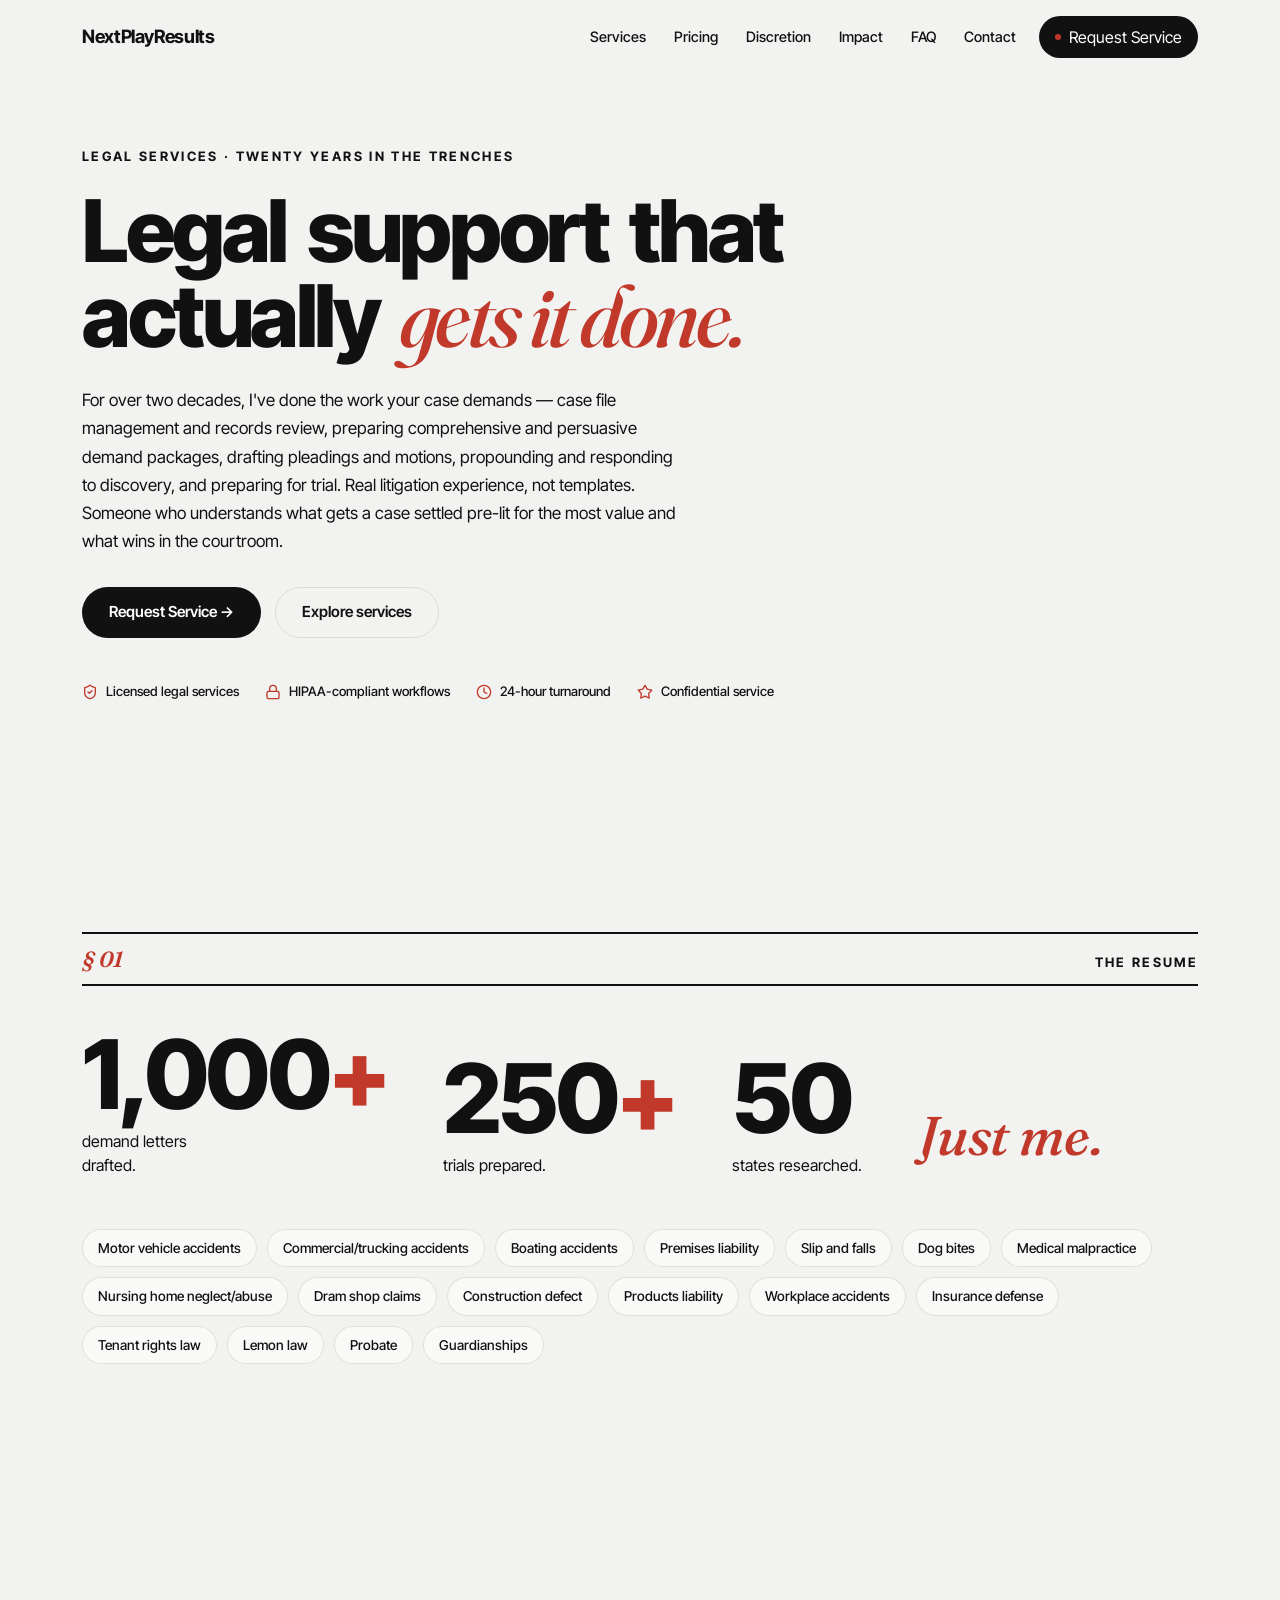
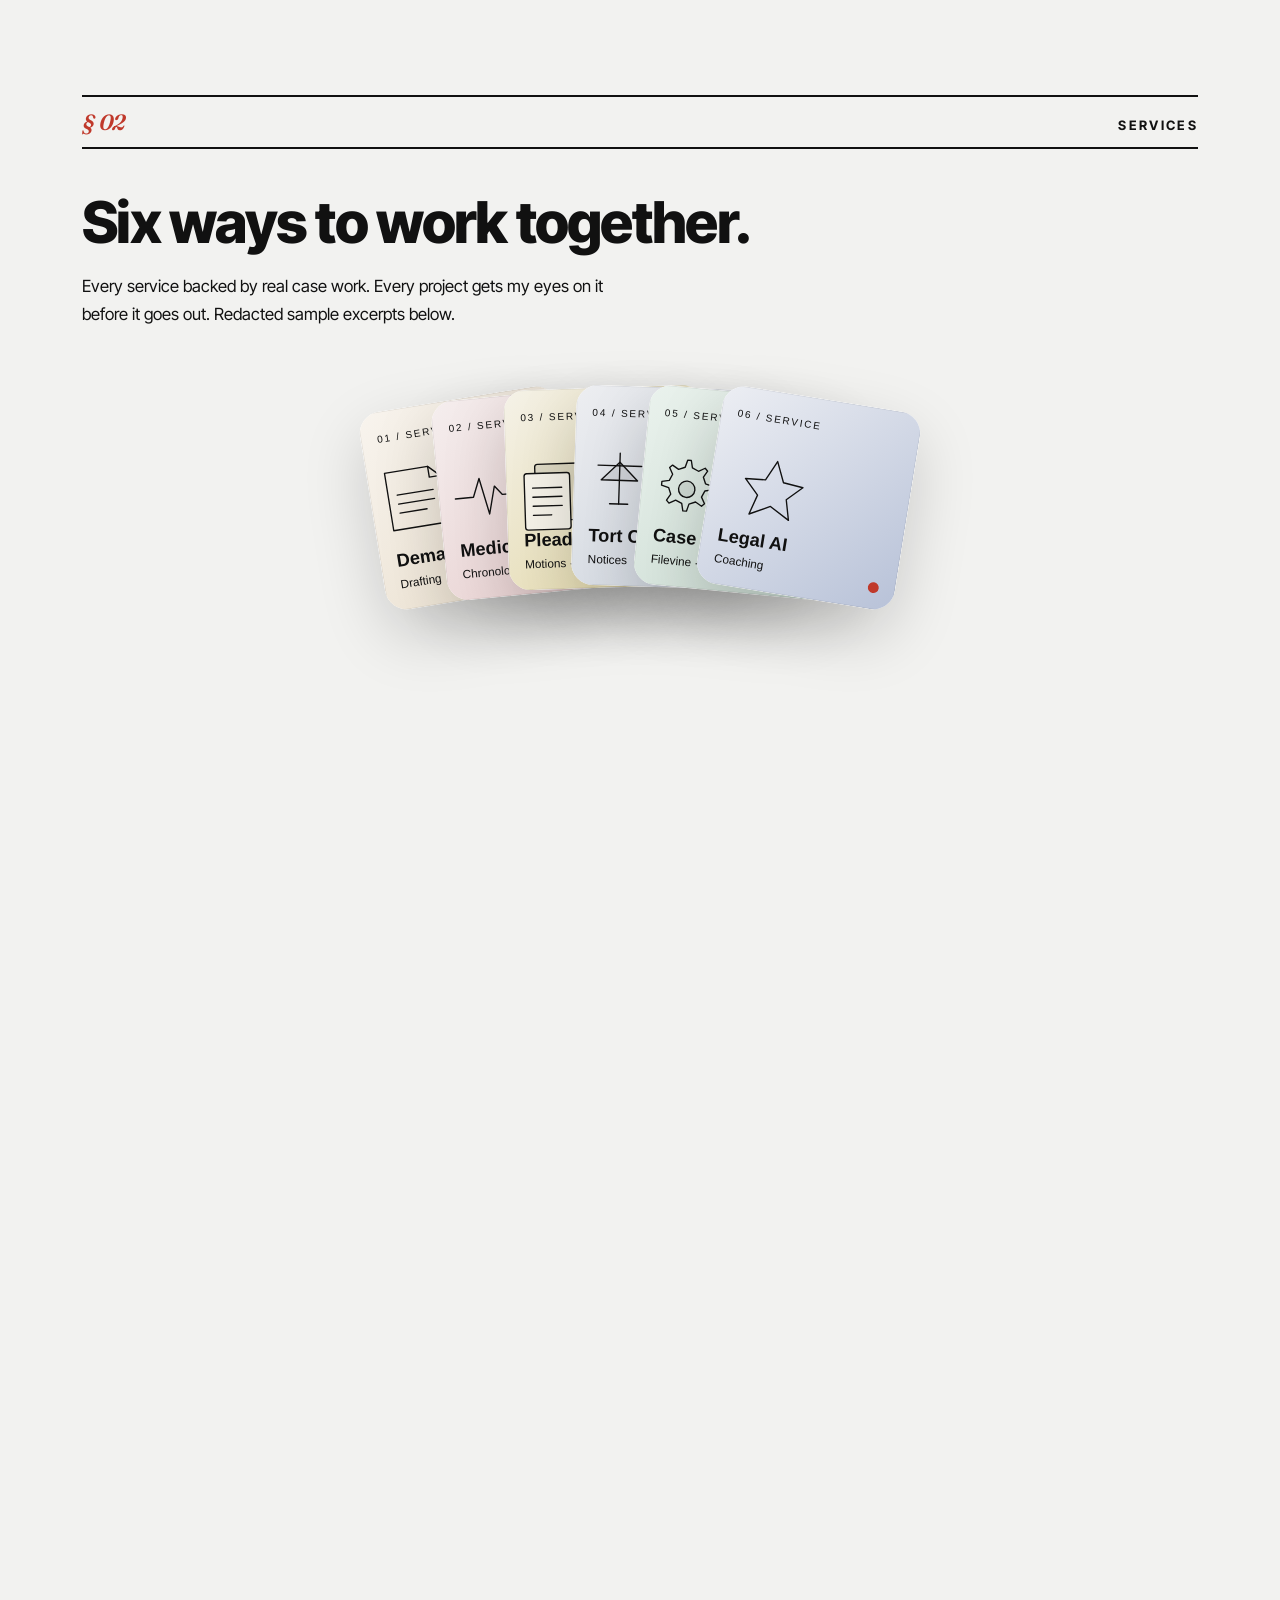
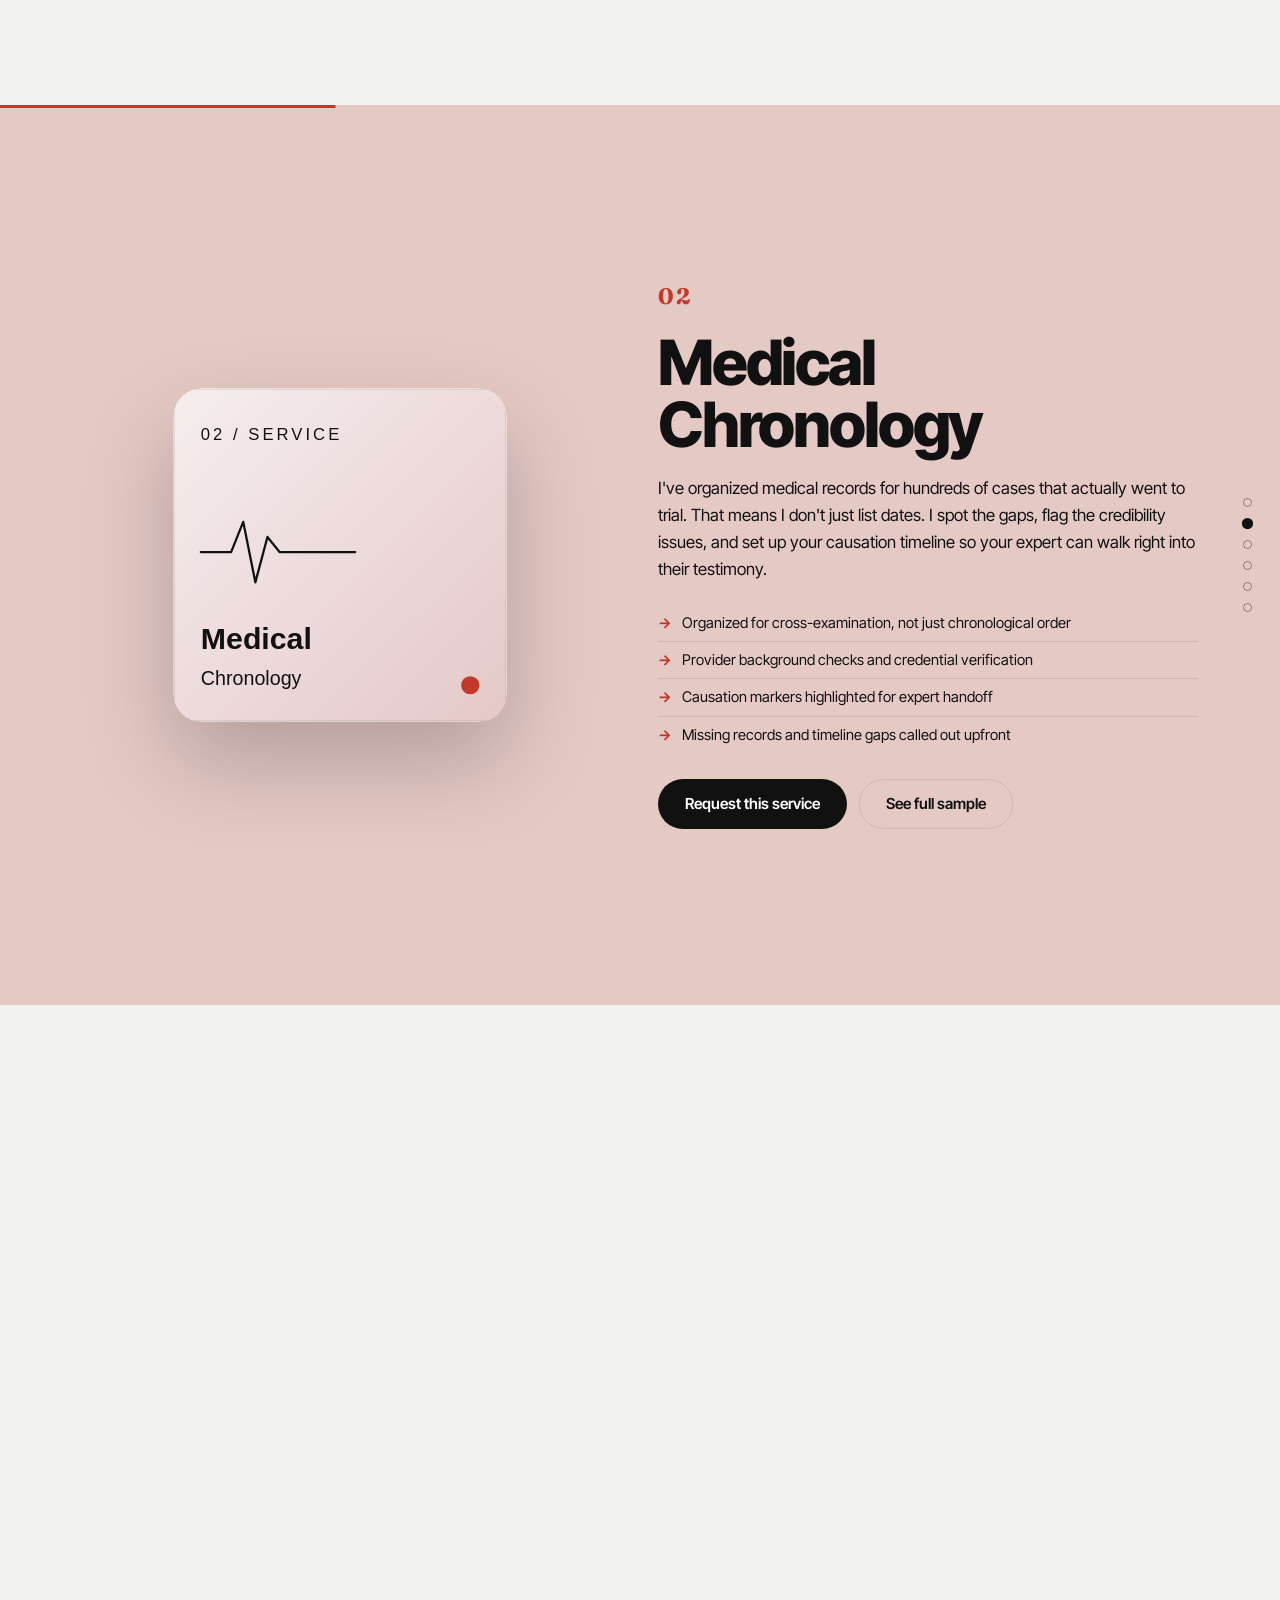
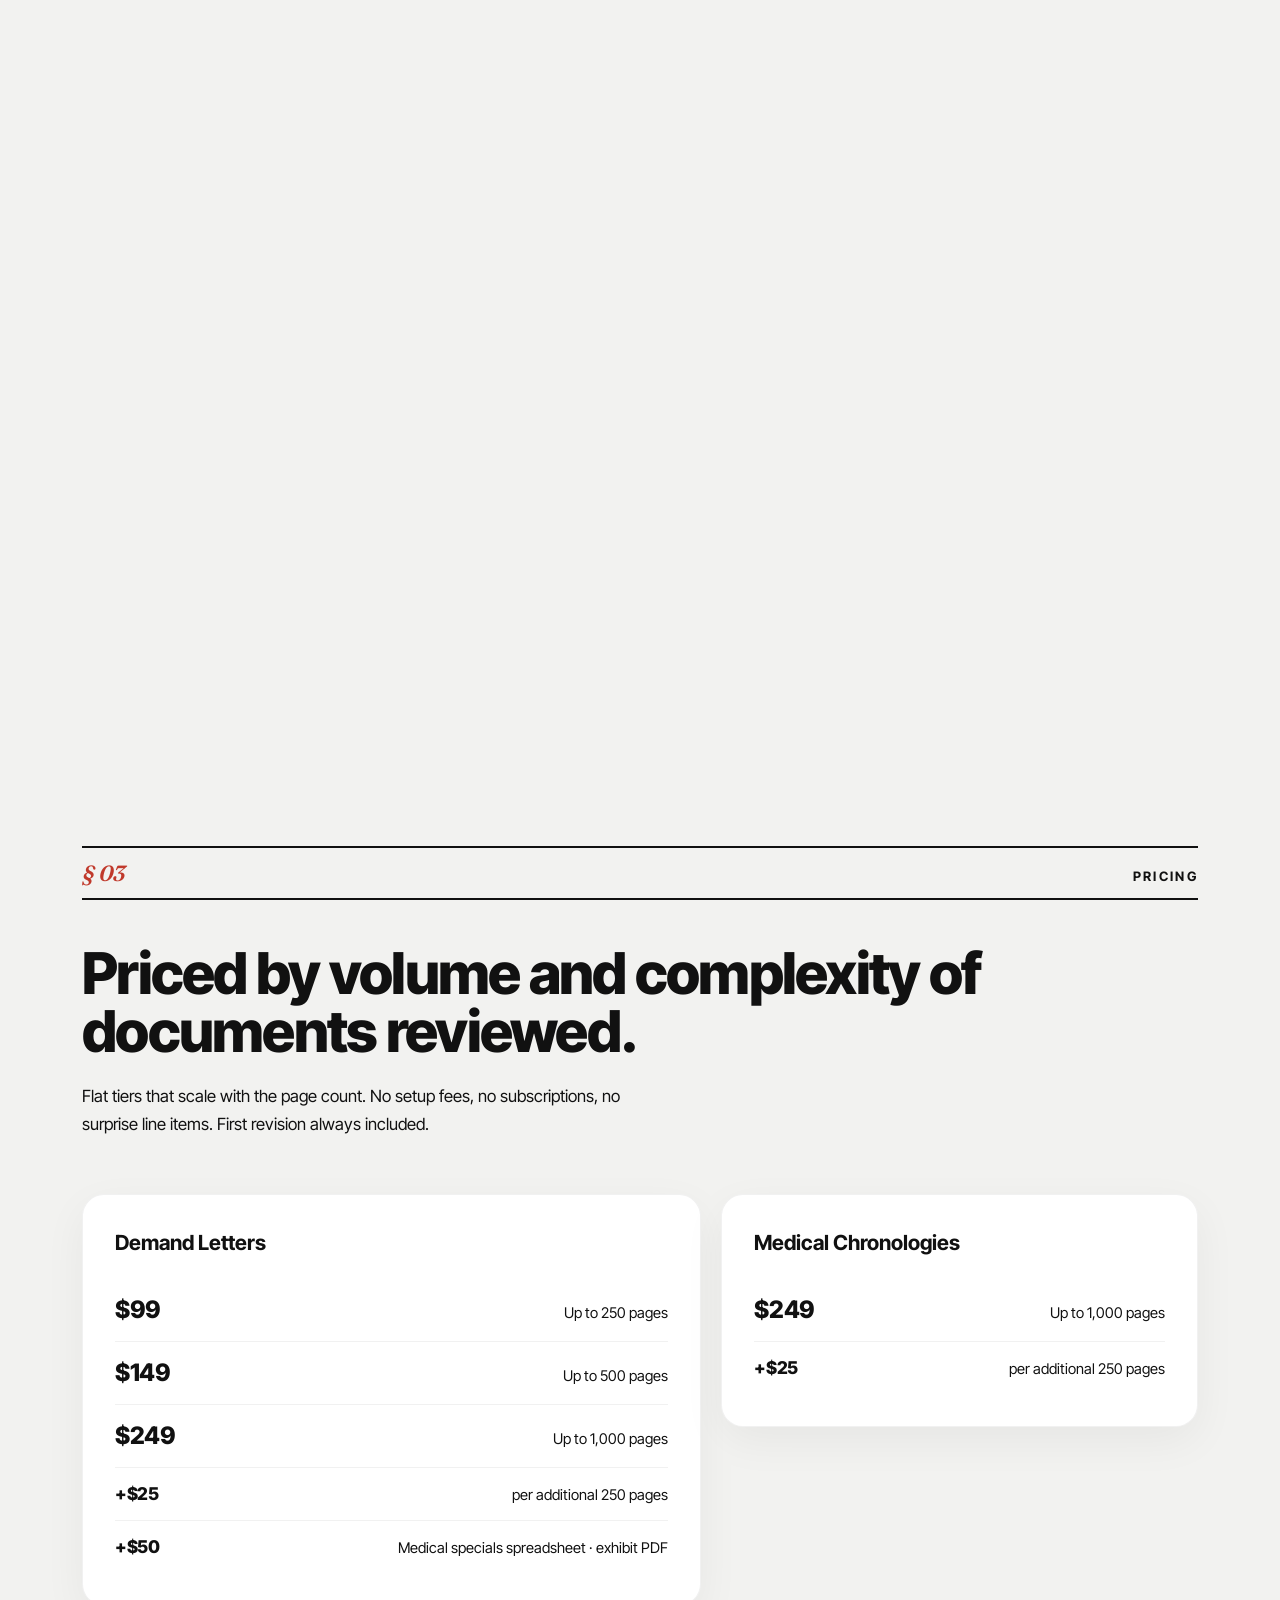
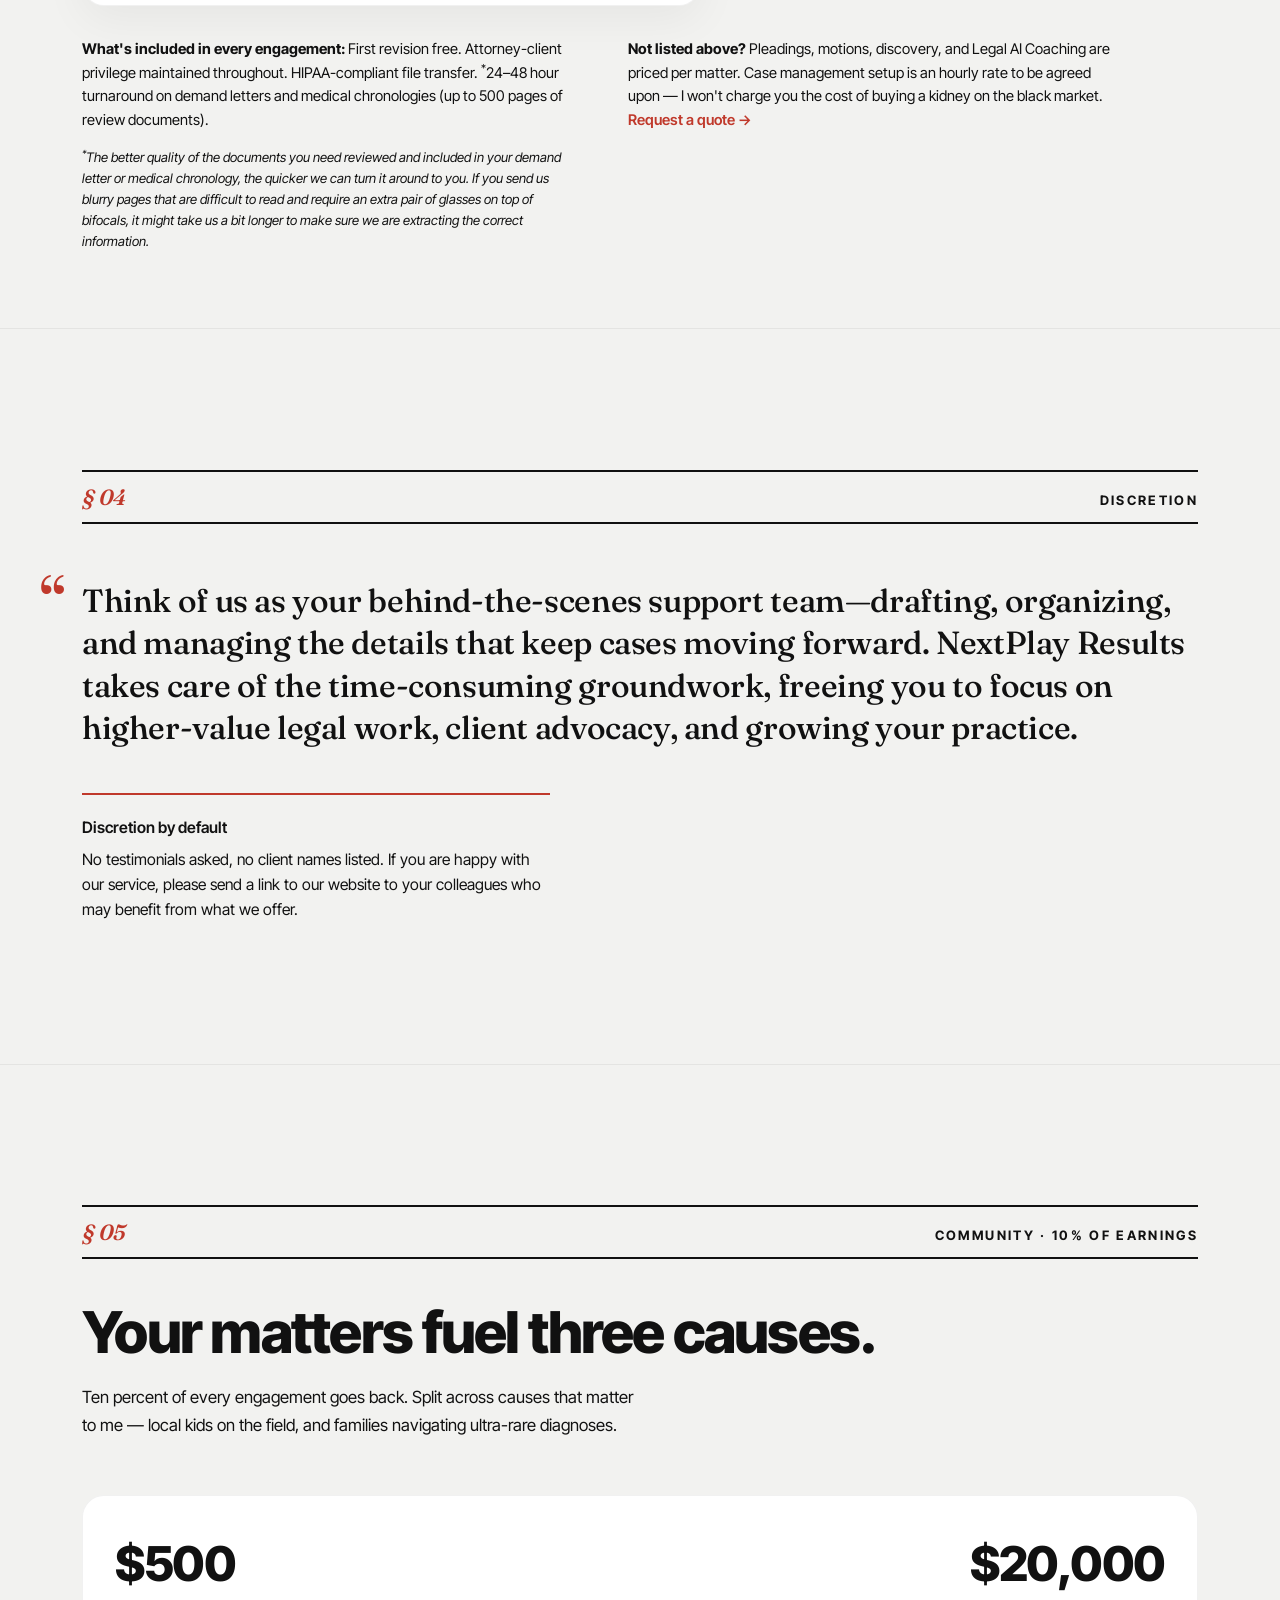
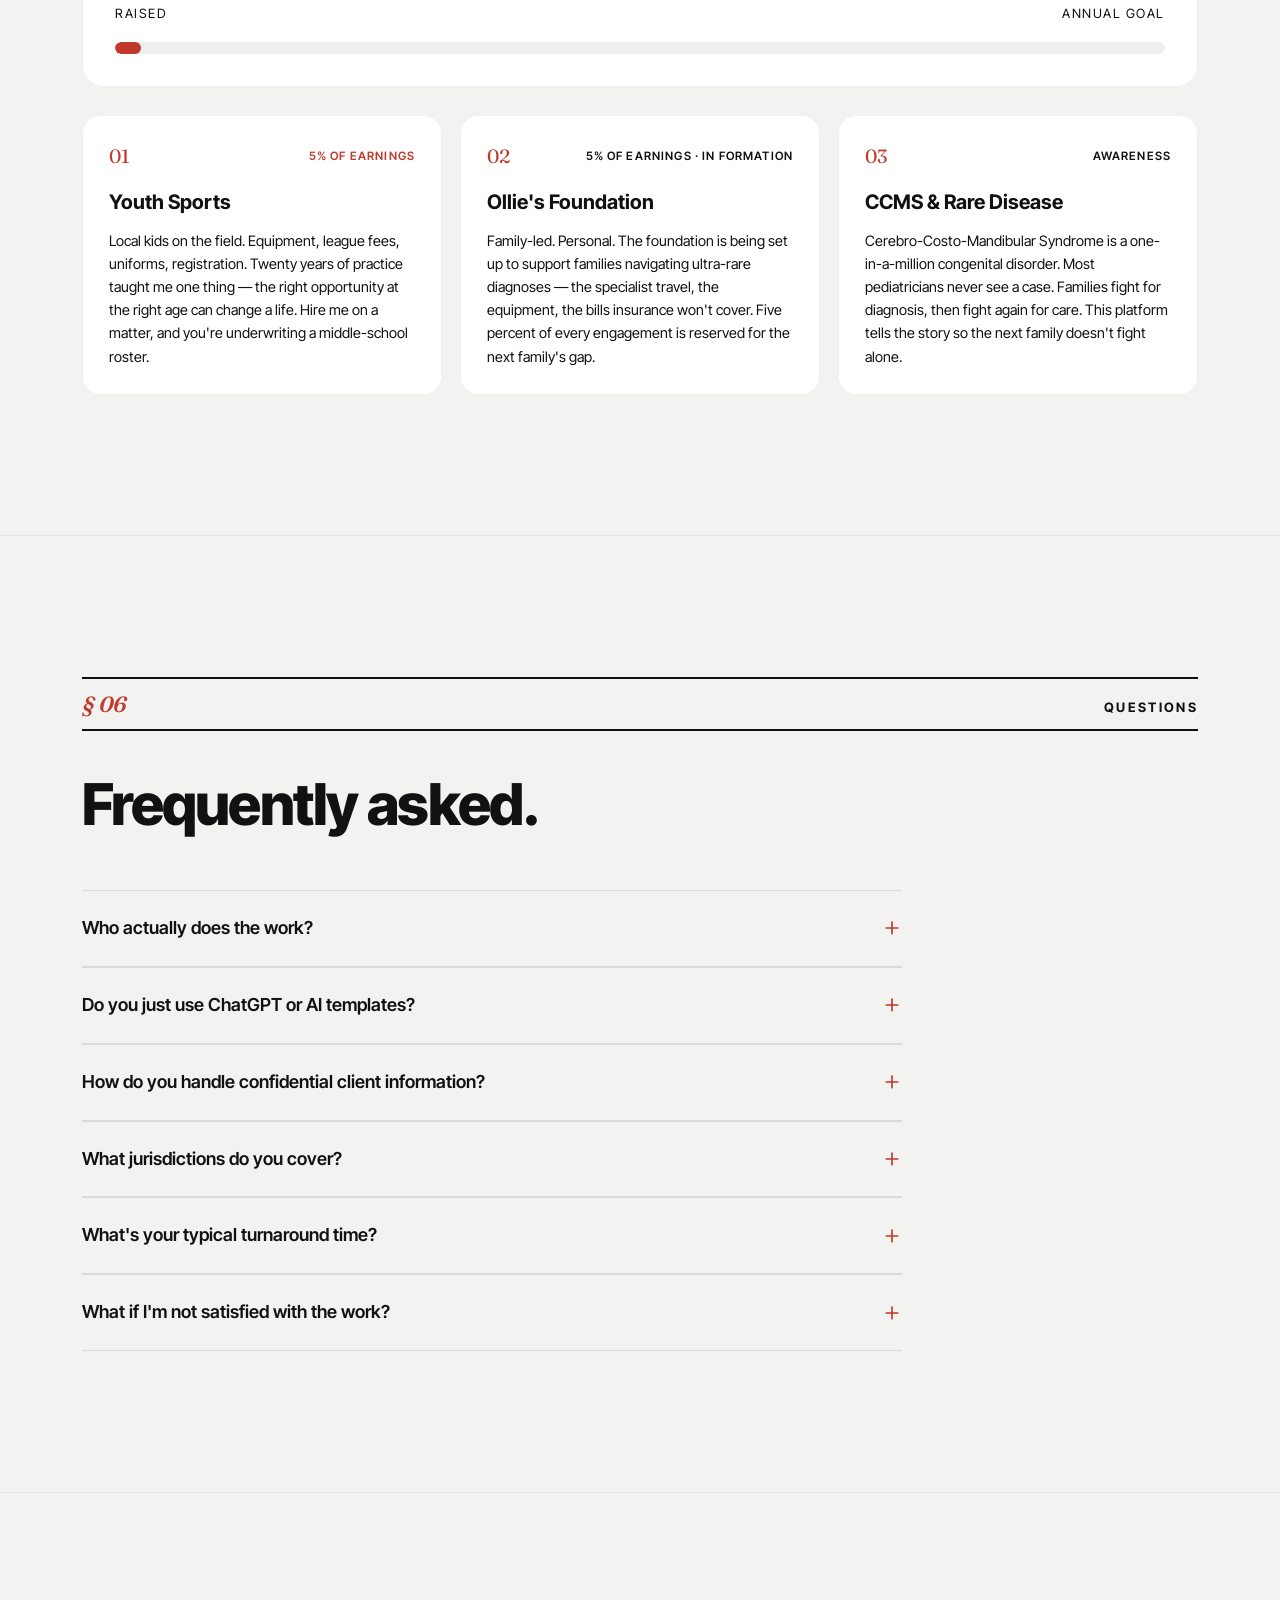
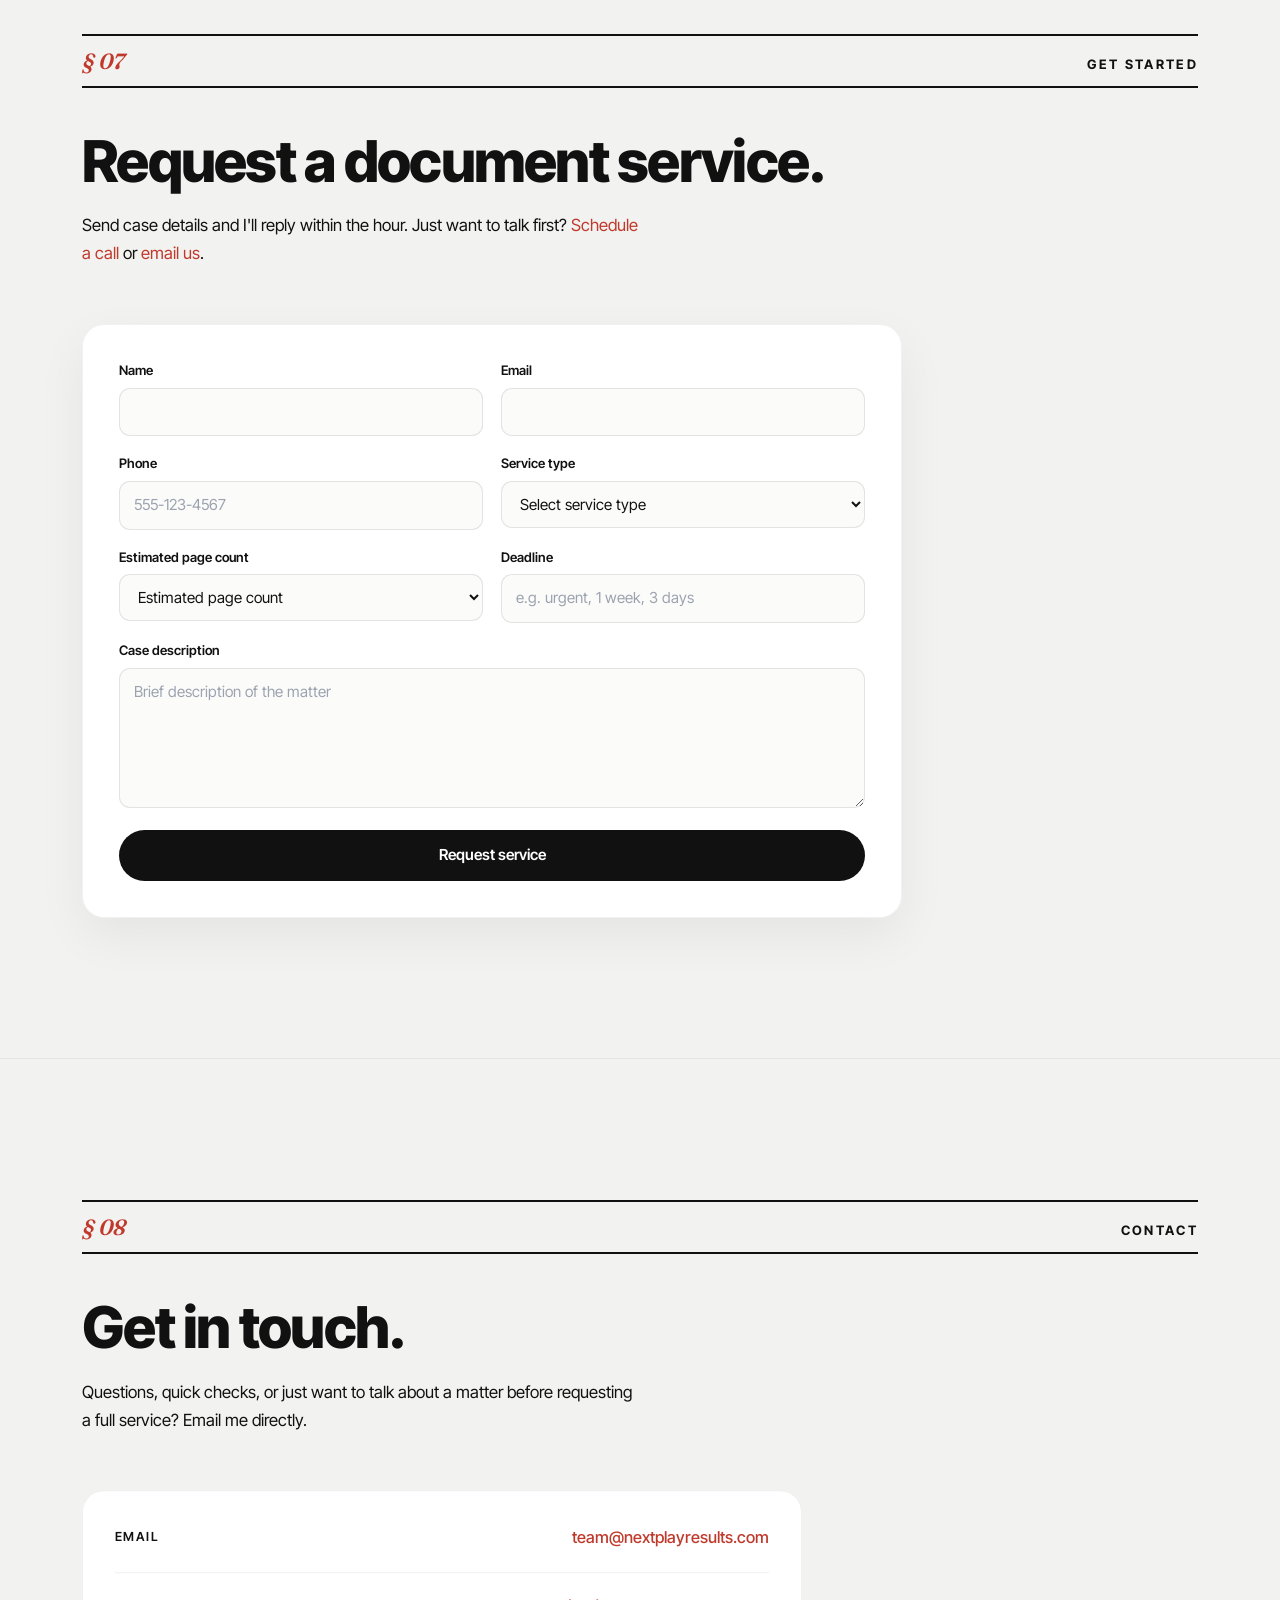
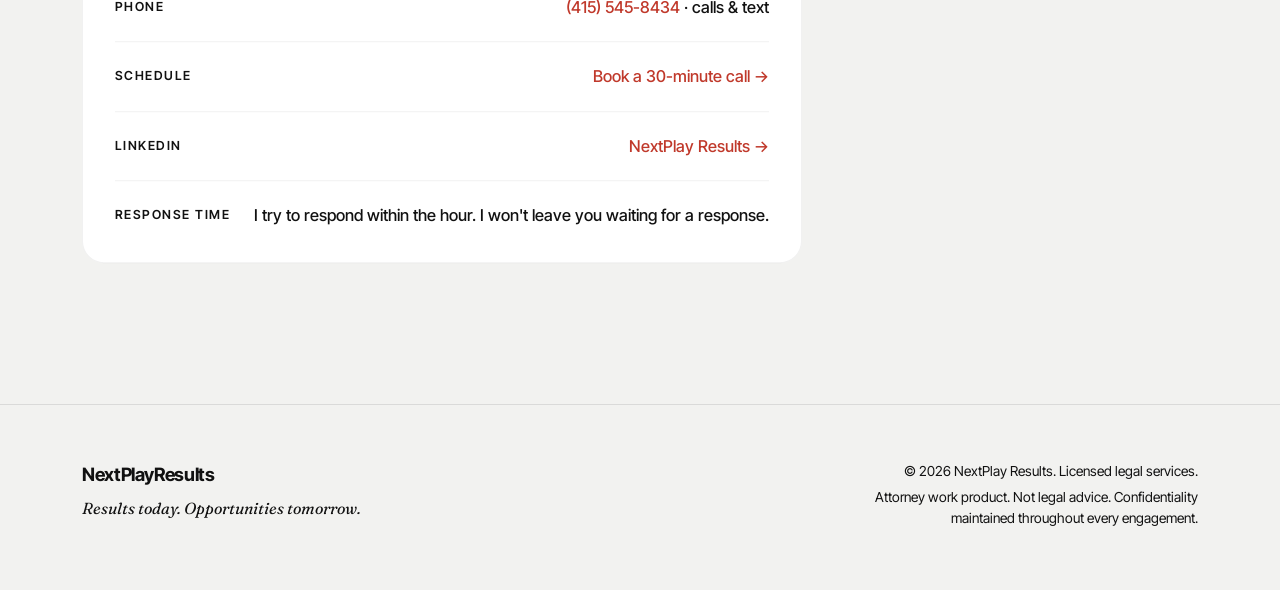
==== index.html @ b3007a61 "Wire request form to Google Form backend Live form created under team@nextplayresults.com; submissio" ====
<!doctype html>
<html lang="en">
  <head>
    <meta charset="UTF-8" />
    <link rel="icon" type="image/svg+xml" href="/favicon.svg" />
    <meta name="viewport" content="width=device-width, initial-scale=1.0" />
    <title>NextPlay Results — Legal Support That Gets It Done</title>
    <meta name="description" content="Twenty years in the trenches. Demand letters, medical chronologies, pleadings, motions, discovery, tort claim notices, case management setup, and legal AI coaching — done right, done fast." />
    <link rel="canonical" href="https://nextplayresults.com/" />
    <meta property="og:type" content="website" />
    <meta property="og:url" content="https://nextplayresults.com/" />
    <meta property="og:title" content="NextPlay Results — Legal Support That Gets It Done" />
    <meta property="og:description" content="Twenty years in the trenches. Demand letters, medical chronologies, pleadings, motions, discovery, tort claim notices, case management setup, and legal AI coaching." />
    <meta property="og:image" content="https://nextplayresults.com/og-image.jpg" />
    <meta name="twitter:card" content="summary_large_image" />
    <meta name="twitter:title" content="NextPlay Results — Legal Support That Gets It Done" />
    <meta name="twitter:description" content="Demand letters, medical chronologies, pleadings, motions, discovery, tort claim notices, case management setup, and legal AI coaching." />
    <meta name="twitter:image" content="https://nextplayresults.com/og-image.jpg" />
    <script type="application/ld+json">
      {
        "@context": "https://schema.org",
        "@type": "ProfessionalService",
        "name": "NextPlay Results",
        "url": "https://nextplayresults.com",
        "image": "https://nextplayresults.com/og-image.jpg",
        "description": "Professional legal support services: demand letters, medical chronologies, pleadings, motions, discovery, tort claim notices, case management setup, and legal AI coaching. Twenty years of litigation experience.",
        "email": "team@nextplayresults.com",
        "telephone": "+1-415-545-8434",
        "sameAs": ["https://www.linkedin.com/company/nextplay-results/"],
        "areaServed": { "@type": "Country", "name": "United States" },
        "hasOfferCatalog": {
          "@type": "OfferCatalog",
          "name": "Legal Services",
          "itemListElement": [
            { "@type": "Offer", "itemOffered": { "@type": "Service", "name": "Demand Letter Drafting" } },
            { "@type": "Offer", "itemOffered": { "@type": "Service", "name": "Medical Chronology" } },
            { "@type": "Offer", "itemOffered": { "@type": "Service", "name": "Pleadings, Motions & Discovery" } },
            { "@type": "Offer", "itemOffered": { "@type": "Service", "name": "Tort Claim Notices" } },
            { "@type": "Offer", "itemOffered": { "@type": "Service", "name": "Case Management Setup" } },
            { "@type": "Offer", "itemOffered": { "@type": "Service", "name": "Legal AI Coaching" } }
          ]
        }
      }
    </script>
    <script type="module" crossorigin src="/assets/index-7lhX1FmW.js"></script>
    <link rel="stylesheet" crossorigin href="/assets/index-C_7P6IgH.css">
  </head>
  <body>
    <div id="root"></div>
  </body>
</html>
---- assets/index-C_7P6IgH.css ----
@import "https://fonts.googleapis.com/css2?family=Inter+Tight:wght@300;400;500;600;700;800;900&family=Fraunces:ital,opsz,wght@0,9..144,500;0,9..144,600;1,9..144,500&display=swap";*,:before,:after,::backdrop{--tw-border-spacing-x:0;--tw-border-spacing-y:0;--tw-translate-x:0;--tw-translate-y:0;--tw-rotate:0;--tw-skew-x:0;--tw-skew-y:0;--tw-scale-x:1;--tw-scale-y:1;--tw-pan-x: ;--tw-pan-y: ;--tw-pinch-zoom: ;--tw-scroll-snap-strictness:proximity;--tw-gradient-from-position: ;--tw-gradient-via-position: ;--tw-gradient-to-position: ;--tw-ordinal: ;--tw-slashed-zero: ;--tw-numeric-figure: ;--tw-numeric-spacing: ;--tw-numeric-fraction: ;--tw-ring-inset: ;--tw-ring-offset-width:0px;--tw-ring-offset-color:#fff;--tw-ring-color:#3b82f680;--tw-ring-offset-shadow:0 0 #0000;--tw-ring-shadow:0 0 #0000;--tw-shadow:0 0 #0000;--tw-shadow-colored:0 0 #0000;--tw-blur: ;--tw-brightness: ;--tw-contrast: ;--tw-grayscale: ;--tw-hue-rotate: ;--tw-invert: ;--tw-saturate: ;--tw-sepia: ;--tw-drop-shadow: ;--tw-backdrop-blur: ;--tw-backdrop-brightness: ;--tw-backdrop-contrast: ;--tw-backdrop-grayscale: ;--tw-backdrop-hue-rotate: ;--tw-backdrop-invert: ;--tw-backdrop-opacity: ;--tw-backdrop-saturate: ;--tw-backdrop-sepia: ;--tw-contain-size: ;--tw-contain-layout: ;--tw-contain-paint: ;--tw-contain-style: }*,:before,:after{box-sizing:border-box;border:0 solid #e5e7eb}:before,:after{--tw-content:""}html,:host{-webkit-text-size-adjust:100%;tab-size:4;font-feature-settings:normal;font-variation-settings:normal;-webkit-tap-highlight-color:transparent;font-family:Inter Tight,sans-serif;line-height:1.5}body{line-height:inherit;margin:0}hr{height:0;color:inherit;border-top-width:1px}abbr:where([title]){-webkit-text-decoration:underline dotted;text-decoration:underline dotted}h1,h2,h3,h4,h5,h6{font-size:inherit;font-weight:inherit}a{color:inherit;-webkit-text-decoration:inherit;text-decoration:inherit}b,strong{font-weight:bolder}code,kbd,samp,pre{font-feature-settings:normal;font-variation-settings:normal;font-family:ui-monospace,SFMono-Regular,Menlo,Monaco,Consolas,Liberation Mono,Courier New,monospace;font-size:1em}small{font-size:80%}sub,sup{vertical-align:baseline;font-size:75%;line-height:0;position:relative}sub{bottom:-.25em}sup{top:-.5em}table{text-indent:0;border-color:inherit;border-collapse:collapse}button,input,optgroup,select,textarea{font-feature-settings:inherit;font-variation-settings:inherit;font-family:inherit;font-size:100%;font-weight:inherit;line-height:inherit;letter-spacing:inherit;color:inherit;margin:0;padding:0}button,select{text-transform:none}button,input:where([type=button]),input:where([type=reset]),input:where([type=submit]){-webkit-appearance:button;background-color:#0000;background-image:none}:-moz-focusring{outline:auto}:-moz-ui-invalid{box-shadow:none}progress{vertical-align:baseline}::-webkit-inner-spin-button{height:auto}::-webkit-outer-spin-button{height:auto}[type=search]{-webkit-appearance:textfield;outline-offset:-2px}::-webkit-search-decoration{-webkit-appearance:none}::-webkit-file-upload-button{-webkit-appearance:button;font:inherit}summary{display:list-item}blockquote,dl,dd,h1,h2,h3,h4,h5,h6,hr,figure,p,pre{margin:0}fieldset{margin:0;padding:0}legend{padding:0}ol,ul,menu{margin:0;padding:0;list-style:none}dialog{padding:0}textarea{resize:vertical}input::-moz-placeholder{opacity:1;color:#9ca3af}textarea::-moz-placeholder{opacity:1;color:#9ca3af}input::placeholder,textarea::placeholder{opacity:1;color:#9ca3af}button,[role=button]{cursor:pointer}:disabled{cursor:default}img,svg,video,canvas,audio,iframe,embed,object{vertical-align:middle;display:block}img,video{max-width:100%;height:auto}[hidden]:where(:not([hidden=until-found])){display:none}.container{width:100%}@media (width>=640px){.container{max-width:640px}}@media (width>=768px){.container{max-width:768px}}@media (width>=1024px){.container{max-width:1024px}}@media (width>=1280px){.container{max-width:1280px}}@media (width>=1536px){.container{max-width:1536px}}.absolute{position:absolute}.relative{position:relative}.sticky{position:sticky}.inline-block{display:inline-block}.flex{display:flex}.grid{display:grid}.hidden{display:none}.resize{resize:both}.filter{filter:var(--tw-blur) var(--tw-brightness) var(--tw-contrast) var(--tw-grayscale) var(--tw-hue-rotate) var(--tw-invert) var(--tw-saturate) var(--tw-sepia) var(--tw-drop-shadow)}.transition{transition-property:color,background-color,border-color,text-decoration-color,fill,stroke,opacity,box-shadow,transform,filter,-webkit-backdrop-filter,backdrop-filter;transition-duration:.15s;transition-timing-function:cubic-bezier(.4,0,.2,1)}:root{--bg:#f2f2f0;--surface:#fff;--ink:#111;--muted:#111;--faint:#111;--hairline:#1111111a;--hairline-soft:#1111110f;--accent:#c0392b;--accent-ink:#9c2c20;--maxw:1180px;--pad:32px}*{box-sizing:border-box}html,body,#root{background:var(--bg);color:var(--ink);-webkit-font-smoothing:antialiased;text-rendering:optimizelegibility;margin:0;padding:0;font-family:Inter Tight,sans-serif}html{scroll-behavior:smooth}a{color:inherit}button{font-family:inherit}.container{max-width:var(--maxw);padding-left:var(--pad);padding-right:var(--pad);margin:0 auto}.eyebrow{border-top:2px solid var(--ink);border-bottom:2px solid var(--ink);letter-spacing:.18em;text-transform:uppercase;width:100%;color:var(--ink);justify-content:space-between;align-items:baseline;gap:16px;margin-bottom:44px;padding:14px 0;font-size:.8125rem;font-weight:700;line-height:1;display:flex}.eyebrow-num{letter-spacing:-.01em;color:var(--accent);text-transform:none;font-family:Fraunces,Georgia,serif;font-size:1.375rem;font-style:italic;font-weight:600;line-height:1}.hero .eyebrow{border:none;margin-bottom:26px;padding:0;display:block}.section-title{letter-spacing:-.03em;margin:0;font-size:clamp(2.2rem,4.6vw,3.6rem);font-weight:800;line-height:1.02}.section-lede{max-width:56ch;color:var(--muted);margin:22px 0 0;font-size:1.05rem;line-height:1.65}.section-header{margin-bottom:56px}.accent{color:var(--accent)}.serif{font-family:Fraunces,Georgia,serif;font-style:italic;font-weight:500}section{position:relative}.band{padding:clamp(80px,11vw,150px) 0}.band+.band{border-top:1px solid var(--hairline-soft)}.btn{cursor:pointer;border:1.5px solid #0000;border-radius:9999px;align-items:center;gap:9px;padding:13px 26px;font-size:.95rem;font-weight:600;transition:background .18s,color .18s,border-color .18s,transform .12s;display:inline-flex}.btn:active{transform:translateY(1px)}.btn-primary{background:var(--ink);color:#fff}.btn-primary:hover{background:#2c2c2c}.btn-ghost{color:var(--ink);border-color:var(--hairline);background:0 0}.btn-ghost:hover{background:#1111110f}.btn-text{color:var(--accent);cursor:pointer;background:0 0;border:none;padding:0;font-weight:600}.btn-text:hover{color:var(--accent-ink)}.nav{z-index:60;transition:background .3s,box-shadow .3s,-webkit-backdrop-filter .3s,backdrop-filter .3s;position:fixed;top:0;left:0;right:0}.nav--scrolled{-webkit-backdrop-filter:saturate(160%)blur(14px);backdrop-filter:saturate(160%)blur(14px);box-shadow:0 1px 0 var(--hairline-soft);background:#f2f2f0cc}.nav-inner{max-width:var(--maxw);padding:16px var(--pad);justify-content:space-between;align-items:center;margin:0 auto;display:flex}.wordmark{letter-spacing:-.02em;cursor:pointer;background:0 0;border:none;align-items:baseline;gap:2px;font-size:1.15rem;font-weight:700;text-decoration:none;display:inline-flex}.wordmark-sep{color:var(--accent);padding:0 3px}.nav-links{align-items:center;gap:2px;display:flex}.nav-link{cursor:pointer;color:var(--ink);background:0 0;border:none;border-radius:8px;padding:8px 13px;font-size:.9rem;font-weight:500;transition:background .15s}.nav-link:hover{background:#1111110f}.nav-cta{background:var(--ink);color:#fff;cursor:pointer;border:none;border-radius:9999px;align-items:center;gap:8px;margin-left:8px;padding:9px 16px;display:inline-flex}.nav-cta:hover{background:#2c2c2c}.nav-dot{background:var(--accent);border-radius:999px;width:6px;height:6px}@media (width<=880px){.nav-links{display:none}}.hero{padding-top:150px;padding-bottom:90px;overflow:hidden}.hero-title{letter-spacing:-.04em;max-width:14ch;margin:0;font-size:clamp(2.8rem,7vw,5.4rem);font-weight:800;line-height:.98}.hero-lede{max-width:60ch;color:var(--muted);margin:28px 0 0;font-size:1.06rem;line-height:1.66}.hero-actions{flex-wrap:wrap;gap:14px;margin-top:32px;display:flex}.trust-strip{flex-wrap:wrap;gap:12px 26px;margin:44px 0 0;padding:0;list-style:none;display:flex}.trust-strip li{color:var(--faint);align-items:center;gap:8px;font-size:.82rem;font-weight:500;display:inline-flex}.trust-strip svg{color:var(--accent)}.scroll-hint{letter-spacing:.18em;text-transform:uppercase;color:var(--faint);flex-direction:column;align-items:center;gap:8px;margin-top:70px;font-size:.75rem;display:flex}.spread{height:200vh;position:relative}.spread-stage{align-items:center;height:100svh;display:flex;position:sticky;top:0;overflow:hidden}.spread-deck{height:230px;margin-top:56px;position:relative}.spread-card{aspect-ratio:1;background:#fff;border-radius:22px;width:clamp(150px,16vw,200px);position:absolute;top:0;left:50%;overflow:hidden;box-shadow:0 26px 64px #0000002e}.spread-card img{-o-object-fit:cover;object-fit:cover;width:100%;height:100%;display:block}.journey{position:relative}.journey-stage{align-items:center;height:100svh;display:flex;position:sticky;top:0;overflow:hidden}.journey-progress{z-index:30;height:3px;position:absolute;top:0;left:0;right:0}.journey-progress-fill{background:var(--accent);transform-origin:0;height:100%}.journey-dots{z-index:30;flex-direction:column;gap:12px;display:flex;position:absolute;top:50%;right:28px;transform:translateY(-50%)}.journey-dot{cursor:pointer;background:0 0;border:1.5px solid #1116;border-radius:999px;width:9px;height:9px;padding:0;transition:background .25s,transform .25s}.journey-dot.active{background:var(--ink);transform:scale(1.25)}@media (width<=720px){.journey-dots{display:none}}.stage-inner{width:100%;max-width:var(--maxw);padding:0 var(--pad);margin:0 auto;position:relative}.stage-card{aspect-ratio:1;background:#fff;border-radius:28px;width:clamp(220px,26vw,340px);position:absolute;top:50%;left:50%;overflow:hidden;box-shadow:0 40px 90px #00000038}.stage-card img{-o-object-fit:cover;object-fit:cover;width:100%;height:100%;display:block}.stage-panel{max-width:540px;position:relative}.stage-eyebrow{letter-spacing:.2em;text-transform:uppercase;color:var(--faint);align-items:center;gap:10px;margin-bottom:18px;font-size:11px;font-weight:700;display:inline-flex}.stage-eyebrow .num{color:var(--accent);font-family:Fraunces,Georgia,serif;font-size:1.4rem}.stage-title{letter-spacing:-.035em;color:var(--ink);margin:0 0 18px;font-size:clamp(2.5rem,5.2vw,3.9rem);font-weight:800;line-height:1}.stage-desc{color:var(--ink);margin:0 0 22px;font-size:1.05rem;line-height:1.62}.stage-points{margin:0 0 26px;padding:0;list-style:none}.stage-points li{border-top:1px solid #1111111a;gap:10px;padding:7px 0;font-size:.92rem;line-height:1.5;display:flex}.stage-points li:first-child{border-top:none}.stage-points .bullet{color:var(--accent);font-weight:700}.stage-actions{flex-wrap:wrap;gap:12px;display:flex}@media (width<=1024px){.spread-deck{height:412px;margin-top:24px}.spread-card{width:128px}}.band-tight{padding-top:clamp(40px,9vw,70px);padding-bottom:6px}.journey-m .journey-stage{align-items:stretch}.m-stage-inner{text-align:left;flex-direction:column;justify-content:center;align-items:center;gap:14px;padding:60px 22px 28px;position:absolute;inset:0}.m-stage-card{aspect-ratio:1;background:#fff;border-radius:22px;flex:none;width:clamp(140px,40vw,176px);overflow:hidden;box-shadow:0 24px 54px #0003}.m-stage-card img{-o-object-fit:cover;object-fit:cover;width:100%;height:100%;display:block}.m-stage-panel{width:100%;max-width:460px}.m-stage-panel .stage-eyebrow{margin-bottom:8px}.m-stage-panel .stage-eyebrow .num{font-size:1.2rem}.m-stage-panel .stage-title{margin-bottom:10px;font-size:clamp(1.7rem,7.4vw,2.3rem)}.m-stage-panel .stage-desc{margin-bottom:12px;font-size:.88rem;line-height:1.46}.m-stage-panel .stage-points{margin-bottom:14px}.m-stage-panel .stage-points li{padding:4.5px 0;font-size:.8rem;line-height:1.42}.m-stage-panel .stage-actions{gap:10px}.m-stage-panel .stage-actions .btn{flex:auto;justify-content:center;padding:11px 16px}@media (width<=620px){:root{--pad:20px}.hero{padding-top:116px;padding-bottom:56px}.hero-actions .btn,.stage-actions .btn{flex:auto;justify-content:center}.footer-grid{flex-direction:column}.footer-text{text-align:left}.contact-row{flex-direction:column;align-items:flex-start;gap:6px}.stats-row{gap:14px 36px}.modal-card{max-height:88vh}}.stats-row{flex-wrap:wrap;align-items:flex-end;gap:18px 56px;margin:0;display:flex}.stat{flex-direction:column;display:flex}.stat-number{letter-spacing:-.04em;font-size:clamp(3rem,8vw,6rem);font-weight:800;line-height:.92}.stat-number .plus{color:var(--accent)}.stat-label{color:var(--muted);max-width:18ch;margin-top:10px;font-size:1rem}.stat-coda{color:var(--accent);align-self:flex-end;font-family:Fraunces,Georgia,serif;font-size:clamp(2.2rem,5vw,3.4rem);font-style:italic;font-weight:500}.tags{flex-wrap:wrap;gap:10px;margin:52px 0 0;padding:0;list-style:none;display:flex}.tag{color:var(--ink);border:1px solid var(--hairline);background:#ffffff80;border-radius:9999px;padding:8px 15px;font-size:.85rem;font-weight:500}.pricing-grid{grid-template-columns:1.3fr 1fr;align-items:start;gap:20px;display:grid}#pricing{padding-bottom:clamp(48px,6vw,80px)}@media (width<=760px){.pricing-grid{grid-template-columns:1fr}}.price-card{background:var(--surface);border:1px solid var(--hairline-soft);border-radius:22px;padding:32px;box-shadow:0 14px 44px #0000000d}.price-card-title{margin:0 0 20px;font-size:1.3rem;font-weight:700}.price-row{border-top:1px solid var(--hairline-soft);justify-content:space-between;align-items:baseline;gap:16px;padding:13px 0;display:flex}.price-row:first-of-type{border-top:none}.price-amt{letter-spacing:-.02em;font-size:1.5rem;font-weight:800}.price-scope{text-align:right}.price-row--addon .price-amt{color:var(--muted);font-size:1.1rem}.price-scope{color:var(--muted);font-size:.92rem}.pricing-notes{-moz-column-count:2;column-count:2;-moz-column-gap:52px;column-gap:52px;max-width:1040px;margin-top:32px}.pricing-notes p{color:var(--muted);-moz-column-break-inside:avoid;break-inside:avoid;margin:0 0 14px;font-size:.92rem;line-height:1.6}@media (width<=720px){.pricing-notes{-moz-column-count:1;column-count:1}}.pricing-notes strong{color:var(--ink)}.pricing-footnote{font-style:italic;color:var(--faint)!important;font-size:.82rem!important}.discretion{text-align:left}.discretion .eyebrow{text-align:left;justify-content:space-between!important}.discretion-grid{margin-top:56px}.pull-quote{letter-spacing:-.012em;max-width:none;margin:0;font-family:Fraunces,Georgia,serif;font-size:clamp(1.5rem,2.5vw,2.3rem);font-weight:500;line-height:1.32;position:relative}.pull-quote:before{content:"“";color:#c0392b;pointer-events:none;font-family:Fraunces,Georgia,serif;font-size:2.1em;line-height:1;position:absolute;top:-.16em;left:-.62em}@media (width<=879px){.pull-quote{padding-top:.7em}.pull-quote:before{font-size:1.6em;top:-.5em;left:-.04em}}.discretion-coda{max-width:52ch;color:var(--muted);border-top:2px solid #c0392b;margin:44px 0 0;padding-top:20px;font-size:.98rem;line-height:1.62}.discretion-coda-label{color:#111;margin-bottom:6px;font-weight:600;display:block}.impact-panel{background:var(--surface);border:1px solid var(--hairline-soft);border-radius:22px;margin-bottom:28px;padding:32px}.impact-numbers{justify-content:space-between;align-items:flex-end;margin-bottom:18px;display:flex}.impact-amount{letter-spacing:-.03em;font-size:clamp(2rem,5vw,3rem);font-weight:800;display:block}.impact-amount-label{color:var(--faint);text-transform:uppercase;letter-spacing:.12em;font-size:.8rem}.impact-goal{text-align:right;color:var(--muted)}.progress-track{background:#11111112;border-radius:9999px;height:12px;overflow:hidden}.progress-fill{background:var(--accent);border-radius:9999px;height:100%}.pillars{grid-template-columns:repeat(3,1fr);gap:18px;display:grid}@media (width<=820px){.pillars{grid-template-columns:1fr}}.pillar{background:var(--surface);border:1px solid var(--hairline-soft);border-radius:18px;padding:26px}.pillar-head{justify-content:space-between;align-items:center;margin-bottom:16px;display:flex}.pillar-index{color:var(--accent);font-family:Fraunces,Georgia,serif;font-size:1.2rem}.pillar-share{color:var(--accent);text-transform:uppercase;letter-spacing:.1em;font-size:.72rem;font-weight:600}.pillar-share--muted{color:var(--faint)}.pillar-title{margin:0 0 12px;font-size:1.25rem;font-weight:700}.pillar-copy{color:var(--muted);margin:0;font-size:.9rem;line-height:1.6}.faq-list{max-width:820px}.faq-item{border-top:1px solid var(--hairline)}.faq-item:last-child{border-bottom:1px solid var(--hairline)}.faq-q{cursor:pointer;text-align:left;width:100%;color:var(--ink);background:0 0;border:none;justify-content:space-between;align-items:center;gap:20px;padding:24px 0;font-size:1.12rem;font-weight:600;display:flex}.faq-icon{color:var(--accent);flex-shrink:0;transition:transform .25s}.faq-icon.open{transform:rotate(45deg)}.faq-a{color:var(--muted);max-width:70ch;margin:0;padding:0 0 24px;font-size:.98rem;line-height:1.66}.request-panel{background:var(--surface);border:1px solid var(--hairline-soft);border-radius:22px;max-width:820px;padding:36px;box-shadow:0 18px 50px #0000000f}.form-grid{grid-template-columns:1fr 1fr;gap:18px;display:grid}@media (width<=640px){.form-grid{grid-template-columns:1fr}}.field{flex-direction:column;gap:7px;display:flex}.field-wide{grid-column:1/-1}.field-label{color:var(--muted);font-size:.82rem;font-weight:600}.form-input{color:var(--ink);border:1px solid var(--hairline);background:#fbfbfa;border-radius:11px;padding:12px 14px;font-family:inherit;font-size:.95rem;transition:border-color .15s,box-shadow .15s}.form-input:focus{border-color:var(--accent);outline:none;box-shadow:0 0 0 3px #c0392b1f}textarea.form-input{resize:vertical}.btn-submit{grid-column:1/-1;justify-content:center;margin-top:4px}.contact-card{background:var(--surface);border:1px solid var(--hairline-soft);border-radius:22px;max-width:720px;padding:12px 32px}.contact-row{border-top:1px solid var(--hairline-soft);justify-content:space-between;align-items:center;gap:20px;padding:22px 0;display:flex}.contact-row:first-child{border-top:none}.contact-label{letter-spacing:.12em;text-transform:uppercase;color:var(--faint);font-size:.78rem;font-weight:600}.contact-value{font-size:1.02rem;font-weight:500}.contact-link{color:var(--accent);text-decoration:none}.contact-link:hover{text-decoration:underline}.footer{border-top:1px solid var(--hairline);padding:56px 0}.footer-grid{flex-wrap:wrap;justify-content:space-between;gap:24px;display:flex}.footer-tagline{color:var(--muted);margin:8px 0 0;font-family:Fraunces,Georgia,serif;font-style:italic}.footer-text{color:var(--muted);text-align:right;margin:0 0 6px;font-size:.86rem}.footer-muted{color:var(--faint);max-width:48ch}.modal-overlay{z-index:90;-webkit-backdrop-filter:blur(4px);backdrop-filter:blur(4px);background:#11111173;justify-content:center;align-items:center;padding:24px;display:flex;position:fixed;inset:0}.modal-card{background:var(--surface);border-radius:20px;flex-direction:column;width:100%;max-width:620px;max-height:84vh;display:flex;box-shadow:0 40px 100px #0000004d}.modal-head{border-bottom:1px solid var(--hairline-soft);justify-content:space-between;align-items:center;padding:24px 28px;display:flex}.sample-head{justify-content:space-between;align-items:center;gap:16px;padding:16px 28px 0;display:flex}.sample-label{letter-spacing:.14em;text-transform:uppercase;color:var(--accent);font-size:.72rem;font-weight:700}.sample-meta{color:var(--ink);font-size:.72rem}.modal-title{margin:0;font-size:1.2rem;font-weight:700}.modal-close{color:var(--faint);cursor:pointer;background:0 0;border:none;font-size:1.8rem;line-height:1}.modal-close:hover{color:var(--ink)}.modal-body{padding:24px 28px;overflow-y:auto}.modal-body .timeline-date{color:var(--accent);margin-top:16px;font-weight:700}.modal-body .timeline-entry{border-left:2px solid var(--hairline);margin-bottom:8px;padding-left:14px}.modal-body .timeline-flag{color:var(--accent-ink)}.modal-foot{border-top:1px solid var(--hairline-soft);justify-content:flex-end;gap:12px;padding:18px 28px;display:flex}.toast{background:var(--ink);color:#fff;z-index:100;border-radius:12px;align-items:center;gap:10px;padding:14px 22px;font-size:.9rem;font-weight:500;display:flex;position:fixed;bottom:28px;left:50%;transform:translate(-50%);box-shadow:0 18px 50px #00000040}.toast svg{color:#6ee7a8}.sample-viewer{background:var(--bg);z-index:120;flex-direction:column;display:flex;position:fixed;inset:0}.sv-bar{border-bottom:1px solid var(--line);justify-content:space-between;align-items:center;padding:16px 24px;display:flex}.sv-left{align-items:center;gap:16px;display:flex}.sv-eyebrow{letter-spacing:.14em;text-transform:uppercase;color:#c0392b;font-size:.7rem;font-weight:600}.sv-back{appearance:none;cursor:pointer;color:var(--ink);background:0 0;border:none;font-size:.88rem;font-weight:600}.sv-close{appearance:none;cursor:pointer;color:var(--ink);background:#ffffff8c;border:1px solid #1113;border-radius:999px;align-items:center;gap:6px;padding:9px 16px;font-size:.82rem;font-weight:600;transition:background .15s;display:inline-flex}.sv-close:hover{background:#ffffffe6}.sv-close span{margin-top:-1px;font-size:1.15rem;line-height:1}.sv-chooser{text-align:center;flex-direction:column;flex:1;justify-content:center;align-items:center;padding:48px 24px;display:flex;overflow-y:auto}.sv-chooser h2{letter-spacing:-.02em;margin:0 0 10px;font-family:Fraunces,Georgia,serif;font-size:clamp(2rem,5vw,3.2rem);font-weight:600;line-height:1.05}.sv-lede{color:#4a4a44;max-width:48ch;margin:0 0 40px;font-size:1rem;line-height:1.6}.sv-cards{grid-template-columns:repeat(auto-fit,minmax(240px,1fr));gap:18px;width:min(720px,100%);display:grid}.sv-group{width:min(720px,100%)}.sv-group+.sv-group{margin-top:38px}.sv-group-title{letter-spacing:.14em;text-transform:uppercase;color:#c0392b;text-align:left;border-bottom:1px solid #11111124;margin:0 0 14px;padding-bottom:8px;font-family:Inter,system-ui,sans-serif;font-size:.78rem;font-weight:600}.sv-card{text-align:left;appearance:none;cursor:pointer;border:1px solid var(--line);background:#f7f5f0;border-radius:16px;padding:24px;transition:transform .15s,box-shadow .15s}.sv-card:hover{transform:translateY(-3px);box-shadow:0 16px 40px #0000001a}.sv-num{letter-spacing:.12em;color:#c0392b;font-size:.72rem;font-weight:600}.sv-name{letter-spacing:-.01em;margin:12px 0 6px;font-family:Fraunces,Georgia,serif;font-size:1.4rem;font-weight:600}.sv-sub{color:#6b6b66;font-size:.82rem;line-height:1.45}.sv-go{color:var(--ink);margin-top:18px;font-size:.82rem;font-weight:600}.sv-reader{flex:1;overflow-y:auto}.sv-reader-inner{max-width:820px;margin:0 auto;padding:26px 18px 80px}.sv-readsub{letter-spacing:.1em;text-transform:uppercase;color:#7a7a73;text-align:center;margin-bottom:18px;font-size:.7rem;font-weight:500}.sv-page{border:1px solid var(--line);background:#fff;border-radius:4px;width:100%;height:auto;margin:0 auto 16px;display:block;box-shadow:0 4px 22px #0000001f}.sv-cta{flex-wrap:wrap;justify-content:center;gap:12px;margin-top:24px;display:flex}
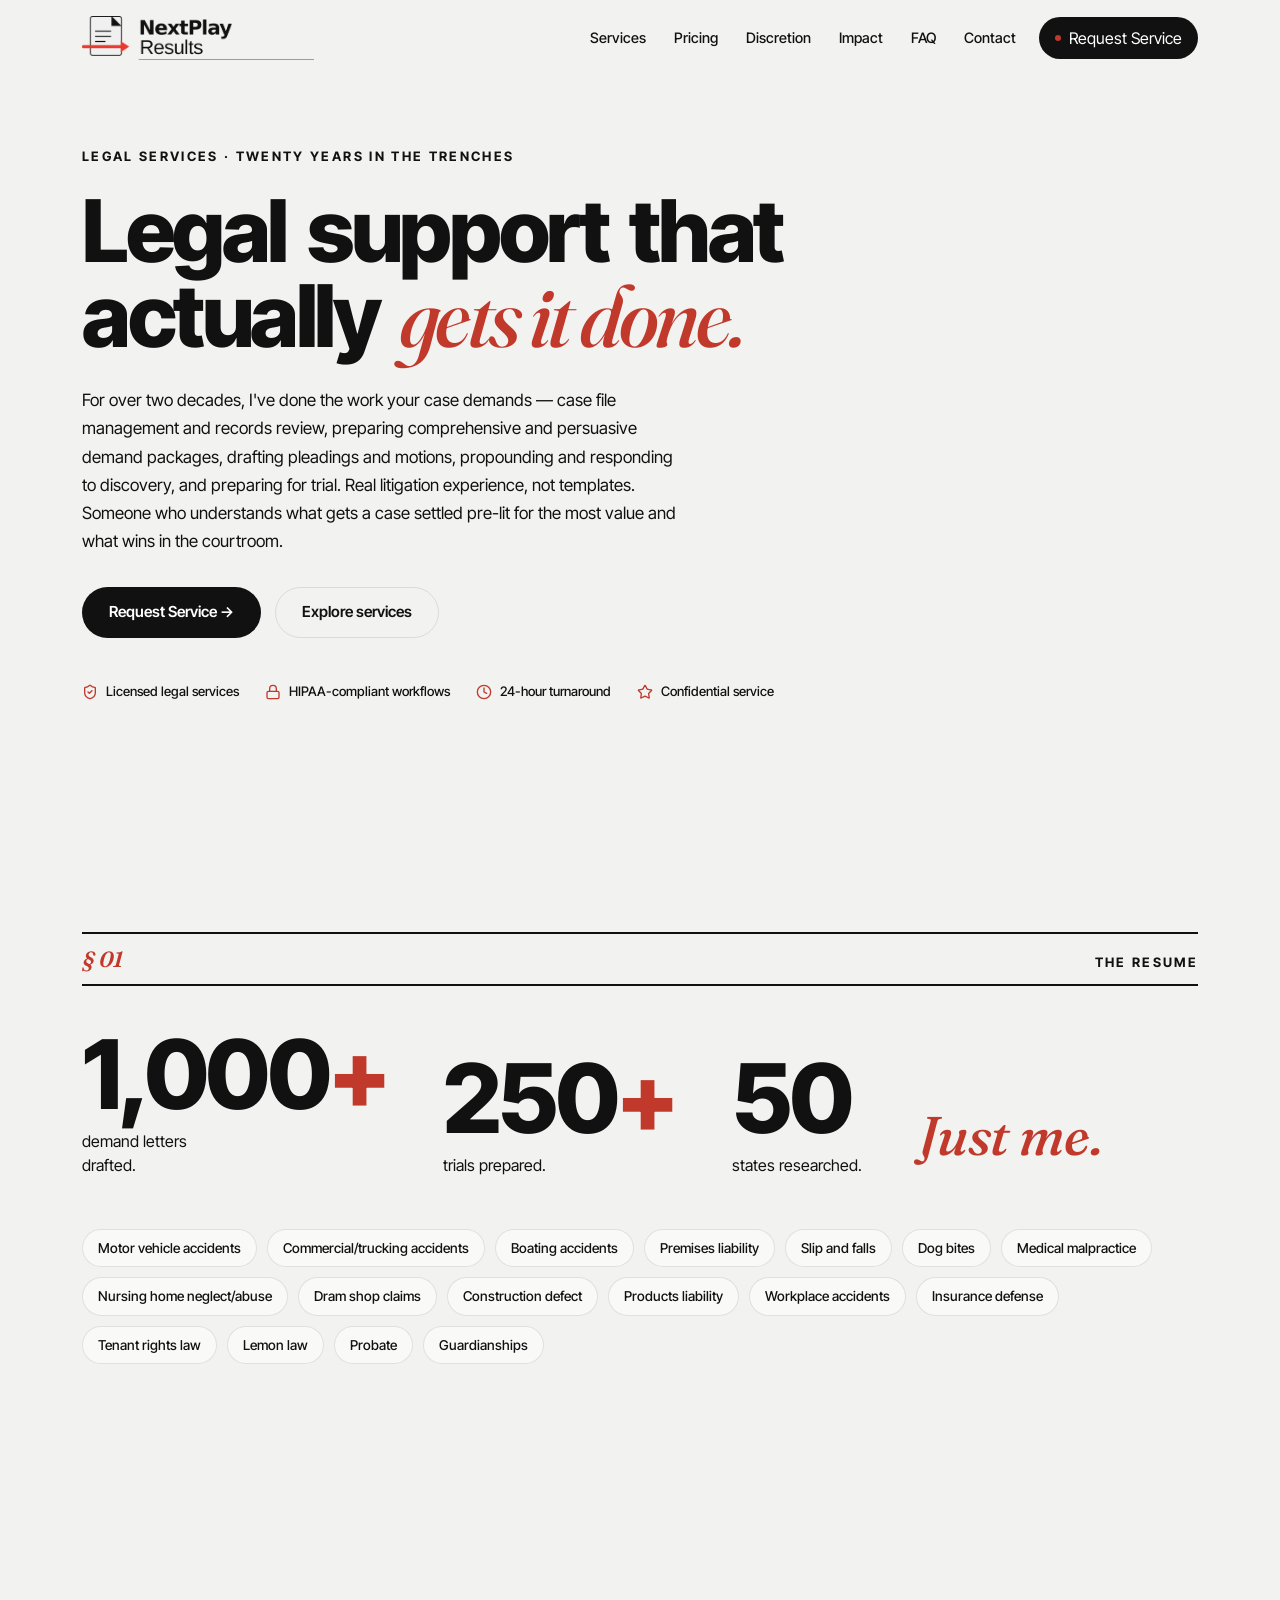
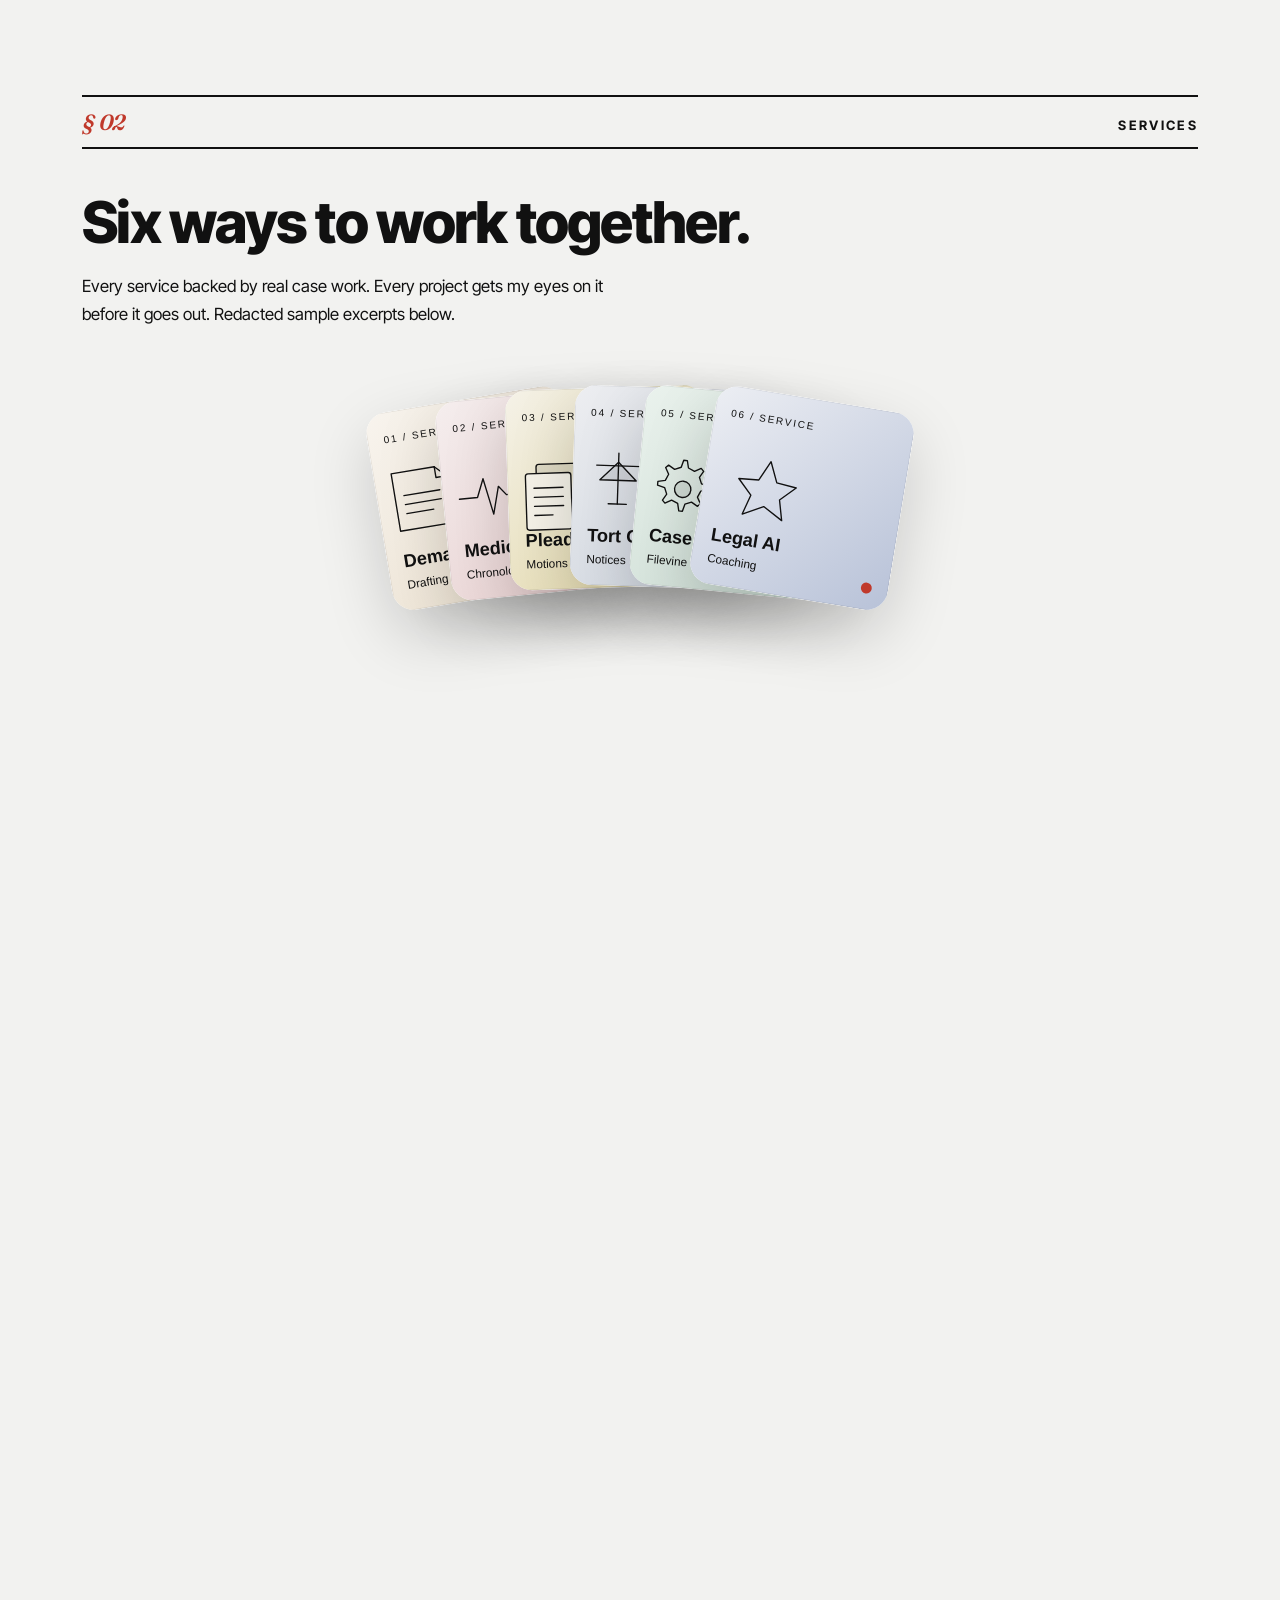
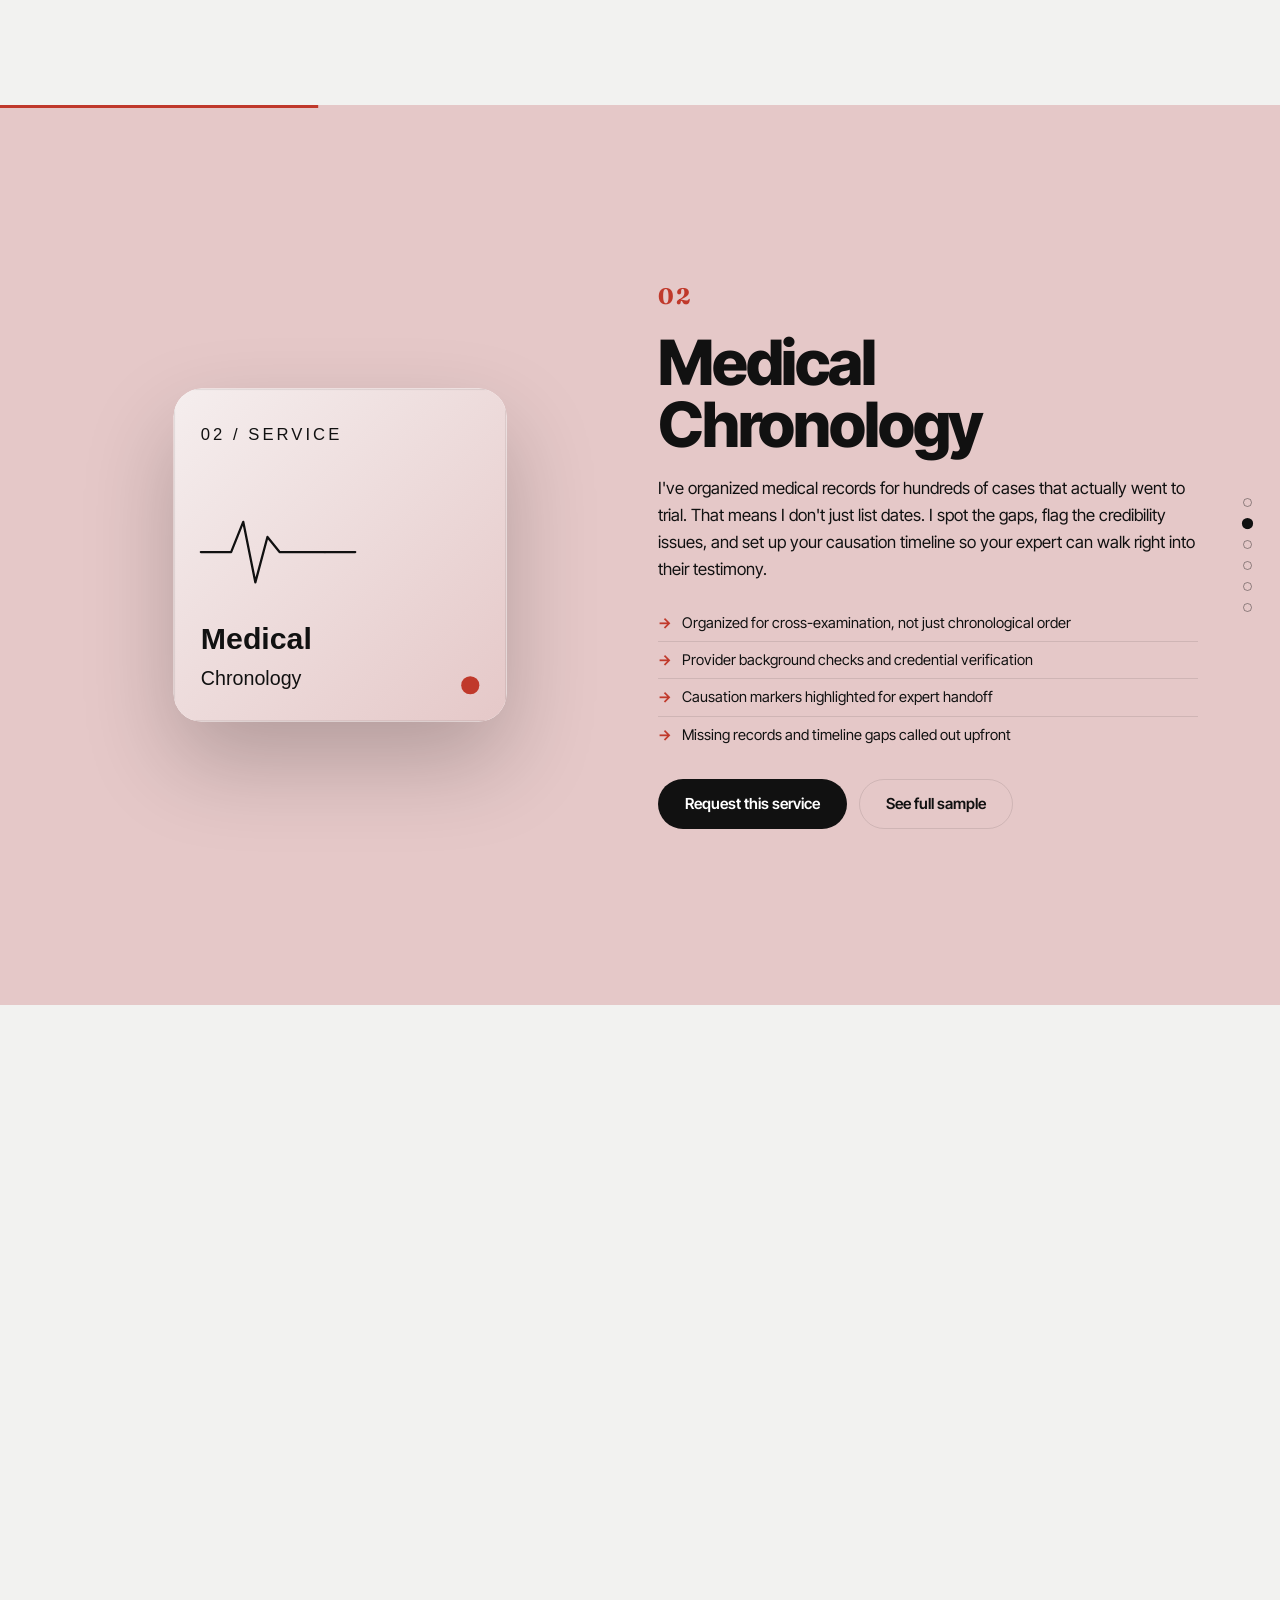
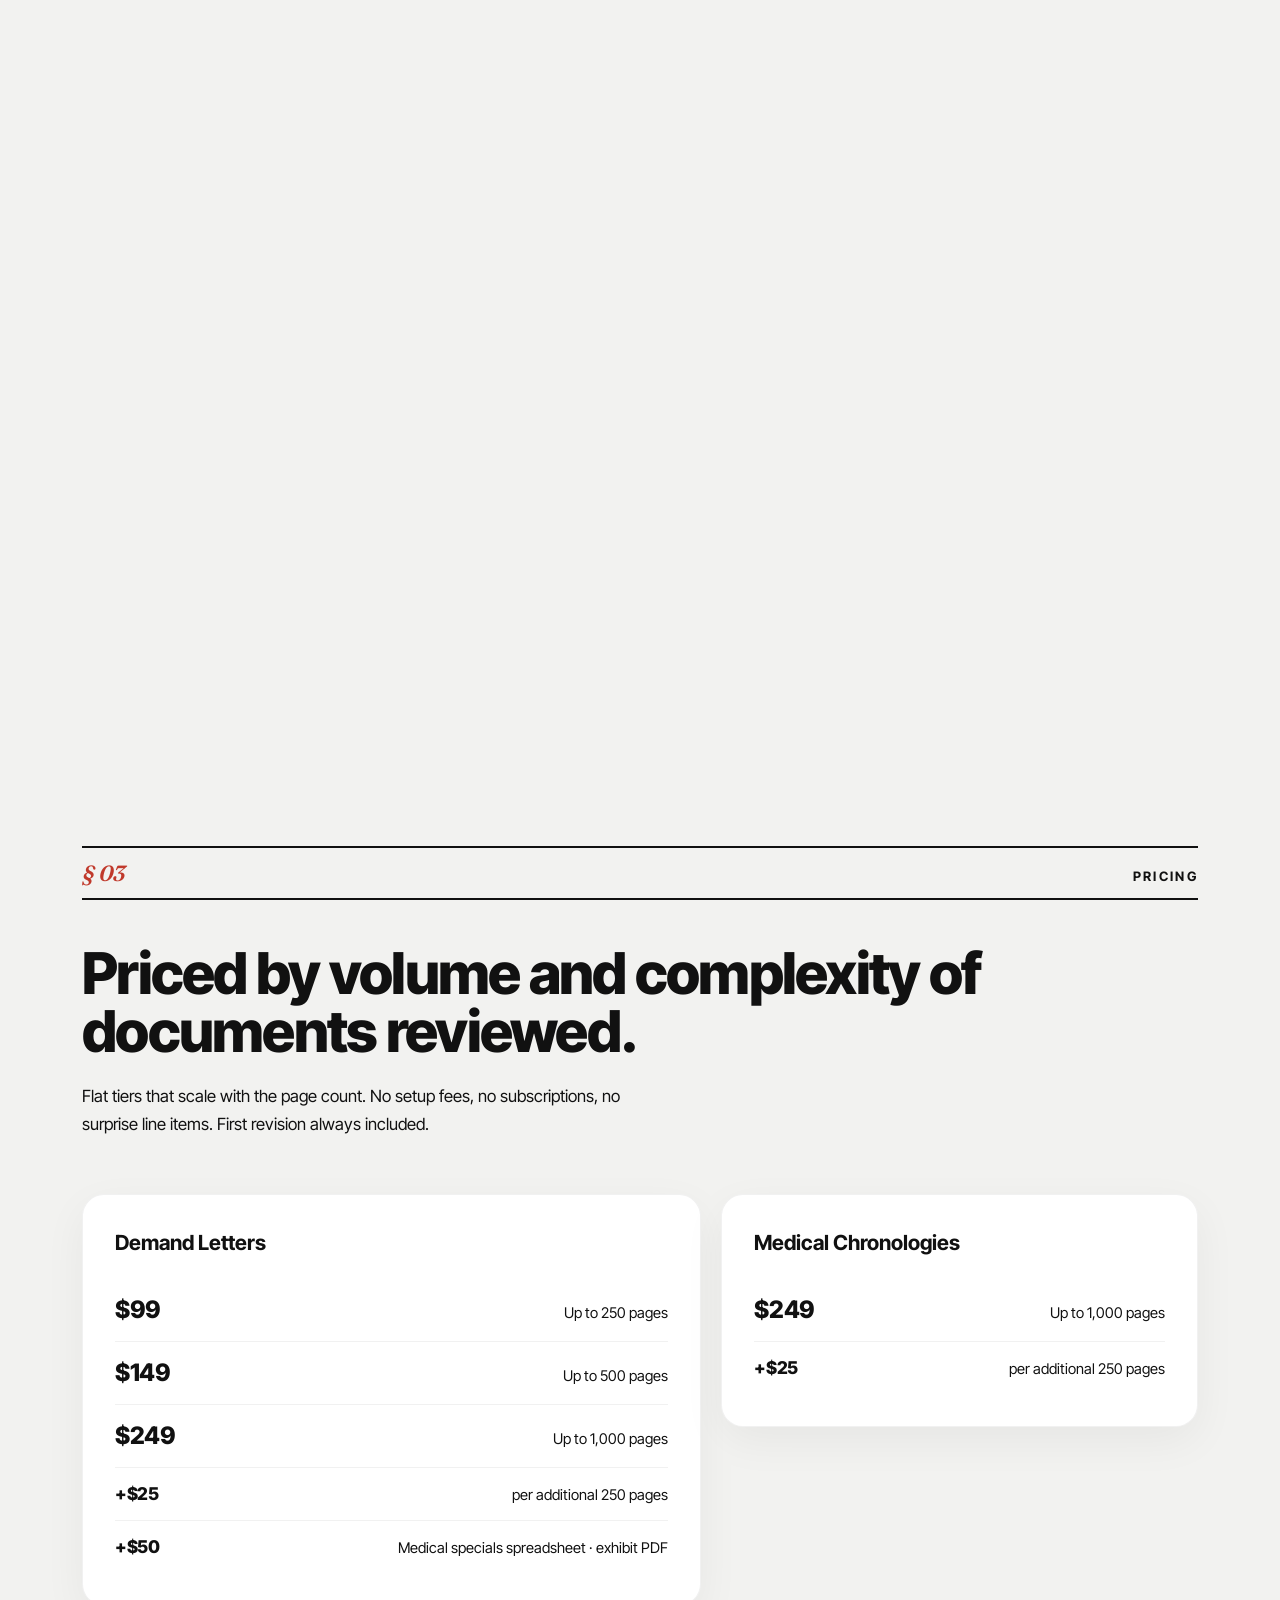
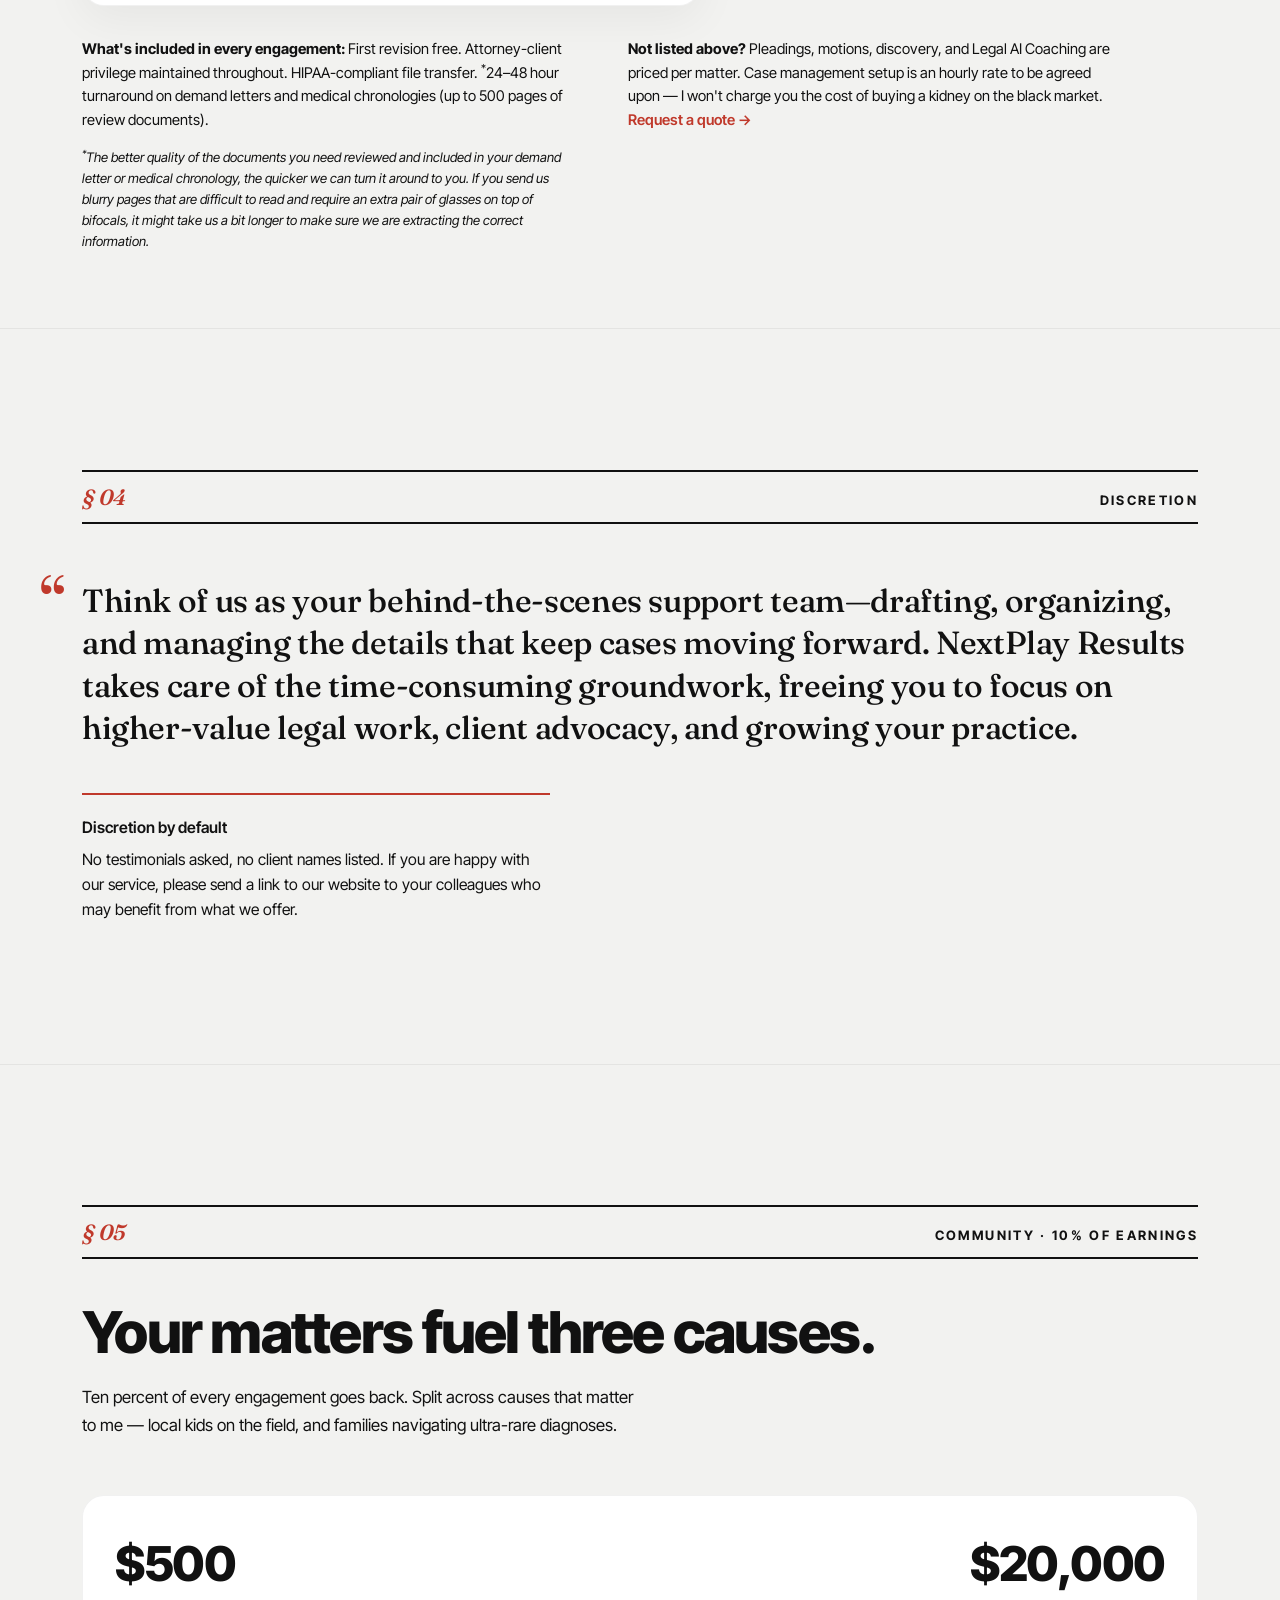
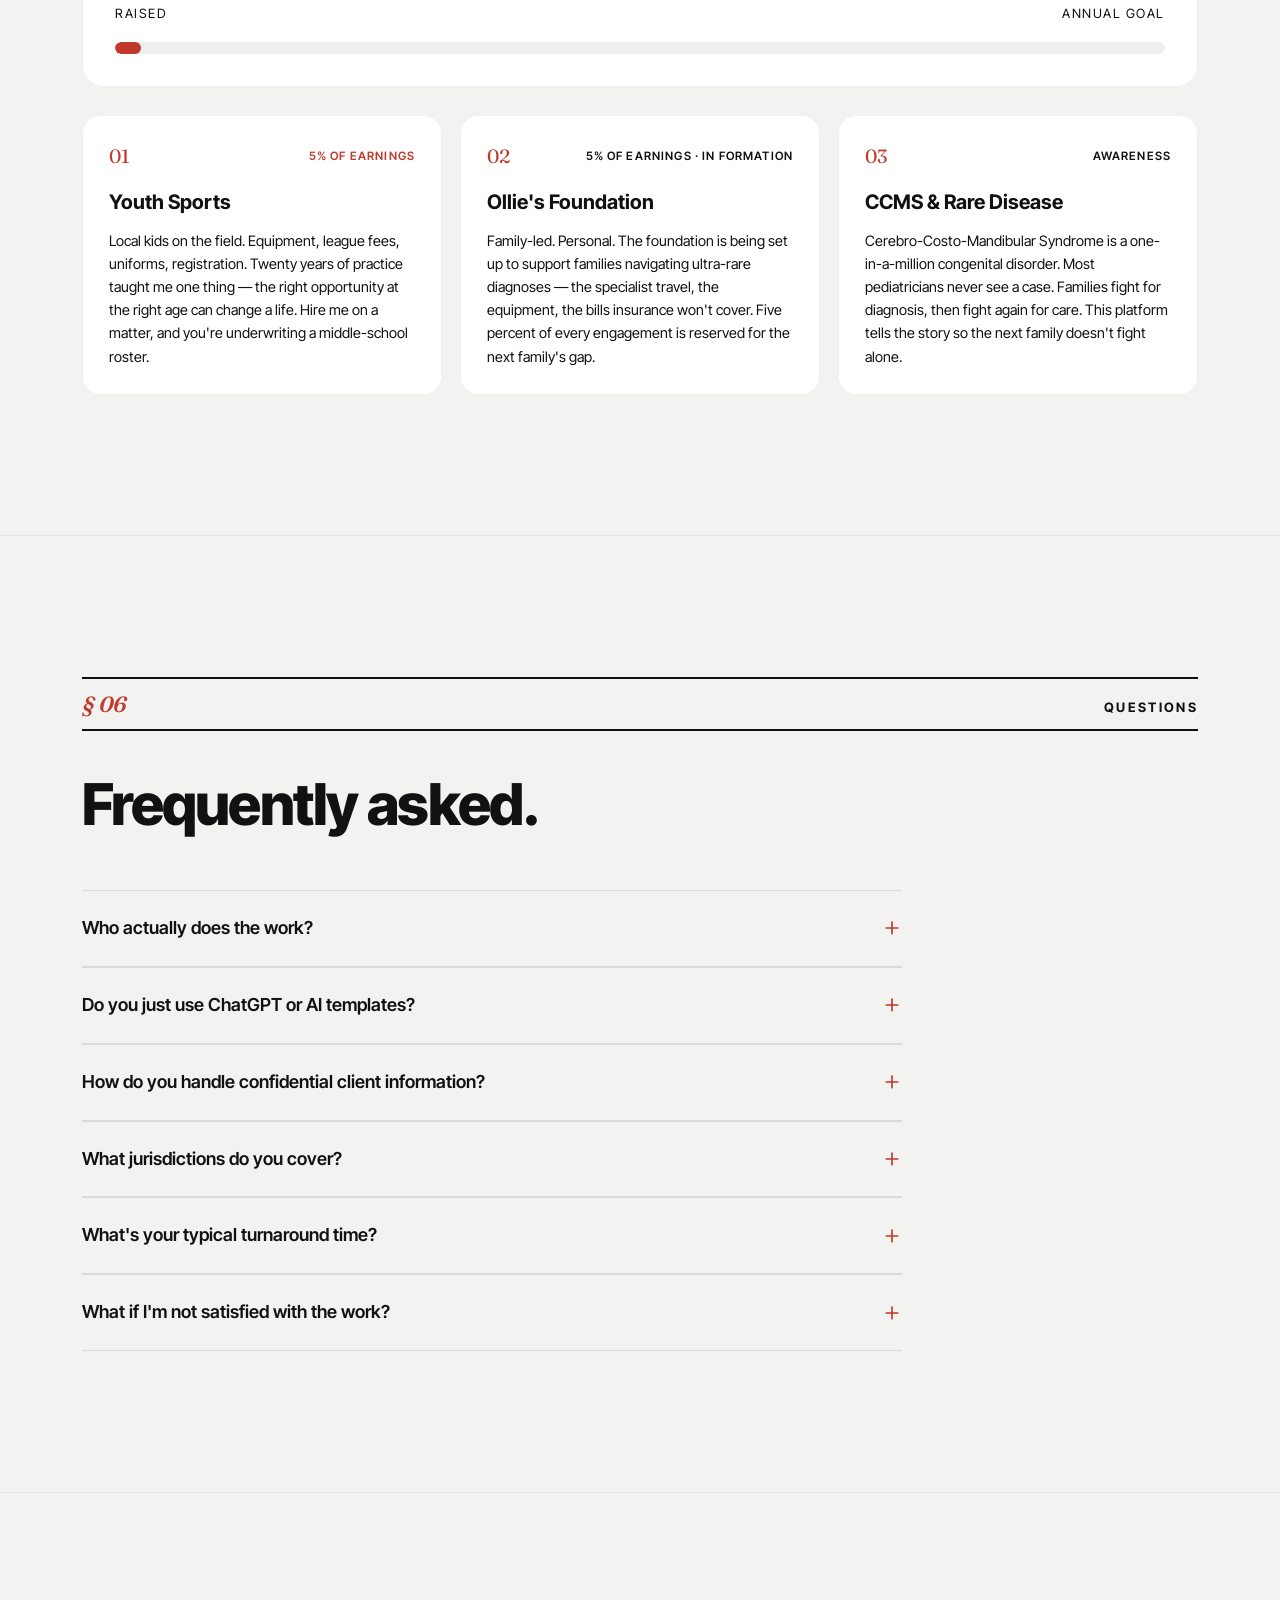
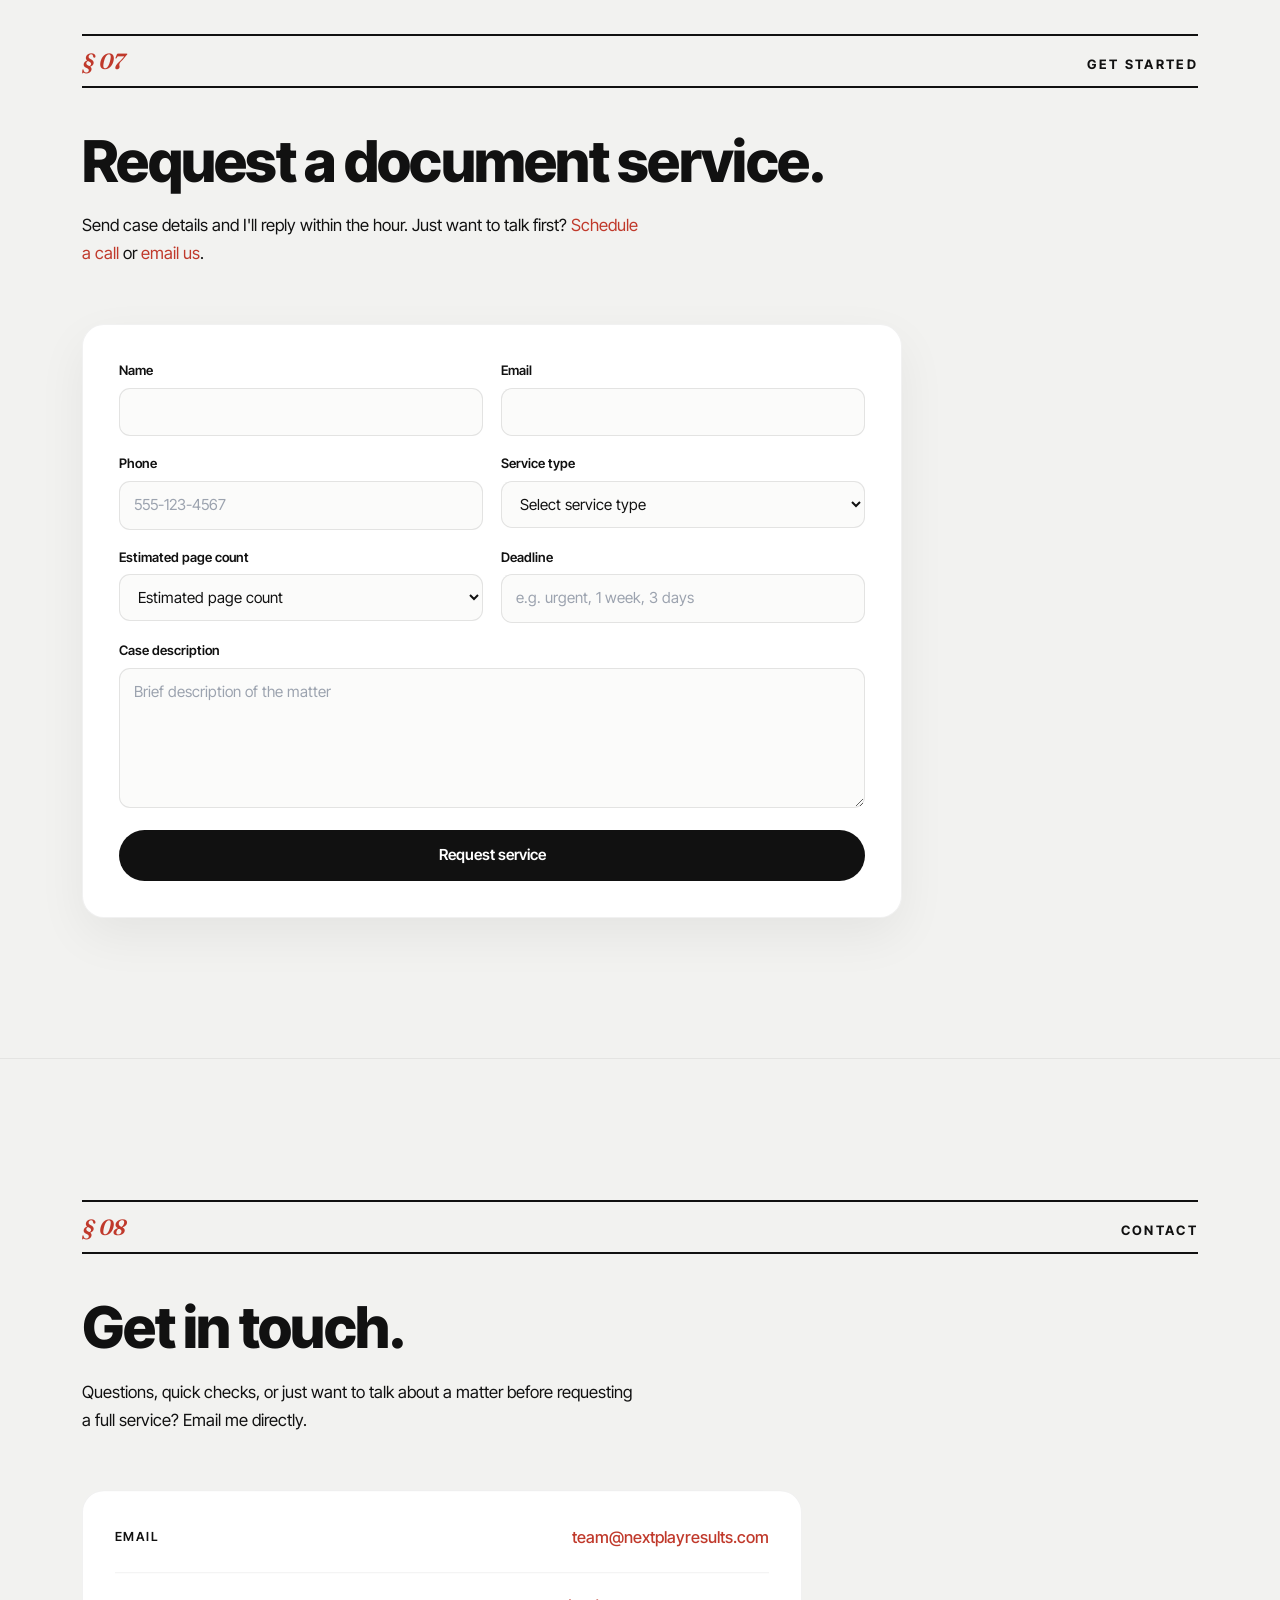
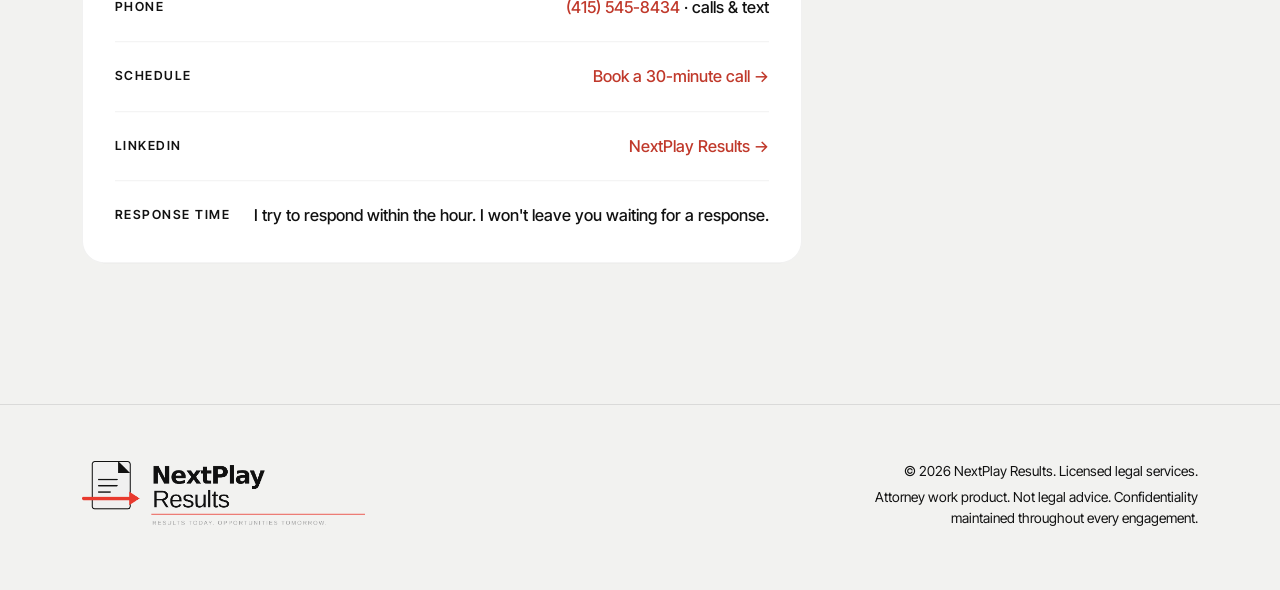
==== commit aec152dd: "Replace text wordmark with the NextPlay Results logo Client-provided logo, white background made tra" ====
--- a/index.html
+++ b/index.html
@@ -42,8 +42,8 @@
         }
       }
     </script>
-    <script type="module" crossorigin src="/assets/index-7lhX1FmW.js"></script>
-    <link rel="stylesheet" crossorigin href="/assets/index-C_7P6IgH.css">
+    <script type="module" crossorigin src="/assets/index-CI5Z3Sbo.js"></script>
+    <link rel="stylesheet" crossorigin href="/assets/index-Chc0XT7A.css">
   </head>
   <body>
     <div id="root"></div>
--- a/assets/index-Chc0XT7A.css
+++ b/assets/index-Chc0XT7A.css
@@ -0,0 +1 @@
+@import "https://fonts.googleapis.com/css2?family=Inter+Tight:wght@300;400;500;600;700;800;900&family=Fraunces:ital,opsz,wght@0,9..144,500;0,9..144,600;1,9..144,500&display=swap";*,:before,:after,::backdrop{--tw-border-spacing-x:0;--tw-border-spacing-y:0;--tw-translate-x:0;--tw-translate-y:0;--tw-rotate:0;--tw-skew-x:0;--tw-skew-y:0;--tw-scale-x:1;--tw-scale-y:1;--tw-pan-x: ;--tw-pan-y: ;--tw-pinch-zoom: ;--tw-scroll-snap-strictness:proximity;--tw-gradient-from-position: ;--tw-gradient-via-position: ;--tw-gradient-to-position: ;--tw-ordinal: ;--tw-slashed-zero: ;--tw-numeric-figure: ;--tw-numeric-spacing: ;--tw-numeric-fraction: ;--tw-ring-inset: ;--tw-ring-offset-width:0px;--tw-ring-offset-color:#fff;--tw-ring-color:#3b82f680;--tw-ring-offset-shadow:0 0 #0000;--tw-ring-shadow:0 0 #0000;--tw-shadow:0 0 #0000;--tw-shadow-colored:0 0 #0000;--tw-blur: ;--tw-brightness: ;--tw-contrast: ;--tw-grayscale: ;--tw-hue-rotate: ;--tw-invert: ;--tw-saturate: ;--tw-sepia: ;--tw-drop-shadow: ;--tw-backdrop-blur: ;--tw-backdrop-brightness: ;--tw-backdrop-contrast: ;--tw-backdrop-grayscale: ;--tw-backdrop-hue-rotate: ;--tw-backdrop-invert: ;--tw-backdrop-opacity: ;--tw-backdrop-saturate: ;--tw-backdrop-sepia: ;--tw-contain-size: ;--tw-contain-layout: ;--tw-contain-paint: ;--tw-contain-style: }*,:before,:after{box-sizing:border-box;border:0 solid #e5e7eb}:before,:after{--tw-content:""}html,:host{-webkit-text-size-adjust:100%;tab-size:4;font-feature-settings:normal;font-variation-settings:normal;-webkit-tap-highlight-color:transparent;font-family:Inter Tight,sans-serif;line-height:1.5}body{line-height:inherit;margin:0}hr{height:0;color:inherit;border-top-width:1px}abbr:where([title]){-webkit-text-decoration:underline dotted;text-decoration:underline dotted}h1,h2,h3,h4,h5,h6{font-size:inherit;font-weight:inherit}a{color:inherit;-webkit-text-decoration:inherit;text-decoration:inherit}b,strong{font-weight:bolder}code,kbd,samp,pre{font-feature-settings:normal;font-variation-settings:normal;font-family:ui-monospace,SFMono-Regular,Menlo,Monaco,Consolas,Liberation Mono,Courier New,monospace;font-size:1em}small{font-size:80%}sub,sup{vertical-align:baseline;font-size:75%;line-height:0;position:relative}sub{bottom:-.25em}sup{top:-.5em}table{text-indent:0;border-color:inherit;border-collapse:collapse}button,input,optgroup,select,textarea{font-feature-settings:inherit;font-variation-settings:inherit;font-family:inherit;font-size:100%;font-weight:inherit;line-height:inherit;letter-spacing:inherit;color:inherit;margin:0;padding:0}button,select{text-transform:none}button,input:where([type=button]),input:where([type=reset]),input:where([type=submit]){-webkit-appearance:button;background-color:#0000;background-image:none}:-moz-focusring{outline:auto}:-moz-ui-invalid{box-shadow:none}progress{vertical-align:baseline}::-webkit-inner-spin-button{height:auto}::-webkit-outer-spin-button{height:auto}[type=search]{-webkit-appearance:textfield;outline-offset:-2px}::-webkit-search-decoration{-webkit-appearance:none}::-webkit-file-upload-button{-webkit-appearance:button;font:inherit}summary{display:list-item}blockquote,dl,dd,h1,h2,h3,h4,h5,h6,hr,figure,p,pre{margin:0}fieldset{margin:0;padding:0}legend{padding:0}ol,ul,menu{margin:0;padding:0;list-style:none}dialog{padding:0}textarea{resize:vertical}input::-moz-placeholder{opacity:1;color:#9ca3af}textarea::-moz-placeholder{opacity:1;color:#9ca3af}input::placeholder,textarea::placeholder{opacity:1;color:#9ca3af}button,[role=button]{cursor:pointer}:disabled{cursor:default}img,svg,video,canvas,audio,iframe,embed,object{vertical-align:middle;display:block}img,video{max-width:100%;height:auto}[hidden]:where(:not([hidden=until-found])){display:none}.container{width:100%}@media (width>=640px){.container{max-width:640px}}@media (width>=768px){.container{max-width:768px}}@media (width>=1024px){.container{max-width:1024px}}@media (width>=1280px){.container{max-width:1280px}}@media (width>=1536px){.container{max-width:1536px}}.absolute{position:absolute}.relative{position:relative}.sticky{position:sticky}.inline-block{display:inline-block}.flex{display:flex}.grid{display:grid}.hidden{display:none}.resize{resize:both}.filter{filter:var(--tw-blur) var(--tw-brightness) var(--tw-contrast) var(--tw-grayscale) var(--tw-hue-rotate) var(--tw-invert) var(--tw-saturate) var(--tw-sepia) var(--tw-drop-shadow)}.transition{transition-property:color,background-color,border-color,text-decoration-color,fill,stroke,opacity,box-shadow,transform,filter,-webkit-backdrop-filter,backdrop-filter;transition-duration:.15s;transition-timing-function:cubic-bezier(.4,0,.2,1)}:root{--bg:#f2f2f0;--surface:#fff;--ink:#111;--muted:#111;--faint:#111;--hairline:#1111111a;--hairline-soft:#1111110f;--accent:#c0392b;--accent-ink:#9c2c20;--maxw:1180px;--pad:32px}*{box-sizing:border-box}html,body,#root{background:var(--bg);color:var(--ink);-webkit-font-smoothing:antialiased;text-rendering:optimizelegibility;margin:0;padding:0;font-family:Inter Tight,sans-serif}html{scroll-behavior:smooth}a{color:inherit}button{font-family:inherit}.container{max-width:var(--maxw);padding-left:var(--pad);padding-right:var(--pad);margin:0 auto}.eyebrow{border-top:2px solid var(--ink);border-bottom:2px solid var(--ink);letter-spacing:.18em;text-transform:uppercase;width:100%;color:var(--ink);justify-content:space-between;align-items:baseline;gap:16px;margin-bottom:44px;padding:14px 0;font-size:.8125rem;font-weight:700;line-height:1;display:flex}.eyebrow-num{letter-spacing:-.01em;color:var(--accent);text-transform:none;font-family:Fraunces,Georgia,serif;font-size:1.375rem;font-style:italic;font-weight:600;line-height:1}.hero .eyebrow{border:none;margin-bottom:26px;padding:0;display:block}.section-title{letter-spacing:-.03em;margin:0;font-size:clamp(2.2rem,4.6vw,3.6rem);font-weight:800;line-height:1.02}.section-lede{max-width:56ch;color:var(--muted);margin:22px 0 0;font-size:1.05rem;line-height:1.65}.section-header{margin-bottom:56px}.accent{color:var(--accent)}.serif{font-family:Fraunces,Georgia,serif;font-style:italic;font-weight:500}section{position:relative}.band{padding:clamp(80px,11vw,150px) 0}.band+.band{border-top:1px solid var(--hairline-soft)}.btn{cursor:pointer;border:1.5px solid #0000;border-radius:9999px;align-items:center;gap:9px;padding:13px 26px;font-size:.95rem;font-weight:600;transition:background .18s,color .18s,border-color .18s,transform .12s;display:inline-flex}.btn:active{transform:translateY(1px)}.btn-primary{background:var(--ink);color:#fff}.btn-primary:hover{background:#2c2c2c}.btn-ghost{color:var(--ink);border-color:var(--hairline);background:0 0}.btn-ghost:hover{background:#1111110f}.btn-text{color:var(--accent);cursor:pointer;background:0 0;border:none;padding:0;font-weight:600}.btn-text:hover{color:var(--accent-ink)}.nav{z-index:60;transition:background .3s,box-shadow .3s,-webkit-backdrop-filter .3s,backdrop-filter .3s;position:fixed;top:0;left:0;right:0}.nav--scrolled{-webkit-backdrop-filter:saturate(160%)blur(14px);backdrop-filter:saturate(160%)blur(14px);box-shadow:0 1px 0 var(--hairline-soft);background:#f2f2f0cc}.nav-inner{max-width:var(--maxw);padding:16px var(--pad);justify-content:space-between;align-items:center;margin:0 auto;display:flex}.wordmark{letter-spacing:-.02em;cursor:pointer;background:0 0;border:none;align-items:center;gap:2px;padding:0;font-size:1.15rem;font-weight:700;text-decoration:none;display:inline-flex}.logo-img{width:auto;height:44px;display:block}.logo-img--footer{height:64px}@media (width<=720px){.logo-img{height:36px}.logo-img--footer{height:52px}}.wordmark-sep{color:var(--accent);padding:0 3px}.nav-links{align-items:center;gap:2px;display:flex}.nav-link{cursor:pointer;color:var(--ink);background:0 0;border:none;border-radius:8px;padding:8px 13px;font-size:.9rem;font-weight:500;transition:background .15s}.nav-link:hover{background:#1111110f}.nav-cta{background:var(--ink);color:#fff;cursor:pointer;border:none;border-radius:9999px;align-items:center;gap:8px;margin-left:8px;padding:9px 16px;display:inline-flex}.nav-cta:hover{background:#2c2c2c}.nav-dot{background:var(--accent);border-radius:999px;width:6px;height:6px}@media (width<=880px){.nav-links{display:none}}.hero{padding-top:150px;padding-bottom:90px;overflow:hidden}.hero-title{letter-spacing:-.04em;max-width:14ch;margin:0;font-size:clamp(2.8rem,7vw,5.4rem);font-weight:800;line-height:.98}.hero-lede{max-width:60ch;color:var(--muted);margin:28px 0 0;font-size:1.06rem;line-height:1.66}.hero-actions{flex-wrap:wrap;gap:14px;margin-top:32px;display:flex}.trust-strip{flex-wrap:wrap;gap:12px 26px;margin:44px 0 0;padding:0;list-style:none;display:flex}.trust-strip li{color:var(--faint);align-items:center;gap:8px;font-size:.82rem;font-weight:500;display:inline-flex}.trust-strip svg{color:var(--accent)}.scroll-hint{letter-spacing:.18em;text-transform:uppercase;color:var(--faint);flex-direction:column;align-items:center;gap:8px;margin-top:70px;font-size:.75rem;display:flex}.spread{height:200vh;position:relative}.spread-stage{align-items:center;height:100svh;display:flex;position:sticky;top:0;overflow:hidden}.spread-deck{height:230px;margin-top:56px;position:relative}.spread-card{aspect-ratio:1;background:#fff;border-radius:22px;width:clamp(150px,16vw,200px);position:absolute;top:0;left:50%;overflow:hidden;box-shadow:0 26px 64px #0000002e}.spread-card img{-o-object-fit:cover;object-fit:cover;width:100%;height:100%;display:block}.journey{position:relative}.journey-stage{align-items:center;height:100svh;display:flex;position:sticky;top:0;overflow:hidden}.journey-progress{z-index:30;height:3px;position:absolute;top:0;left:0;right:0}.journey-progress-fill{background:var(--accent);transform-origin:0;height:100%}.journey-dots{z-index:30;flex-direction:column;gap:12px;display:flex;position:absolute;top:50%;right:28px;transform:translateY(-50%)}.journey-dot{cursor:pointer;background:0 0;border:1.5px solid #1116;border-radius:999px;width:9px;height:9px;padding:0;transition:background .25s,transform .25s}.journey-dot.active{background:var(--ink);transform:scale(1.25)}@media (width<=720px){.journey-dots{display:none}}.stage-inner{width:100%;max-width:var(--maxw);padding:0 var(--pad);margin:0 auto;position:relative}.stage-card{aspect-ratio:1;background:#fff;border-radius:28px;width:clamp(220px,26vw,340px);position:absolute;top:50%;left:50%;overflow:hidden;box-shadow:0 40px 90px #00000038}.stage-card img{-o-object-fit:cover;object-fit:cover;width:100%;height:100%;display:block}.stage-panel{max-width:540px;position:relative}.stage-eyebrow{letter-spacing:.2em;text-transform:uppercase;color:var(--faint);align-items:center;gap:10px;margin-bottom:18px;font-size:11px;font-weight:700;display:inline-flex}.stage-eyebrow .num{color:var(--accent);font-family:Fraunces,Georgia,serif;font-size:1.4rem}.stage-title{letter-spacing:-.035em;color:var(--ink);margin:0 0 18px;font-size:clamp(2.5rem,5.2vw,3.9rem);font-weight:800;line-height:1}.stage-desc{color:var(--ink);margin:0 0 22px;font-size:1.05rem;line-height:1.62}.stage-points{margin:0 0 26px;padding:0;list-style:none}.stage-points li{border-top:1px solid #1111111a;gap:10px;padding:7px 0;font-size:.92rem;line-height:1.5;display:flex}.stage-points li:first-child{border-top:none}.stage-points .bullet{color:var(--accent);font-weight:700}.stage-actions{flex-wrap:wrap;gap:12px;display:flex}@media (width<=1024px){.spread-deck{height:412px;margin-top:24px}.spread-card{width:128px}}.band-tight{padding-top:clamp(40px,9vw,70px);padding-bottom:6px}.journey-m .journey-stage{align-items:stretch}.m-stage-inner{text-align:left;flex-direction:column;justify-content:center;align-items:center;gap:14px;padding:60px 22px 28px;position:absolute;inset:0}.m-stage-card{aspect-ratio:1;background:#fff;border-radius:22px;flex:none;width:clamp(140px,40vw,176px);overflow:hidden;box-shadow:0 24px 54px #0003}.m-stage-card img{-o-object-fit:cover;object-fit:cover;width:100%;height:100%;display:block}.m-stage-panel{width:100%;max-width:460px}.m-stage-panel .stage-eyebrow{margin-bottom:8px}.m-stage-panel .stage-eyebrow .num{font-size:1.2rem}.m-stage-panel .stage-title{margin-bottom:10px;font-size:clamp(1.7rem,7.4vw,2.3rem)}.m-stage-panel .stage-desc{margin-bottom:12px;font-size:.88rem;line-height:1.46}.m-stage-panel .stage-points{margin-bottom:14px}.m-stage-panel .stage-points li{padding:4.5px 0;font-size:.8rem;line-height:1.42}.m-stage-panel .stage-actions{gap:10px}.m-stage-panel .stage-actions .btn{flex:auto;justify-content:center;padding:11px 16px}@media (width<=620px){:root{--pad:20px}.hero{padding-top:116px;padding-bottom:56px}.hero-actions .btn,.stage-actions .btn{flex:auto;justify-content:center}.footer-grid{flex-direction:column}.footer-text{text-align:left}.contact-row{flex-direction:column;align-items:flex-start;gap:6px}.stats-row{gap:14px 36px}.modal-card{max-height:88vh}}.stats-row{flex-wrap:wrap;align-items:flex-end;gap:18px 56px;margin:0;display:flex}.stat{flex-direction:column;display:flex}.stat-number{letter-spacing:-.04em;font-size:clamp(3rem,8vw,6rem);font-weight:800;line-height:.92}.stat-number .plus{color:var(--accent)}.stat-label{color:var(--muted);max-width:18ch;margin-top:10px;font-size:1rem}.stat-coda{color:var(--accent);align-self:flex-end;font-family:Fraunces,Georgia,serif;font-size:clamp(2.2rem,5vw,3.4rem);font-style:italic;font-weight:500}.tags{flex-wrap:wrap;gap:10px;margin:52px 0 0;padding:0;list-style:none;display:flex}.tag{color:var(--ink);border:1px solid var(--hairline);background:#ffffff80;border-radius:9999px;padding:8px 15px;font-size:.85rem;font-weight:500}.pricing-grid{grid-template-columns:1.3fr 1fr;align-items:start;gap:20px;display:grid}#pricing{padding-bottom:clamp(48px,6vw,80px)}@media (width<=760px){.pricing-grid{grid-template-columns:1fr}}.price-card{background:var(--surface);border:1px solid var(--hairline-soft);border-radius:22px;padding:32px;box-shadow:0 14px 44px #0000000d}.price-card-title{margin:0 0 20px;font-size:1.3rem;font-weight:700}.price-row{border-top:1px solid var(--hairline-soft);justify-content:space-between;align-items:baseline;gap:16px;padding:13px 0;display:flex}.price-row:first-of-type{border-top:none}.price-amt{letter-spacing:-.02em;font-size:1.5rem;font-weight:800}.price-scope{text-align:right}.price-row--addon .price-amt{color:var(--muted);font-size:1.1rem}.price-scope{color:var(--muted);font-size:.92rem}.pricing-notes{-moz-column-count:2;column-count:2;-moz-column-gap:52px;column-gap:52px;max-width:1040px;margin-top:32px}.pricing-notes p{color:var(--muted);-moz-column-break-inside:avoid;break-inside:avoid;margin:0 0 14px;font-size:.92rem;line-height:1.6}@media (width<=720px){.pricing-notes{-moz-column-count:1;column-count:1}}.pricing-notes strong{color:var(--ink)}.pricing-footnote{font-style:italic;color:var(--faint)!important;font-size:.82rem!important}.discretion{text-align:left}.discretion .eyebrow{text-align:left;justify-content:space-between!important}.discretion-grid{margin-top:56px}.pull-quote{letter-spacing:-.012em;max-width:none;margin:0;font-family:Fraunces,Georgia,serif;font-size:clamp(1.5rem,2.5vw,2.3rem);font-weight:500;line-height:1.32;position:relative}.pull-quote:before{content:"“";color:#c0392b;pointer-events:none;font-family:Fraunces,Georgia,serif;font-size:2.1em;line-height:1;position:absolute;top:-.16em;left:-.62em}@media (width<=879px){.pull-quote{padding-top:.7em}.pull-quote:before{font-size:1.6em;top:-.5em;left:-.04em}}.discretion-coda{max-width:52ch;color:var(--muted);border-top:2px solid #c0392b;margin:44px 0 0;padding-top:20px;font-size:.98rem;line-height:1.62}.discretion-coda-label{color:#111;margin-bottom:6px;font-weight:600;display:block}.impact-panel{background:var(--surface);border:1px solid var(--hairline-soft);border-radius:22px;margin-bottom:28px;padding:32px}.impact-numbers{justify-content:space-between;align-items:flex-end;margin-bottom:18px;display:flex}.impact-amount{letter-spacing:-.03em;font-size:clamp(2rem,5vw,3rem);font-weight:800;display:block}.impact-amount-label{color:var(--faint);text-transform:uppercase;letter-spacing:.12em;font-size:.8rem}.impact-goal{text-align:right;color:var(--muted)}.progress-track{background:#11111112;border-radius:9999px;height:12px;overflow:hidden}.progress-fill{background:var(--accent);border-radius:9999px;height:100%}.pillars{grid-template-columns:repeat(3,1fr);gap:18px;display:grid}@media (width<=820px){.pillars{grid-template-columns:1fr}}.pillar{background:var(--surface);border:1px solid var(--hairline-soft);border-radius:18px;padding:26px}.pillar-head{justify-content:space-between;align-items:center;margin-bottom:16px;display:flex}.pillar-index{color:var(--accent);font-family:Fraunces,Georgia,serif;font-size:1.2rem}.pillar-share{color:var(--accent);text-transform:uppercase;letter-spacing:.1em;font-size:.72rem;font-weight:600}.pillar-share--muted{color:var(--faint)}.pillar-title{margin:0 0 12px;font-size:1.25rem;font-weight:700}.pillar-copy{color:var(--muted);margin:0;font-size:.9rem;line-height:1.6}.faq-list{max-width:820px}.faq-item{border-top:1px solid var(--hairline)}.faq-item:last-child{border-bottom:1px solid var(--hairline)}.faq-q{cursor:pointer;text-align:left;width:100%;color:var(--ink);background:0 0;border:none;justify-content:space-between;align-items:center;gap:20px;padding:24px 0;font-size:1.12rem;font-weight:600;display:flex}.faq-icon{color:var(--accent);flex-shrink:0;transition:transform .25s}.faq-icon.open{transform:rotate(45deg)}.faq-a{color:var(--muted);max-width:70ch;margin:0;padding:0 0 24px;font-size:.98rem;line-height:1.66}.request-panel{background:var(--surface);border:1px solid var(--hairline-soft);border-radius:22px;max-width:820px;padding:36px;box-shadow:0 18px 50px #0000000f}.form-grid{grid-template-columns:1fr 1fr;gap:18px;display:grid}@media (width<=640px){.form-grid{grid-template-columns:1fr}}.field{flex-direction:column;gap:7px;display:flex}.field-wide{grid-column:1/-1}.field-label{color:var(--muted);font-size:.82rem;font-weight:600}.form-input{color:var(--ink);border:1px solid var(--hairline);background:#fbfbfa;border-radius:11px;padding:12px 14px;font-family:inherit;font-size:.95rem;transition:border-color .15s,box-shadow .15s}.form-input:focus{border-color:var(--accent);outline:none;box-shadow:0 0 0 3px #c0392b1f}textarea.form-input{resize:vertical}.btn-submit{grid-column:1/-1;justify-content:center;margin-top:4px}.contact-card{background:var(--surface);border:1px solid var(--hairline-soft);border-radius:22px;max-width:720px;padding:12px 32px}.contact-row{border-top:1px solid var(--hairline-soft);justify-content:space-between;align-items:center;gap:20px;padding:22px 0;display:flex}.contact-row:first-child{border-top:none}.contact-label{letter-spacing:.12em;text-transform:uppercase;color:var(--faint);font-size:.78rem;font-weight:600}.contact-value{font-size:1.02rem;font-weight:500}.contact-link{color:var(--accent);text-decoration:none}.contact-link:hover{text-decoration:underline}.footer{border-top:1px solid var(--hairline);padding:56px 0}.footer-grid{flex-wrap:wrap;justify-content:space-between;gap:24px;display:flex}.footer-tagline{color:var(--muted);margin:8px 0 0;font-family:Fraunces,Georgia,serif;font-style:italic}.footer-text{color:var(--muted);text-align:right;margin:0 0 6px;font-size:.86rem}.footer-muted{color:var(--faint);max-width:48ch}.modal-overlay{z-index:90;-webkit-backdrop-filter:blur(4px);backdrop-filter:blur(4px);background:#11111173;justify-content:center;align-items:center;padding:24px;display:flex;position:fixed;inset:0}.modal-card{background:var(--surface);border-radius:20px;flex-direction:column;width:100%;max-width:620px;max-height:84vh;display:flex;box-shadow:0 40px 100px #0000004d}.modal-head{border-bottom:1px solid var(--hairline-soft);justify-content:space-between;align-items:center;padding:24px 28px;display:flex}.sample-head{justify-content:space-between;align-items:center;gap:16px;padding:16px 28px 0;display:flex}.sample-label{letter-spacing:.14em;text-transform:uppercase;color:var(--accent);font-size:.72rem;font-weight:700}.sample-meta{color:var(--ink);font-size:.72rem}.modal-title{margin:0;font-size:1.2rem;font-weight:700}.modal-close{color:var(--faint);cursor:pointer;background:0 0;border:none;font-size:1.8rem;line-height:1}.modal-close:hover{color:var(--ink)}.modal-body{padding:24px 28px;overflow-y:auto}.modal-body .timeline-date{color:var(--accent);margin-top:16px;font-weight:700}.modal-body .timeline-entry{border-left:2px solid var(--hairline);margin-bottom:8px;padding-left:14px}.modal-body .timeline-flag{color:var(--accent-ink)}.modal-foot{border-top:1px solid var(--hairline-soft);justify-content:flex-end;gap:12px;padding:18px 28px;display:flex}.toast{background:var(--ink);color:#fff;z-index:100;border-radius:12px;align-items:center;gap:10px;padding:14px 22px;font-size:.9rem;font-weight:500;display:flex;position:fixed;bottom:28px;left:50%;transform:translate(-50%);box-shadow:0 18px 50px #00000040}.toast svg{color:#6ee7a8}.sample-viewer{background:var(--bg);z-index:120;flex-direction:column;display:flex;position:fixed;inset:0}.sv-bar{border-bottom:1px solid var(--line);justify-content:space-between;align-items:center;padding:16px 24px;display:flex}.sv-left{align-items:center;gap:16px;display:flex}.sv-eyebrow{letter-spacing:.14em;text-transform:uppercase;color:#c0392b;font-size:.7rem;font-weight:600}.sv-back{appearance:none;cursor:pointer;color:var(--ink);background:0 0;border:none;font-size:.88rem;font-weight:600}.sv-close{appearance:none;cursor:pointer;color:var(--ink);background:#ffffff8c;border:1px solid #1113;border-radius:999px;align-items:center;gap:6px;padding:9px 16px;font-size:.82rem;font-weight:600;transition:background .15s;display:inline-flex}.sv-close:hover{background:#ffffffe6}.sv-close span{margin-top:-1px;font-size:1.15rem;line-height:1}.sv-chooser{text-align:center;flex-direction:column;flex:1;justify-content:center;align-items:center;padding:48px 24px;display:flex;overflow-y:auto}.sv-chooser h2{letter-spacing:-.02em;margin:0 0 10px;font-family:Fraunces,Georgia,serif;font-size:clamp(2rem,5vw,3.2rem);font-weight:600;line-height:1.05}.sv-lede{color:#4a4a44;max-width:48ch;margin:0 0 40px;font-size:1rem;line-height:1.6}.sv-cards{grid-template-columns:repeat(auto-fit,minmax(240px,1fr));gap:18px;width:min(720px,100%);display:grid}.sv-group{width:min(720px,100%)}.sv-group+.sv-group{margin-top:38px}.sv-group-title{letter-spacing:.14em;text-transform:uppercase;color:#c0392b;text-align:left;border-bottom:1px solid #11111124;margin:0 0 14px;padding-bottom:8px;font-family:Inter,system-ui,sans-serif;font-size:.78rem;font-weight:600}.sv-card{text-align:left;appearance:none;cursor:pointer;border:1px solid var(--line);background:#f7f5f0;border-radius:16px;padding:24px;transition:transform .15s,box-shadow .15s}.sv-card:hover{transform:translateY(-3px);box-shadow:0 16px 40px #0000001a}.sv-num{letter-spacing:.12em;color:#c0392b;font-size:.72rem;font-weight:600}.sv-name{letter-spacing:-.01em;margin:12px 0 6px;font-family:Fraunces,Georgia,serif;font-size:1.4rem;font-weight:600}.sv-sub{color:#6b6b66;font-size:.82rem;line-height:1.45}.sv-go{color:var(--ink);margin-top:18px;font-size:.82rem;font-weight:600}.sv-reader{flex:1;overflow-y:auto}.sv-reader-inner{max-width:820px;margin:0 auto;padding:26px 18px 80px}.sv-readsub{letter-spacing:.1em;text-transform:uppercase;color:#7a7a73;text-align:center;margin-bottom:18px;font-size:.7rem;font-weight:500}.sv-page{border:1px solid var(--line);background:#fff;border-radius:4px;width:100%;height:auto;margin:0 auto 16px;display:block;box-shadow:0 4px 22px #0000001f}.sv-cta{flex-wrap:wrap;justify-content:center;gap:12px;margin-top:24px;display:flex}
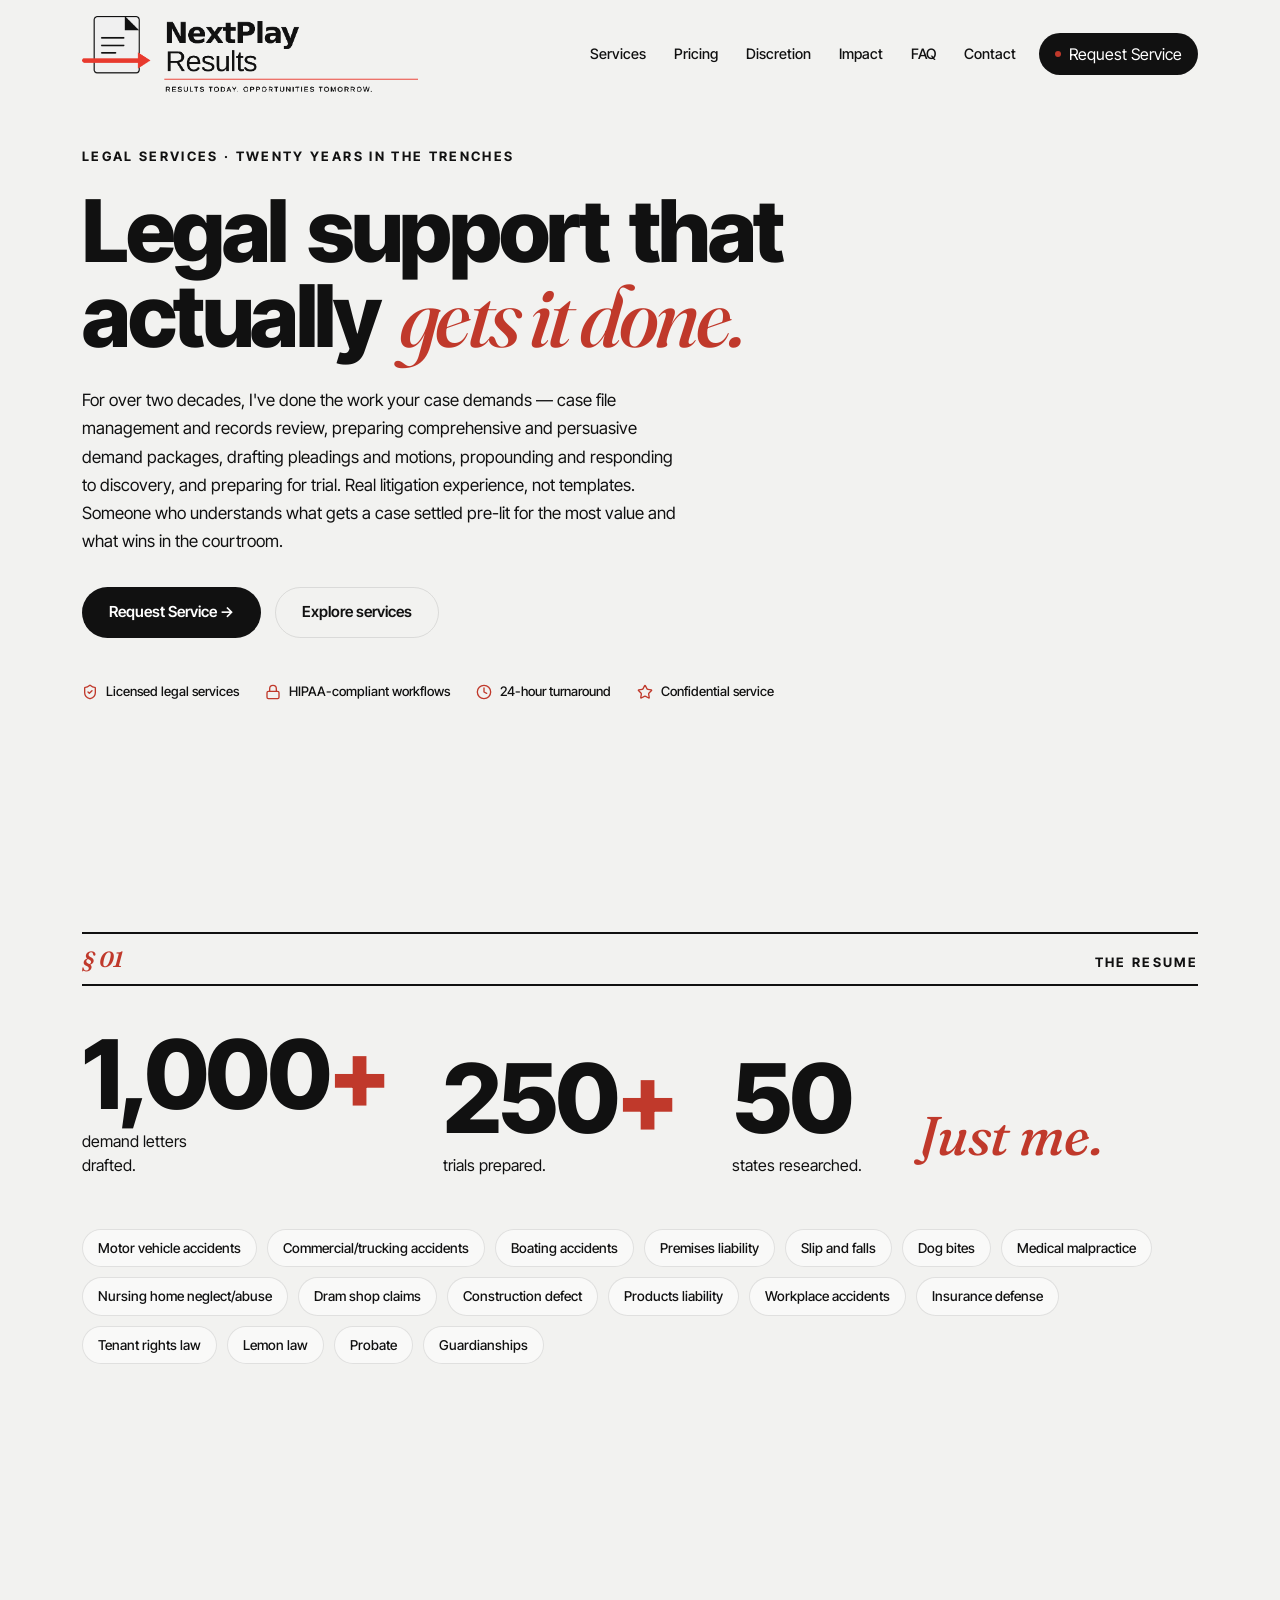
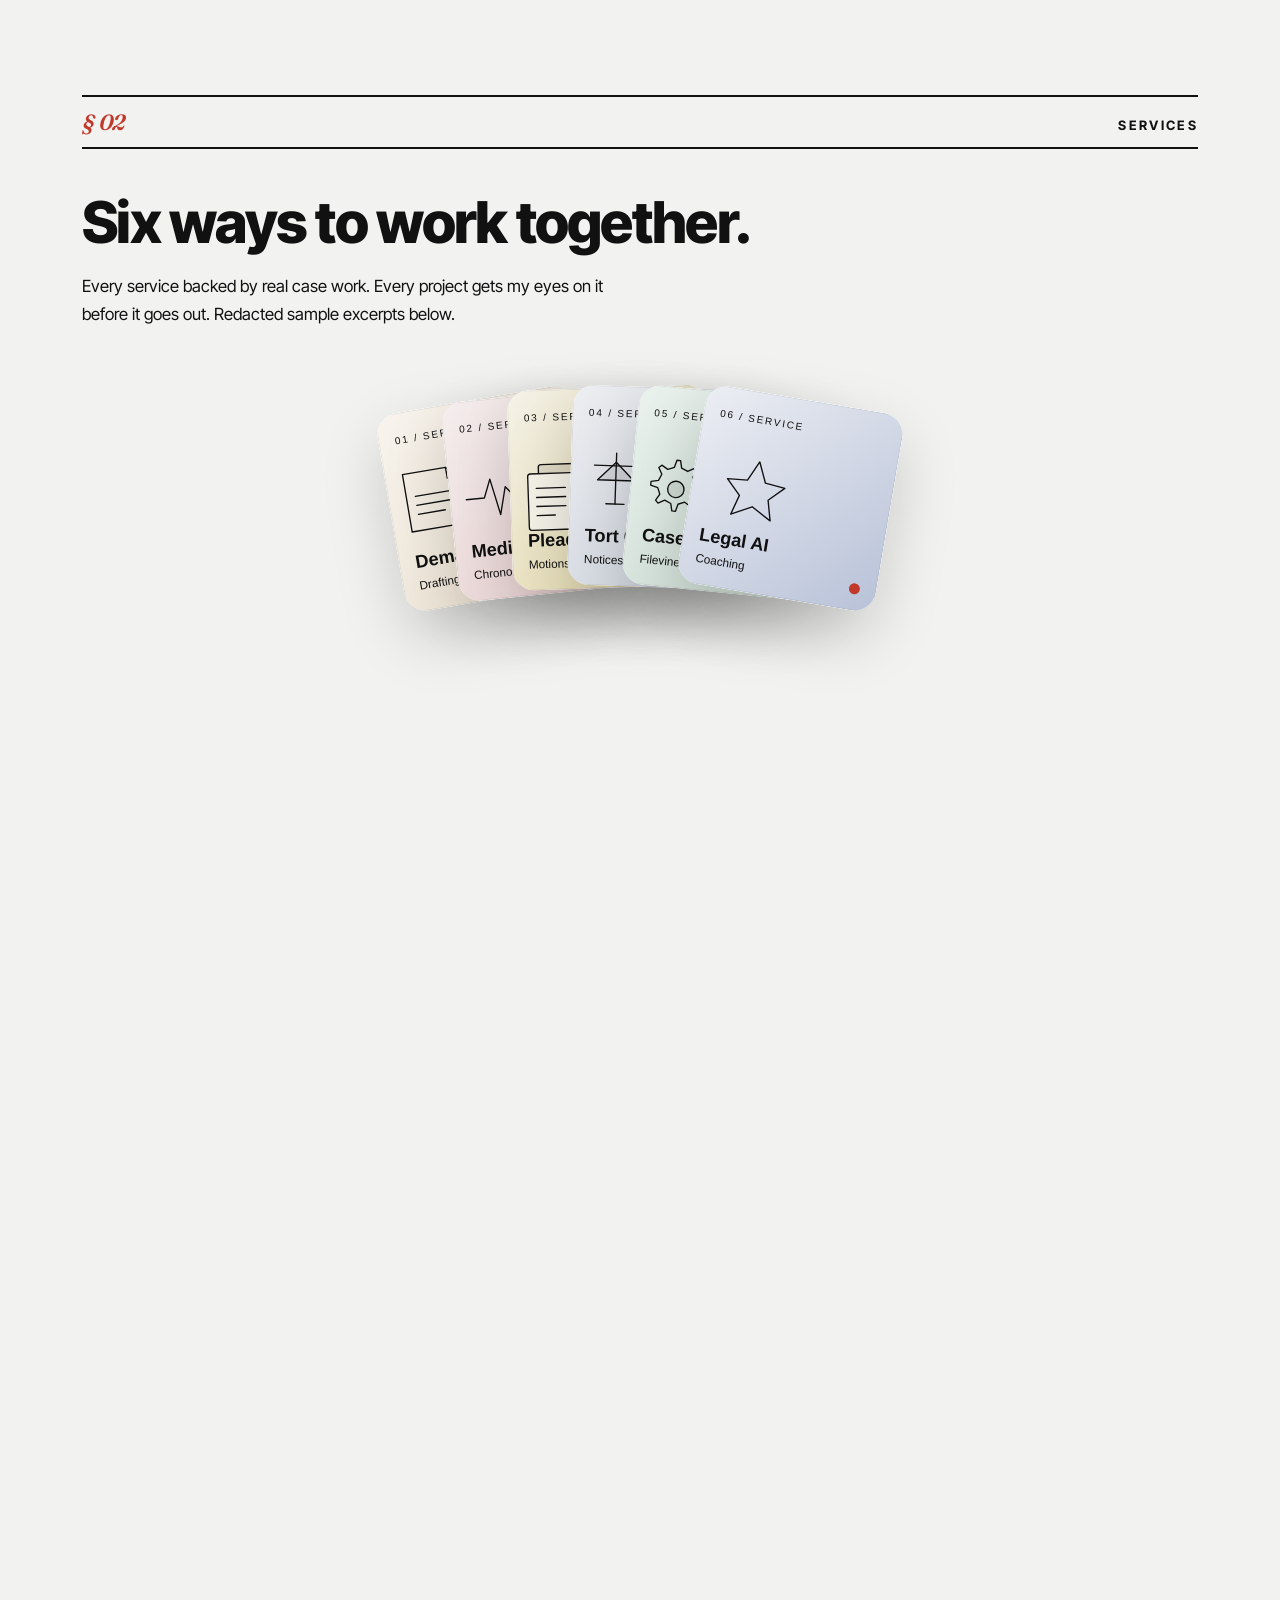
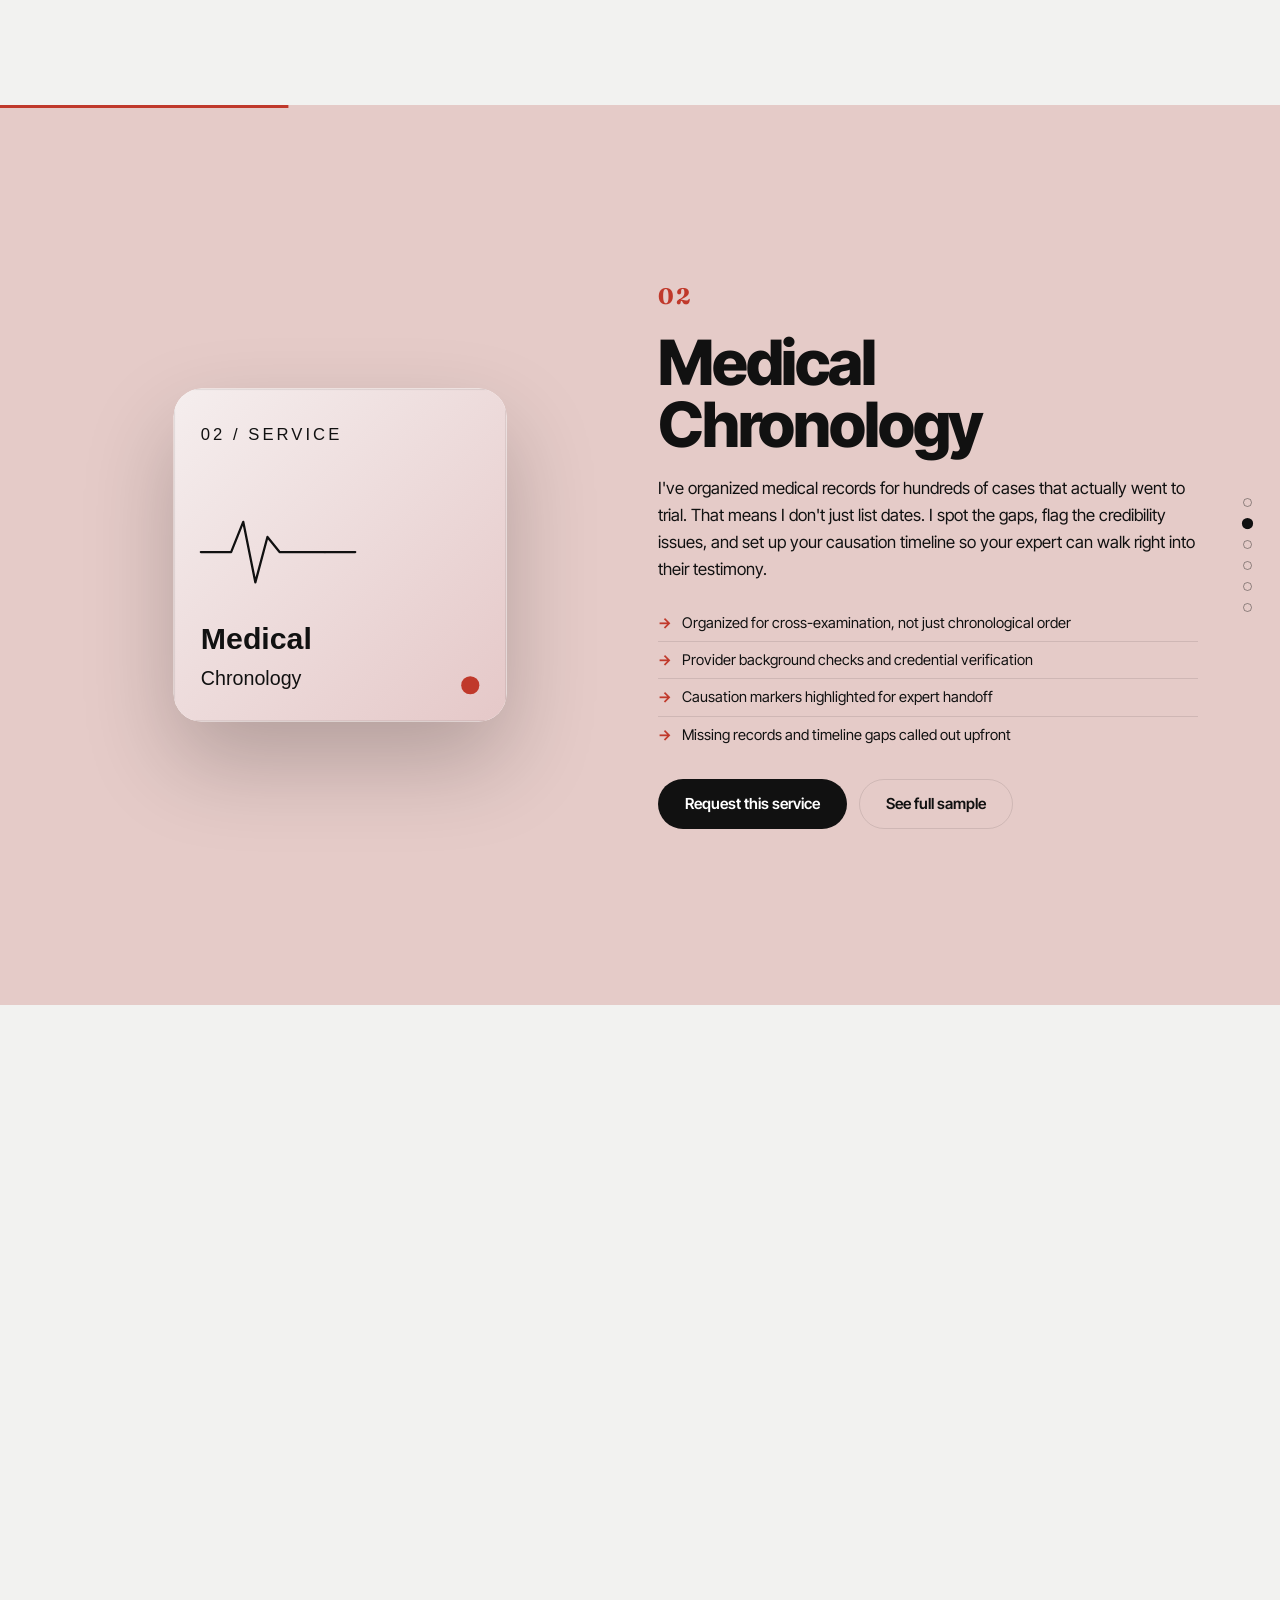
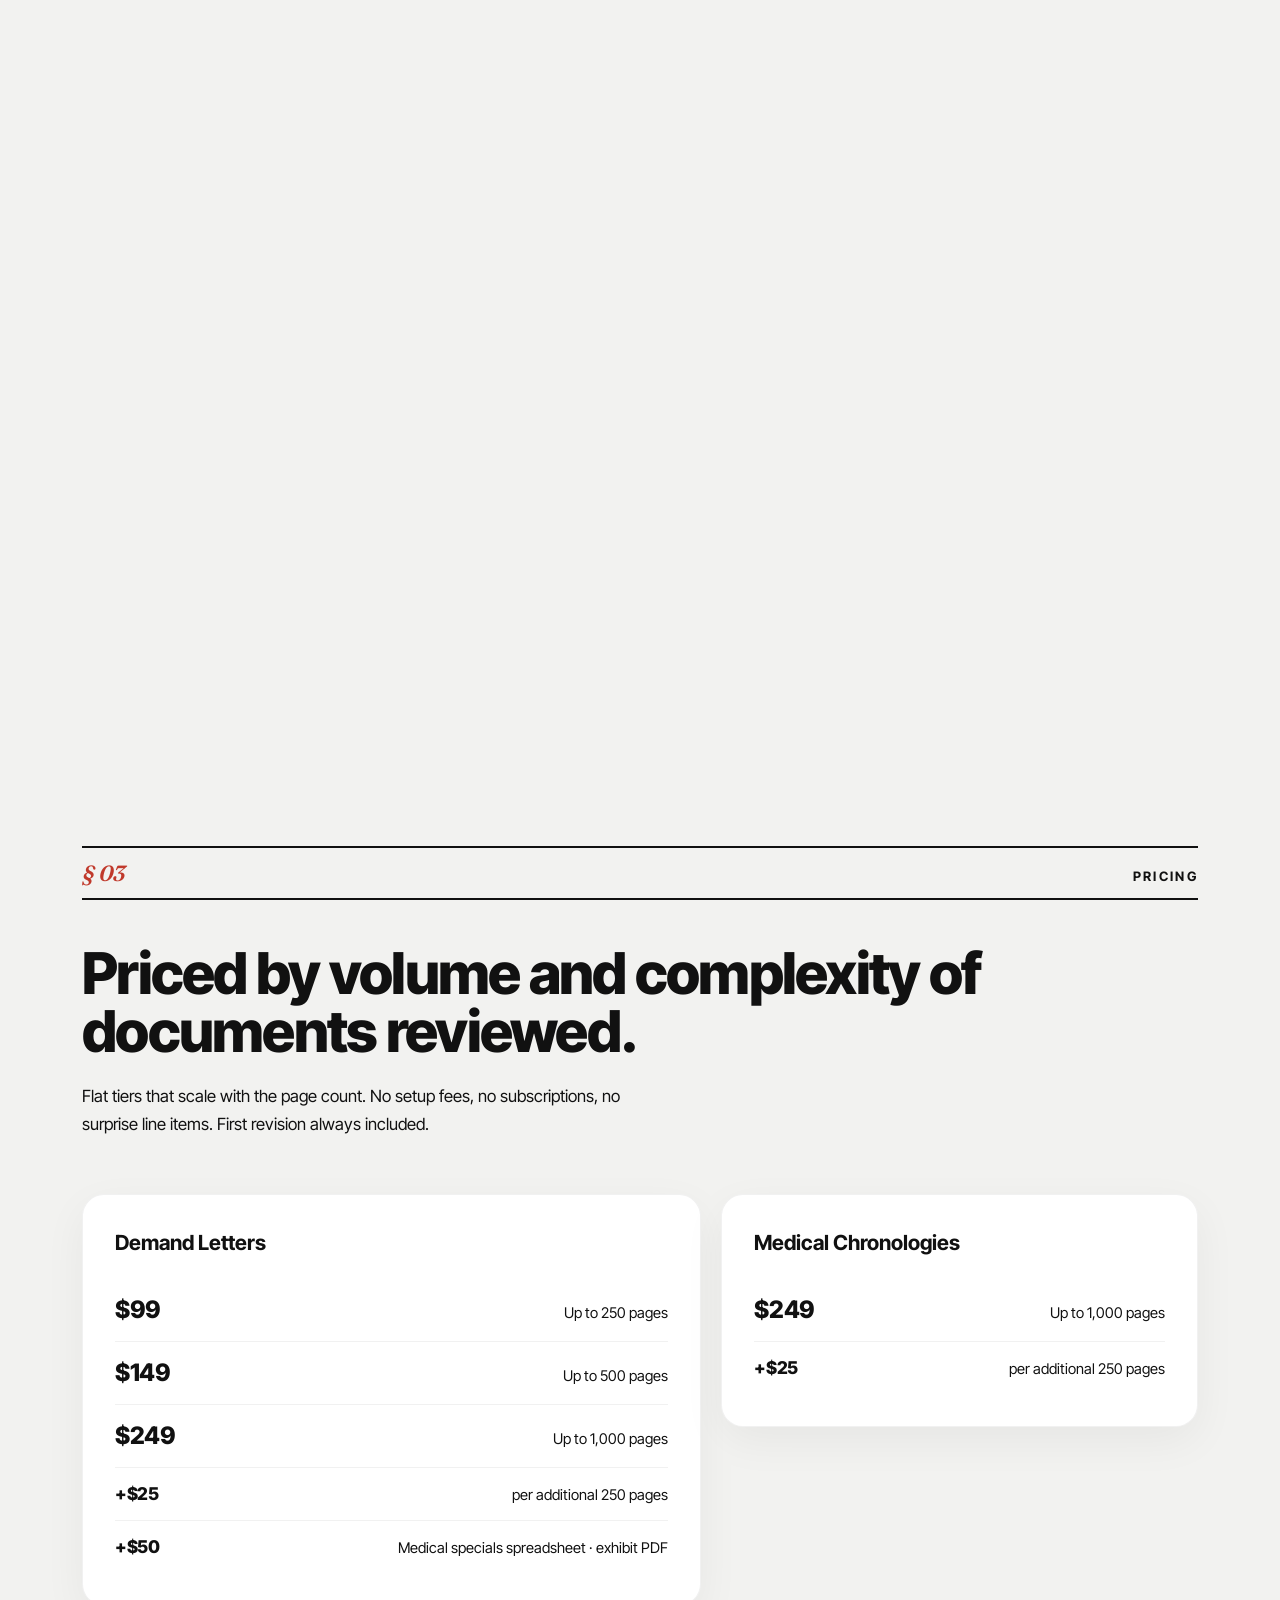
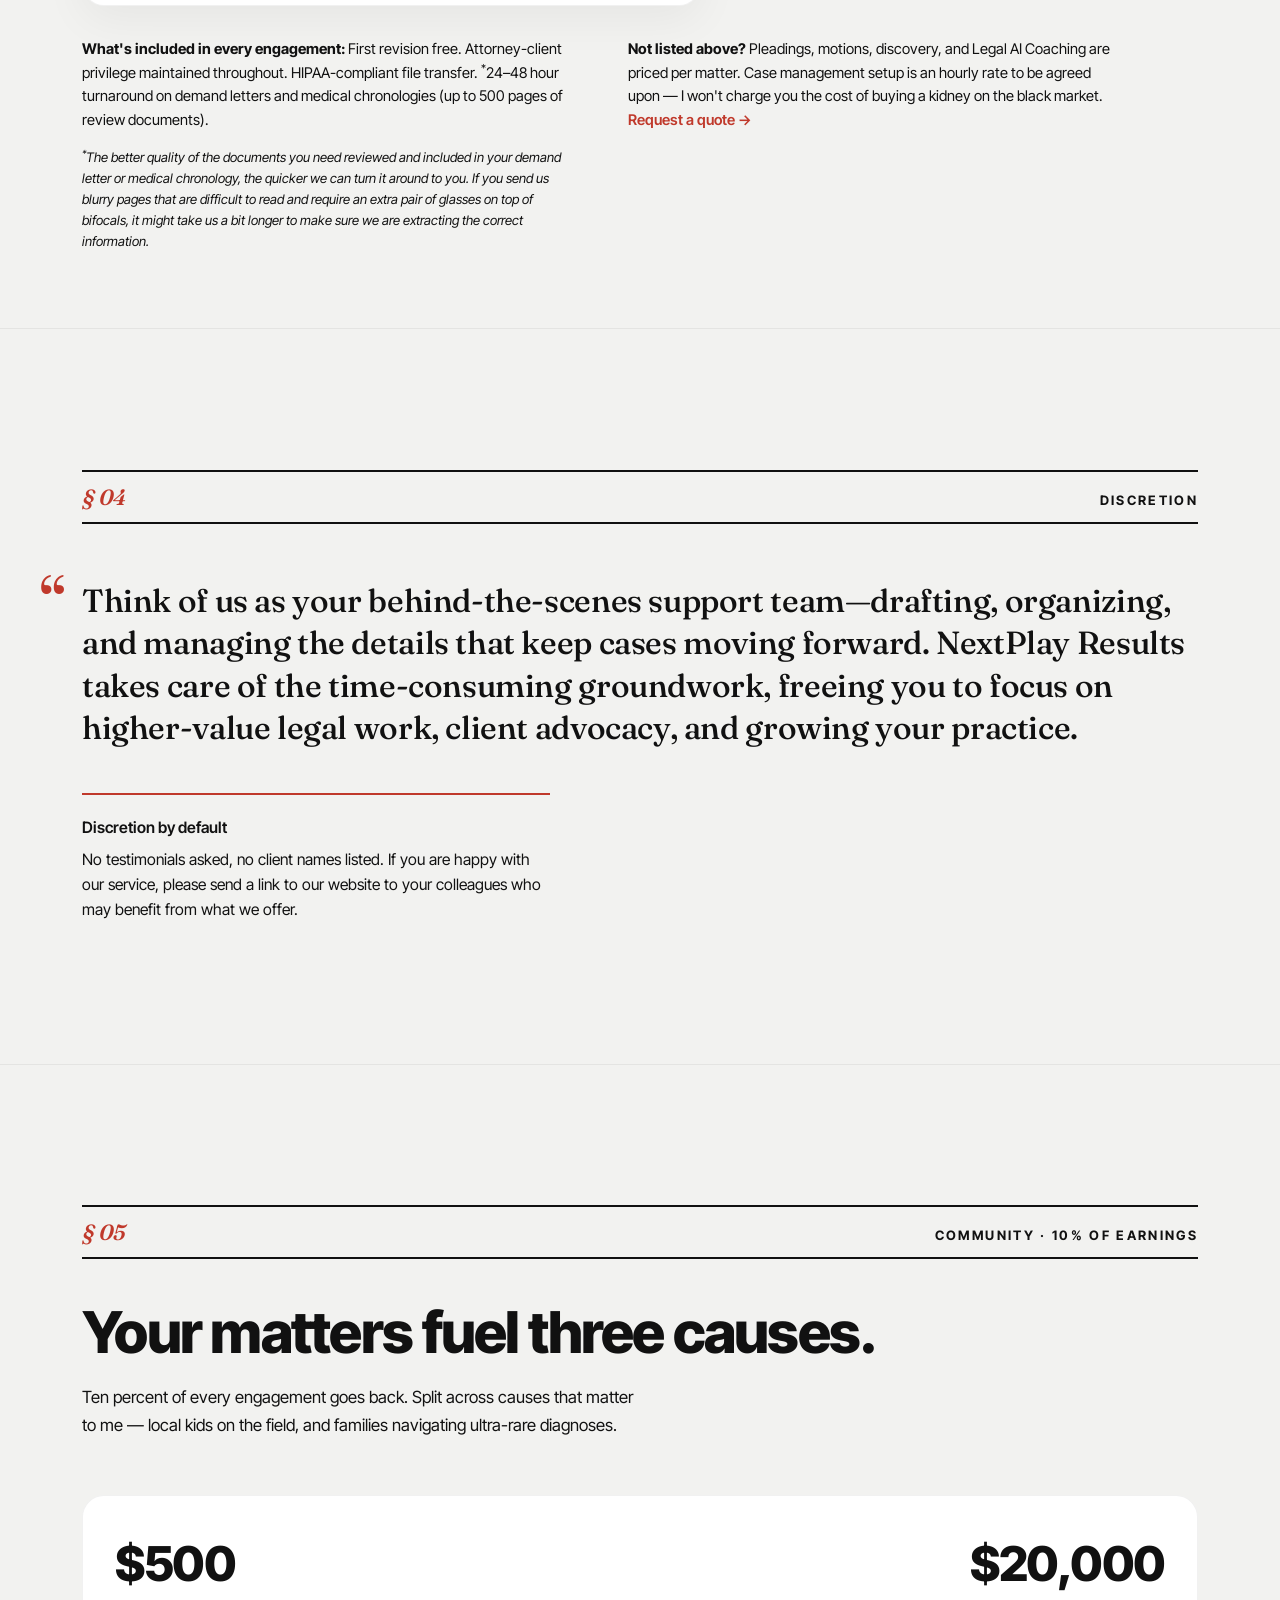
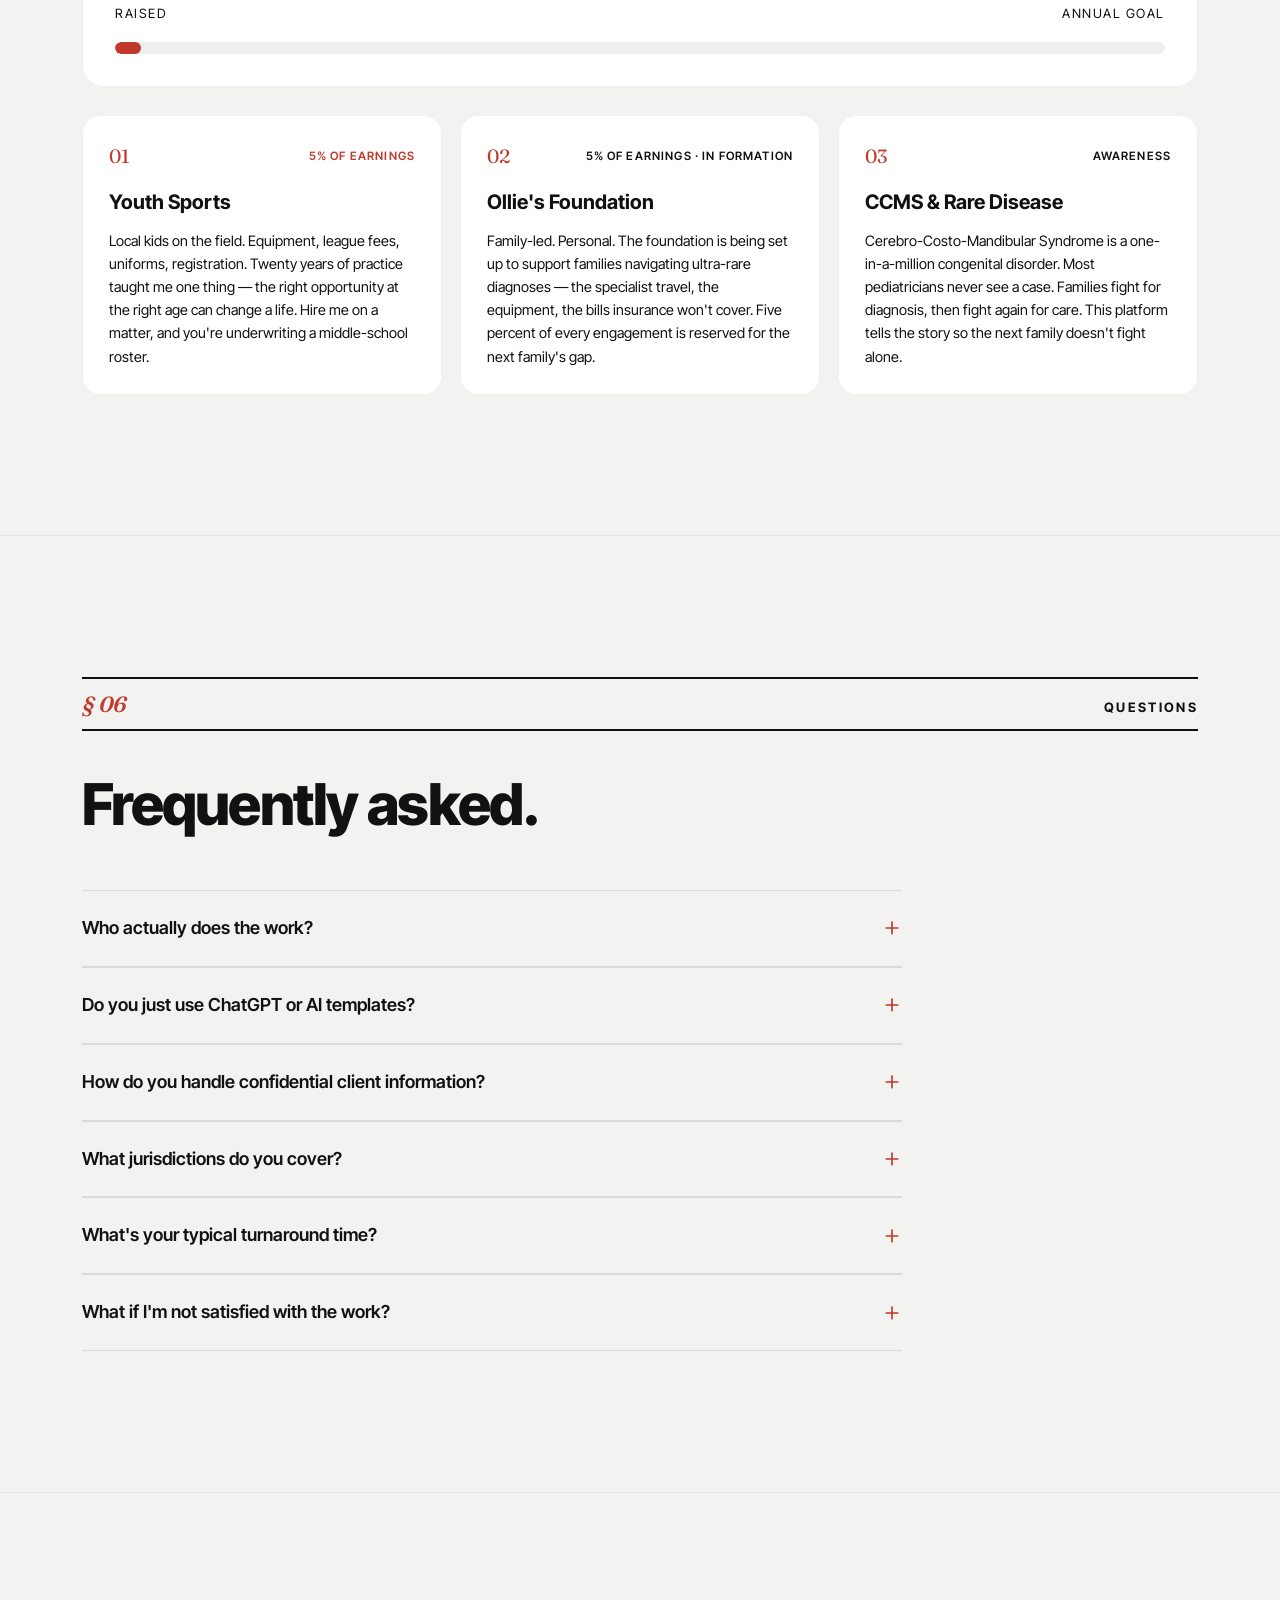
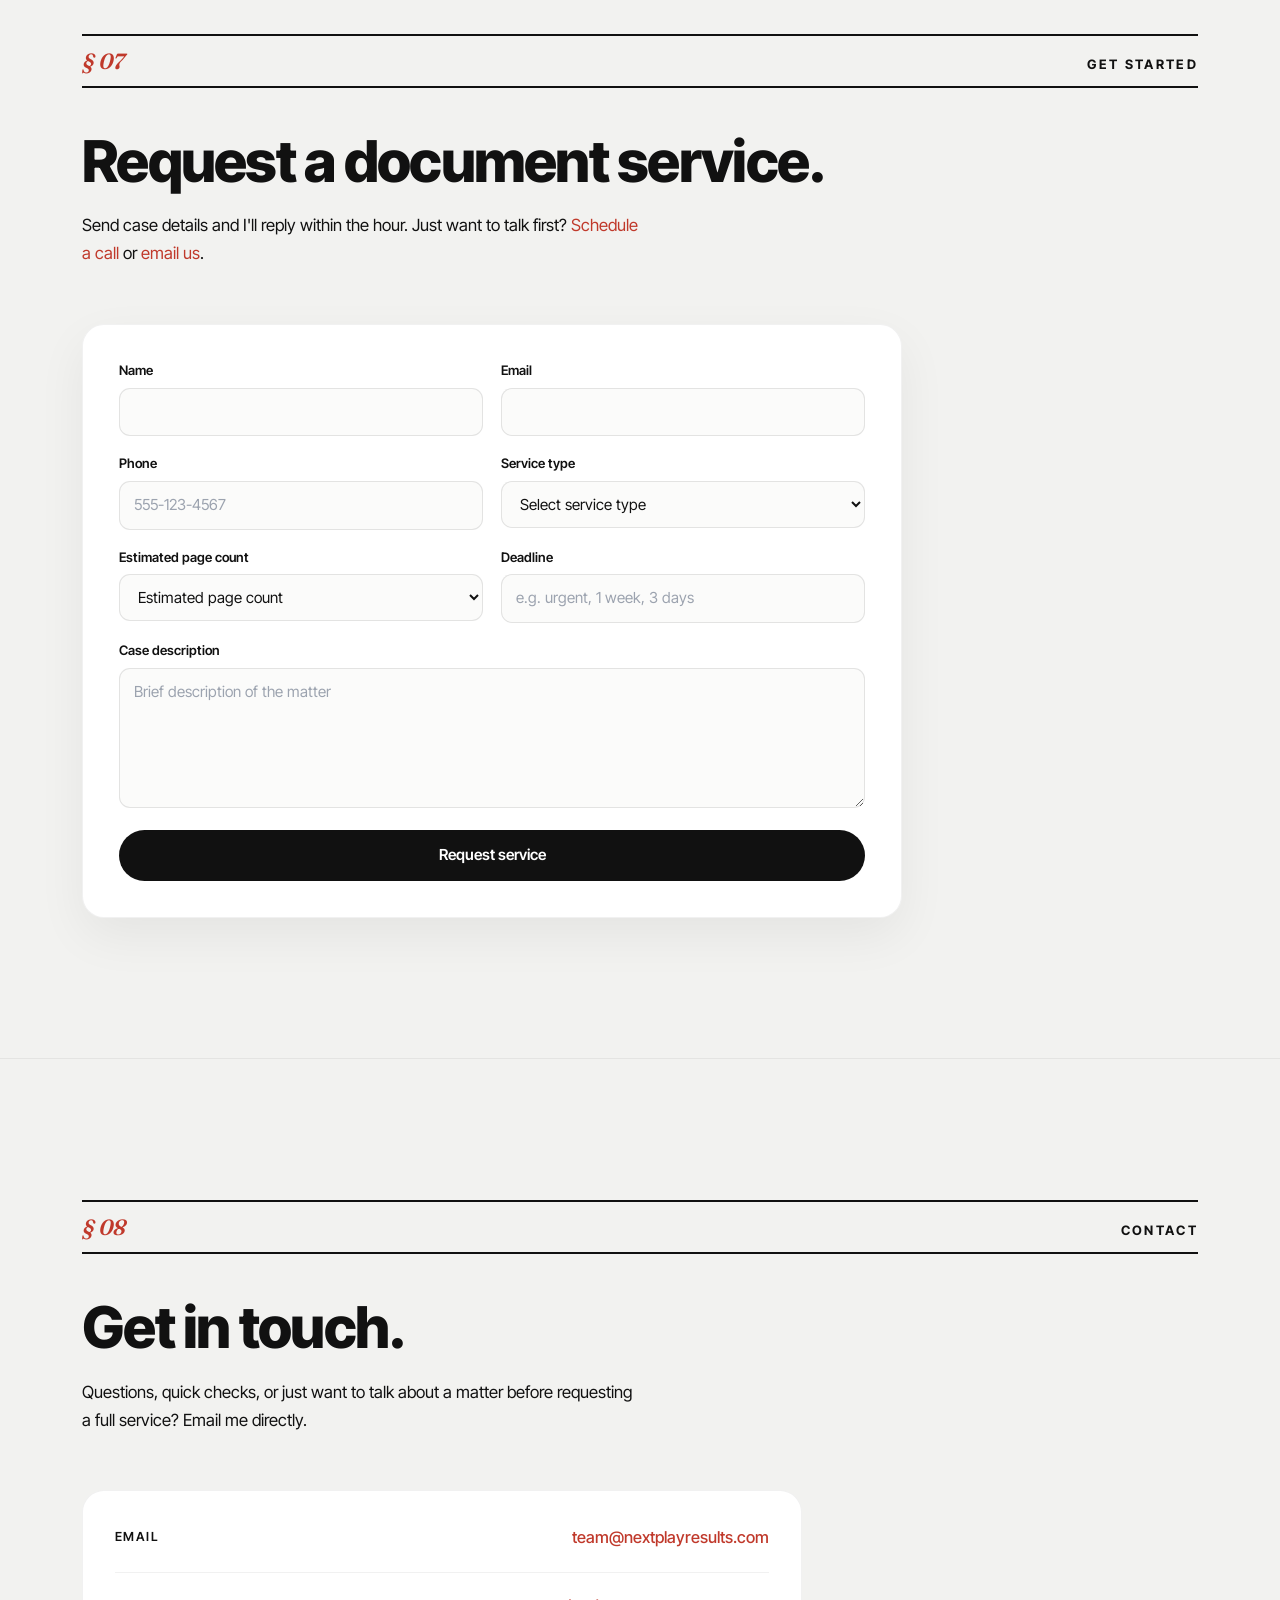
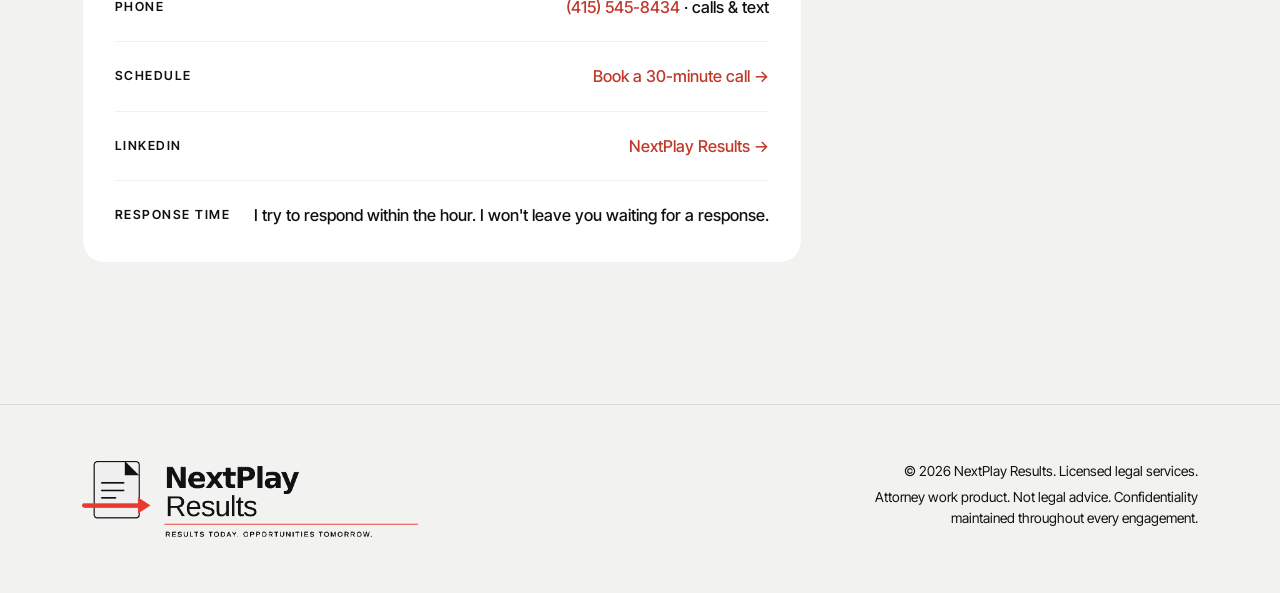
==== commit 42e9bcd5: "Header shows full logo lockup with readable black tagline Logo at 76px in nav (58px mobile, fits 390" ====
--- a/index.html
+++ b/index.html
@@ -42,8 +42,8 @@
         }
       }
     </script>
-    <script type="module" crossorigin src="/assets/index-CI5Z3Sbo.js"></script>
-    <link rel="stylesheet" crossorigin href="/assets/index-Chc0XT7A.css">
+    <script type="module" crossorigin src="/assets/index-CyLeb3TJ.js"></script>
+    <link rel="stylesheet" crossorigin href="/assets/index-BIxoUwU3.css">
   </head>
   <body>
     <div id="root"></div>
--- a/assets/index-BIxoUwU3.css
+++ b/assets/index-BIxoUwU3.css
@@ -0,0 +1 @@
+@import "https://fonts.googleapis.com/css2?family=Inter+Tight:wght@300;400;500;600;700;800;900&family=Fraunces:ital,opsz,wght@0,9..144,500;0,9..144,600;1,9..144,500&display=swap";*,:before,:after,::backdrop{--tw-border-spacing-x:0;--tw-border-spacing-y:0;--tw-translate-x:0;--tw-translate-y:0;--tw-rotate:0;--tw-skew-x:0;--tw-skew-y:0;--tw-scale-x:1;--tw-scale-y:1;--tw-pan-x: ;--tw-pan-y: ;--tw-pinch-zoom: ;--tw-scroll-snap-strictness:proximity;--tw-gradient-from-position: ;--tw-gradient-via-position: ;--tw-gradient-to-position: ;--tw-ordinal: ;--tw-slashed-zero: ;--tw-numeric-figure: ;--tw-numeric-spacing: ;--tw-numeric-fraction: ;--tw-ring-inset: ;--tw-ring-offset-width:0px;--tw-ring-offset-color:#fff;--tw-ring-color:#3b82f680;--tw-ring-offset-shadow:0 0 #0000;--tw-ring-shadow:0 0 #0000;--tw-shadow:0 0 #0000;--tw-shadow-colored:0 0 #0000;--tw-blur: ;--tw-brightness: ;--tw-contrast: ;--tw-grayscale: ;--tw-hue-rotate: ;--tw-invert: ;--tw-saturate: ;--tw-sepia: ;--tw-drop-shadow: ;--tw-backdrop-blur: ;--tw-backdrop-brightness: ;--tw-backdrop-contrast: ;--tw-backdrop-grayscale: ;--tw-backdrop-hue-rotate: ;--tw-backdrop-invert: ;--tw-backdrop-opacity: ;--tw-backdrop-saturate: ;--tw-backdrop-sepia: ;--tw-contain-size: ;--tw-contain-layout: ;--tw-contain-paint: ;--tw-contain-style: }*,:before,:after{box-sizing:border-box;border:0 solid #e5e7eb}:before,:after{--tw-content:""}html,:host{-webkit-text-size-adjust:100%;tab-size:4;font-feature-settings:normal;font-variation-settings:normal;-webkit-tap-highlight-color:transparent;font-family:Inter Tight,sans-serif;line-height:1.5}body{line-height:inherit;margin:0}hr{height:0;color:inherit;border-top-width:1px}abbr:where([title]){-webkit-text-decoration:underline dotted;text-decoration:underline dotted}h1,h2,h3,h4,h5,h6{font-size:inherit;font-weight:inherit}a{color:inherit;-webkit-text-decoration:inherit;text-decoration:inherit}b,strong{font-weight:bolder}code,kbd,samp,pre{font-feature-settings:normal;font-variation-settings:normal;font-family:ui-monospace,SFMono-Regular,Menlo,Monaco,Consolas,Liberation Mono,Courier New,monospace;font-size:1em}small{font-size:80%}sub,sup{vertical-align:baseline;font-size:75%;line-height:0;position:relative}sub{bottom:-.25em}sup{top:-.5em}table{text-indent:0;border-color:inherit;border-collapse:collapse}button,input,optgroup,select,textarea{font-feature-settings:inherit;font-variation-settings:inherit;font-family:inherit;font-size:100%;font-weight:inherit;line-height:inherit;letter-spacing:inherit;color:inherit;margin:0;padding:0}button,select{text-transform:none}button,input:where([type=button]),input:where([type=reset]),input:where([type=submit]){-webkit-appearance:button;background-color:#0000;background-image:none}:-moz-focusring{outline:auto}:-moz-ui-invalid{box-shadow:none}progress{vertical-align:baseline}::-webkit-inner-spin-button{height:auto}::-webkit-outer-spin-button{height:auto}[type=search]{-webkit-appearance:textfield;outline-offset:-2px}::-webkit-search-decoration{-webkit-appearance:none}::-webkit-file-upload-button{-webkit-appearance:button;font:inherit}summary{display:list-item}blockquote,dl,dd,h1,h2,h3,h4,h5,h6,hr,figure,p,pre{margin:0}fieldset{margin:0;padding:0}legend{padding:0}ol,ul,menu{margin:0;padding:0;list-style:none}dialog{padding:0}textarea{resize:vertical}input::-moz-placeholder{opacity:1;color:#9ca3af}textarea::-moz-placeholder{opacity:1;color:#9ca3af}input::placeholder,textarea::placeholder{opacity:1;color:#9ca3af}button,[role=button]{cursor:pointer}:disabled{cursor:default}img,svg,video,canvas,audio,iframe,embed,object{vertical-align:middle;display:block}img,video{max-width:100%;height:auto}[hidden]:where(:not([hidden=until-found])){display:none}.container{width:100%}@media (width>=640px){.container{max-width:640px}}@media (width>=768px){.container{max-width:768px}}@media (width>=1024px){.container{max-width:1024px}}@media (width>=1280px){.container{max-width:1280px}}@media (width>=1536px){.container{max-width:1536px}}.absolute{position:absolute}.relative{position:relative}.sticky{position:sticky}.inline-block{display:inline-block}.flex{display:flex}.grid{display:grid}.hidden{display:none}.resize{resize:both}.filter{filter:var(--tw-blur) var(--tw-brightness) var(--tw-contrast) var(--tw-grayscale) var(--tw-hue-rotate) var(--tw-invert) var(--tw-saturate) var(--tw-sepia) var(--tw-drop-shadow)}.transition{transition-property:color,background-color,border-color,text-decoration-color,fill,stroke,opacity,box-shadow,transform,filter,-webkit-backdrop-filter,backdrop-filter;transition-duration:.15s;transition-timing-function:cubic-bezier(.4,0,.2,1)}:root{--bg:#f2f2f0;--surface:#fff;--ink:#111;--muted:#111;--faint:#111;--hairline:#1111111a;--hairline-soft:#1111110f;--accent:#c0392b;--accent-ink:#9c2c20;--maxw:1180px;--pad:32px}*{box-sizing:border-box}html,body,#root{background:var(--bg);color:var(--ink);-webkit-font-smoothing:antialiased;text-rendering:optimizelegibility;margin:0;padding:0;font-family:Inter Tight,sans-serif}html{scroll-behavior:smooth}a{color:inherit}button{font-family:inherit}.container{max-width:var(--maxw);padding-left:var(--pad);padding-right:var(--pad);margin:0 auto}.eyebrow{border-top:2px solid var(--ink);border-bottom:2px solid var(--ink);letter-spacing:.18em;text-transform:uppercase;width:100%;color:var(--ink);justify-content:space-between;align-items:baseline;gap:16px;margin-bottom:44px;padding:14px 0;font-size:.8125rem;font-weight:700;line-height:1;display:flex}.eyebrow-num{letter-spacing:-.01em;color:var(--accent);text-transform:none;font-family:Fraunces,Georgia,serif;font-size:1.375rem;font-style:italic;font-weight:600;line-height:1}.hero .eyebrow{border:none;margin-bottom:26px;padding:0;display:block}.section-title{letter-spacing:-.03em;margin:0;font-size:clamp(2.2rem,4.6vw,3.6rem);font-weight:800;line-height:1.02}.section-lede{max-width:56ch;color:var(--muted);margin:22px 0 0;font-size:1.05rem;line-height:1.65}.section-header{margin-bottom:56px}.accent{color:var(--accent)}.serif{font-family:Fraunces,Georgia,serif;font-style:italic;font-weight:500}section{position:relative}.band{padding:clamp(80px,11vw,150px) 0}.band+.band{border-top:1px solid var(--hairline-soft)}.btn{cursor:pointer;border:1.5px solid #0000;border-radius:9999px;align-items:center;gap:9px;padding:13px 26px;font-size:.95rem;font-weight:600;transition:background .18s,color .18s,border-color .18s,transform .12s;display:inline-flex}.btn:active{transform:translateY(1px)}.btn-primary{background:var(--ink);color:#fff}.btn-primary:hover{background:#2c2c2c}.btn-ghost{color:var(--ink);border-color:var(--hairline);background:0 0}.btn-ghost:hover{background:#1111110f}.btn-text{color:var(--accent);cursor:pointer;background:0 0;border:none;padding:0;font-weight:600}.btn-text:hover{color:var(--accent-ink)}.nav{z-index:60;transition:background .3s,box-shadow .3s,-webkit-backdrop-filter .3s,backdrop-filter .3s;position:fixed;top:0;left:0;right:0}.nav--scrolled{-webkit-backdrop-filter:saturate(160%)blur(14px);backdrop-filter:saturate(160%)blur(14px);box-shadow:0 1px 0 var(--hairline-soft);background:#f2f2f0cc}.nav-inner{max-width:var(--maxw);padding:16px var(--pad);justify-content:space-between;align-items:center;margin:0 auto;display:flex}.wordmark{letter-spacing:-.02em;cursor:pointer;background:0 0;border:none;align-items:center;gap:2px;padding:0;font-size:1.15rem;font-weight:700;text-decoration:none;display:inline-flex}.logo-img{width:auto;height:76px;display:block}.logo-img--footer{height:76px}@media (width<=720px){.logo-img,.logo-img--footer{height:58px}}.wordmark-sep{color:var(--accent);padding:0 3px}.nav-links{align-items:center;gap:2px;display:flex}.nav-link{cursor:pointer;color:var(--ink);background:0 0;border:none;border-radius:8px;padding:8px 13px;font-size:.9rem;font-weight:500;transition:background .15s}.nav-link:hover{background:#1111110f}.nav-cta{background:var(--ink);color:#fff;cursor:pointer;border:none;border-radius:9999px;align-items:center;gap:8px;margin-left:8px;padding:9px 16px;display:inline-flex}.nav-cta:hover{background:#2c2c2c}.nav-dot{background:var(--accent);border-radius:999px;width:6px;height:6px}@media (width<=880px){.nav-links{display:none}}.hero{padding-top:150px;padding-bottom:90px;overflow:hidden}.hero-title{letter-spacing:-.04em;max-width:14ch;margin:0;font-size:clamp(2.8rem,7vw,5.4rem);font-weight:800;line-height:.98}.hero-lede{max-width:60ch;color:var(--muted);margin:28px 0 0;font-size:1.06rem;line-height:1.66}.hero-actions{flex-wrap:wrap;gap:14px;margin-top:32px;display:flex}.trust-strip{flex-wrap:wrap;gap:12px 26px;margin:44px 0 0;padding:0;list-style:none;display:flex}.trust-strip li{color:var(--faint);align-items:center;gap:8px;font-size:.82rem;font-weight:500;display:inline-flex}.trust-strip svg{color:var(--accent)}.scroll-hint{letter-spacing:.18em;text-transform:uppercase;color:var(--faint);flex-direction:column;align-items:center;gap:8px;margin-top:70px;font-size:.75rem;display:flex}.spread{height:200vh;position:relative}.spread-stage{align-items:center;height:100svh;display:flex;position:sticky;top:0;overflow:hidden}.spread-deck{height:230px;margin-top:56px;position:relative}.spread-card{aspect-ratio:1;background:#fff;border-radius:22px;width:clamp(150px,16vw,200px);position:absolute;top:0;left:50%;overflow:hidden;box-shadow:0 26px 64px #0000002e}.spread-card img{-o-object-fit:cover;object-fit:cover;width:100%;height:100%;display:block}.journey{position:relative}.journey-stage{align-items:center;height:100svh;display:flex;position:sticky;top:0;overflow:hidden}.journey-progress{z-index:30;height:3px;position:absolute;top:0;left:0;right:0}.journey-progress-fill{background:var(--accent);transform-origin:0;height:100%}.journey-dots{z-index:30;flex-direction:column;gap:12px;display:flex;position:absolute;top:50%;right:28px;transform:translateY(-50%)}.journey-dot{cursor:pointer;background:0 0;border:1.5px solid #1116;border-radius:999px;width:9px;height:9px;padding:0;transition:background .25s,transform .25s}.journey-dot.active{background:var(--ink);transform:scale(1.25)}@media (width<=720px){.journey-dots{display:none}}.stage-inner{width:100%;max-width:var(--maxw);padding:0 var(--pad);margin:0 auto;position:relative}.stage-card{aspect-ratio:1;background:#fff;border-radius:28px;width:clamp(220px,26vw,340px);position:absolute;top:50%;left:50%;overflow:hidden;box-shadow:0 40px 90px #00000038}.stage-card img{-o-object-fit:cover;object-fit:cover;width:100%;height:100%;display:block}.stage-panel{max-width:540px;position:relative}.stage-eyebrow{letter-spacing:.2em;text-transform:uppercase;color:var(--faint);align-items:center;gap:10px;margin-bottom:18px;font-size:11px;font-weight:700;display:inline-flex}.stage-eyebrow .num{color:var(--accent);font-family:Fraunces,Georgia,serif;font-size:1.4rem}.stage-title{letter-spacing:-.035em;color:var(--ink);margin:0 0 18px;font-size:clamp(2.5rem,5.2vw,3.9rem);font-weight:800;line-height:1}.stage-desc{color:var(--ink);margin:0 0 22px;font-size:1.05rem;line-height:1.62}.stage-points{margin:0 0 26px;padding:0;list-style:none}.stage-points li{border-top:1px solid #1111111a;gap:10px;padding:7px 0;font-size:.92rem;line-height:1.5;display:flex}.stage-points li:first-child{border-top:none}.stage-points .bullet{color:var(--accent);font-weight:700}.stage-actions{flex-wrap:wrap;gap:12px;display:flex}@media (width<=1024px){.spread-deck{height:412px;margin-top:24px}.spread-card{width:128px}}.band-tight{padding-top:clamp(40px,9vw,70px);padding-bottom:6px}.journey-m .journey-stage{align-items:stretch}.m-stage-inner{text-align:left;flex-direction:column;justify-content:center;align-items:center;gap:14px;padding:60px 22px 28px;position:absolute;inset:0}.m-stage-card{aspect-ratio:1;background:#fff;border-radius:22px;flex:none;width:clamp(140px,40vw,176px);overflow:hidden;box-shadow:0 24px 54px #0003}.m-stage-card img{-o-object-fit:cover;object-fit:cover;width:100%;height:100%;display:block}.m-stage-panel{width:100%;max-width:460px}.m-stage-panel .stage-eyebrow{margin-bottom:8px}.m-stage-panel .stage-eyebrow .num{font-size:1.2rem}.m-stage-panel .stage-title{margin-bottom:10px;font-size:clamp(1.7rem,7.4vw,2.3rem)}.m-stage-panel .stage-desc{margin-bottom:12px;font-size:.88rem;line-height:1.46}.m-stage-panel .stage-points{margin-bottom:14px}.m-stage-panel .stage-points li{padding:4.5px 0;font-size:.8rem;line-height:1.42}.m-stage-panel .stage-actions{gap:10px}.m-stage-panel .stage-actions .btn{flex:auto;justify-content:center;padding:11px 16px}@media (width<=620px){:root{--pad:20px}.hero{padding-top:116px;padding-bottom:56px}.hero-actions .btn,.stage-actions .btn{flex:auto;justify-content:center}.footer-grid{flex-direction:column}.footer-text{text-align:left}.contact-row{flex-direction:column;align-items:flex-start;gap:6px}.stats-row{gap:14px 36px}.modal-card{max-height:88vh}}.stats-row{flex-wrap:wrap;align-items:flex-end;gap:18px 56px;margin:0;display:flex}.stat{flex-direction:column;display:flex}.stat-number{letter-spacing:-.04em;font-size:clamp(3rem,8vw,6rem);font-weight:800;line-height:.92}.stat-number .plus{color:var(--accent)}.stat-label{color:var(--muted);max-width:18ch;margin-top:10px;font-size:1rem}.stat-coda{color:var(--accent);align-self:flex-end;font-family:Fraunces,Georgia,serif;font-size:clamp(2.2rem,5vw,3.4rem);font-style:italic;font-weight:500}.tags{flex-wrap:wrap;gap:10px;margin:52px 0 0;padding:0;list-style:none;display:flex}.tag{color:var(--ink);border:1px solid var(--hairline);background:#ffffff80;border-radius:9999px;padding:8px 15px;font-size:.85rem;font-weight:500}.pricing-grid{grid-template-columns:1.3fr 1fr;align-items:start;gap:20px;display:grid}#pricing{padding-bottom:clamp(48px,6vw,80px)}@media (width<=760px){.pricing-grid{grid-template-columns:1fr}}.price-card{background:var(--surface);border:1px solid var(--hairline-soft);border-radius:22px;padding:32px;box-shadow:0 14px 44px #0000000d}.price-card-title{margin:0 0 20px;font-size:1.3rem;font-weight:700}.price-row{border-top:1px solid var(--hairline-soft);justify-content:space-between;align-items:baseline;gap:16px;padding:13px 0;display:flex}.price-row:first-of-type{border-top:none}.price-amt{letter-spacing:-.02em;font-size:1.5rem;font-weight:800}.price-scope{text-align:right}.price-row--addon .price-amt{color:var(--muted);font-size:1.1rem}.price-scope{color:var(--muted);font-size:.92rem}.pricing-notes{-moz-column-count:2;column-count:2;-moz-column-gap:52px;column-gap:52px;max-width:1040px;margin-top:32px}.pricing-notes p{color:var(--muted);-moz-column-break-inside:avoid;break-inside:avoid;margin:0 0 14px;font-size:.92rem;line-height:1.6}@media (width<=720px){.pricing-notes{-moz-column-count:1;column-count:1}}.pricing-notes strong{color:var(--ink)}.pricing-footnote{font-style:italic;color:var(--faint)!important;font-size:.82rem!important}.discretion{text-align:left}.discretion .eyebrow{text-align:left;justify-content:space-between!important}.discretion-grid{margin-top:56px}.pull-quote{letter-spacing:-.012em;max-width:none;margin:0;font-family:Fraunces,Georgia,serif;font-size:clamp(1.5rem,2.5vw,2.3rem);font-weight:500;line-height:1.32;position:relative}.pull-quote:before{content:"“";color:#c0392b;pointer-events:none;font-family:Fraunces,Georgia,serif;font-size:2.1em;line-height:1;position:absolute;top:-.16em;left:-.62em}@media (width<=879px){.pull-quote{padding-top:.7em}.pull-quote:before{font-size:1.6em;top:-.5em;left:-.04em}}.discretion-coda{max-width:52ch;color:var(--muted);border-top:2px solid #c0392b;margin:44px 0 0;padding-top:20px;font-size:.98rem;line-height:1.62}.discretion-coda-label{color:#111;margin-bottom:6px;font-weight:600;display:block}.impact-panel{background:var(--surface);border:1px solid var(--hairline-soft);border-radius:22px;margin-bottom:28px;padding:32px}.impact-numbers{justify-content:space-between;align-items:flex-end;margin-bottom:18px;display:flex}.impact-amount{letter-spacing:-.03em;font-size:clamp(2rem,5vw,3rem);font-weight:800;display:block}.impact-amount-label{color:var(--faint);text-transform:uppercase;letter-spacing:.12em;font-size:.8rem}.impact-goal{text-align:right;color:var(--muted)}.progress-track{background:#11111112;border-radius:9999px;height:12px;overflow:hidden}.progress-fill{background:var(--accent);border-radius:9999px;height:100%}.pillars{grid-template-columns:repeat(3,1fr);gap:18px;display:grid}@media (width<=820px){.pillars{grid-template-columns:1fr}}.pillar{background:var(--surface);border:1px solid var(--hairline-soft);border-radius:18px;padding:26px}.pillar-head{justify-content:space-between;align-items:center;margin-bottom:16px;display:flex}.pillar-index{color:var(--accent);font-family:Fraunces,Georgia,serif;font-size:1.2rem}.pillar-share{color:var(--accent);text-transform:uppercase;letter-spacing:.1em;font-size:.72rem;font-weight:600}.pillar-share--muted{color:var(--faint)}.pillar-title{margin:0 0 12px;font-size:1.25rem;font-weight:700}.pillar-copy{color:var(--muted);margin:0;font-size:.9rem;line-height:1.6}.faq-list{max-width:820px}.faq-item{border-top:1px solid var(--hairline)}.faq-item:last-child{border-bottom:1px solid var(--hairline)}.faq-q{cursor:pointer;text-align:left;width:100%;color:var(--ink);background:0 0;border:none;justify-content:space-between;align-items:center;gap:20px;padding:24px 0;font-size:1.12rem;font-weight:600;display:flex}.faq-icon{color:var(--accent);flex-shrink:0;transition:transform .25s}.faq-icon.open{transform:rotate(45deg)}.faq-a{color:var(--muted);max-width:70ch;margin:0;padding:0 0 24px;font-size:.98rem;line-height:1.66}.request-panel{background:var(--surface);border:1px solid var(--hairline-soft);border-radius:22px;max-width:820px;padding:36px;box-shadow:0 18px 50px #0000000f}.form-grid{grid-template-columns:1fr 1fr;gap:18px;display:grid}@media (width<=640px){.form-grid{grid-template-columns:1fr}}.field{flex-direction:column;gap:7px;display:flex}.field-wide{grid-column:1/-1}.field-label{color:var(--muted);font-size:.82rem;font-weight:600}.form-input{color:var(--ink);border:1px solid var(--hairline);background:#fbfbfa;border-radius:11px;padding:12px 14px;font-family:inherit;font-size:.95rem;transition:border-color .15s,box-shadow .15s}.form-input:focus{border-color:var(--accent);outline:none;box-shadow:0 0 0 3px #c0392b1f}textarea.form-input{resize:vertical}.btn-submit{grid-column:1/-1;justify-content:center;margin-top:4px}.contact-card{background:var(--surface);border:1px solid var(--hairline-soft);border-radius:22px;max-width:720px;padding:12px 32px}.contact-row{border-top:1px solid var(--hairline-soft);justify-content:space-between;align-items:center;gap:20px;padding:22px 0;display:flex}.contact-row:first-child{border-top:none}.contact-label{letter-spacing:.12em;text-transform:uppercase;color:var(--faint);font-size:.78rem;font-weight:600}.contact-value{font-size:1.02rem;font-weight:500}.contact-link{color:var(--accent);text-decoration:none}.contact-link:hover{text-decoration:underline}.footer{border-top:1px solid var(--hairline);padding:56px 0}.footer-grid{flex-wrap:wrap;justify-content:space-between;gap:24px;display:flex}.footer-tagline{color:var(--muted);margin:8px 0 0;font-family:Fraunces,Georgia,serif;font-style:italic}.footer-text{color:var(--muted);text-align:right;margin:0 0 6px;font-size:.86rem}.footer-muted{color:var(--faint);max-width:48ch}.modal-overlay{z-index:90;-webkit-backdrop-filter:blur(4px);backdrop-filter:blur(4px);background:#11111173;justify-content:center;align-items:center;padding:24px;display:flex;position:fixed;inset:0}.modal-card{background:var(--surface);border-radius:20px;flex-direction:column;width:100%;max-width:620px;max-height:84vh;display:flex;box-shadow:0 40px 100px #0000004d}.modal-head{border-bottom:1px solid var(--hairline-soft);justify-content:space-between;align-items:center;padding:24px 28px;display:flex}.sample-head{justify-content:space-between;align-items:center;gap:16px;padding:16px 28px 0;display:flex}.sample-label{letter-spacing:.14em;text-transform:uppercase;color:var(--accent);font-size:.72rem;font-weight:700}.sample-meta{color:var(--ink);font-size:.72rem}.modal-title{margin:0;font-size:1.2rem;font-weight:700}.modal-close{color:var(--faint);cursor:pointer;background:0 0;border:none;font-size:1.8rem;line-height:1}.modal-close:hover{color:var(--ink)}.modal-body{padding:24px 28px;overflow-y:auto}.modal-body .timeline-date{color:var(--accent);margin-top:16px;font-weight:700}.modal-body .timeline-entry{border-left:2px solid var(--hairline);margin-bottom:8px;padding-left:14px}.modal-body .timeline-flag{color:var(--accent-ink)}.modal-foot{border-top:1px solid var(--hairline-soft);justify-content:flex-end;gap:12px;padding:18px 28px;display:flex}.toast{background:var(--ink);color:#fff;z-index:100;border-radius:12px;align-items:center;gap:10px;padding:14px 22px;font-size:.9rem;font-weight:500;display:flex;position:fixed;bottom:28px;left:50%;transform:translate(-50%);box-shadow:0 18px 50px #00000040}.toast svg{color:#6ee7a8}.sample-viewer{background:var(--bg);z-index:120;flex-direction:column;display:flex;position:fixed;inset:0}.sv-bar{border-bottom:1px solid var(--line);justify-content:space-between;align-items:center;padding:16px 24px;display:flex}.sv-left{align-items:center;gap:16px;display:flex}.sv-eyebrow{letter-spacing:.14em;text-transform:uppercase;color:#c0392b;font-size:.7rem;font-weight:600}.sv-back{appearance:none;cursor:pointer;color:var(--ink);background:0 0;border:none;font-size:.88rem;font-weight:600}.sv-close{appearance:none;cursor:pointer;color:var(--ink);background:#ffffff8c;border:1px solid #1113;border-radius:999px;align-items:center;gap:6px;padding:9px 16px;font-size:.82rem;font-weight:600;transition:background .15s;display:inline-flex}.sv-close:hover{background:#ffffffe6}.sv-close span{margin-top:-1px;font-size:1.15rem;line-height:1}.sv-chooser{text-align:center;flex-direction:column;flex:1;justify-content:center;align-items:center;padding:48px 24px;display:flex;overflow-y:auto}.sv-chooser h2{letter-spacing:-.02em;margin:0 0 10px;font-family:Fraunces,Georgia,serif;font-size:clamp(2rem,5vw,3.2rem);font-weight:600;line-height:1.05}.sv-lede{color:#4a4a44;max-width:48ch;margin:0 0 40px;font-size:1rem;line-height:1.6}.sv-cards{grid-template-columns:repeat(auto-fit,minmax(240px,1fr));gap:18px;width:min(720px,100%);display:grid}.sv-group{width:min(720px,100%)}.sv-group+.sv-group{margin-top:38px}.sv-group-title{letter-spacing:.14em;text-transform:uppercase;color:#c0392b;text-align:left;border-bottom:1px solid #11111124;margin:0 0 14px;padding-bottom:8px;font-family:Inter,system-ui,sans-serif;font-size:.78rem;font-weight:600}.sv-card{text-align:left;appearance:none;cursor:pointer;border:1px solid var(--line);background:#f7f5f0;border-radius:16px;padding:24px;transition:transform .15s,box-shadow .15s}.sv-card:hover{transform:translateY(-3px);box-shadow:0 16px 40px #0000001a}.sv-num{letter-spacing:.12em;color:#c0392b;font-size:.72rem;font-weight:600}.sv-name{letter-spacing:-.01em;margin:12px 0 6px;font-family:Fraunces,Georgia,serif;font-size:1.4rem;font-weight:600}.sv-sub{color:#6b6b66;font-size:.82rem;line-height:1.45}.sv-go{color:var(--ink);margin-top:18px;font-size:.82rem;font-weight:600}.sv-reader{flex:1;overflow-y:auto}.sv-reader-inner{max-width:820px;margin:0 auto;padding:26px 18px 80px}.sv-readsub{letter-spacing:.1em;text-transform:uppercase;color:#7a7a73;text-align:center;margin-bottom:18px;font-size:.7rem;font-weight:500}.sv-page{border:1px solid var(--line);background:#fff;border-radius:4px;width:100%;height:auto;margin:0 auto 16px;display:block;box-shadow:0 4px 22px #0000001f}.sv-cta{flex-wrap:wrap;justify-content:center;gap:12px;margin-top:24px;display:flex}
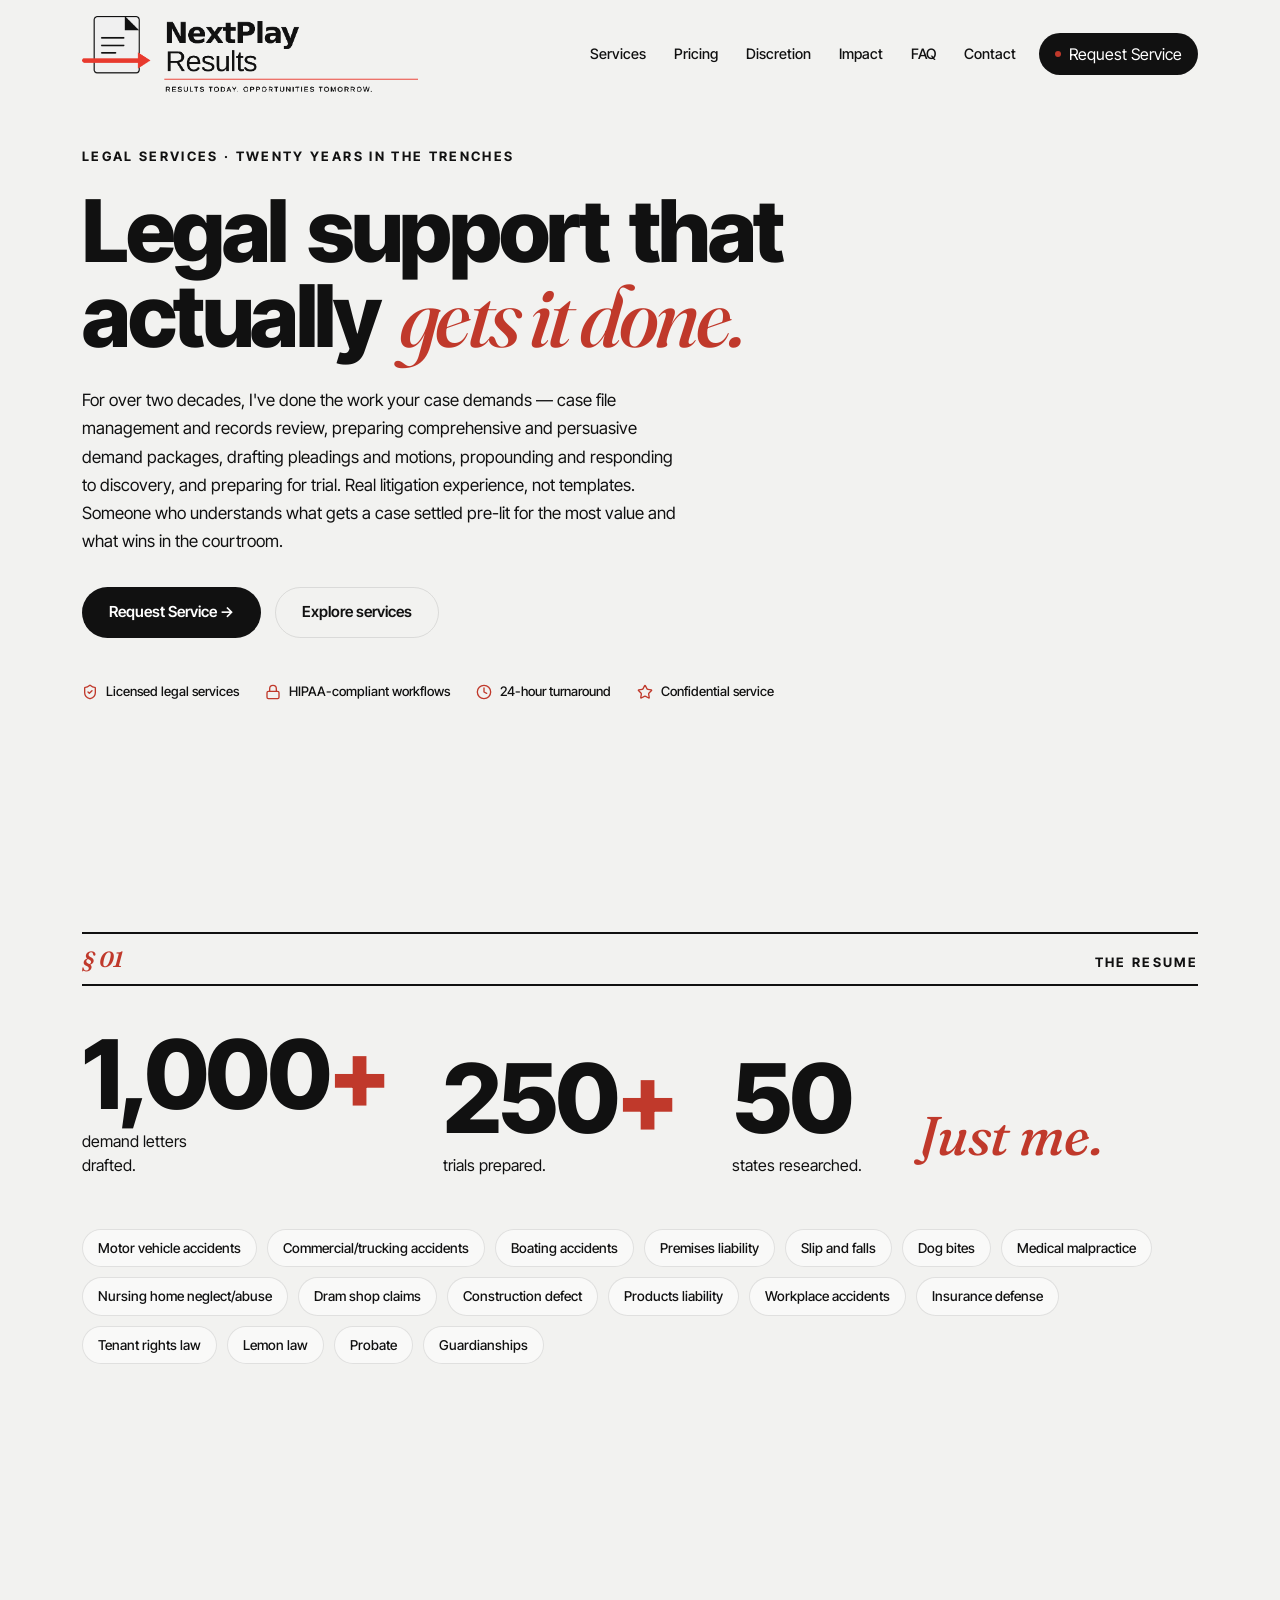
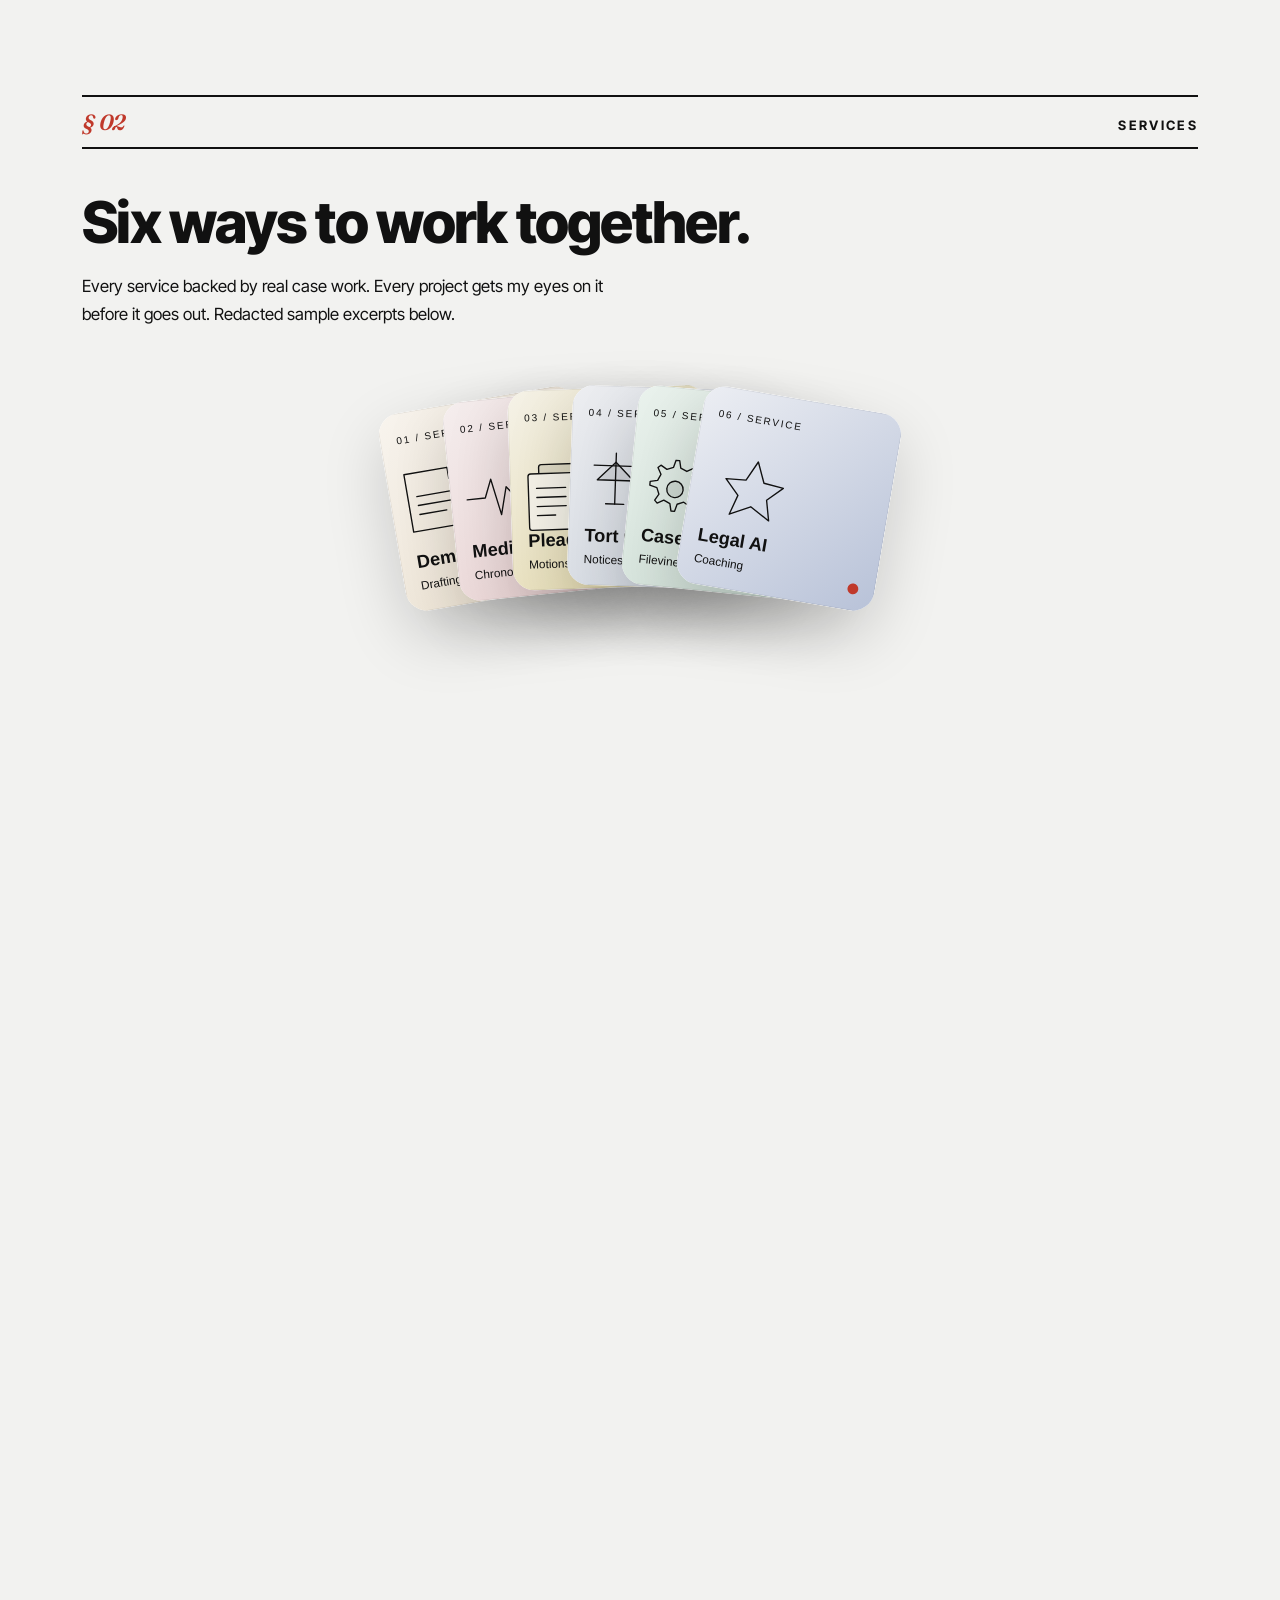
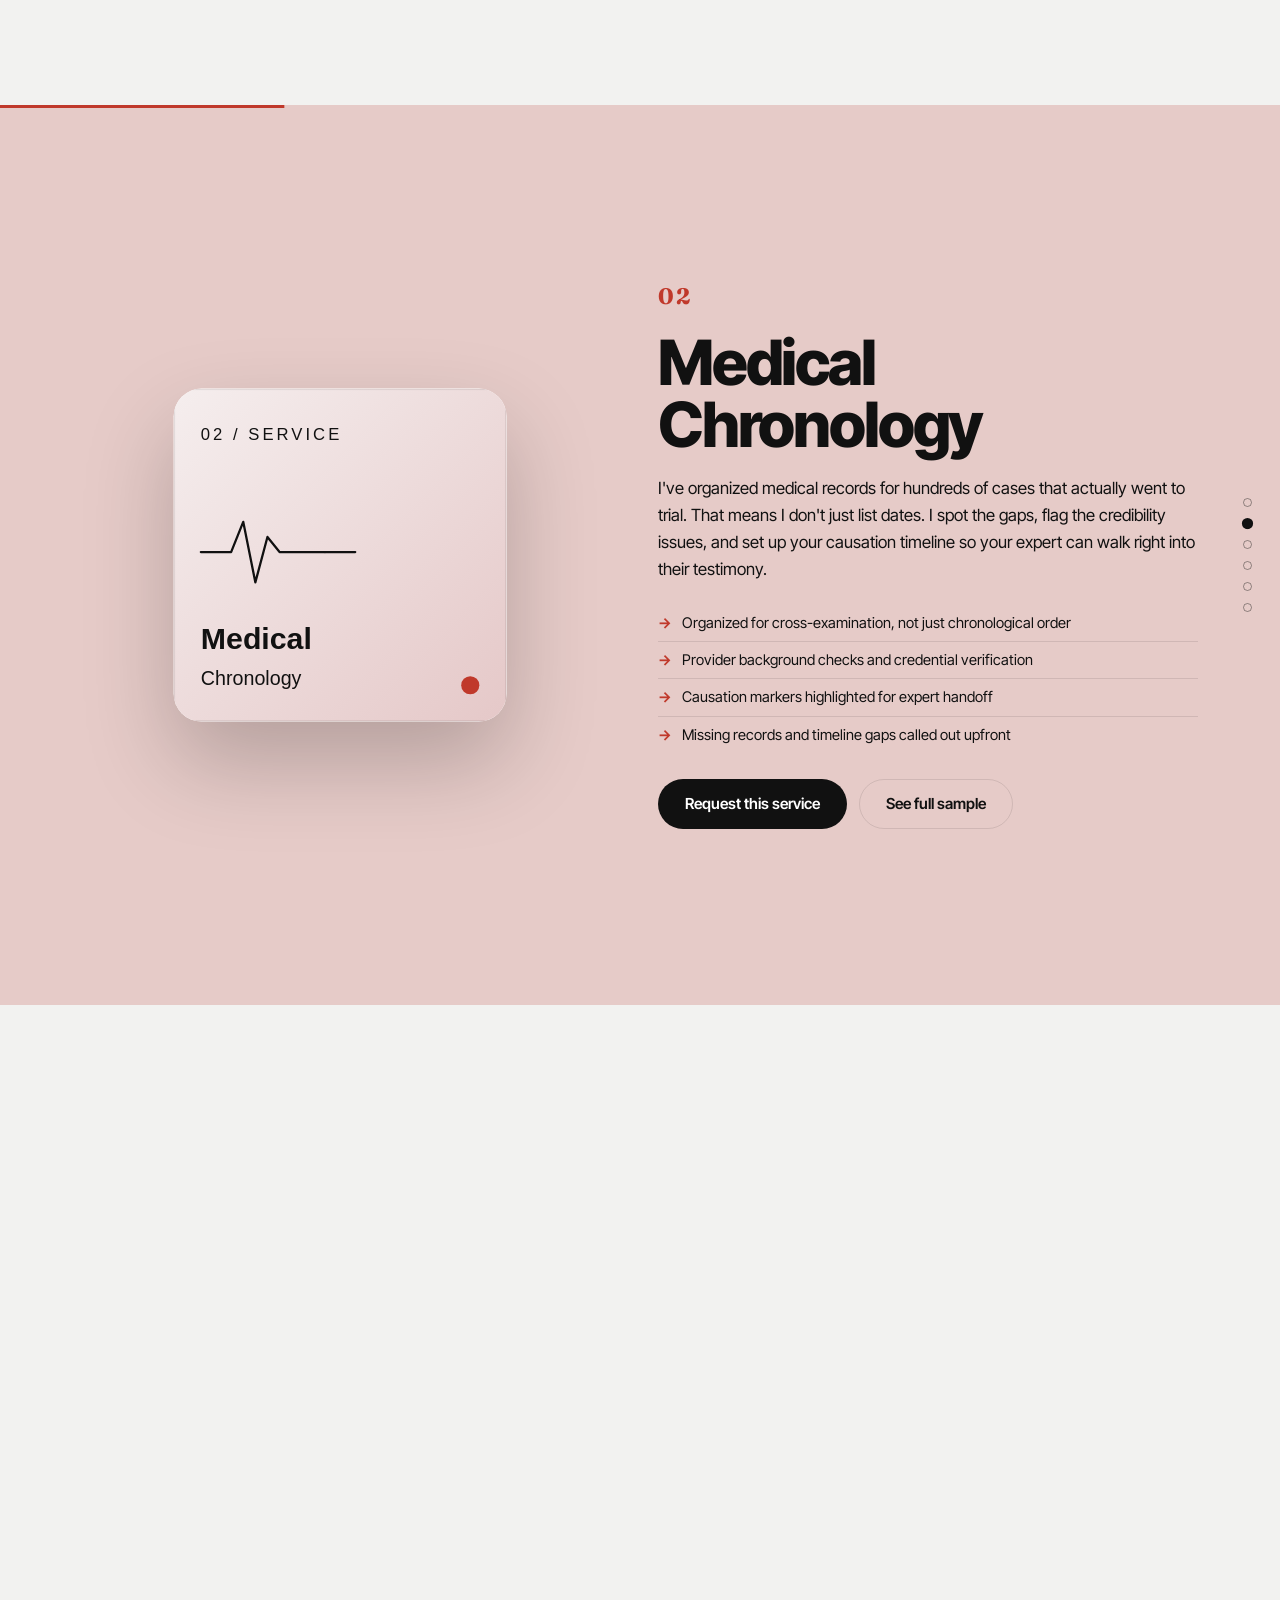
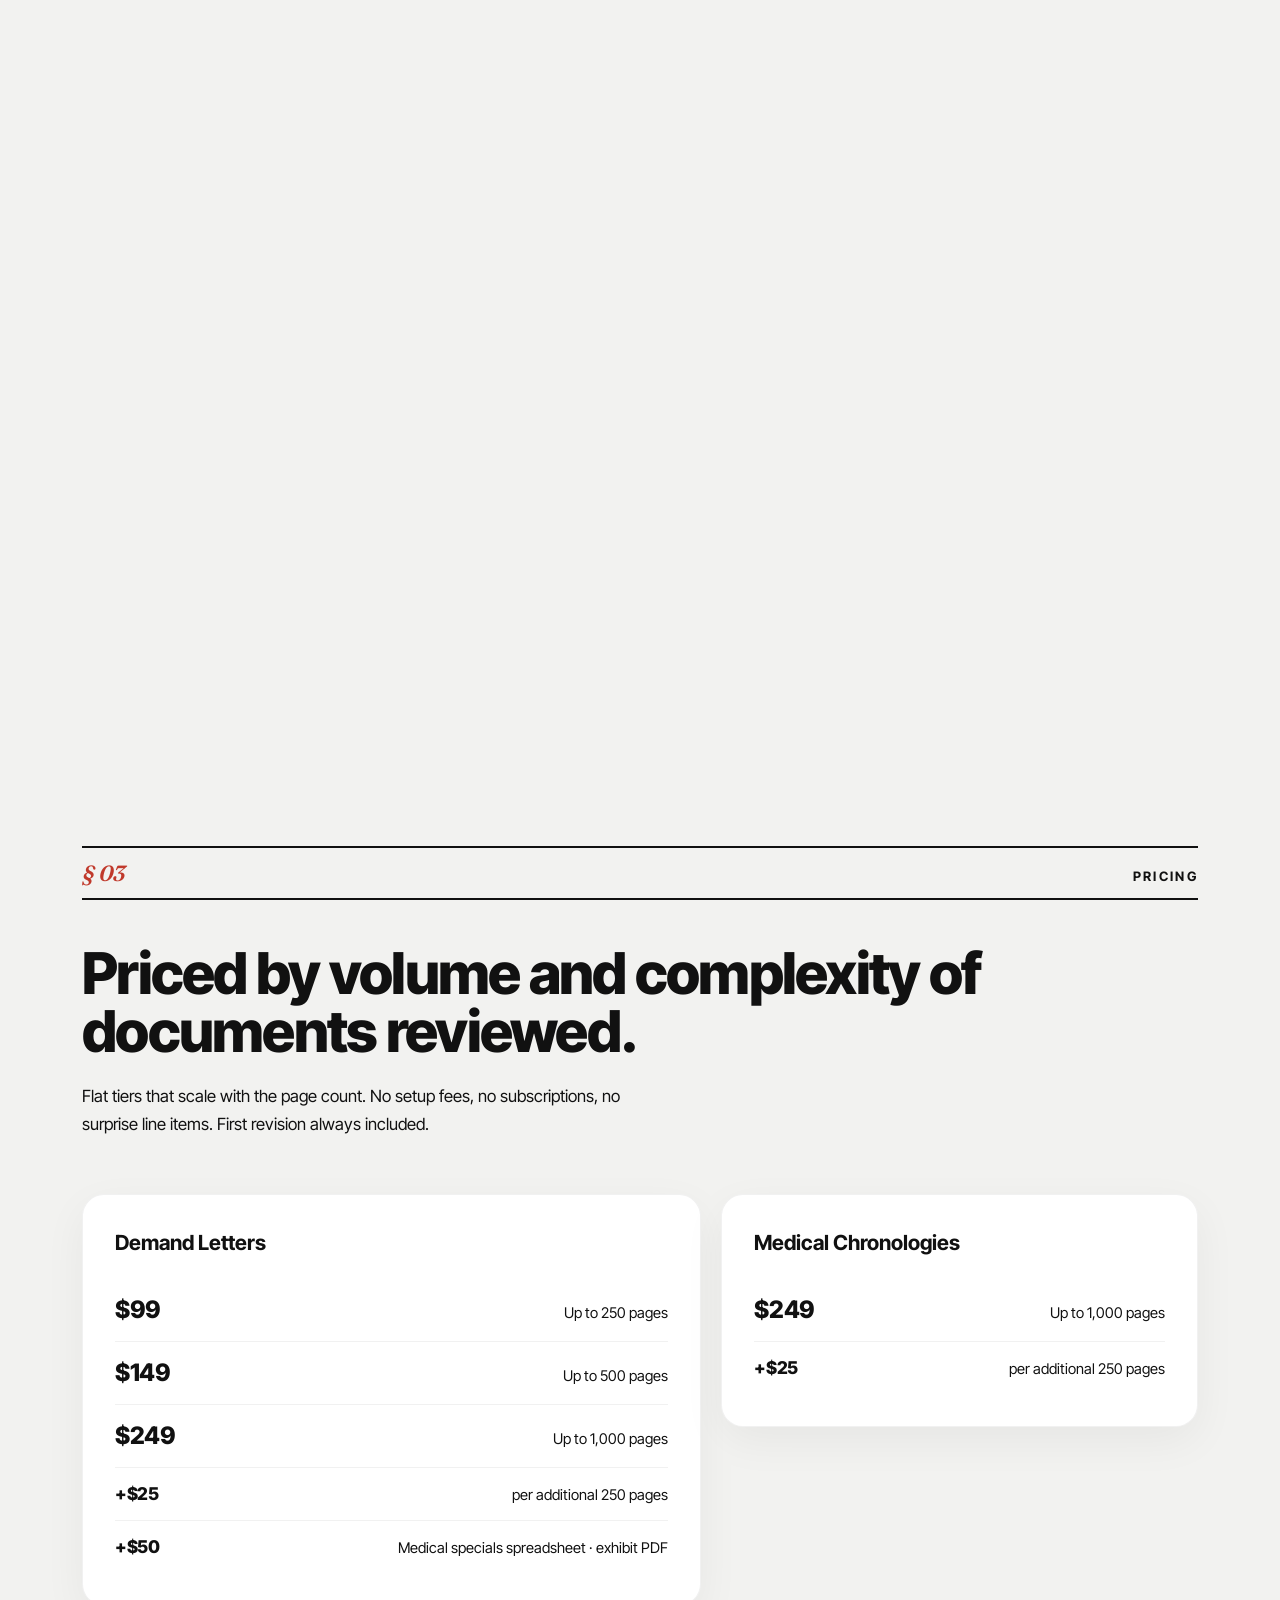
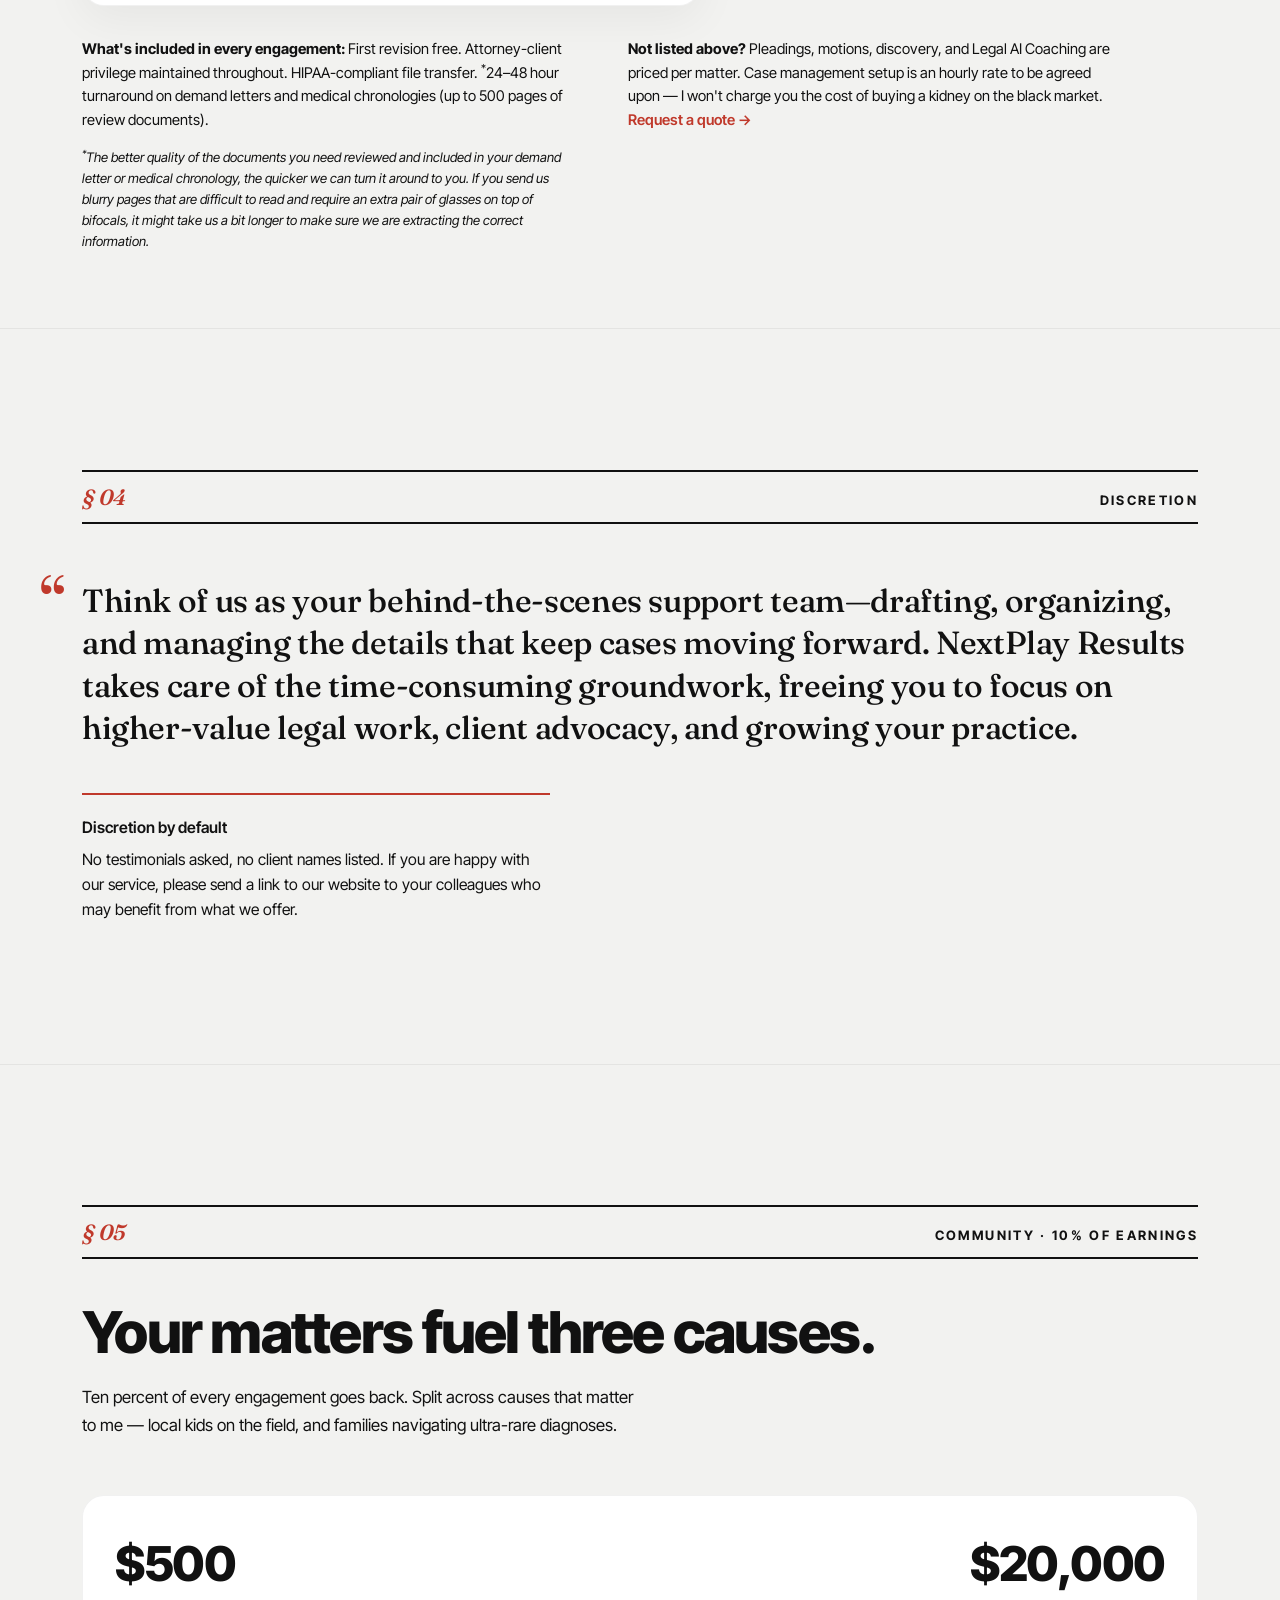
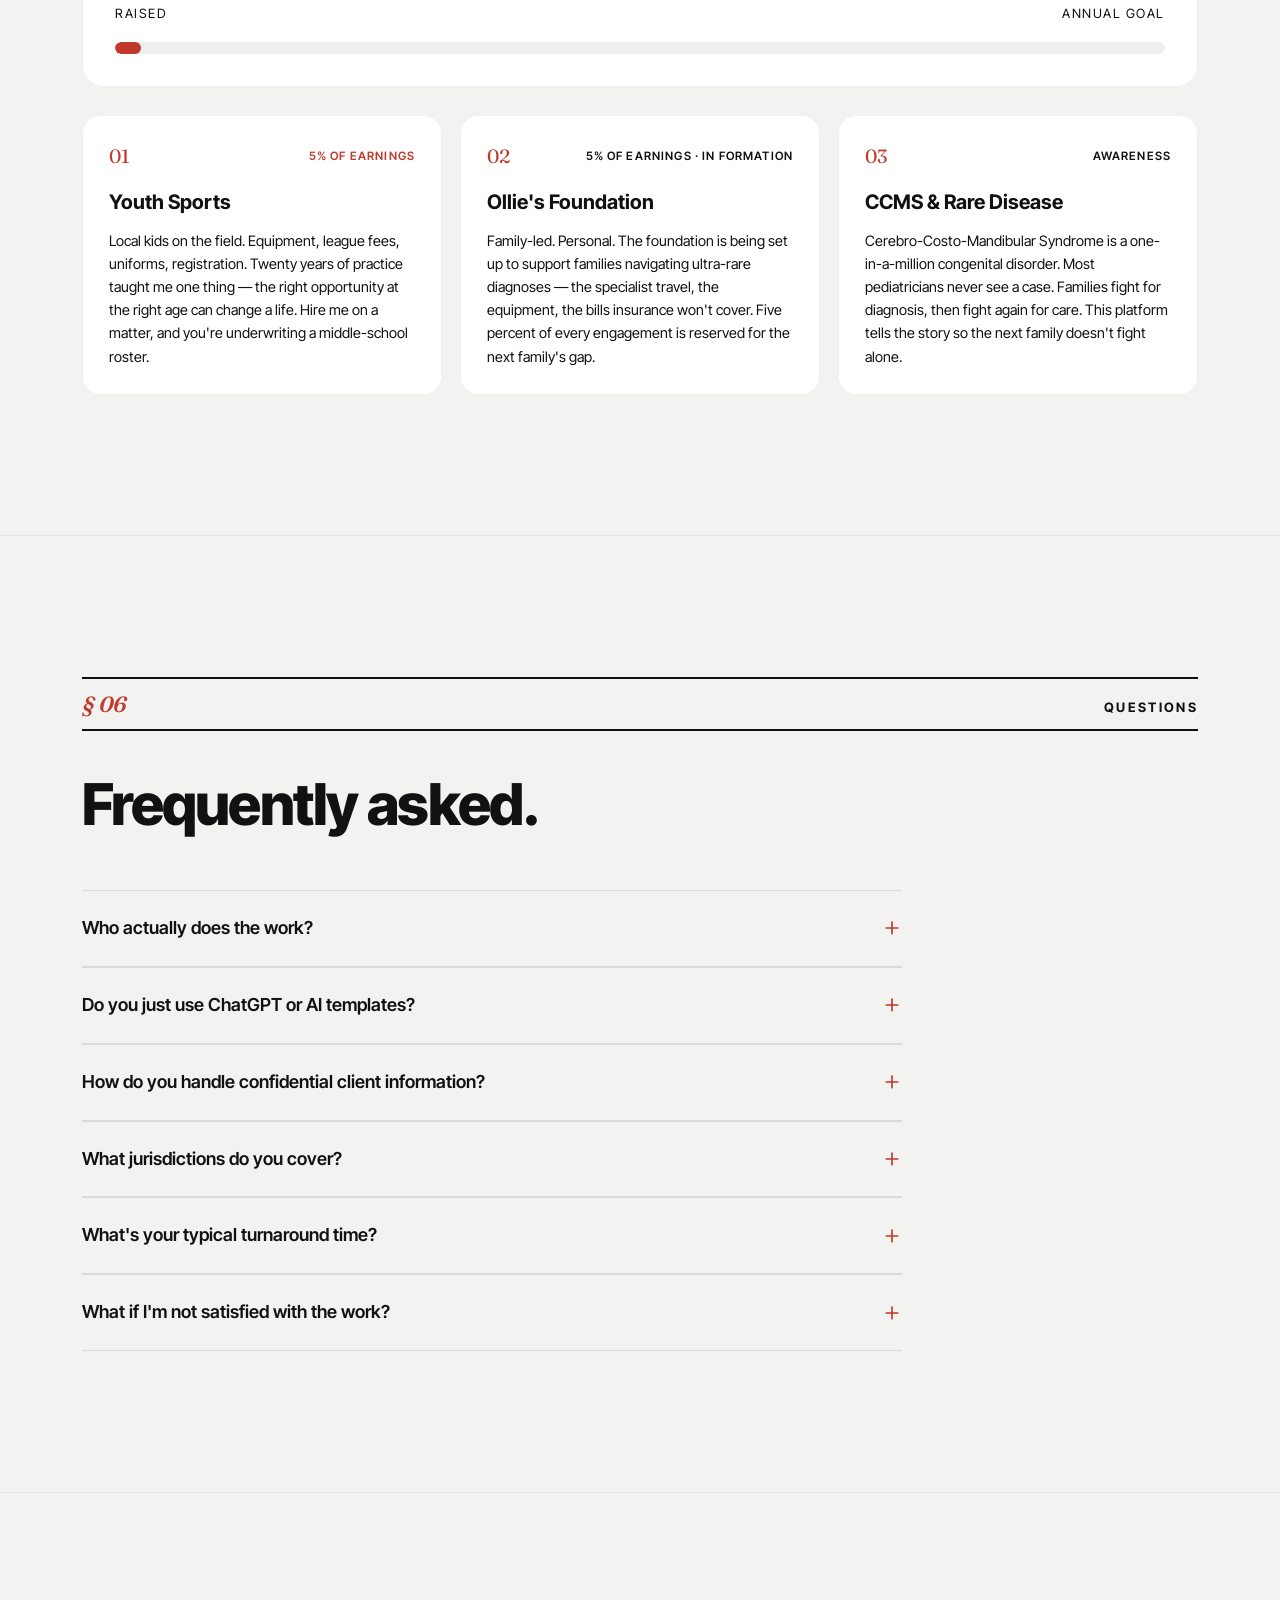
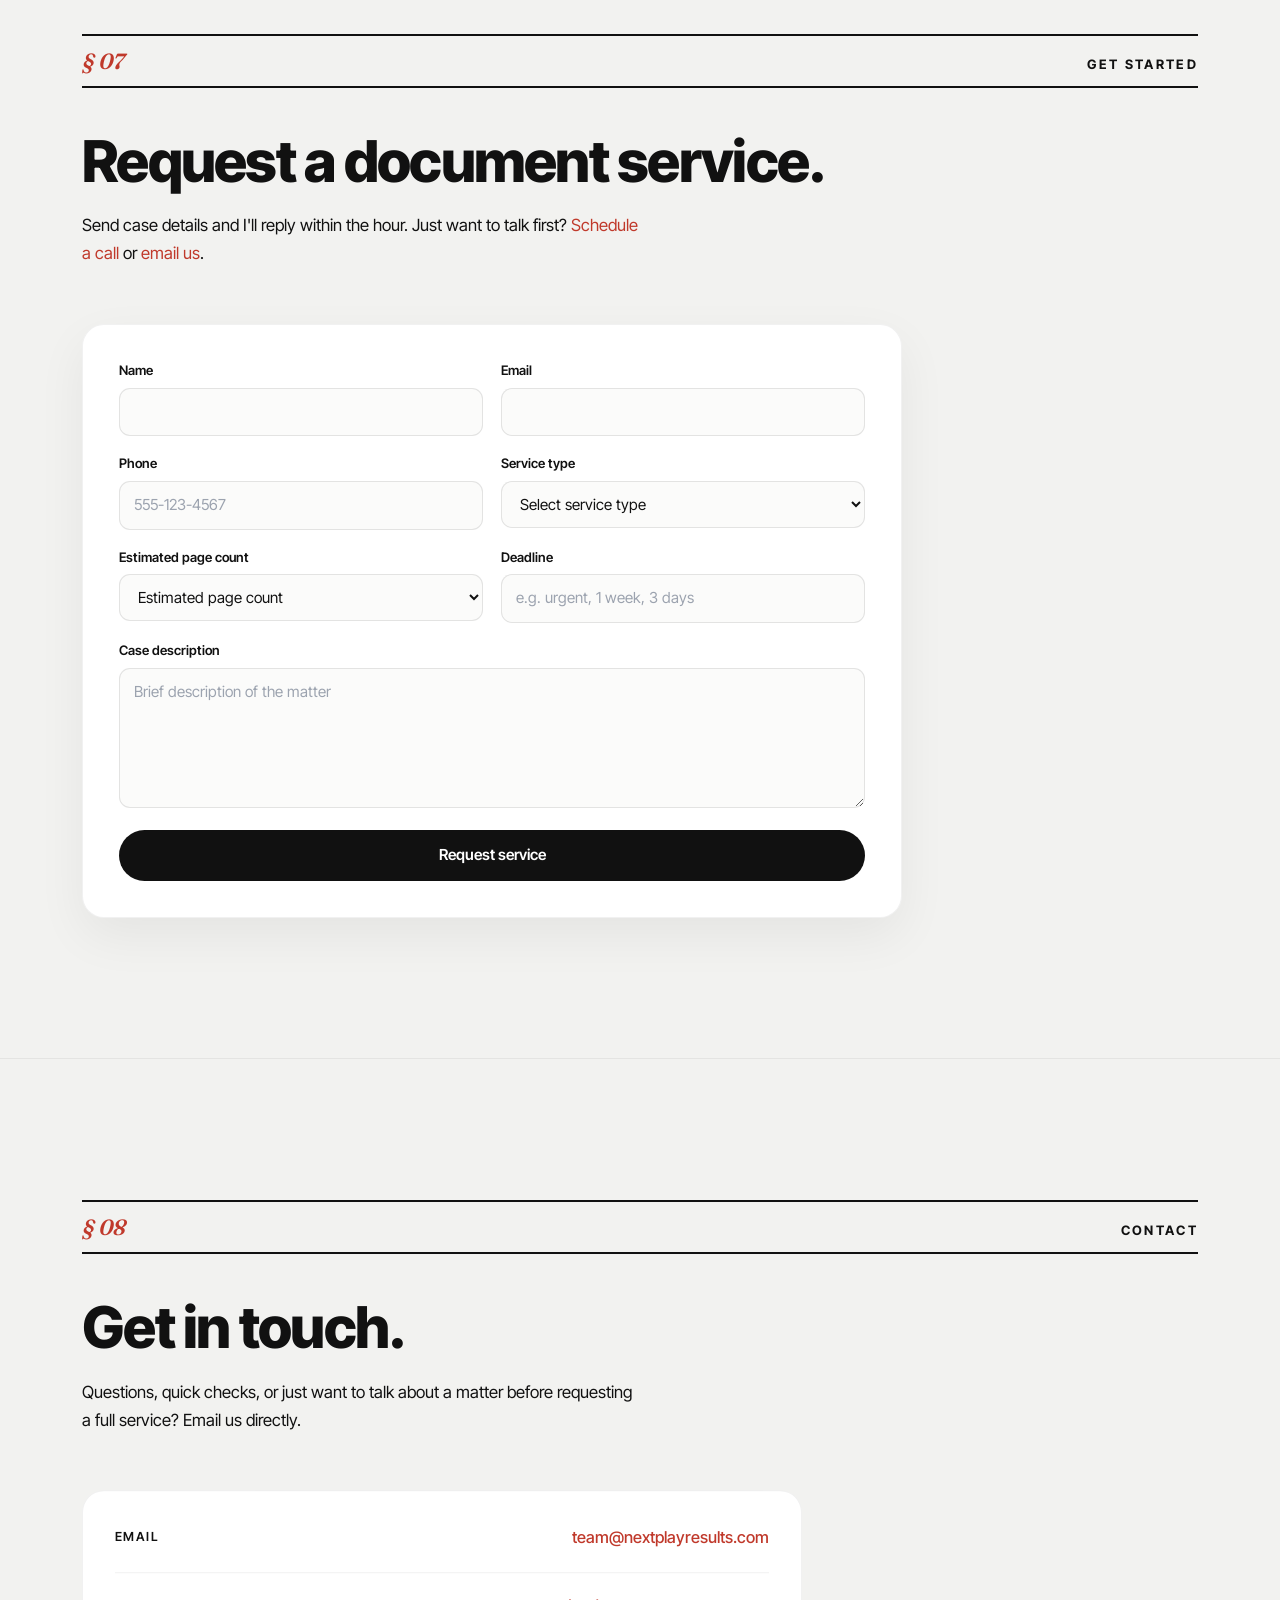
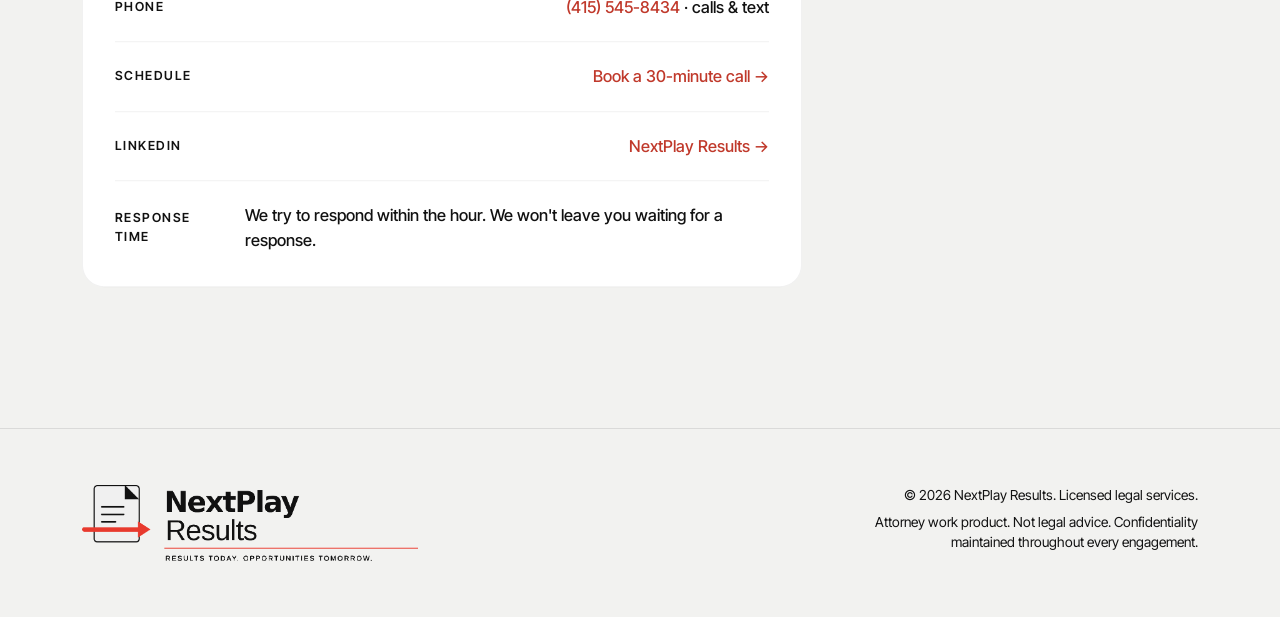
==== commit 3f38bb64: "Contact copy: I to We per client (response time + email lede) Co-Authored-By: Claude Fable 5 <norepl" ====
--- a/index.html
+++ b/index.html
@@ -42,7 +42,7 @@
         }
       }
     </script>
-    <script type="module" crossorigin src="/assets/index-CyLeb3TJ.js"></script>
+    <script type="module" crossorigin src="/assets/index-Dwuq8Gh4.js"></script>
     <link rel="stylesheet" crossorigin href="/assets/index-BIxoUwU3.css">
   </head>
   <body>
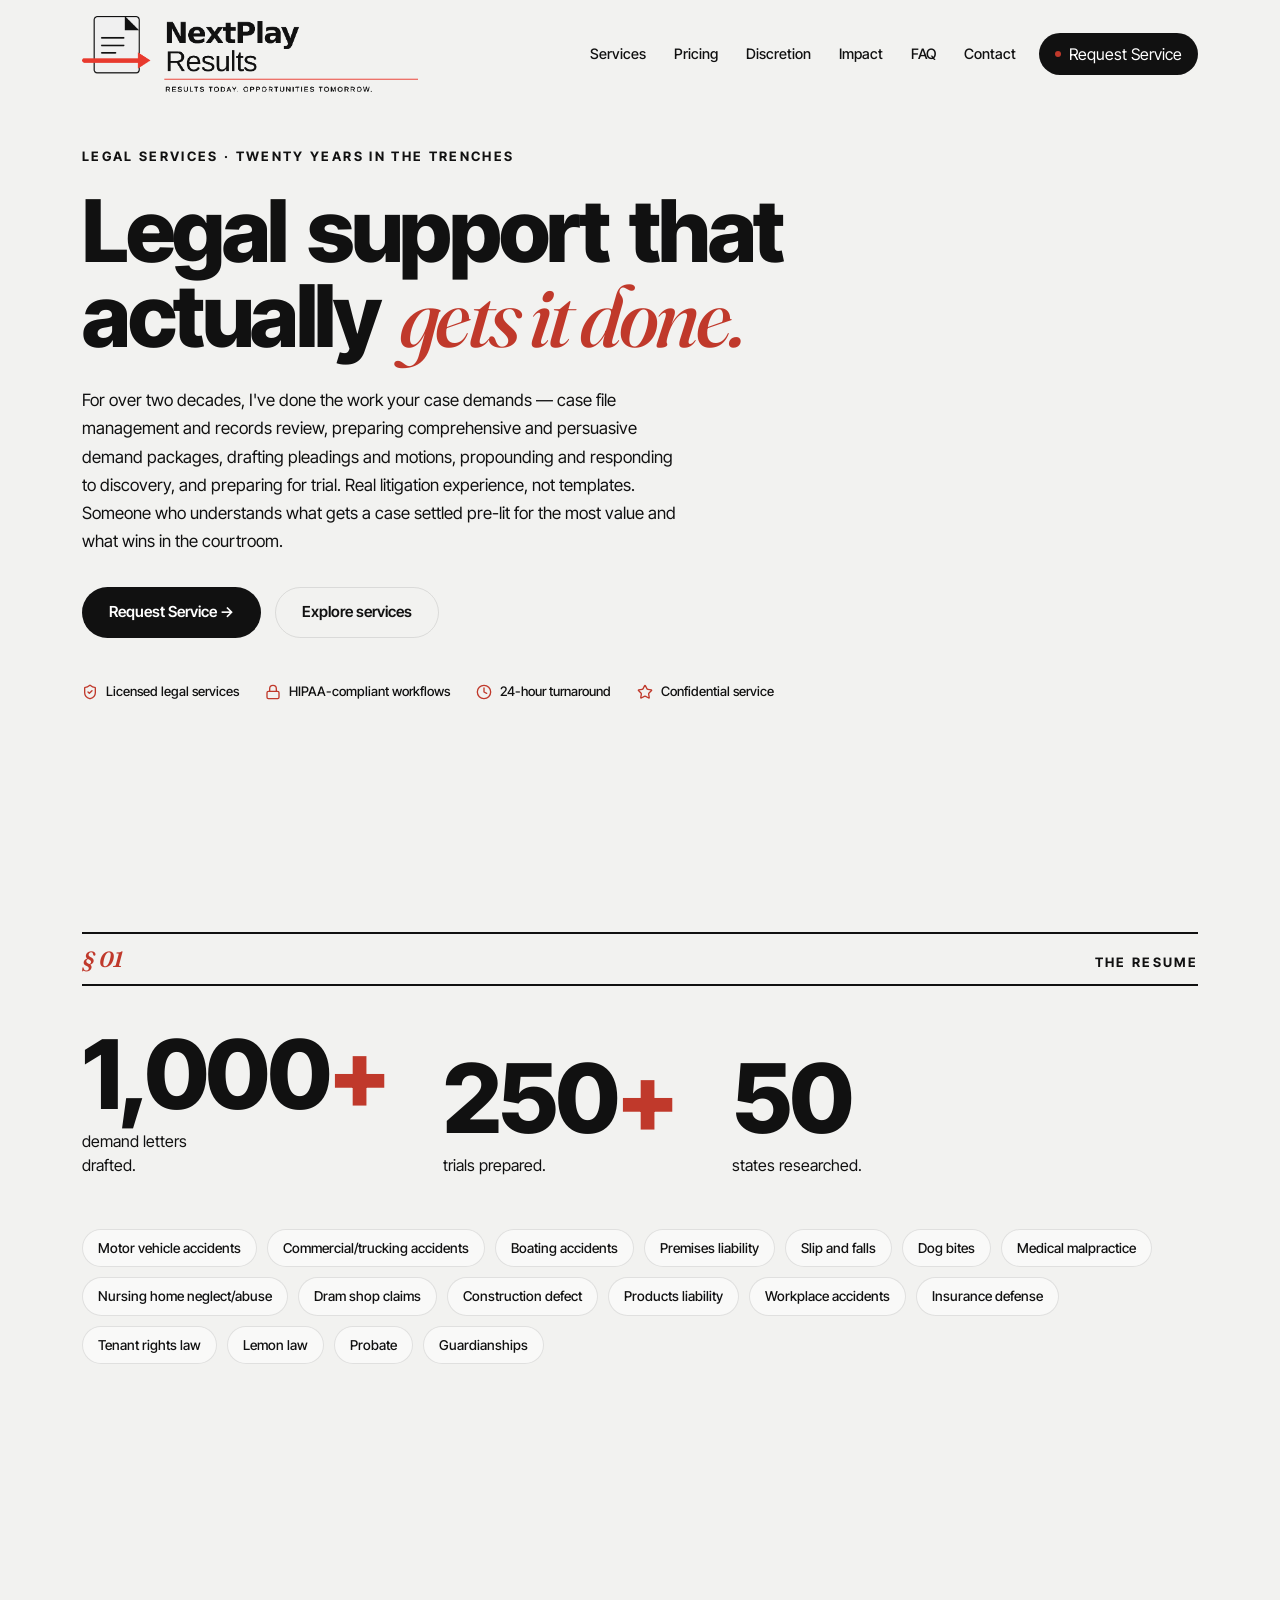
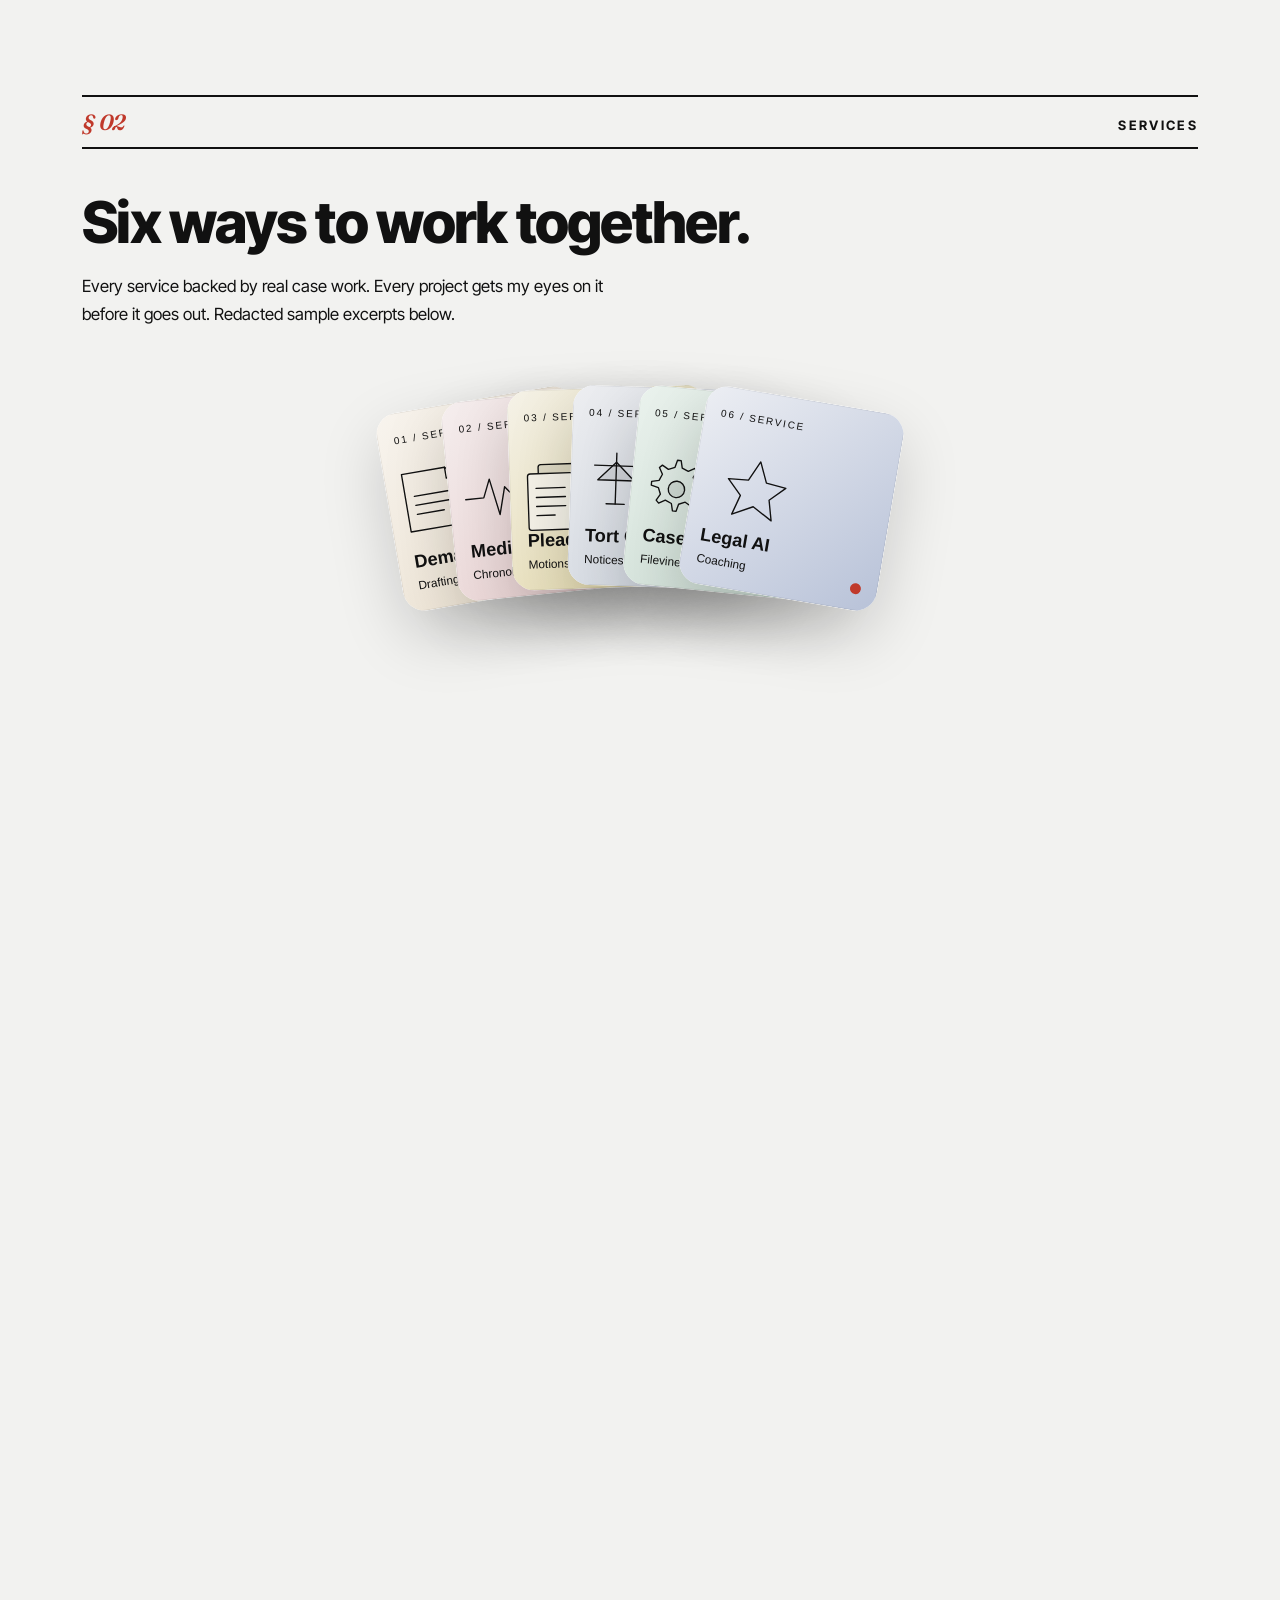
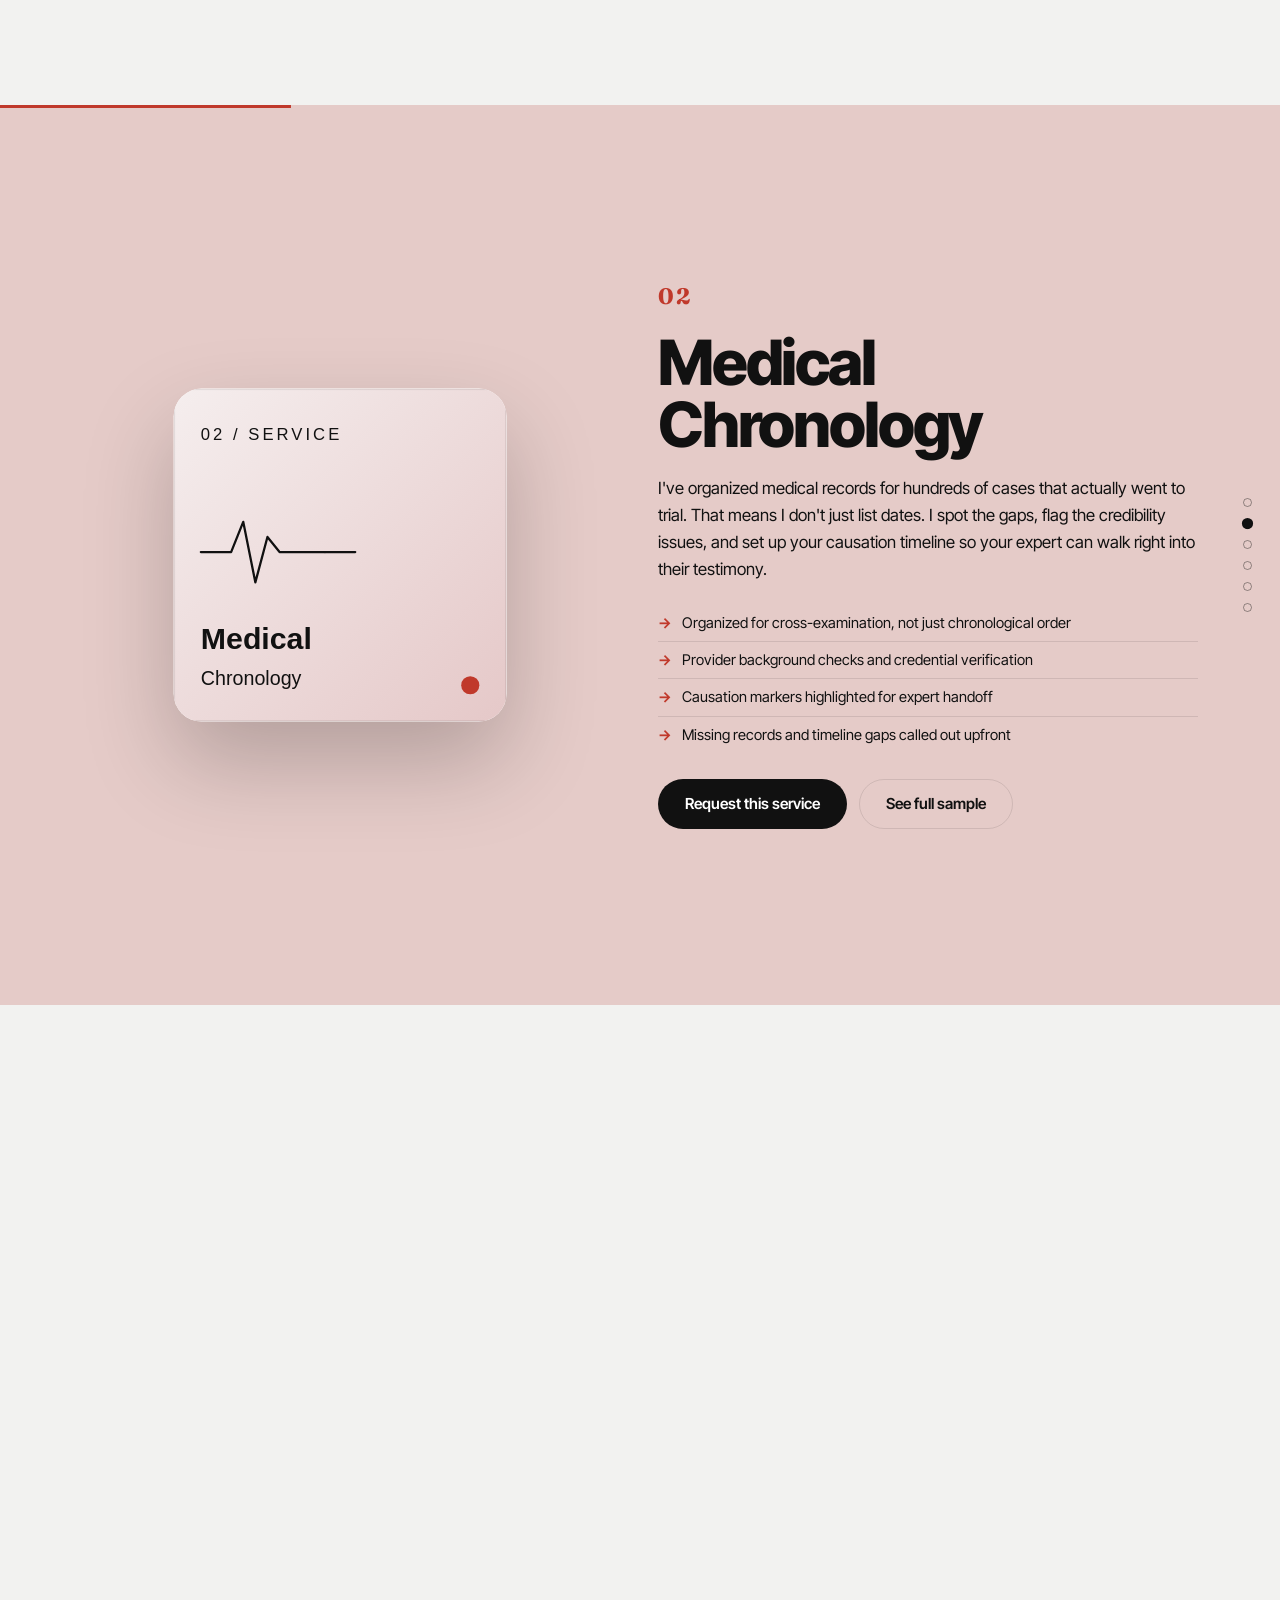
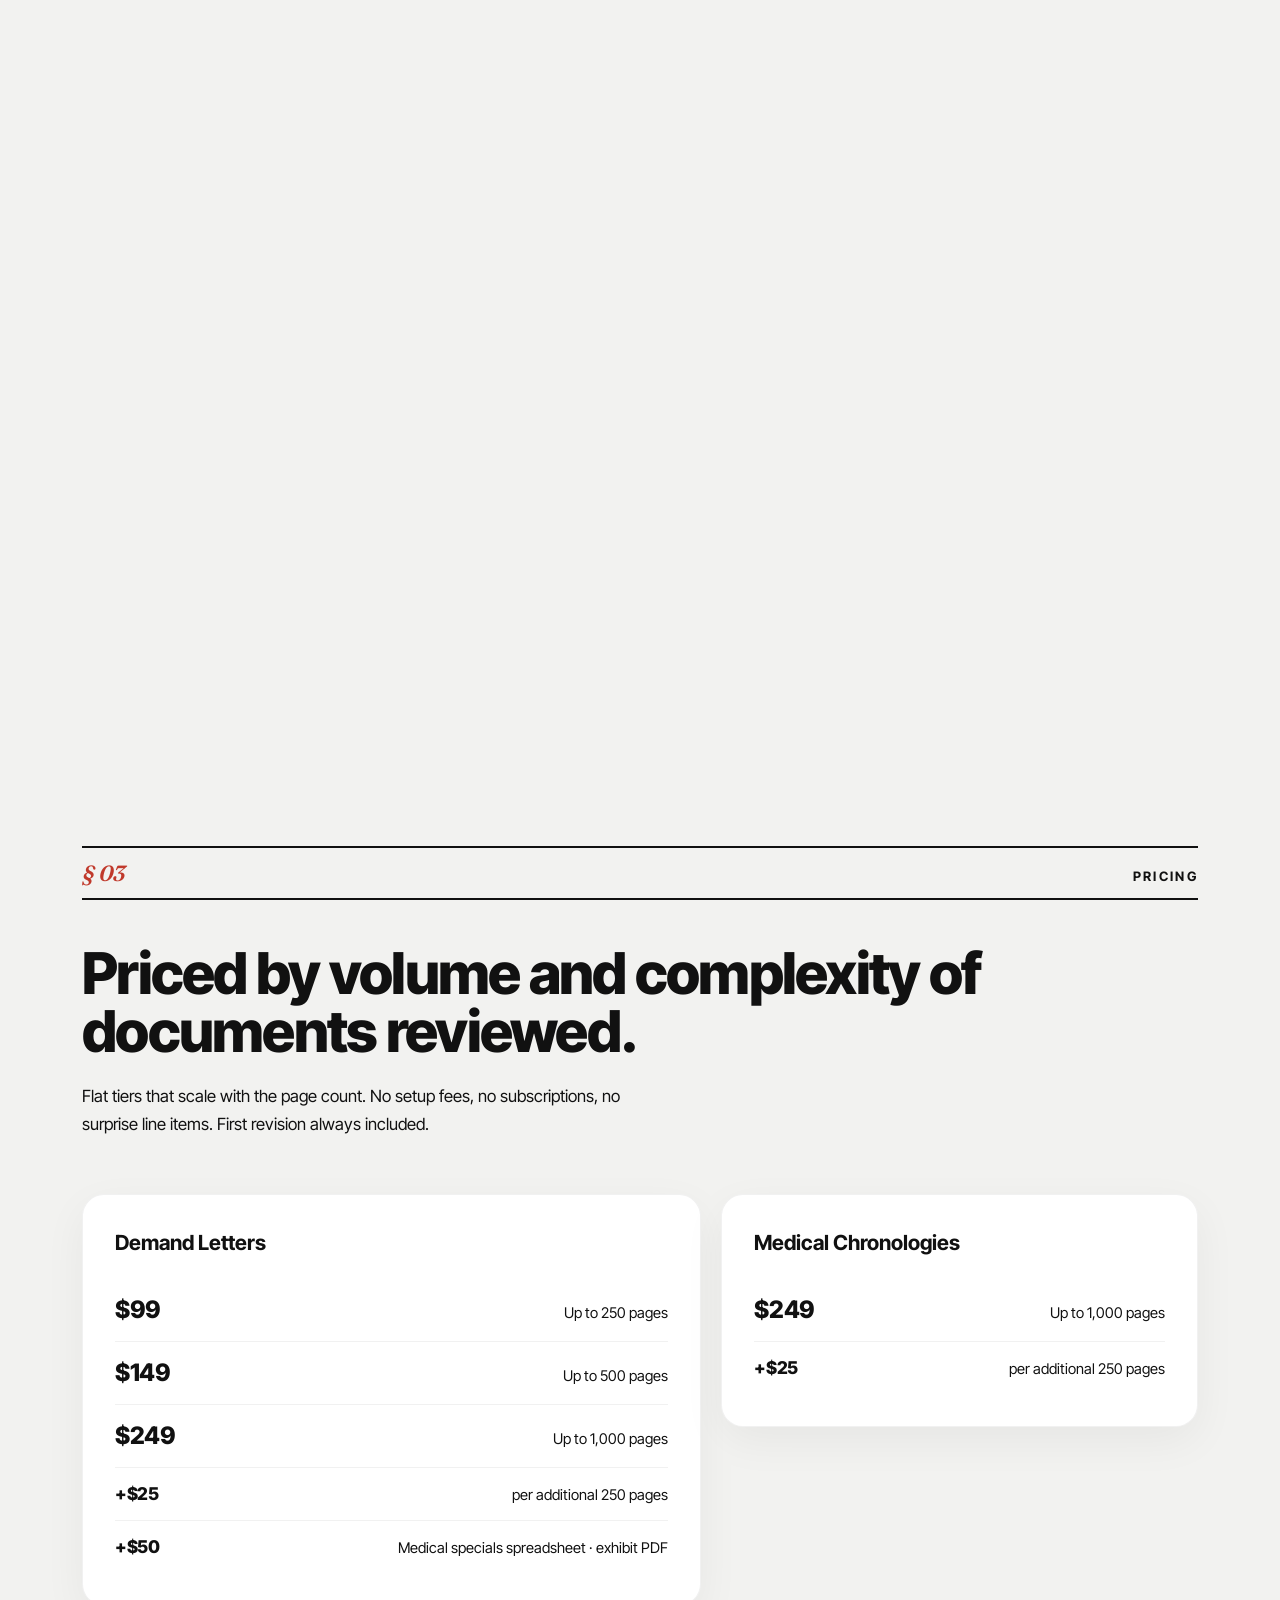
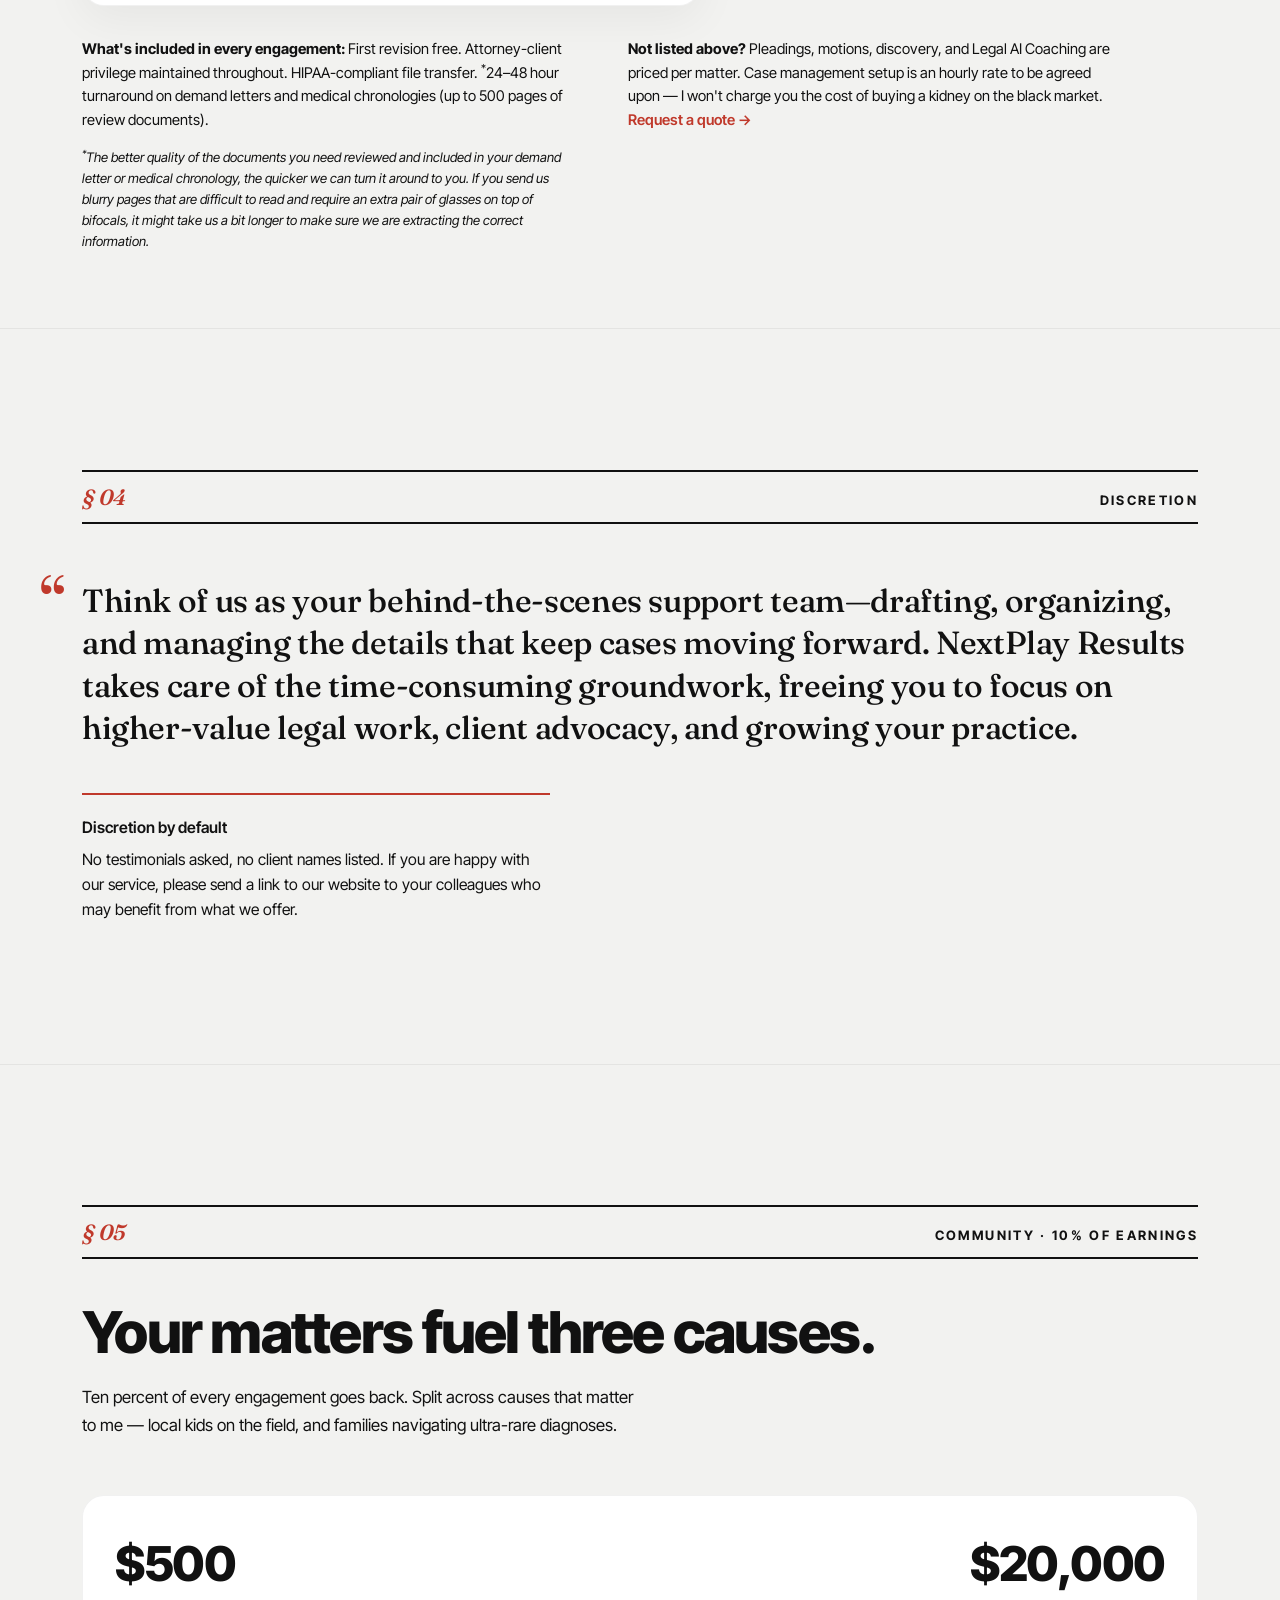
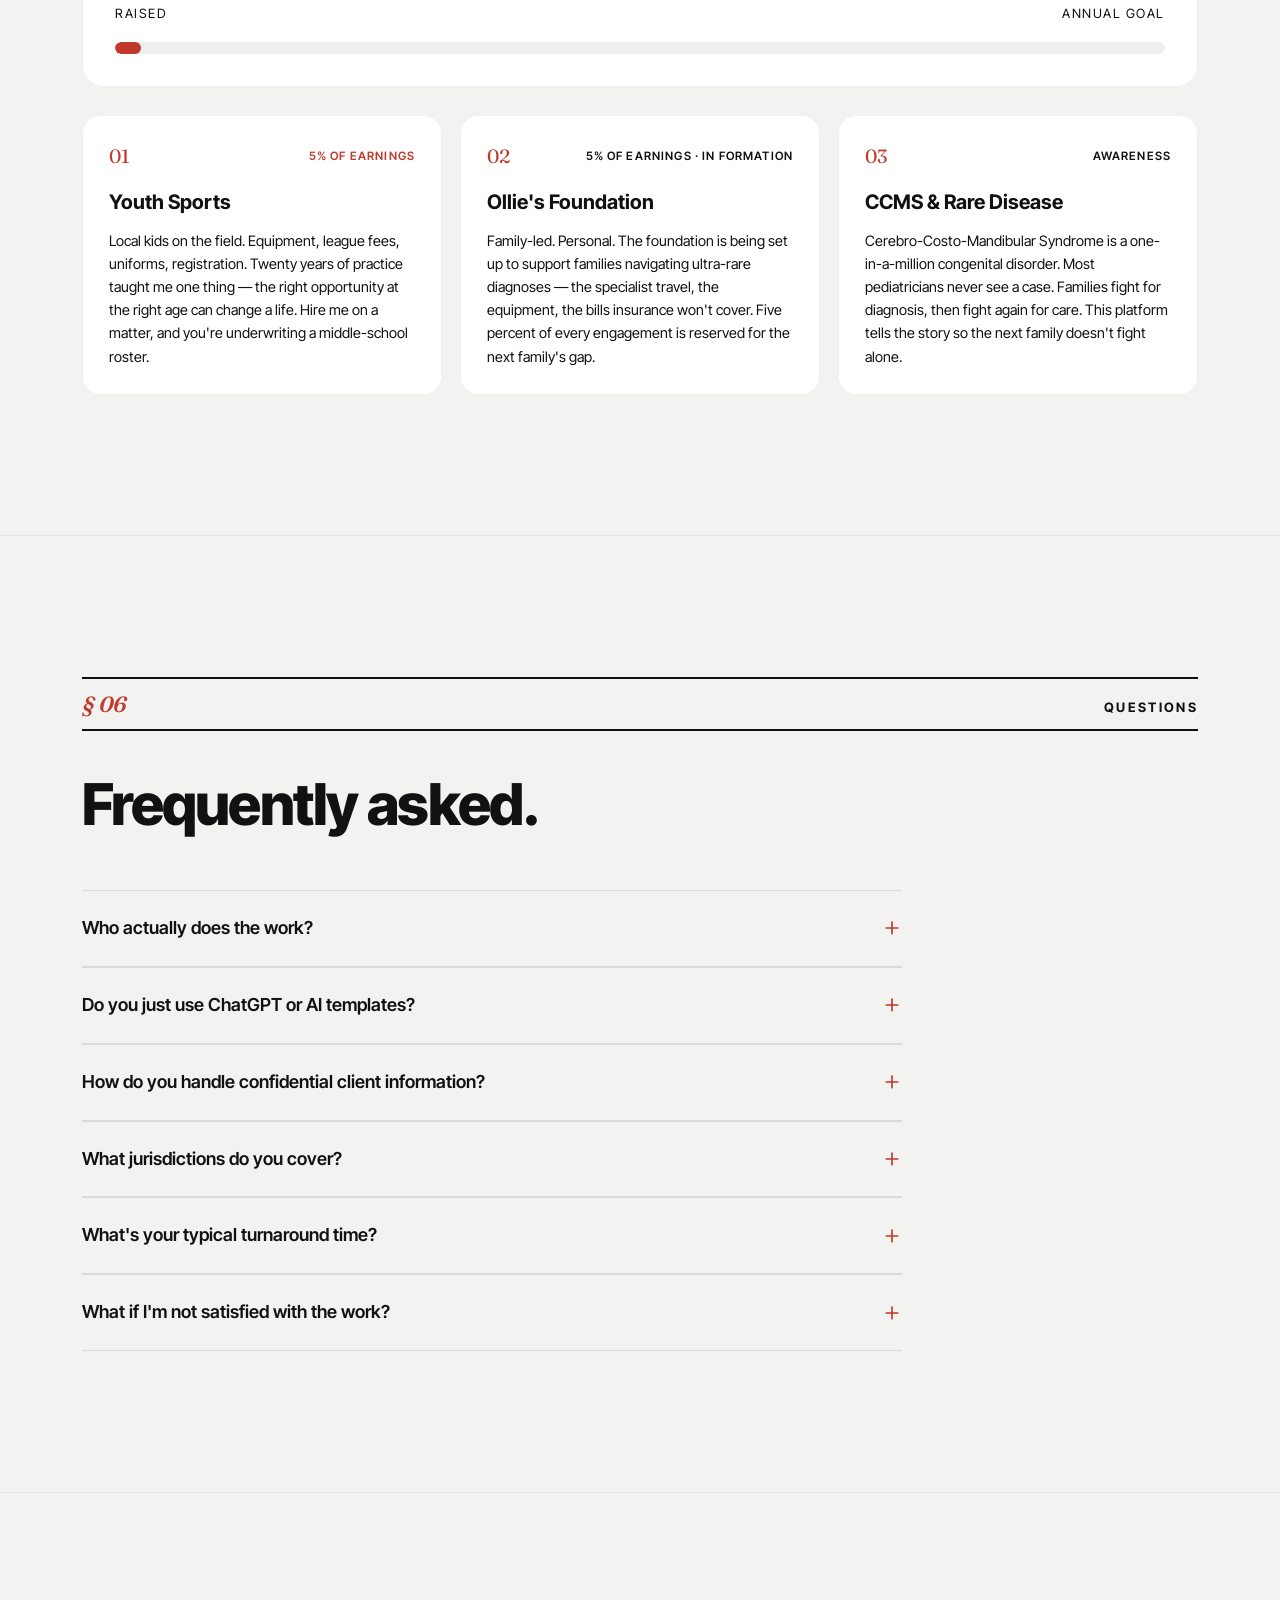
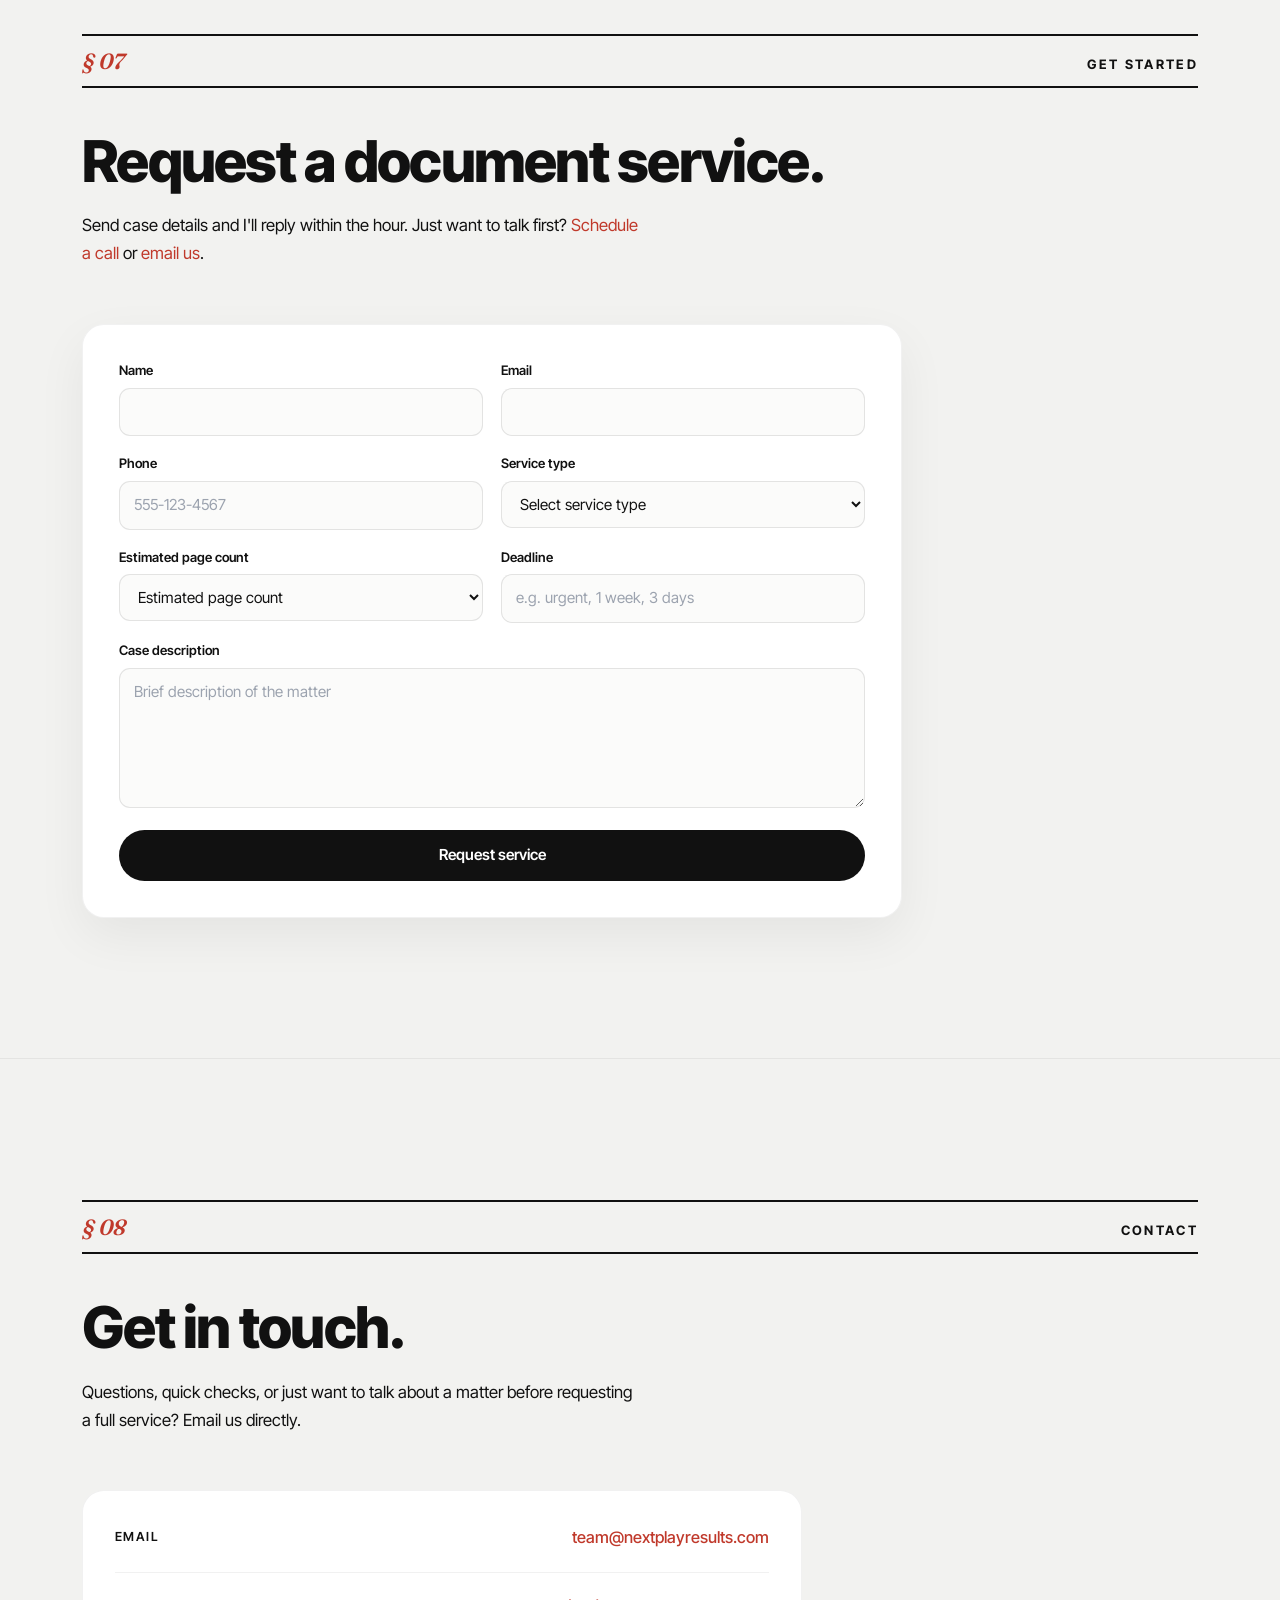
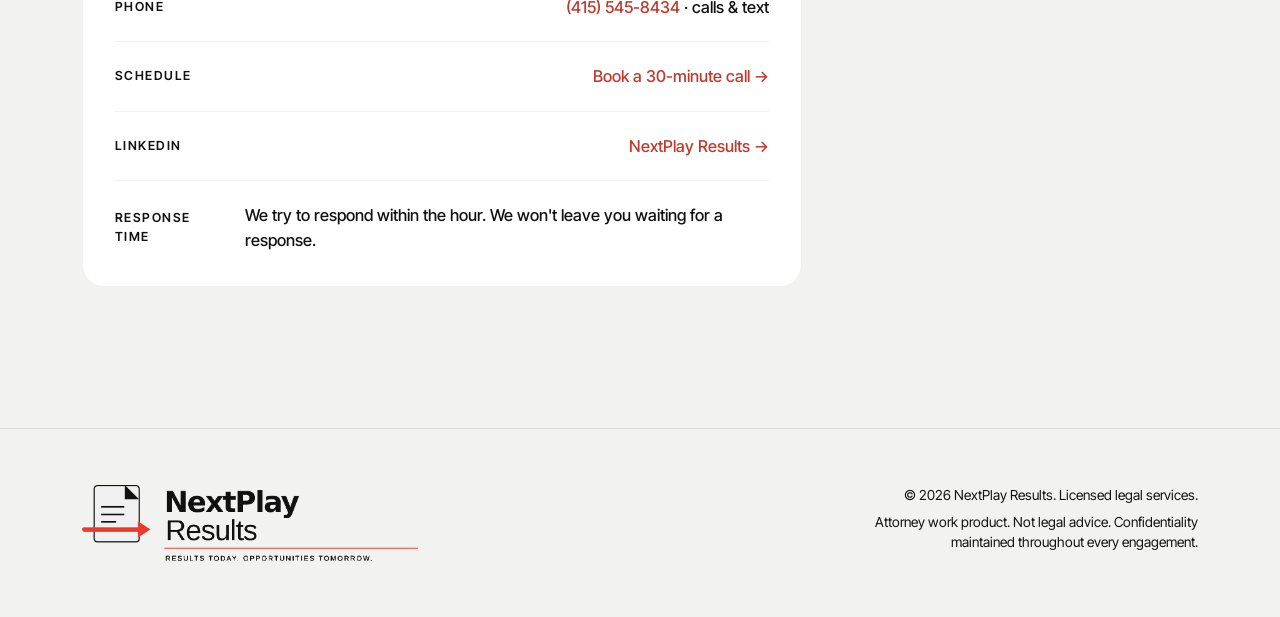
==== commit c6fb88d1: "Remove 'Just me.' coda from resume stats row Co-Authored-By: Claude Fable 5 <noreply@anthropic.com>" ====
--- a/index.html
+++ b/index.html
@@ -42,7 +42,7 @@
         }
       }
     </script>
-    <script type="module" crossorigin src="/assets/index-Dwuq8Gh4.js"></script>
+    <script type="module" crossorigin src="/assets/index-B2QUWyE7.js"></script>
     <link rel="stylesheet" crossorigin href="/assets/index-BIxoUwU3.css">
   </head>
   <body>
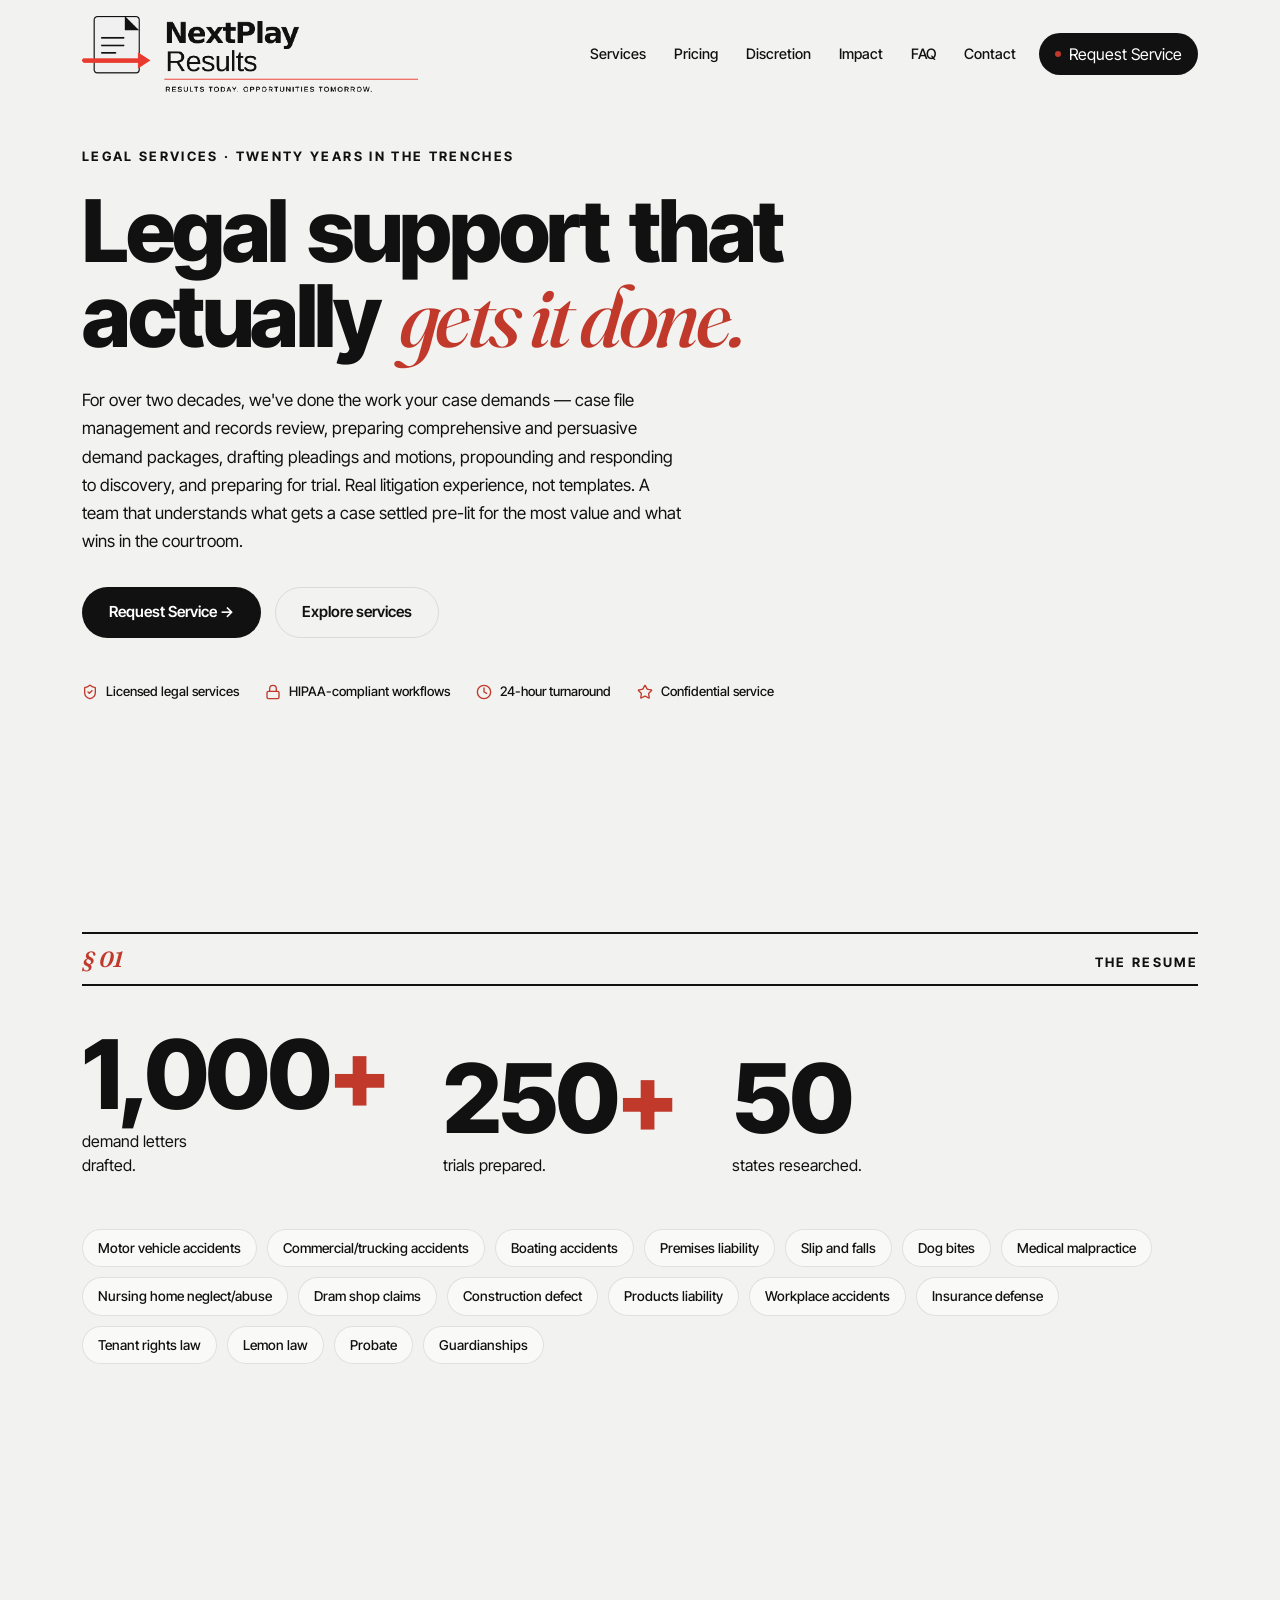
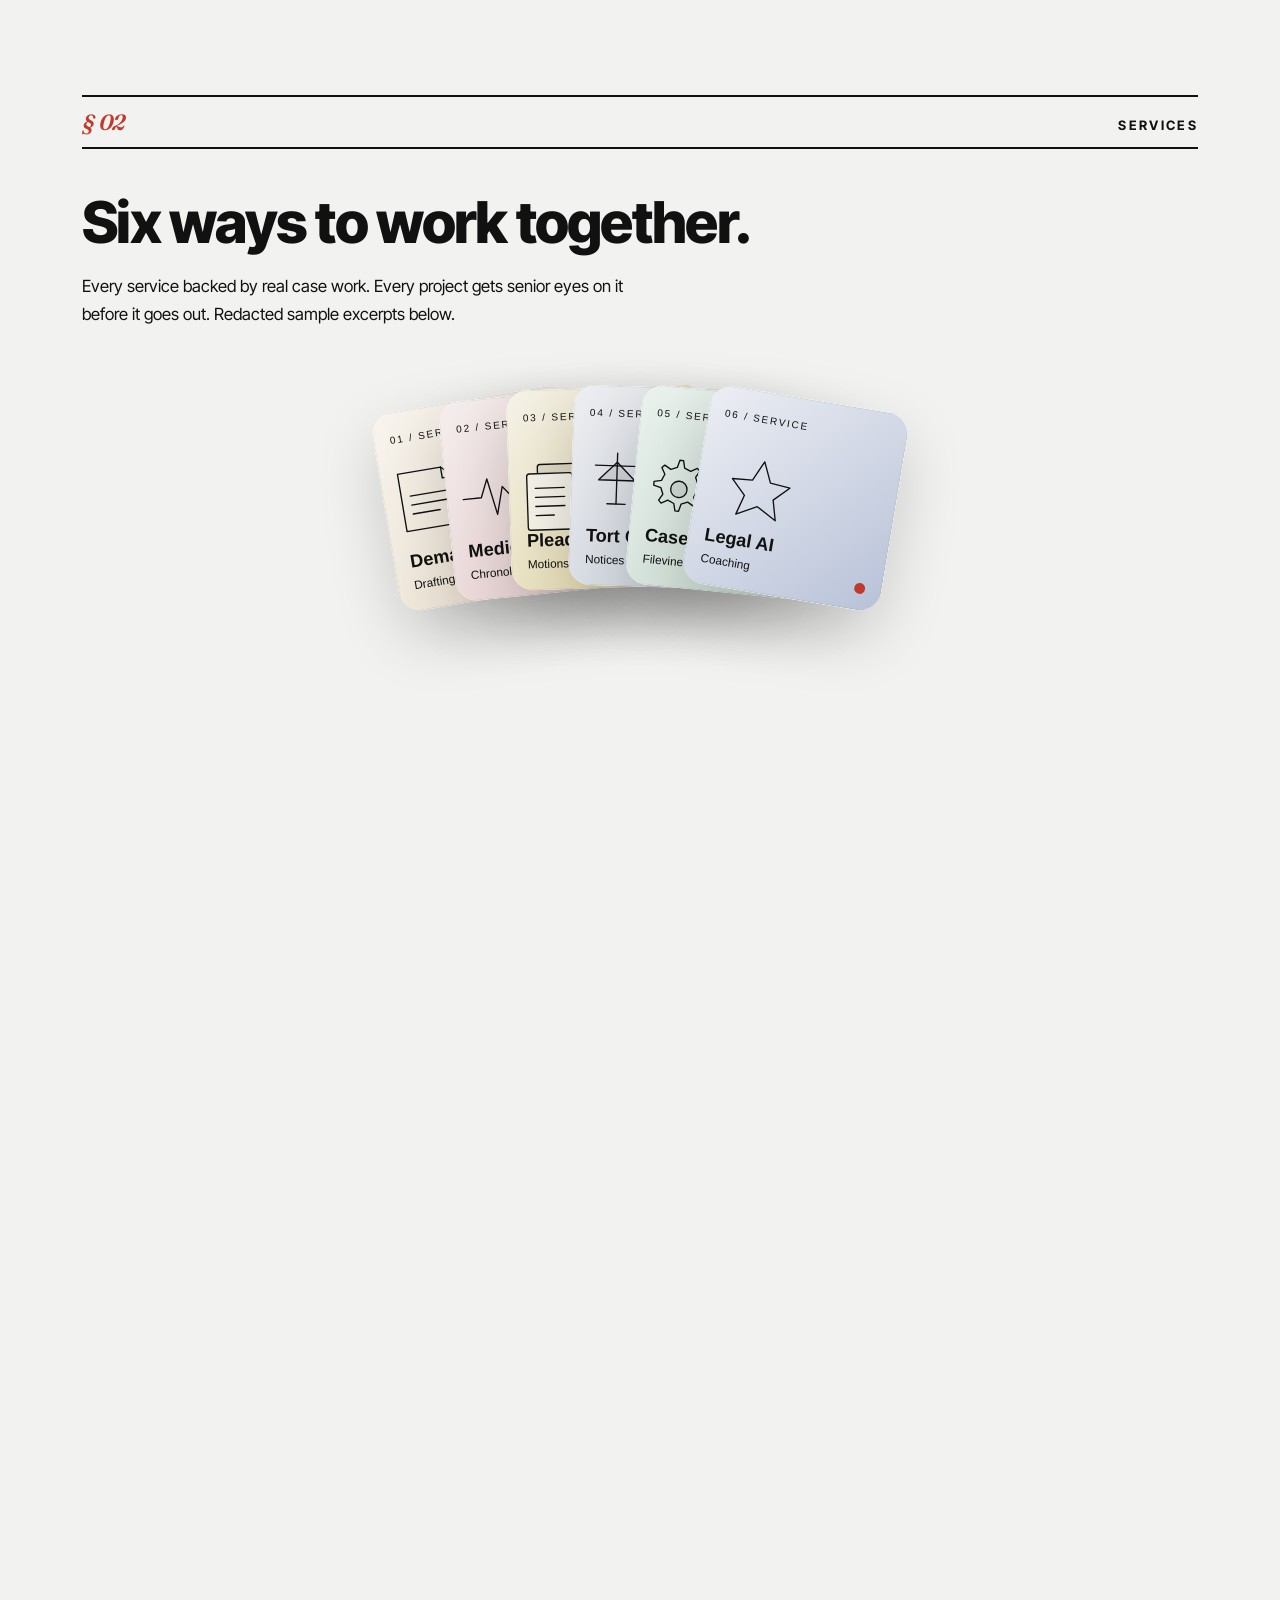
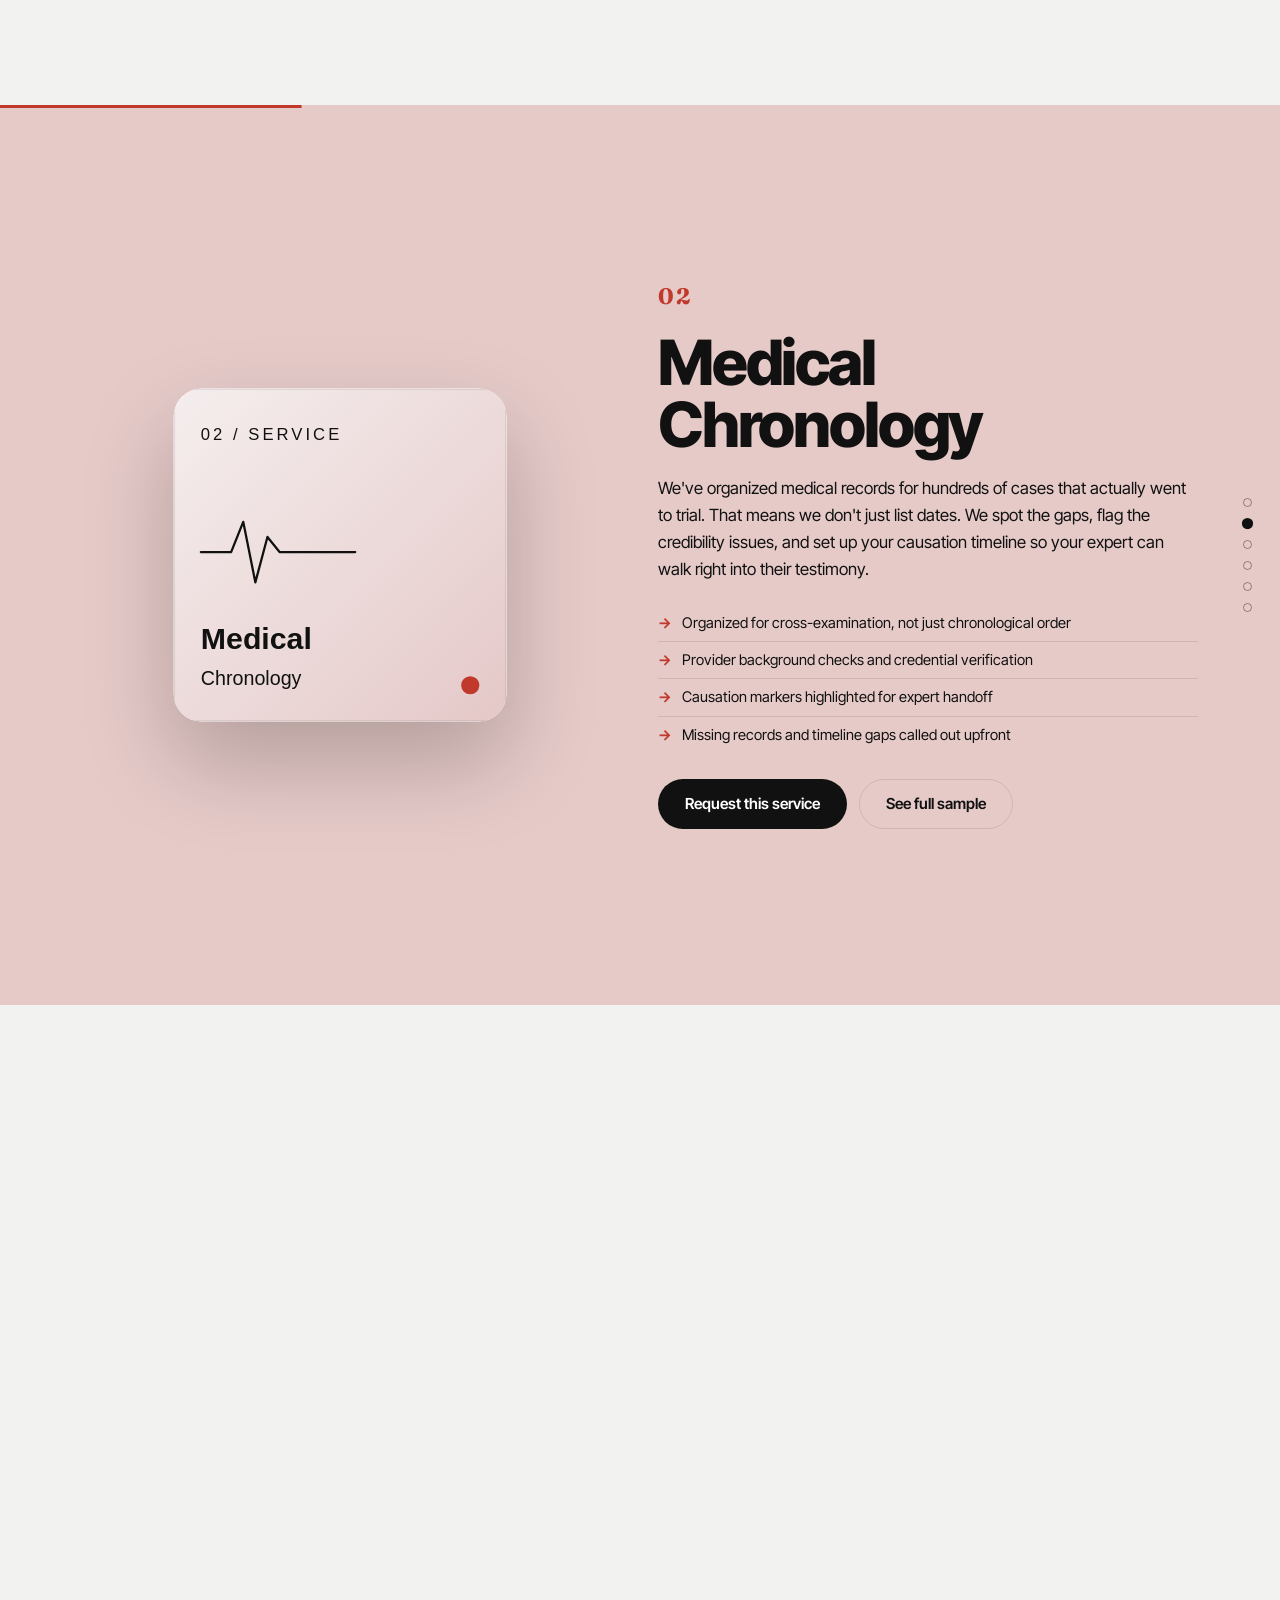
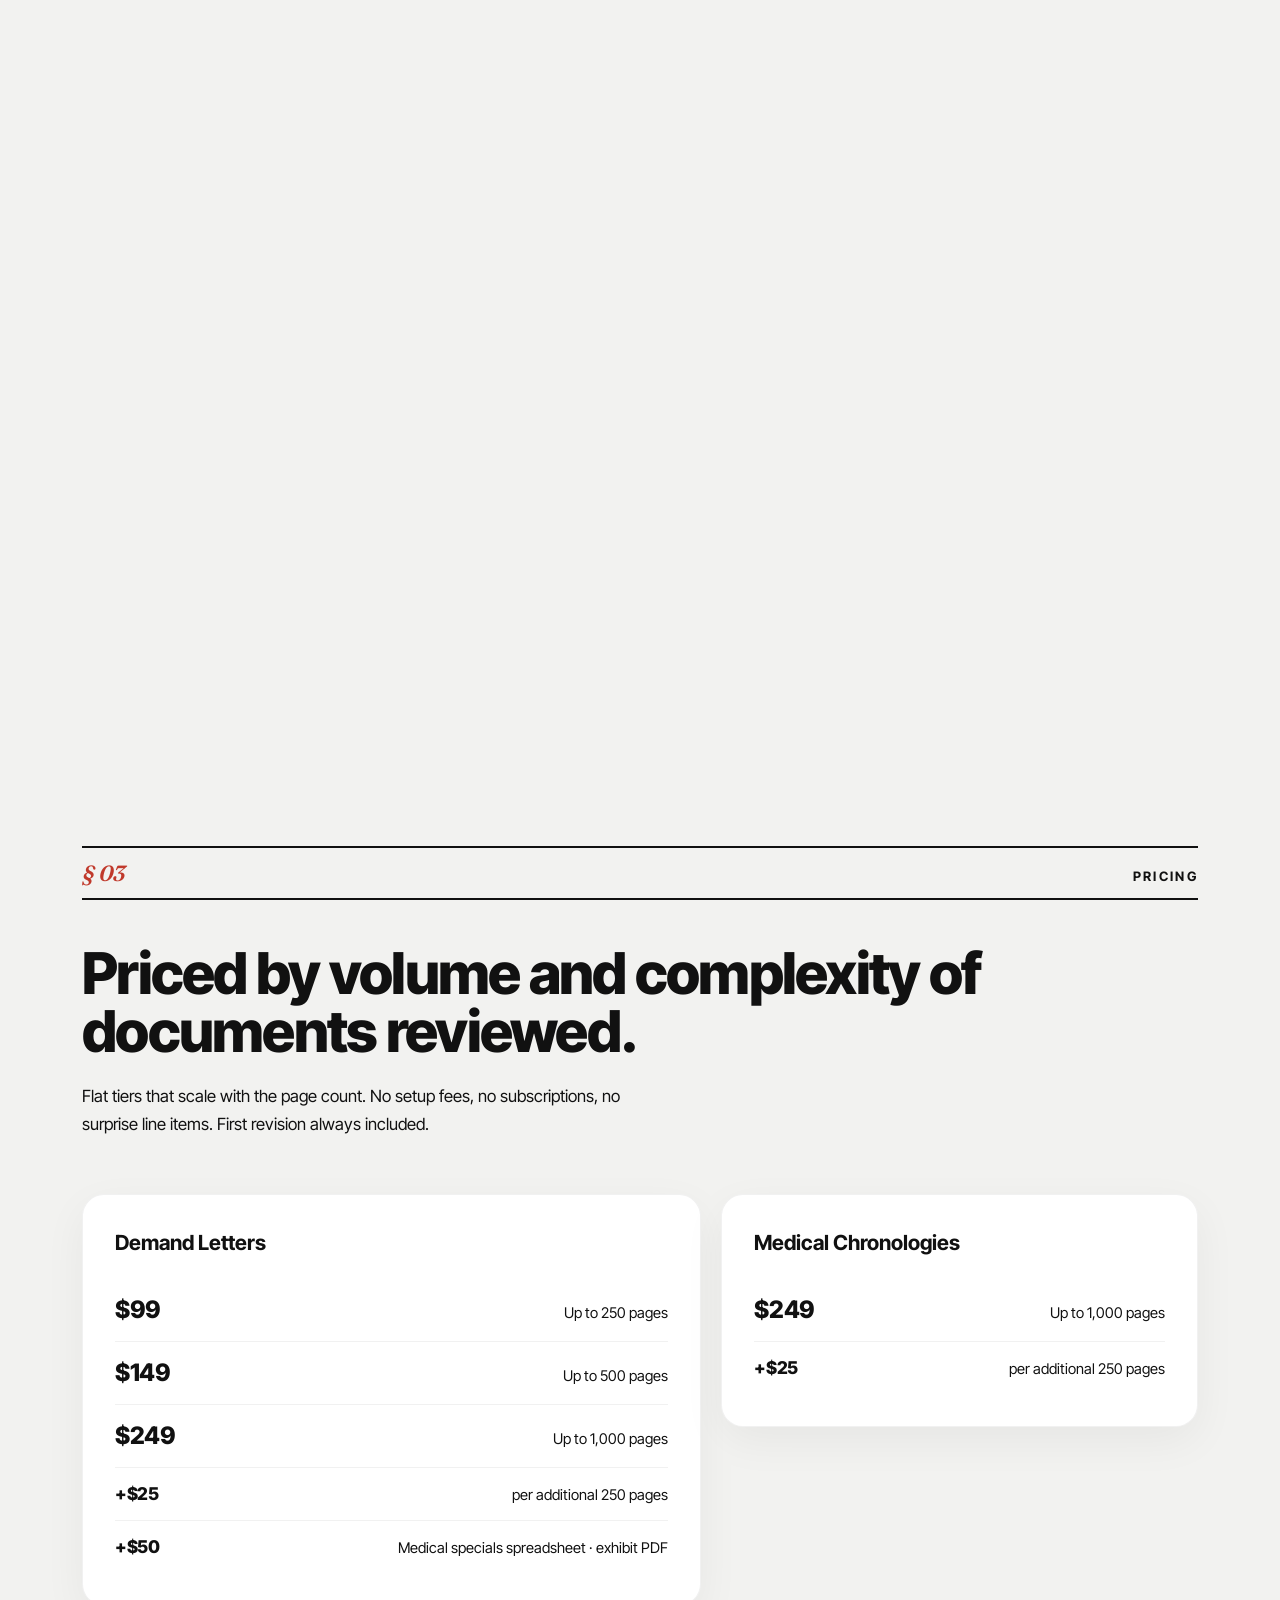
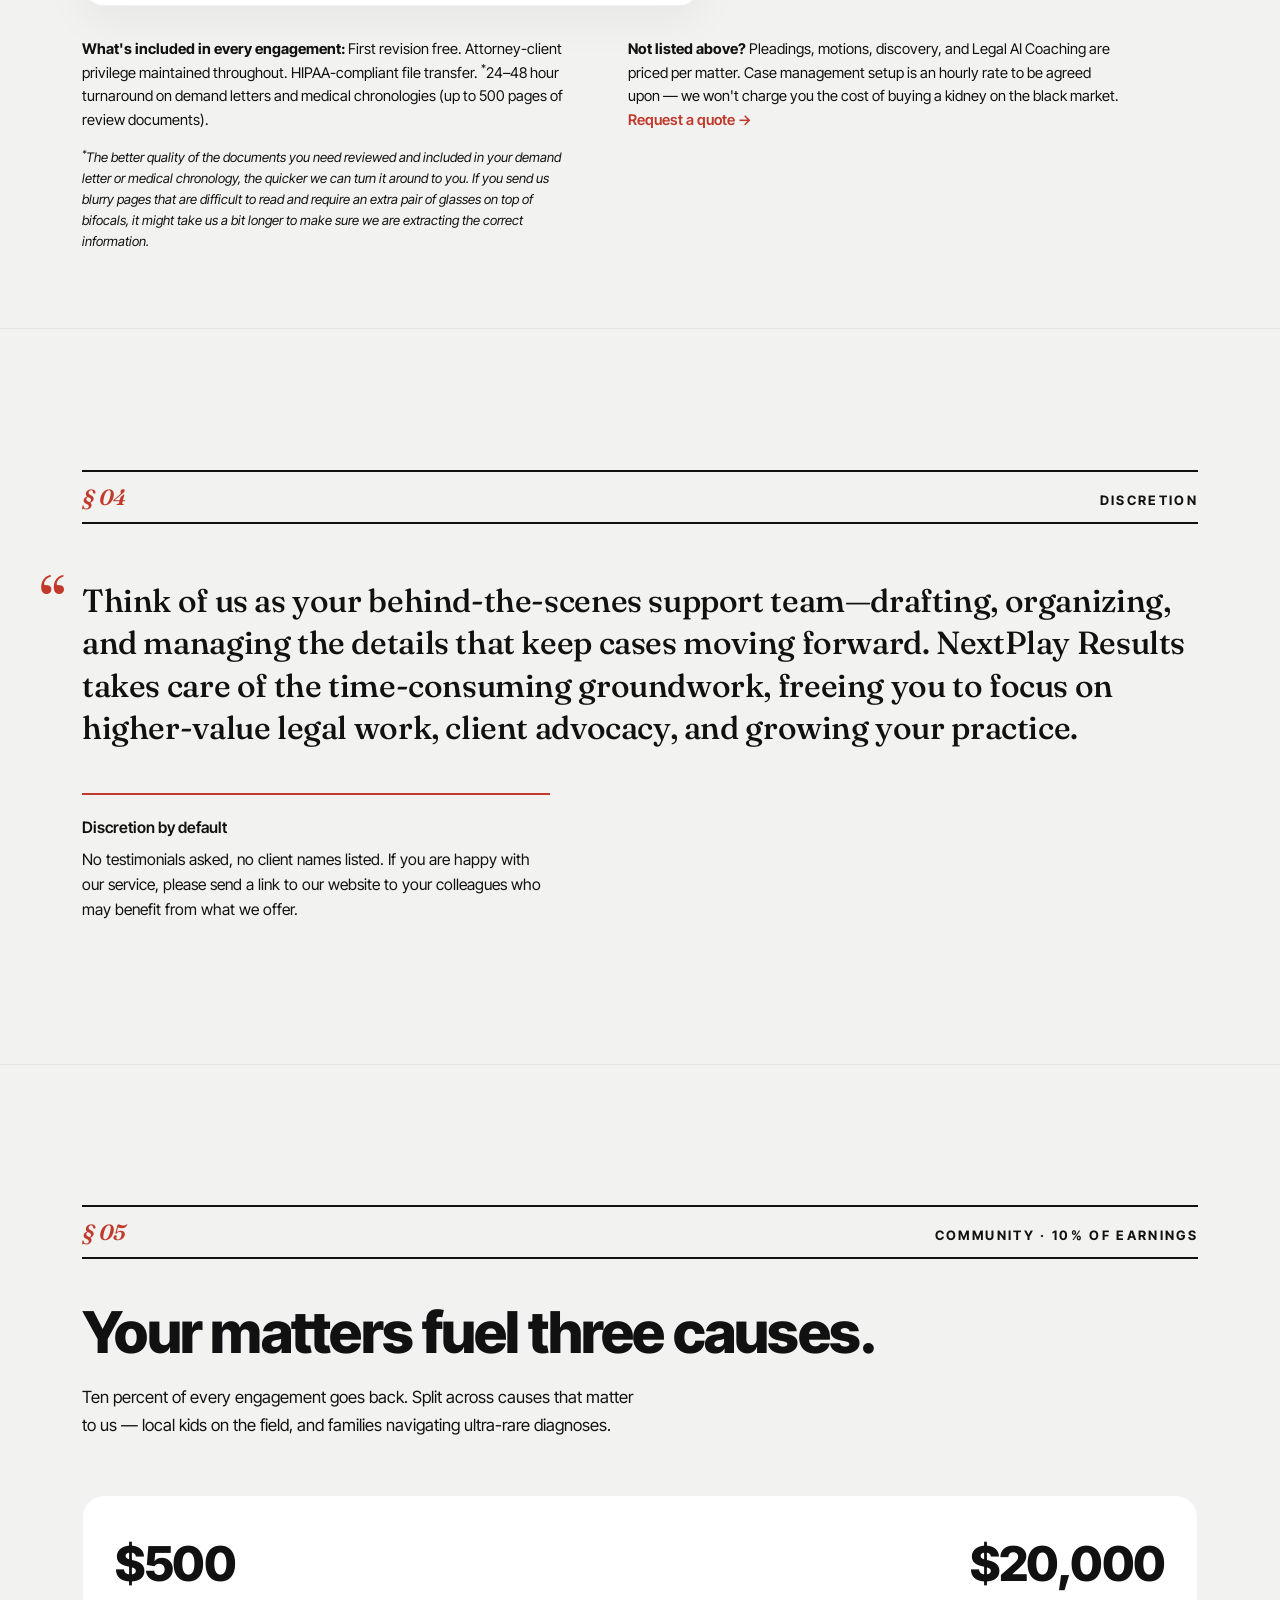
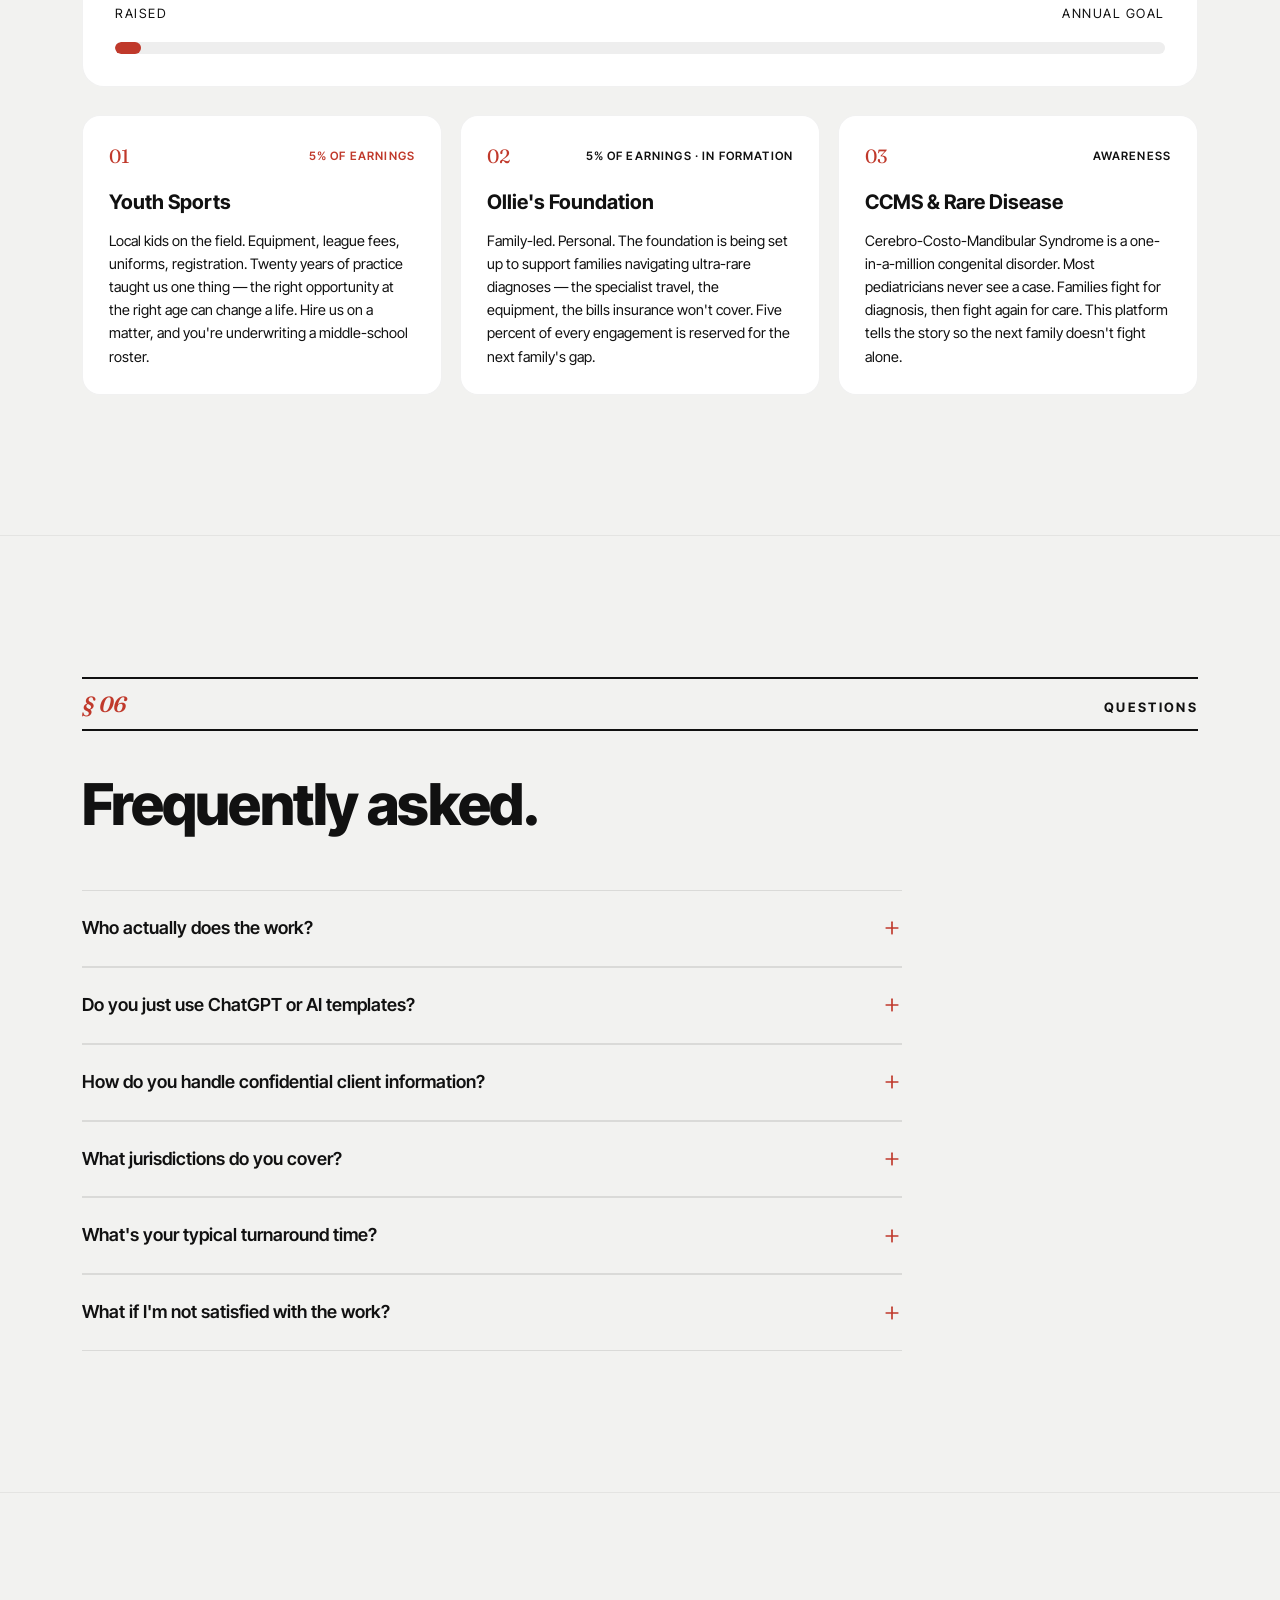
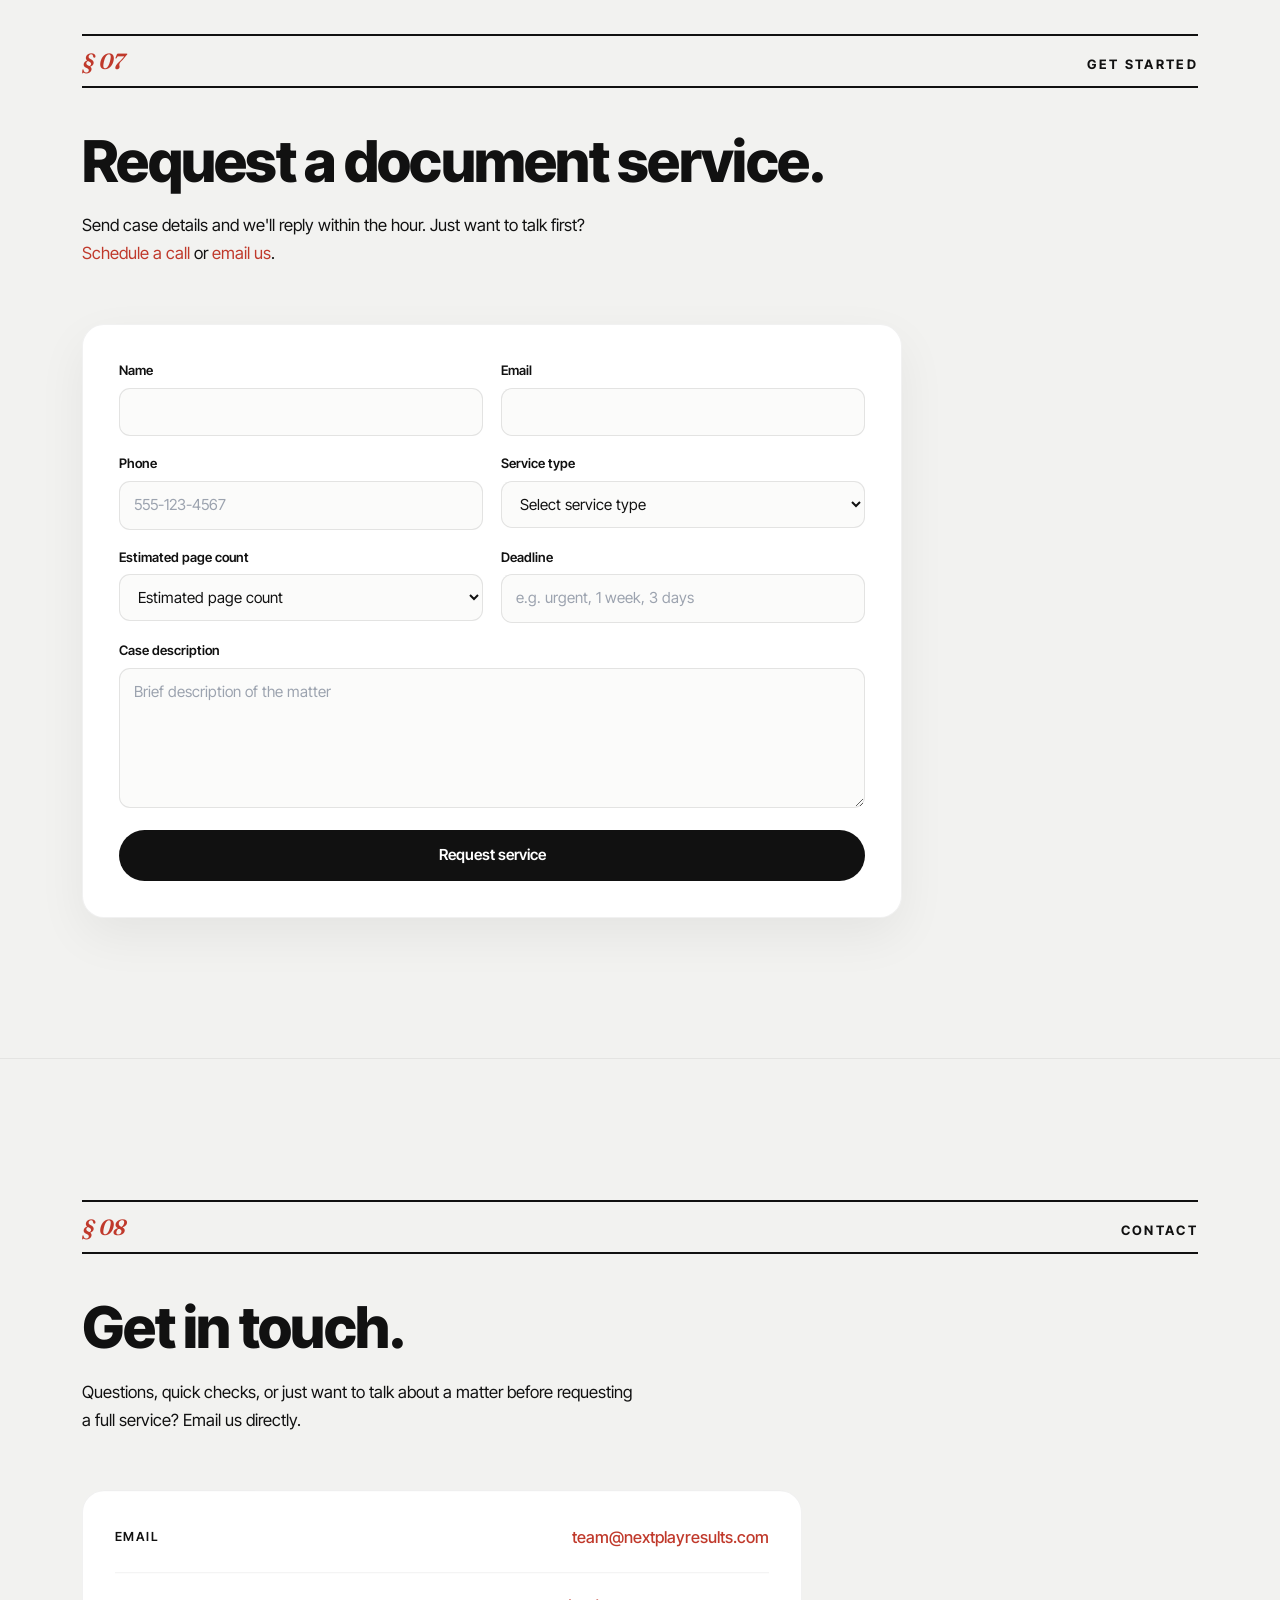
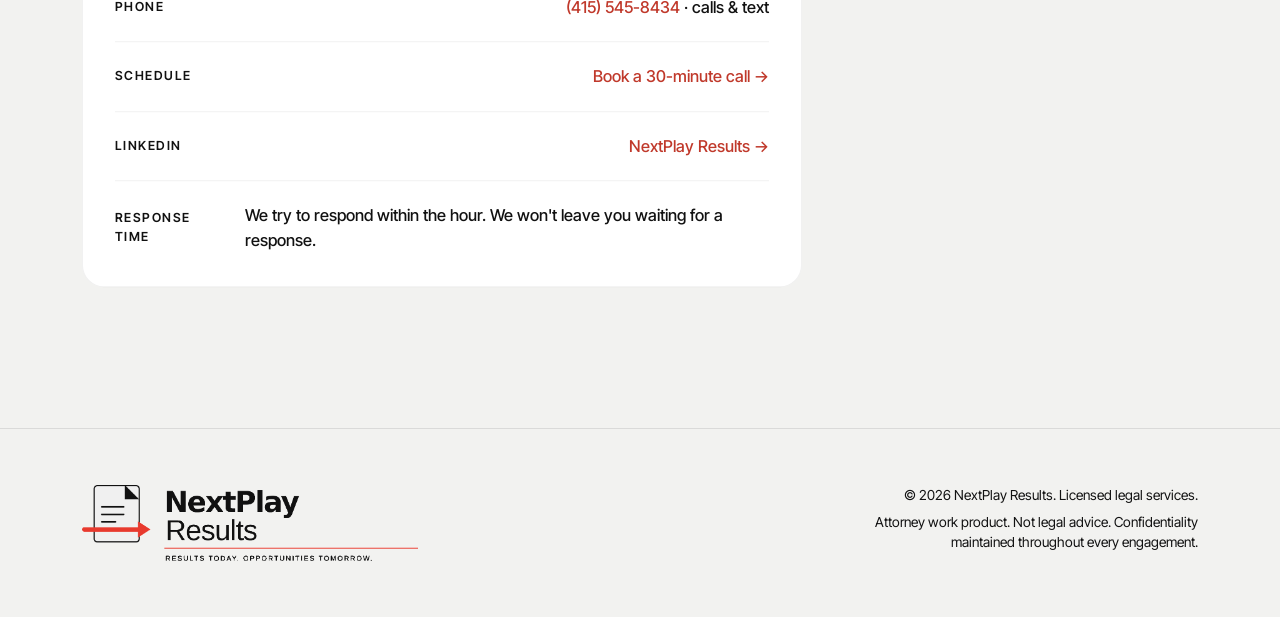
==== commit e9092ba4: "Full team-voice copy pass: first-person singular to plural 21 spots across hero, services, FAQ, pric" ====
--- a/index.html
+++ b/index.html
@@ -42,7 +42,7 @@
         }
       }
     </script>
-    <script type="module" crossorigin src="/assets/index-B2QUWyE7.js"></script>
+    <script type="module" crossorigin src="/assets/index-Ba7_Fw45.js"></script>
     <link rel="stylesheet" crossorigin href="/assets/index-BIxoUwU3.css">
   </head>
   <body>
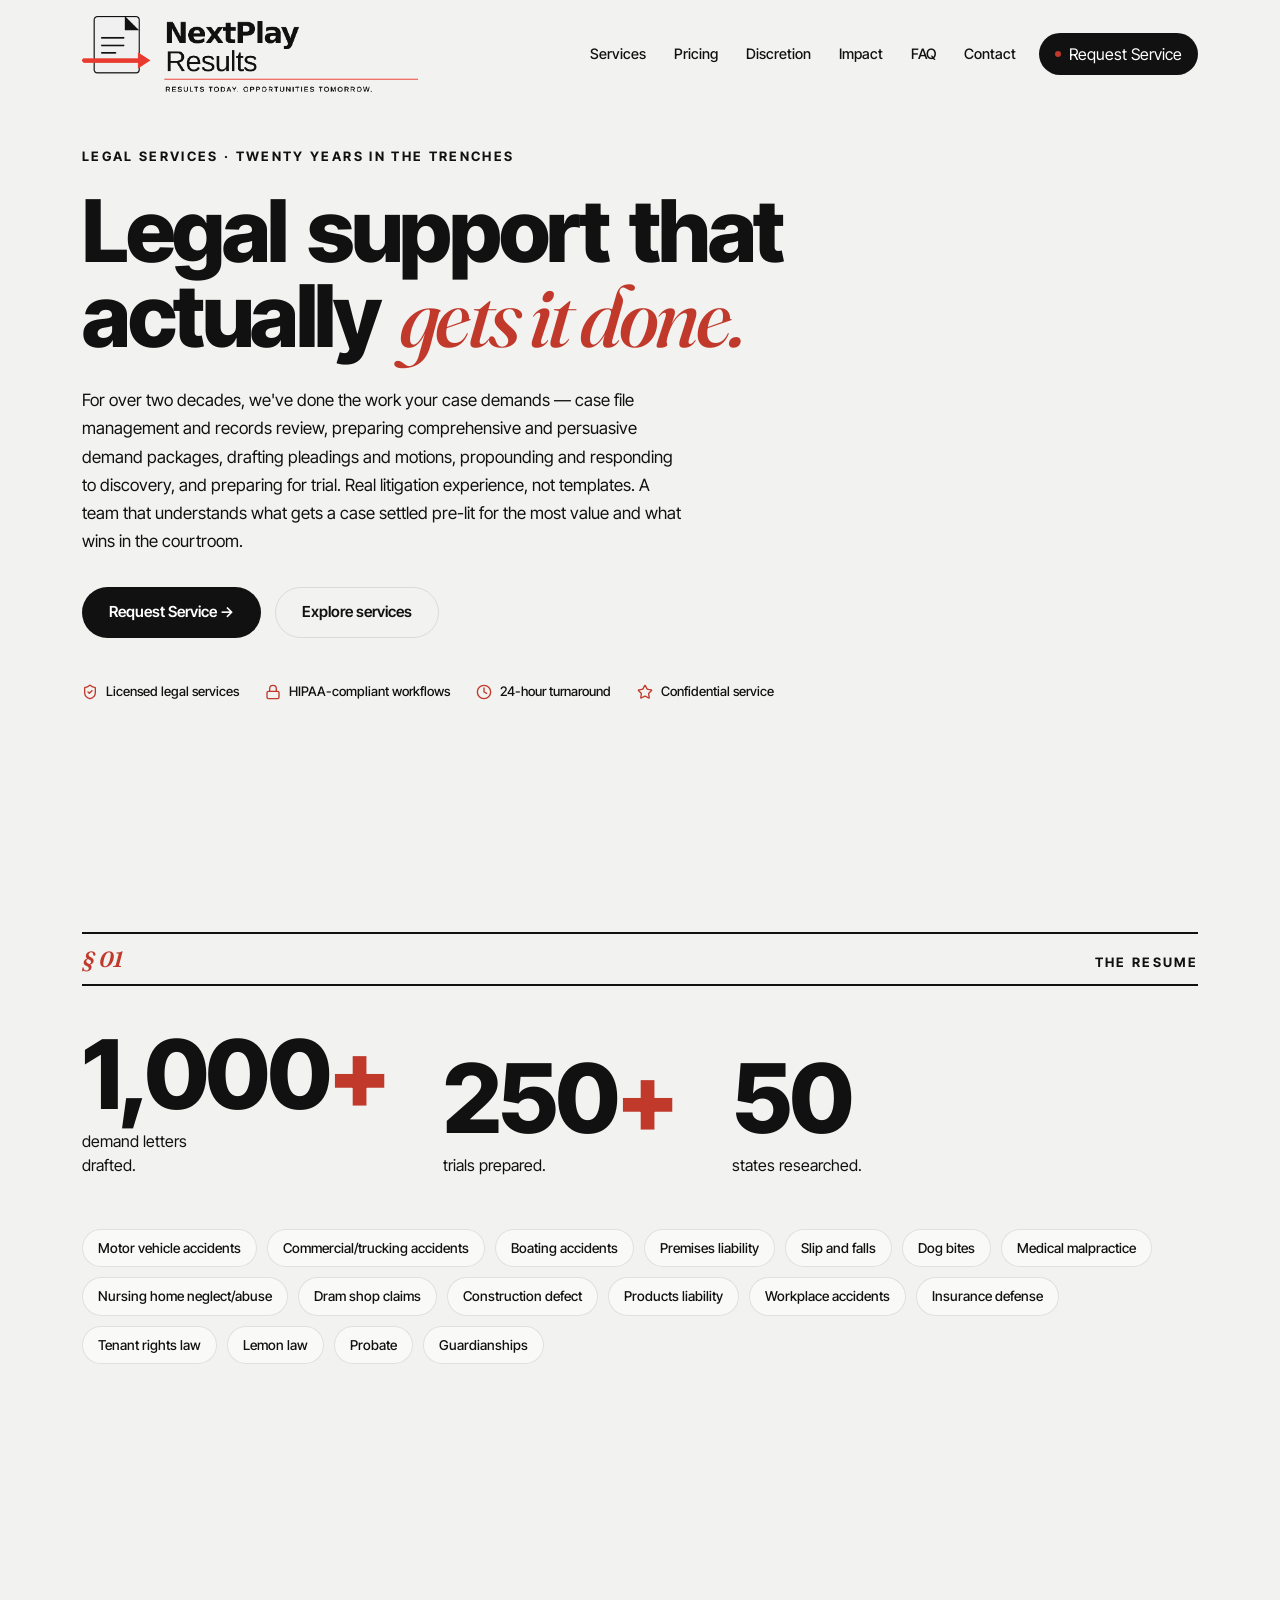
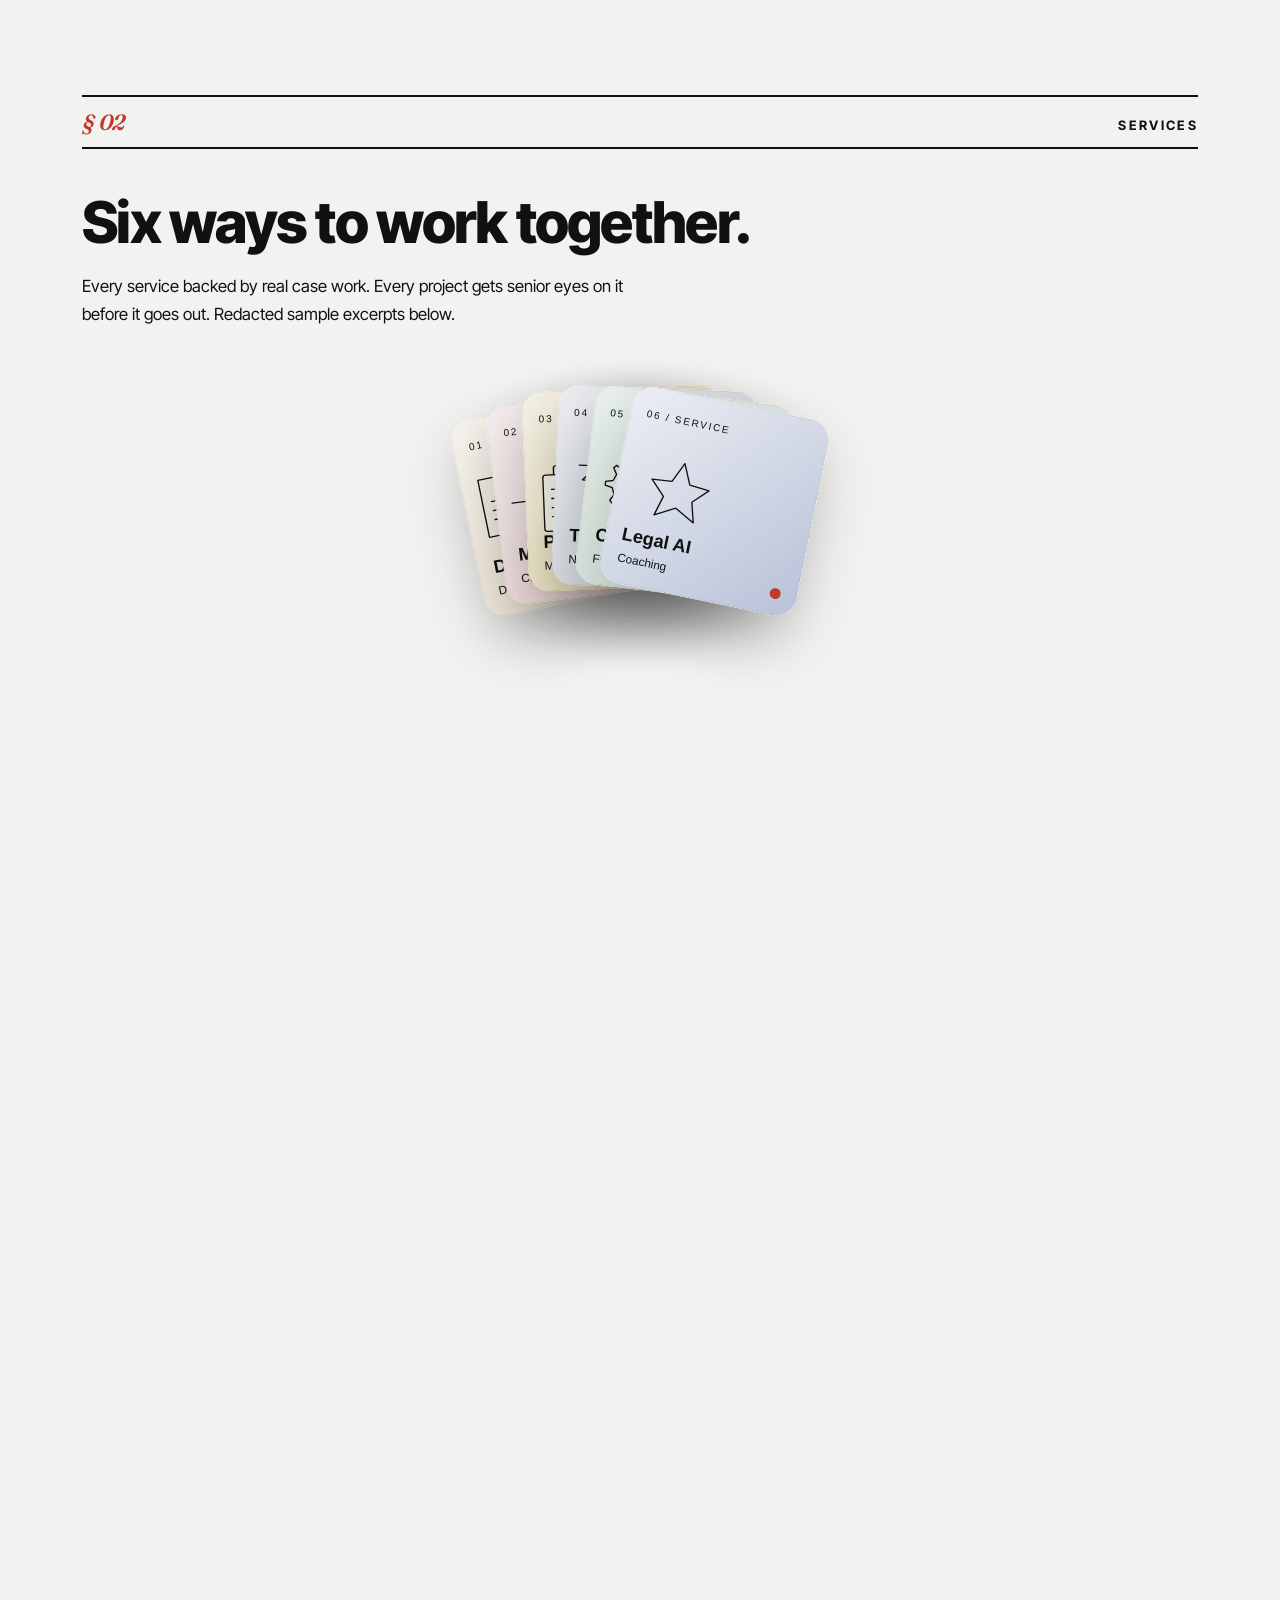
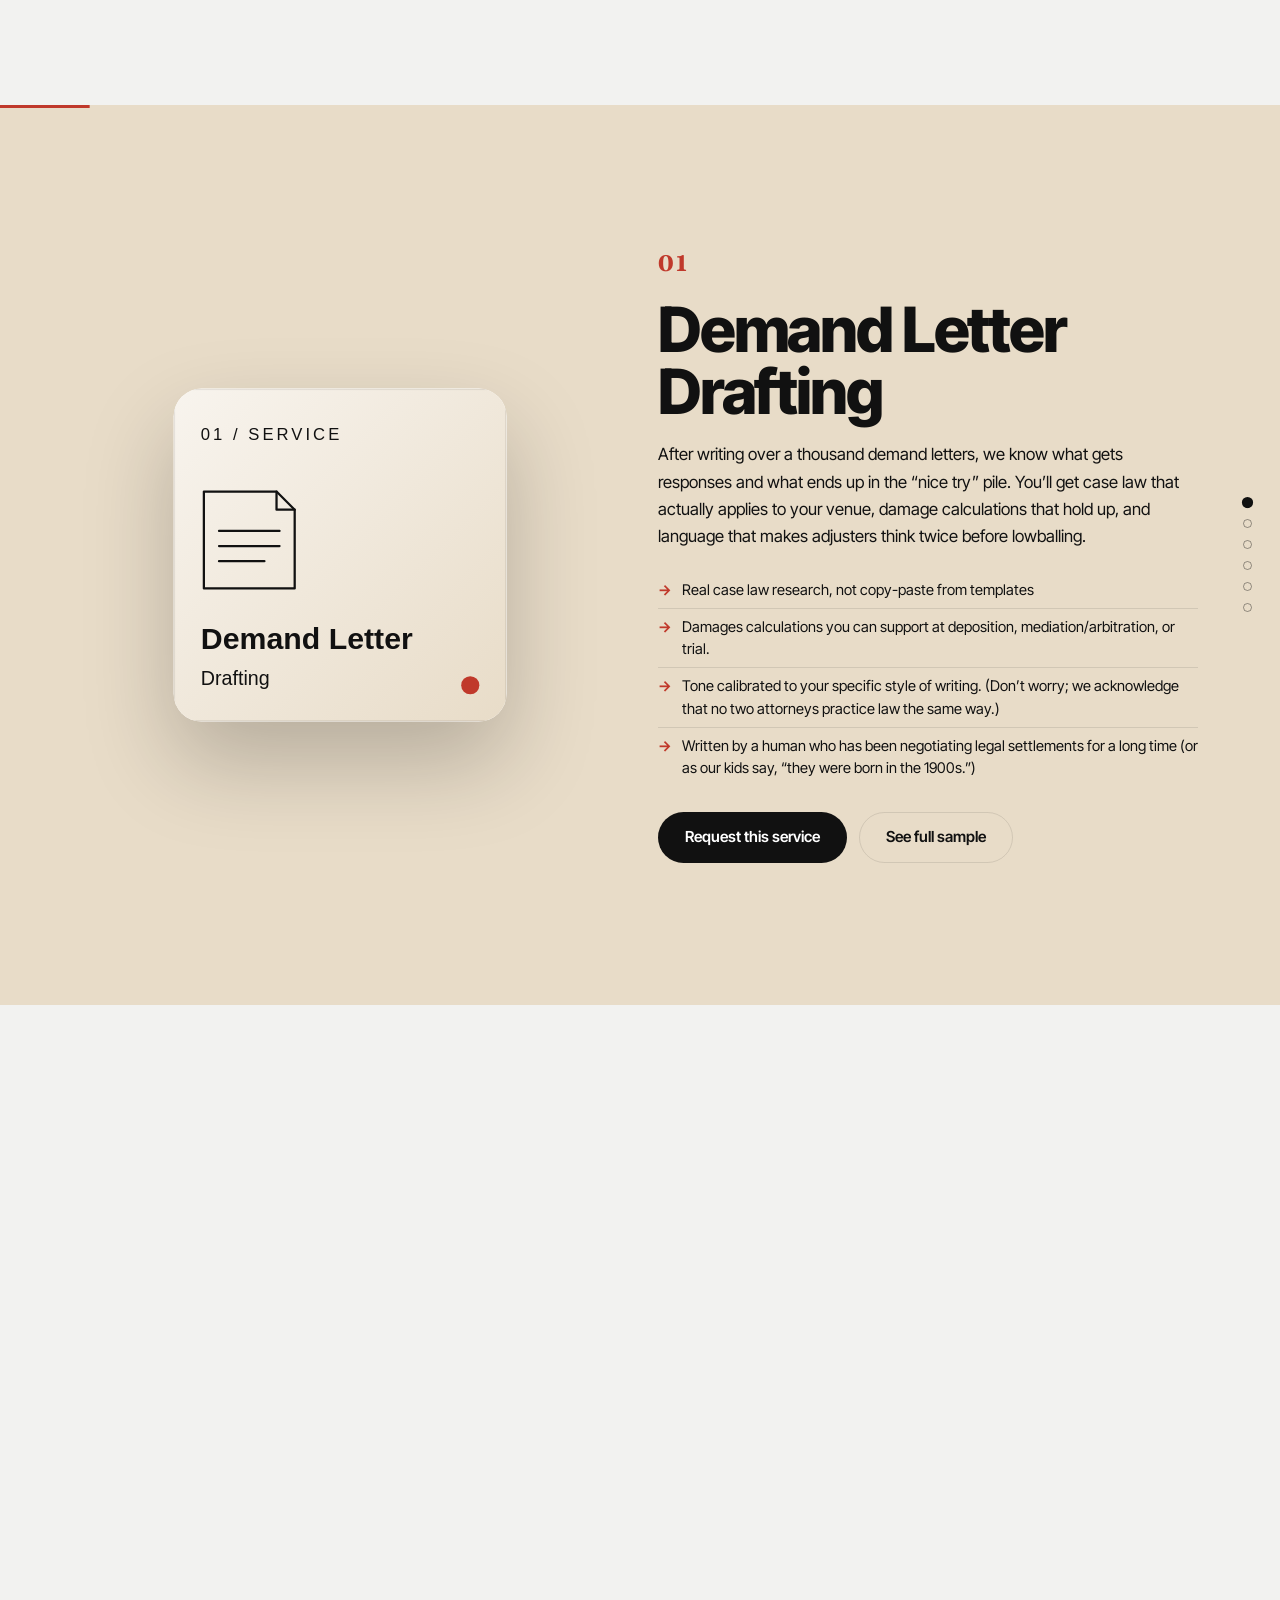
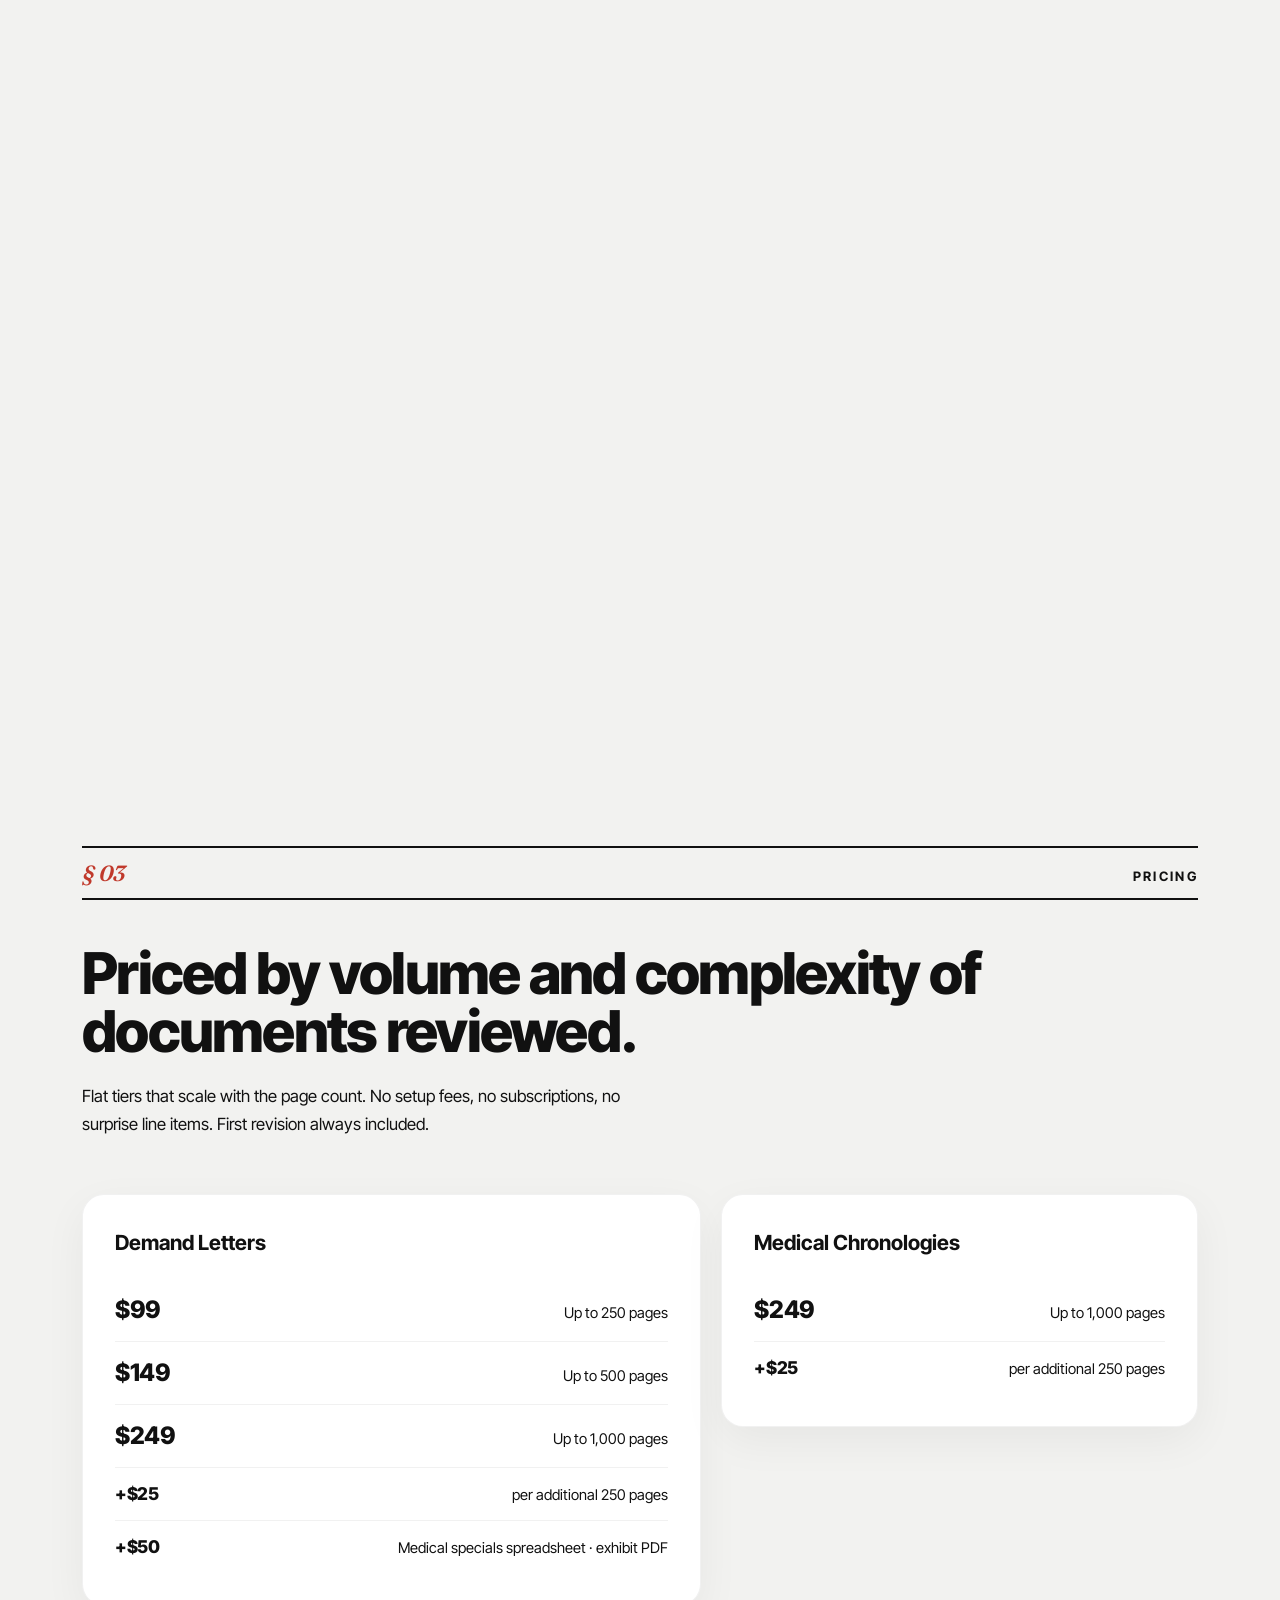
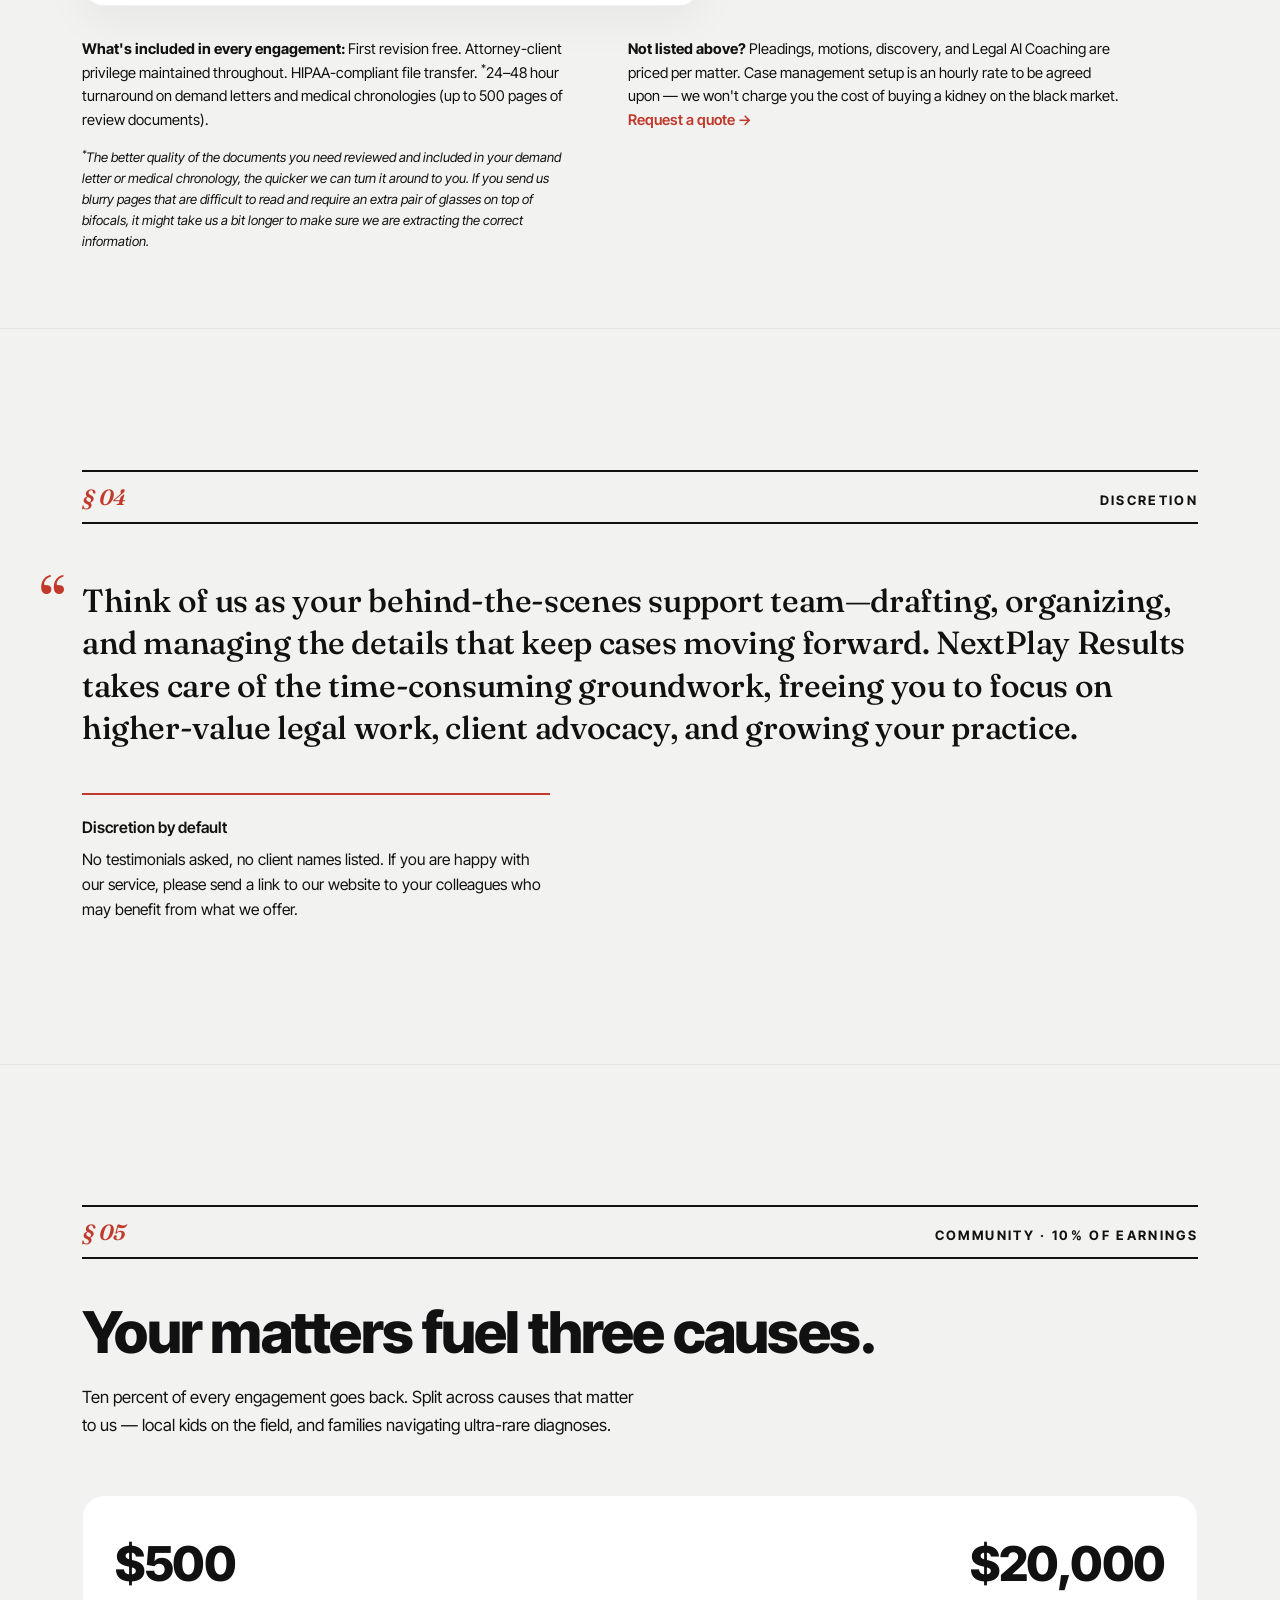
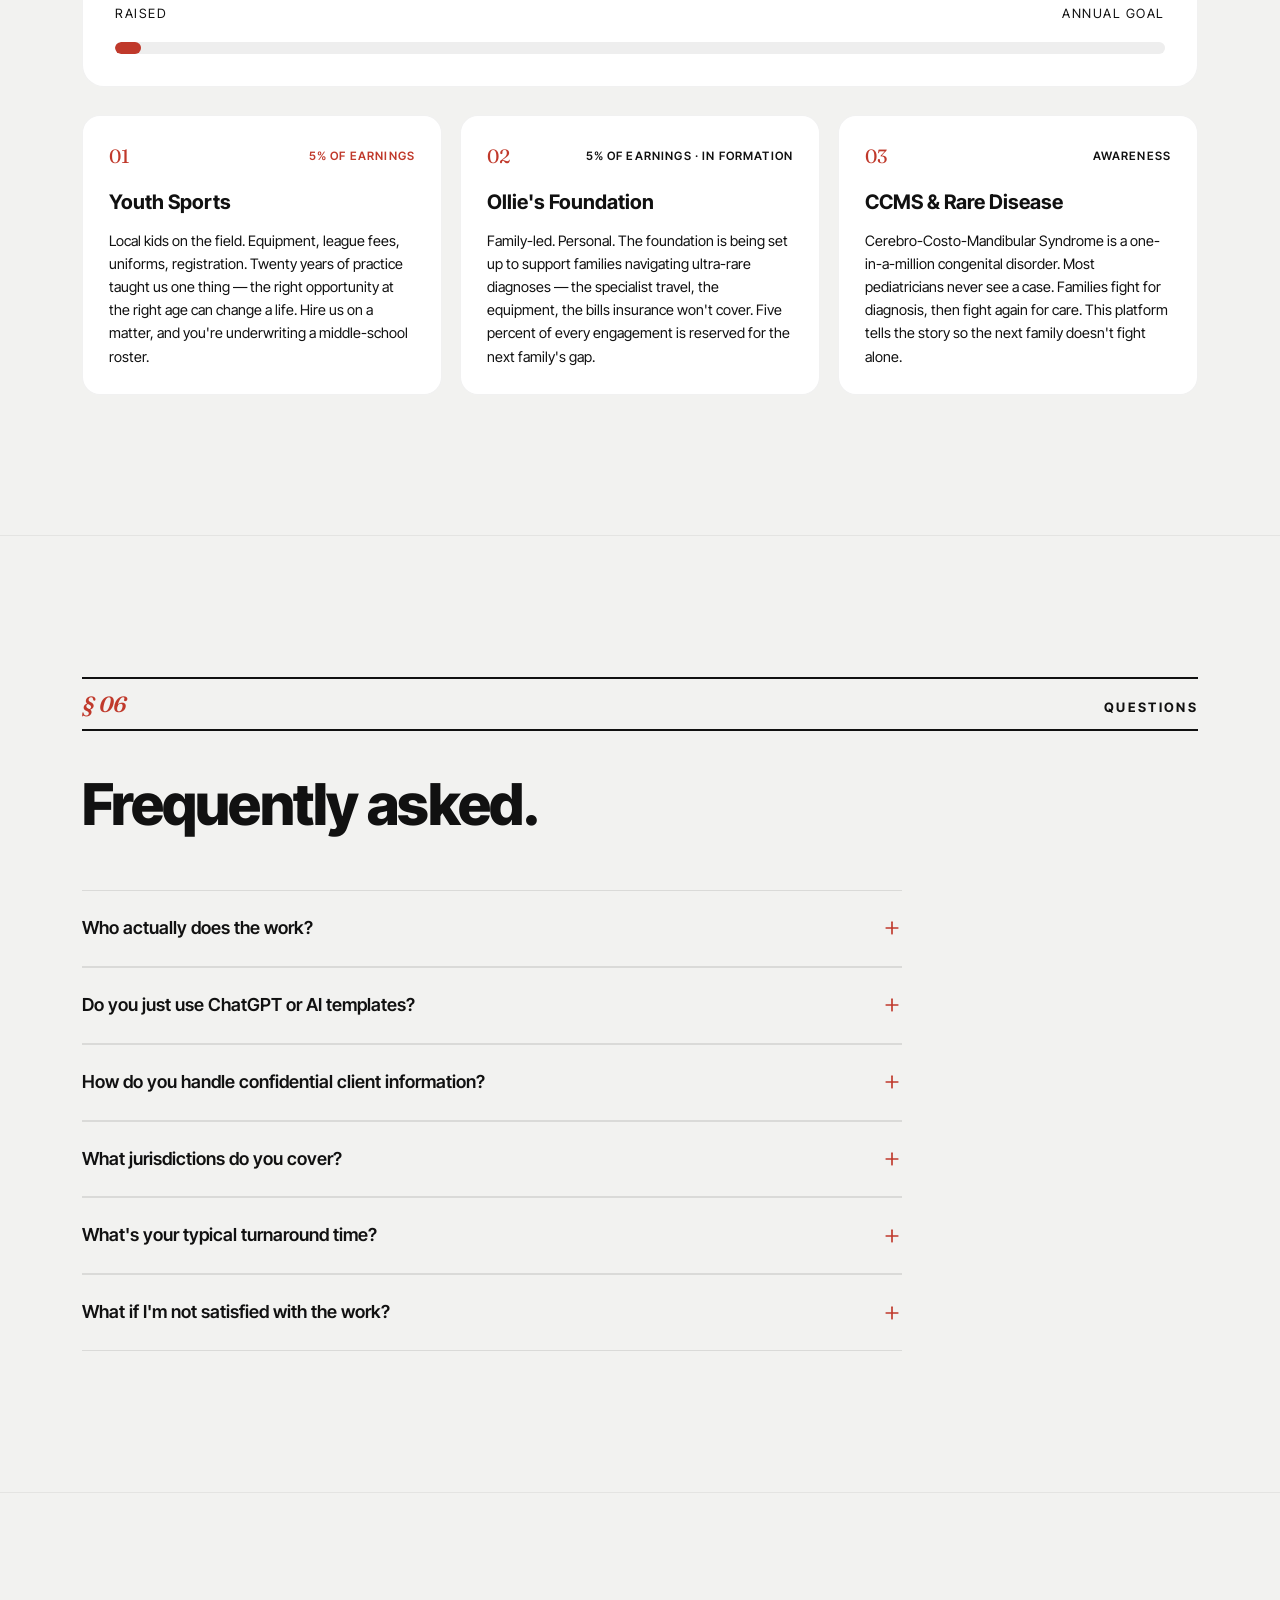
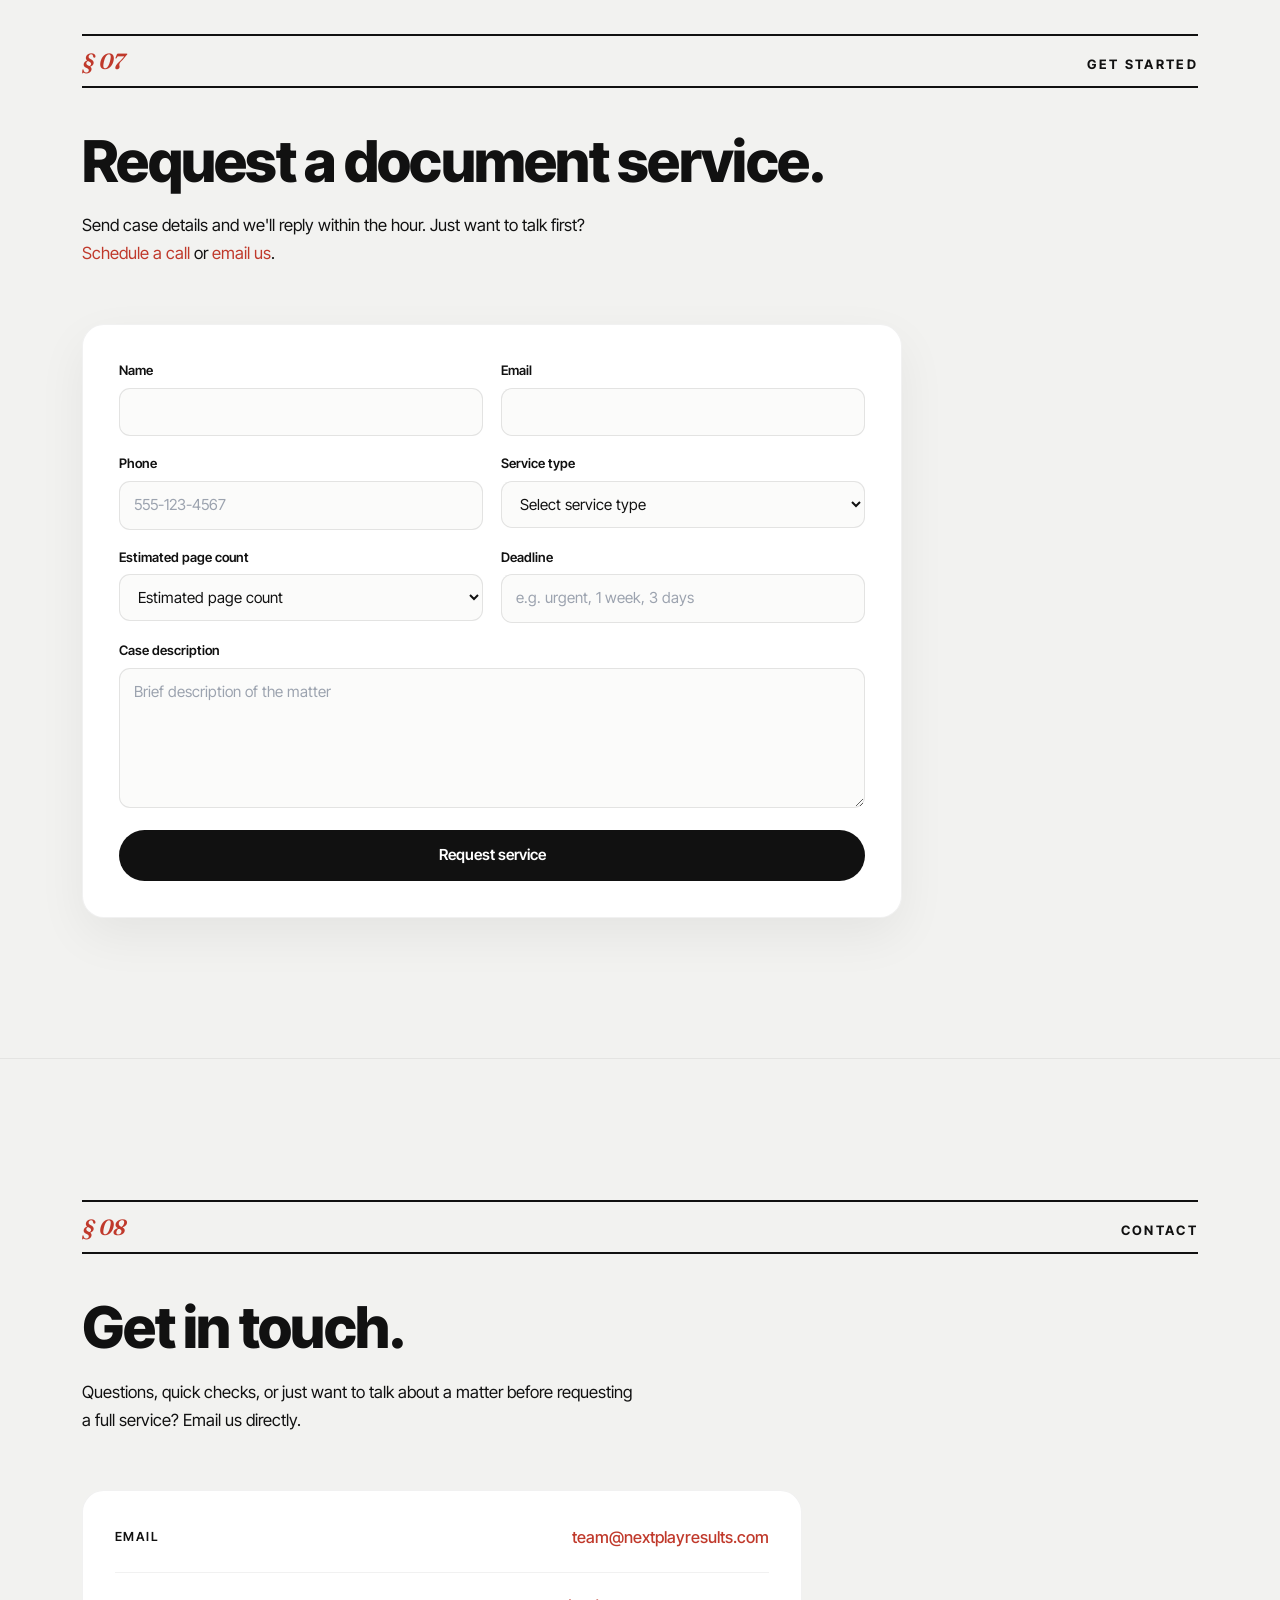
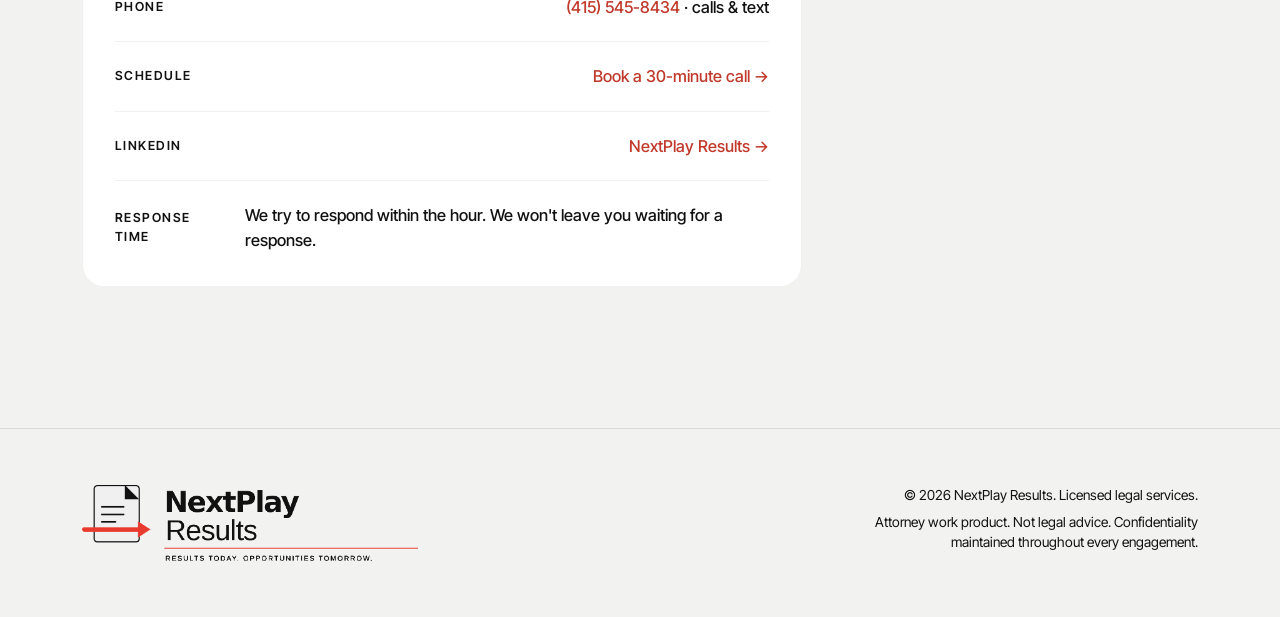
==== commit a8e6c076: "Agent-ready: FAQPage JSON-LD, llms.txt, AI-crawler robots rules, noscript fallback, sitemap bump" ====
--- a/index.html
+++ b/index.html
@@ -42,10 +42,85 @@
         }
       }
     </script>
+    <script type="application/ld+json">
+      {
+              "@context": "https://schema.org",
+              "@type": "FAQPage",
+              "mainEntity": [
+                      {
+                              "@type": "Question",
+                              "name": "Who actually does the work?",
+                              "acceptedAnswer": {
+                                      "@type": "Answer",
+                                      "text": "Our team — licensed, twenty years in the trenches. Mostly PI, med mal, and workers comp, but we've also done corporate, probate, and insurance defense work. We've written over 1,000 demand letters, prepped for 250+ trials, and sat through 20 of them in court. Every project gets senior eyes on it before it goes out."
+                              }
+                      },
+                      {
+                              "@type": "Question",
+                              "name": "Do you just use ChatGPT or AI templates?",
+                              "acceptedAnswer": {
+                                      "@type": "Answer",
+                                      "text": "Absolutely not. We use AI to speed up research and initial drafts, but then we actually read and rewrite everything. You're not getting some ChatGPT output with our name slapped on it. If a citation's in there, we checked it. If a damages number's in there, we did the math. That's the difference."
+                              }
+                      },
+                      {
+                              "@type": "Question",
+                              "name": "How do you handle confidential client information?",
+                              "acceptedAnswer": {
+                                      "@type": "Answer",
+                                      "text": "HIPAA-compliant workflows, encrypted file transfer, NDAs standard, and strict matter-scoped processes. Attorney-client privilege is maintained throughout. We never disclose client lists or case details."
+                              }
+                      },
+                      {
+                              "@type": "Question",
+                              "name": "What jurisdictions do you cover?",
+                              "acceptedAnswer": {
+                                      "@type": "Answer",
+                                      "text": "All 50 states. With 20 years of multi-state legal research experience, we're equipped to handle venue-specific case law, statutes, and procedural requirements across any jurisdiction."
+                              }
+                      },
+                      {
+                              "@type": "Question",
+                              "name": "What's your typical turnaround time?",
+                              "acceptedAnswer": {
+                                      "@type": "Answer",
+                                      "text": "Most demand letters are done in 24–48 hours. Med chronos take 2–5 days depending on how many records you're sending us. If you're in a bind and need something faster, just ask. We've pulled plenty of all-nighters when a case needed it."
+                              }
+                      },
+                      {
+                              "@type": "Question",
+                              "name": "What if I'm not satisfied with the work?",
+                              "acceptedAnswer": {
+                                      "@type": "Answer",
+                                      "text": "First revision is always included. If it's still not right after that, we'll either fix it or refund you. No questions asked. Twenty years in this business means our reputation matters more than one project fee."
+                              }
+                      }
+              ]
+      }
+    </script>
     <script type="module" crossorigin src="/assets/index-Ba7_Fw45.js"></script>
     <link rel="stylesheet" crossorigin href="/assets/index-BIxoUwU3.css">
   </head>
   <body>
     <div id="root"></div>
+    <noscript>
+      <main>
+        <h1>NextPlay Results — Legal Support That Gets It Done</h1>
+        <p>Our team — licensed, twenty years in the trenches. Mostly personal injury, medical malpractice, and workers' compensation, with corporate, probate, and insurance defense experience. We've written over 1,000 demand letters, prepped for 250+ trials, and sat through 20 of them in court. Every project gets senior eyes on it before it goes out.</p>
+        <h2>Services</h2>
+        <ul>
+          <li>Demand Letter Drafting — AI-assisted precision with human-led quality control</li>
+          <li>Medical Chronology (MedChron) — standardized, searchable timelines</li>
+          <li>Pleadings, Motions &amp; Discovery</li>
+          <li>Tort Claim Notices</li>
+          <li>Case Management Setup</li>
+          <li>Legal AI Coaching — secure, matter-scoped AI setup</li>
+          <li>Lemon Law Claims</li>
+        </ul>
+        <p>All 50 US states. Demand letters in 24–48 hours; med chronos in 2–5 days. First revision always included.</p>
+        <p>Contact: <a href="mailto:team@nextplayresults.com">team@nextplayresults.com</a> · +1-415-545-8434</p>
+        <p>Machine-readable summary: <a href="/llms.txt">/llms.txt</a></p>
+      </main>
+    </noscript>
   </body>
 </html>
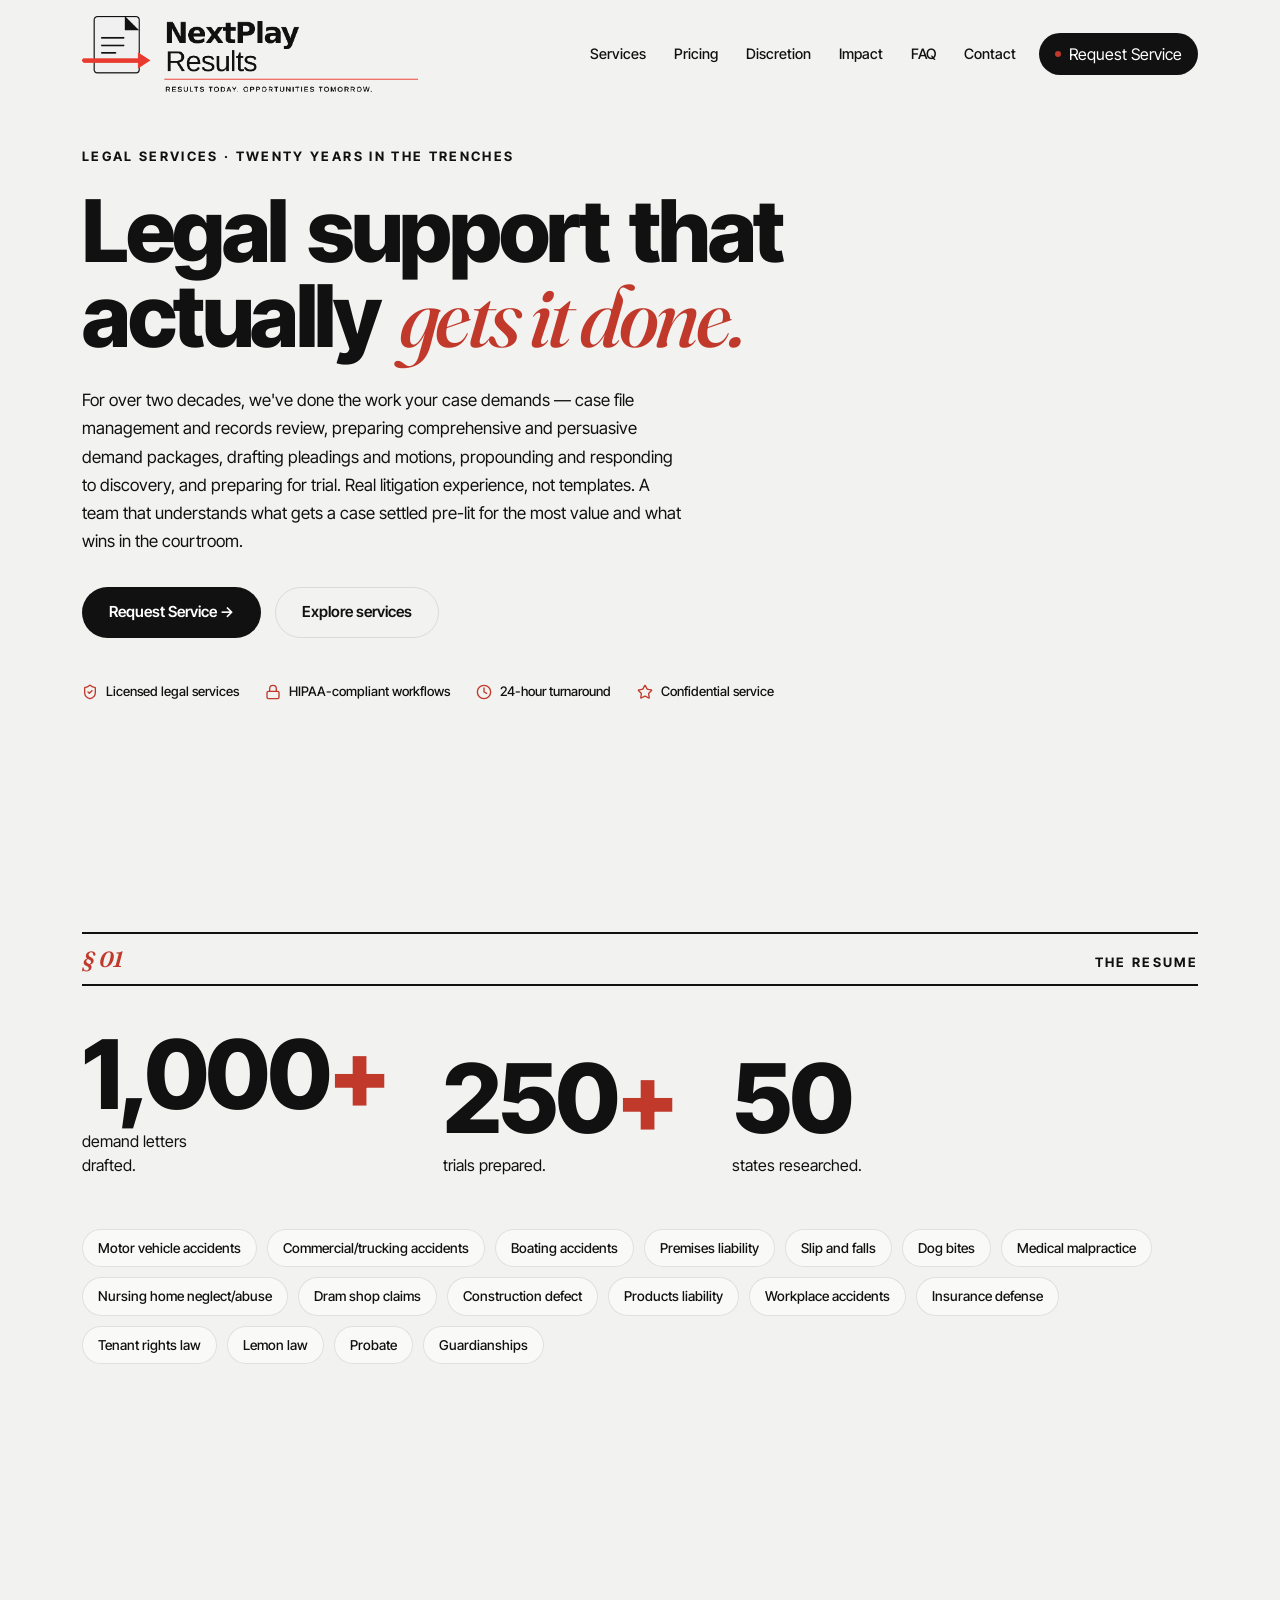
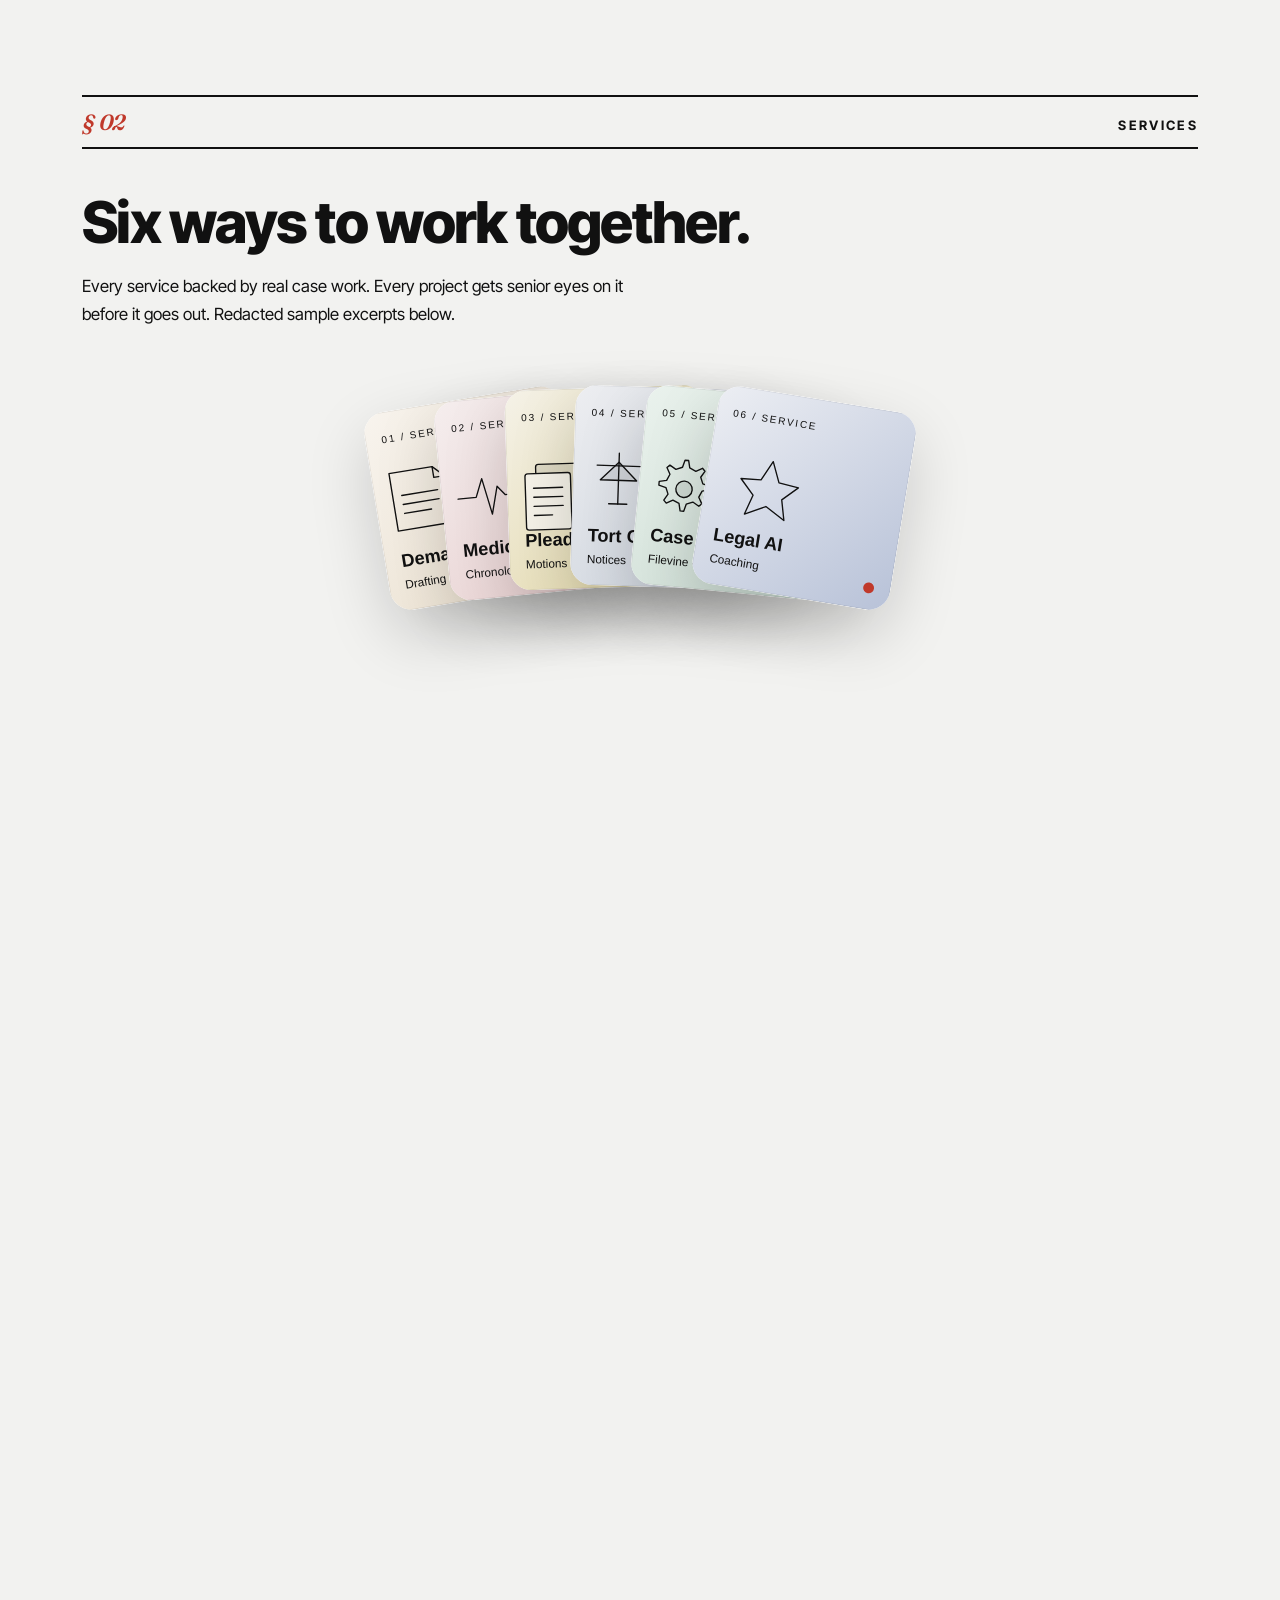
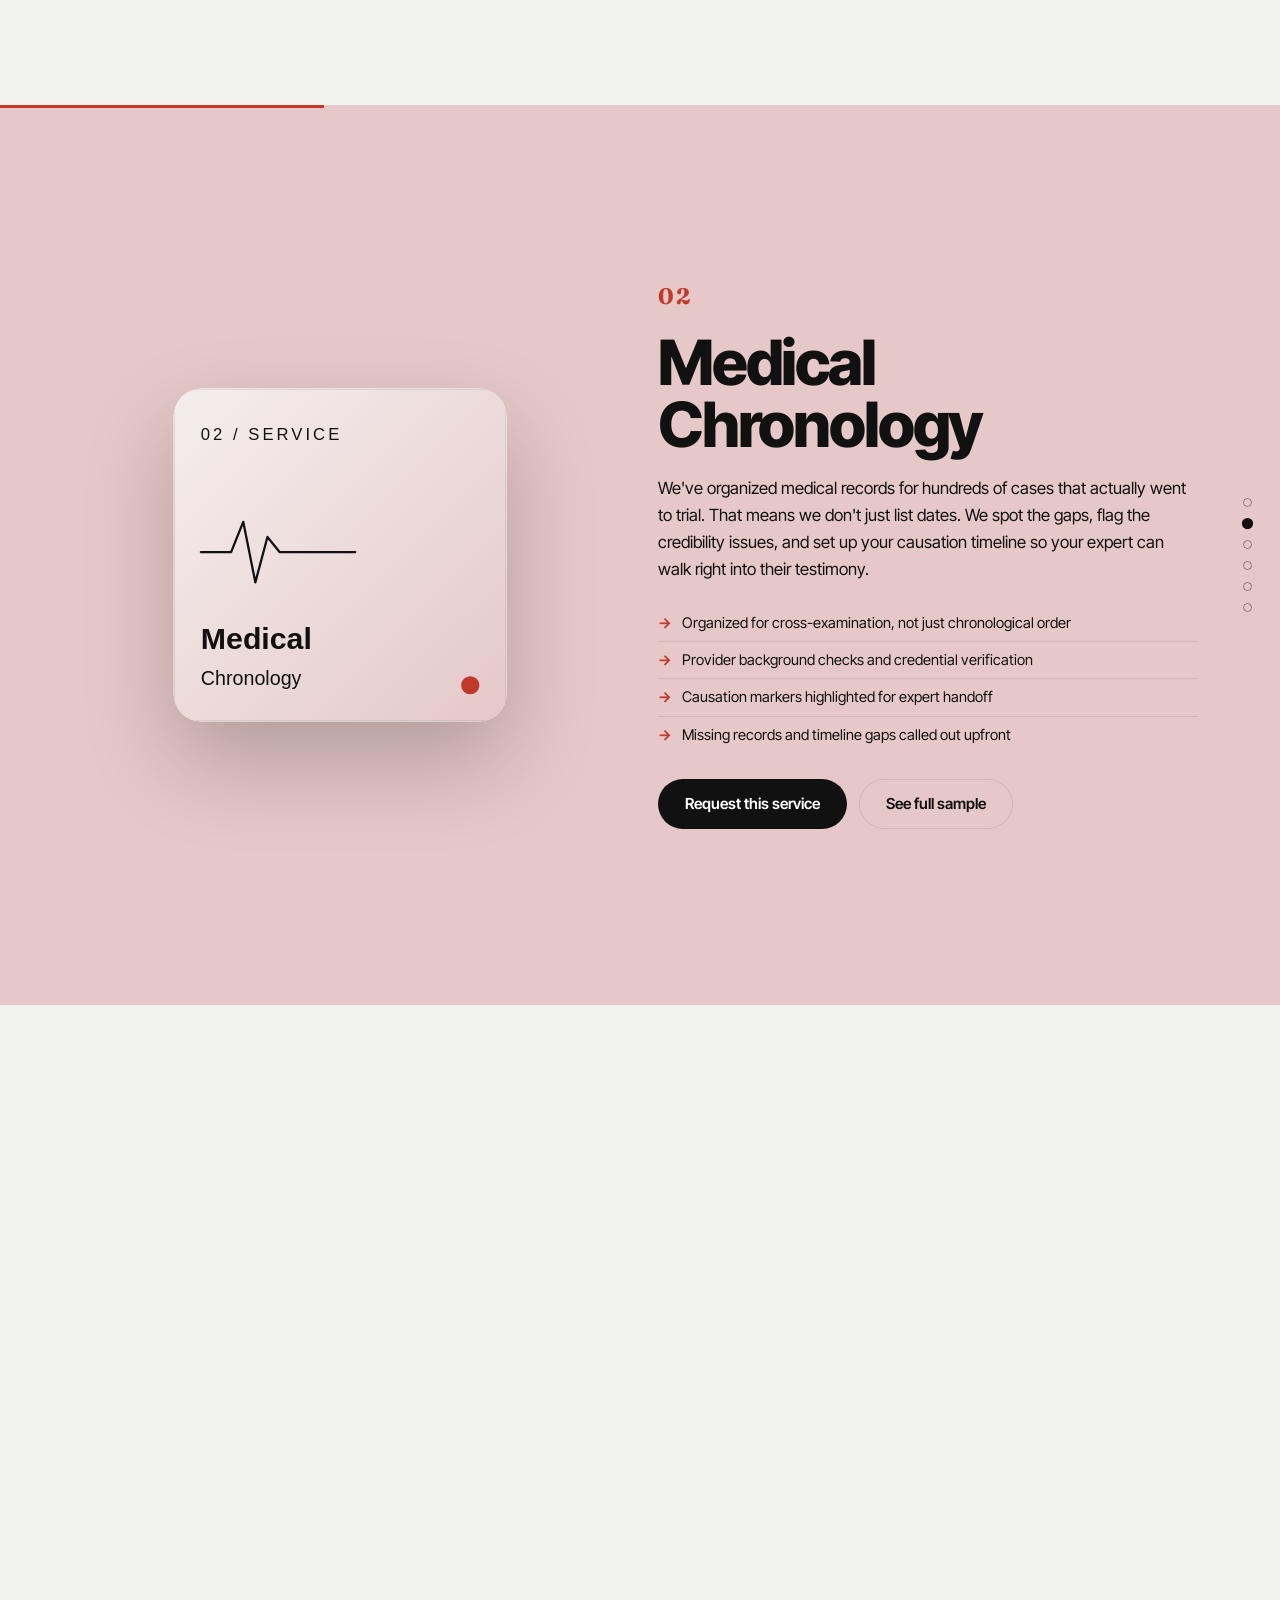
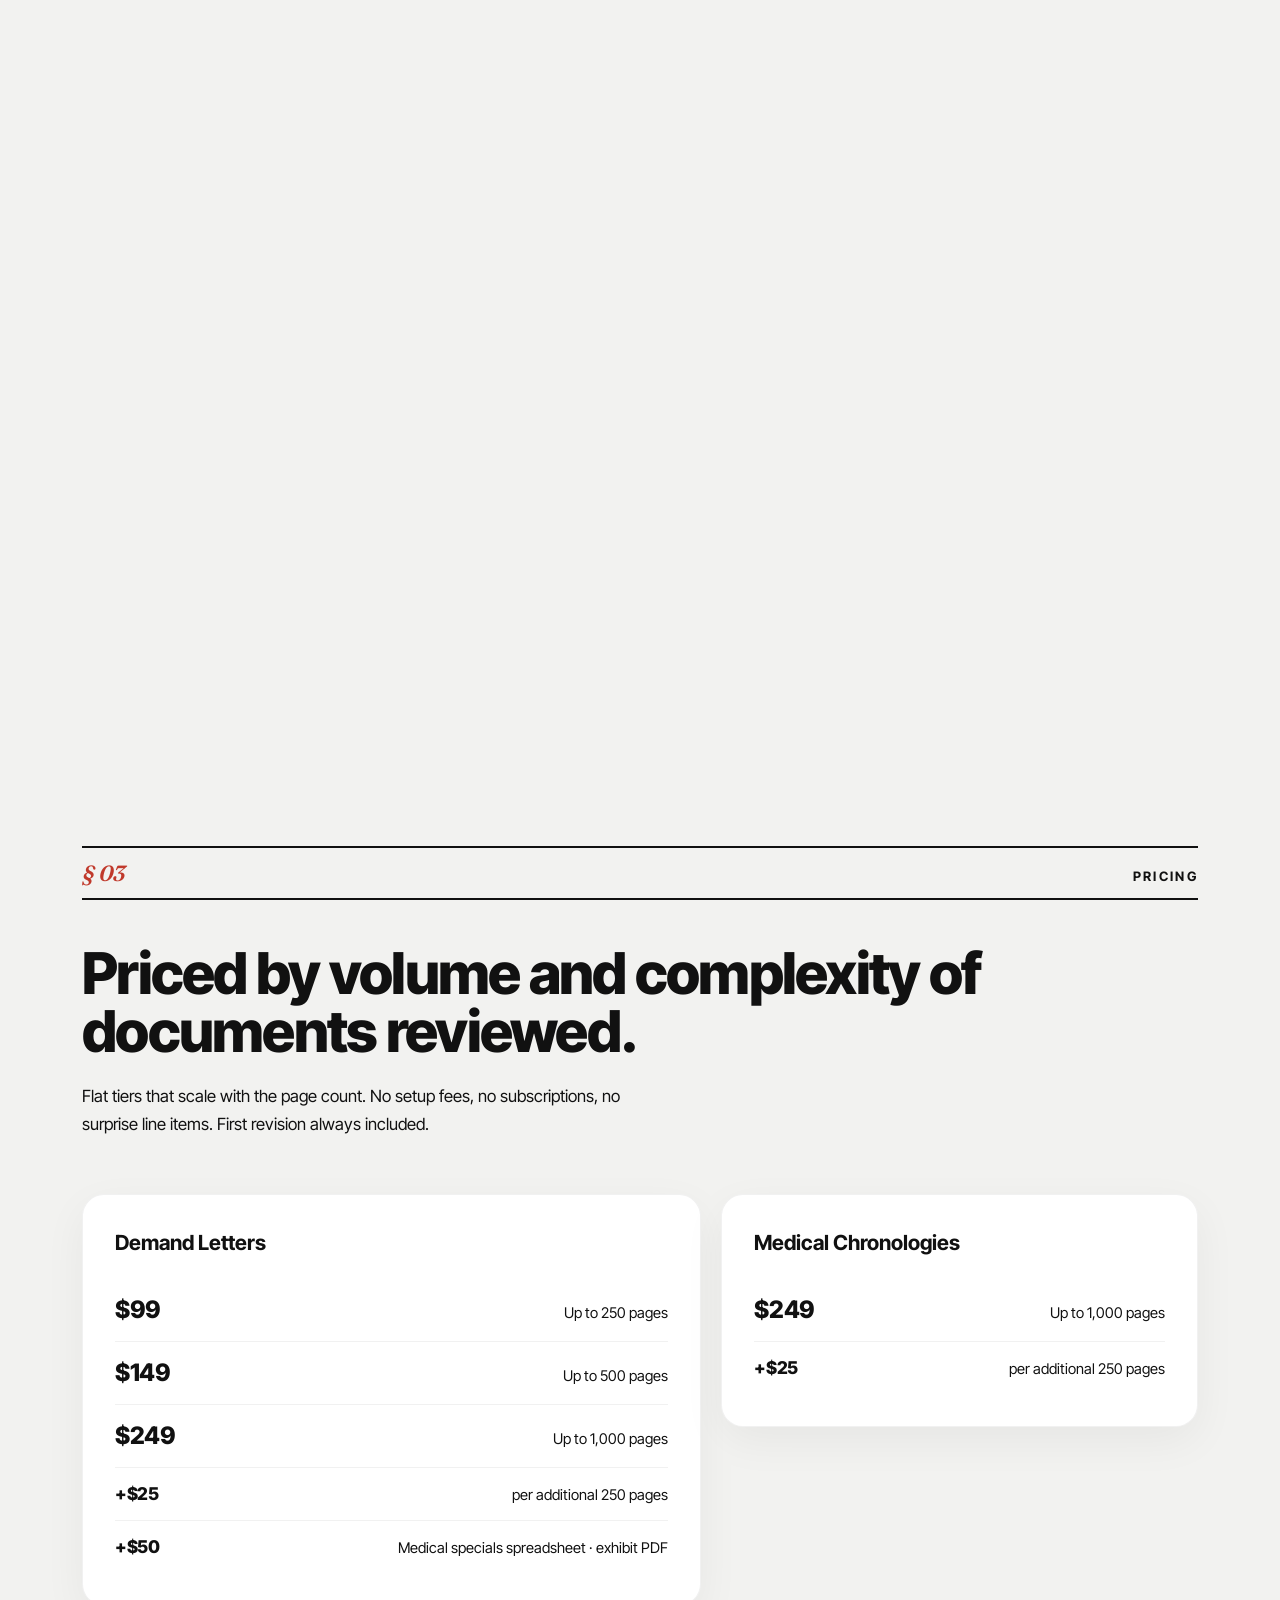
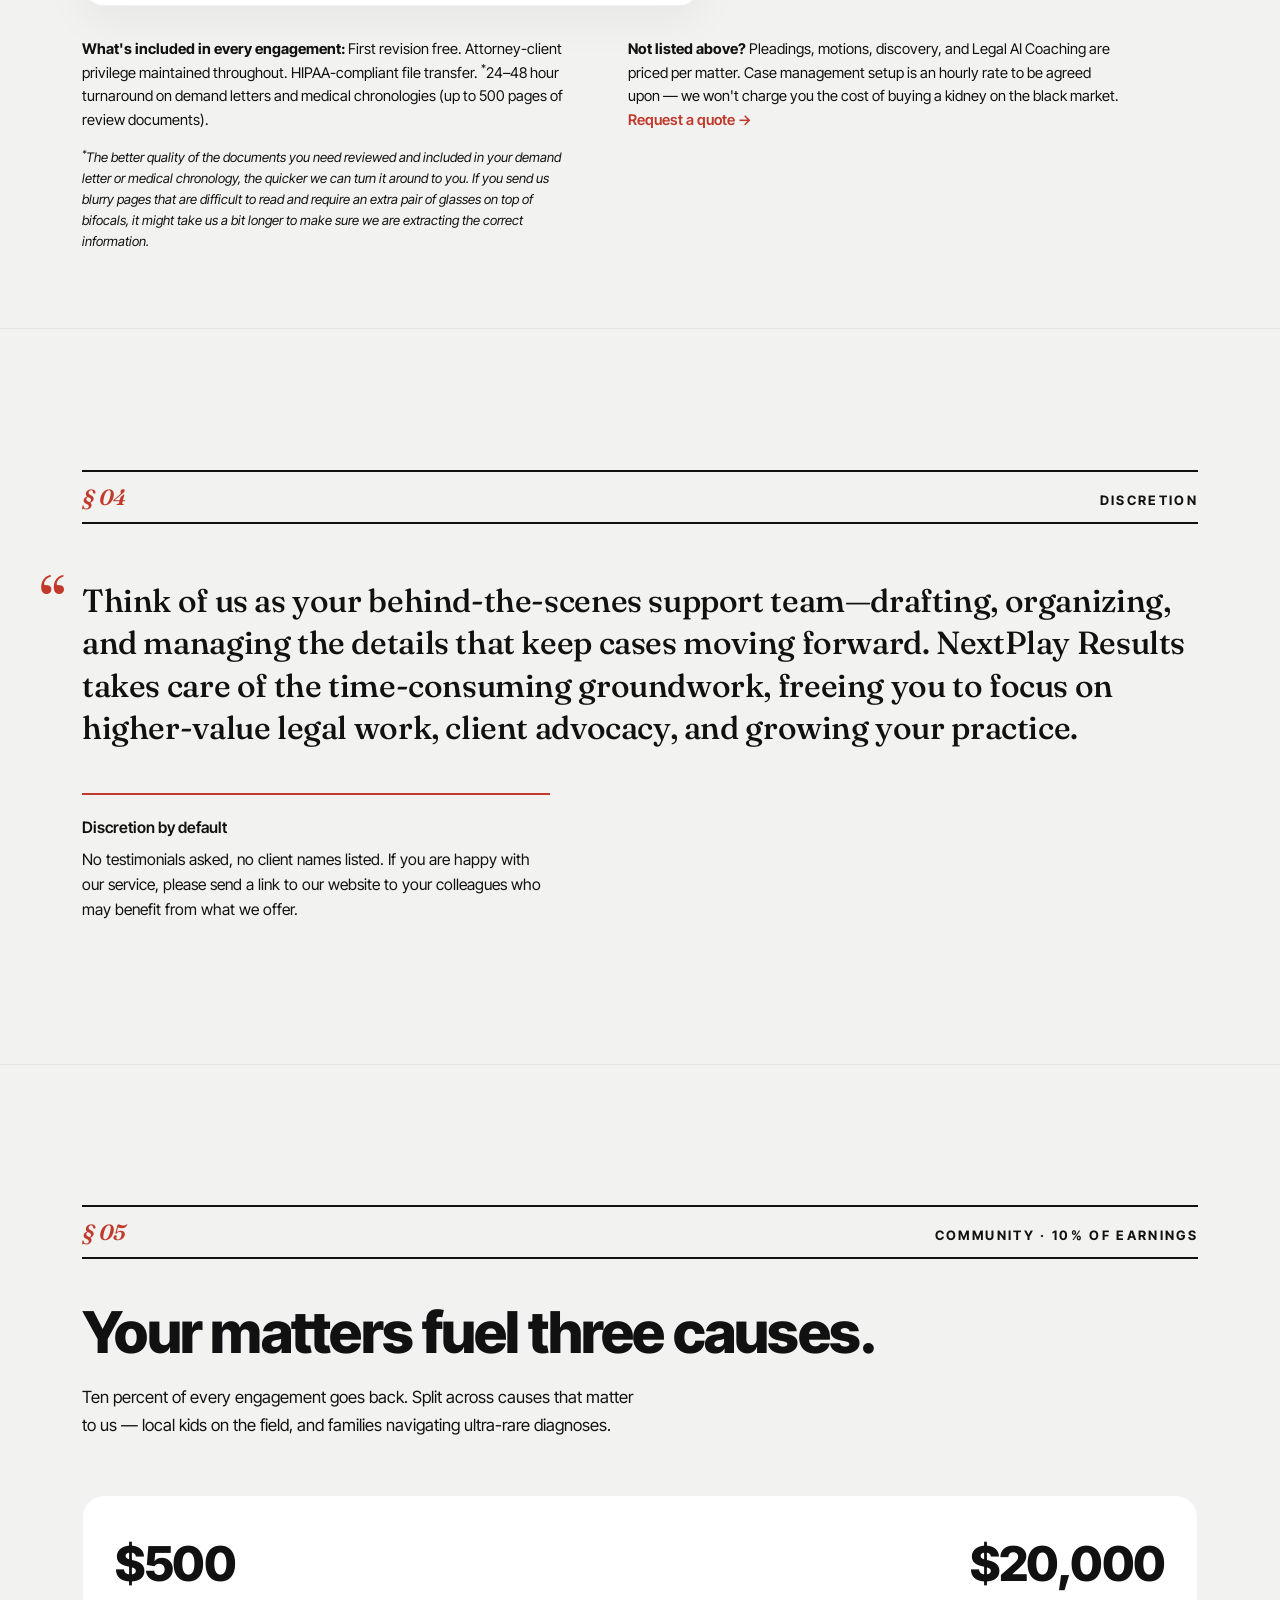
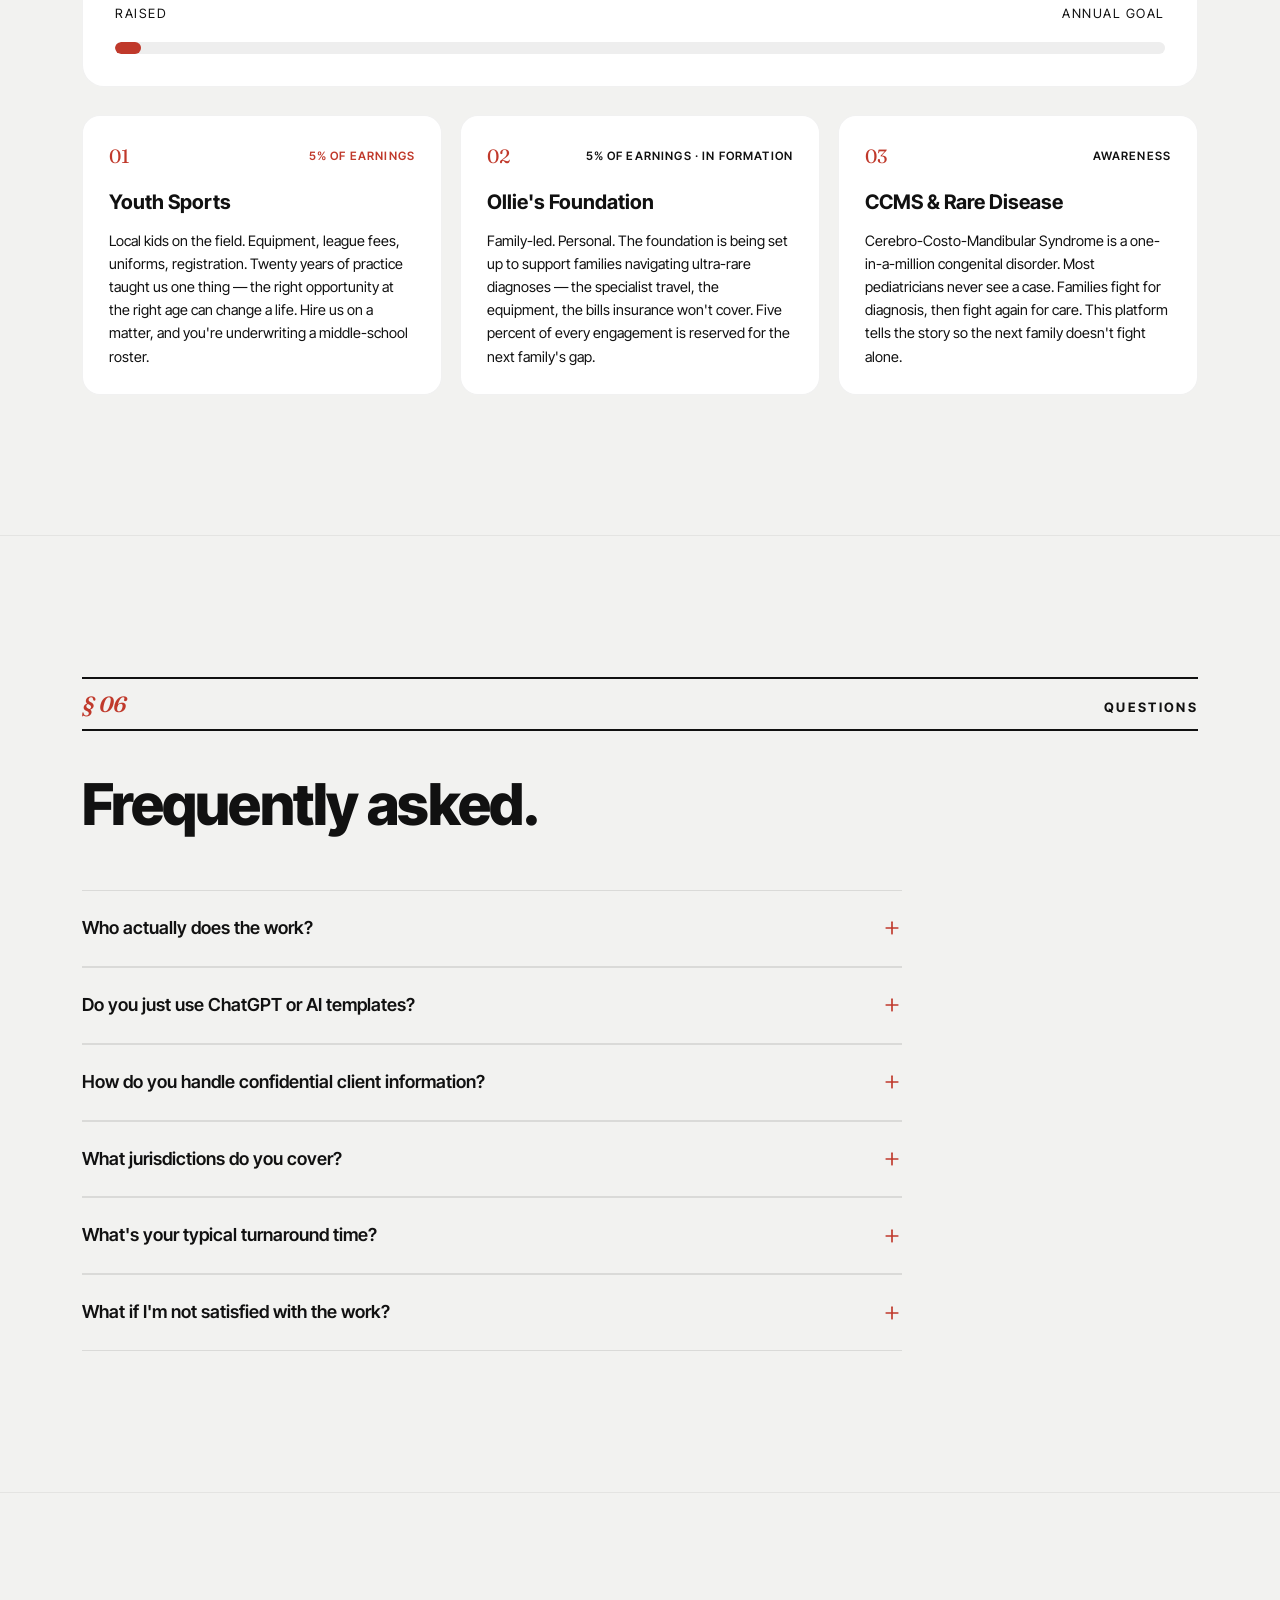
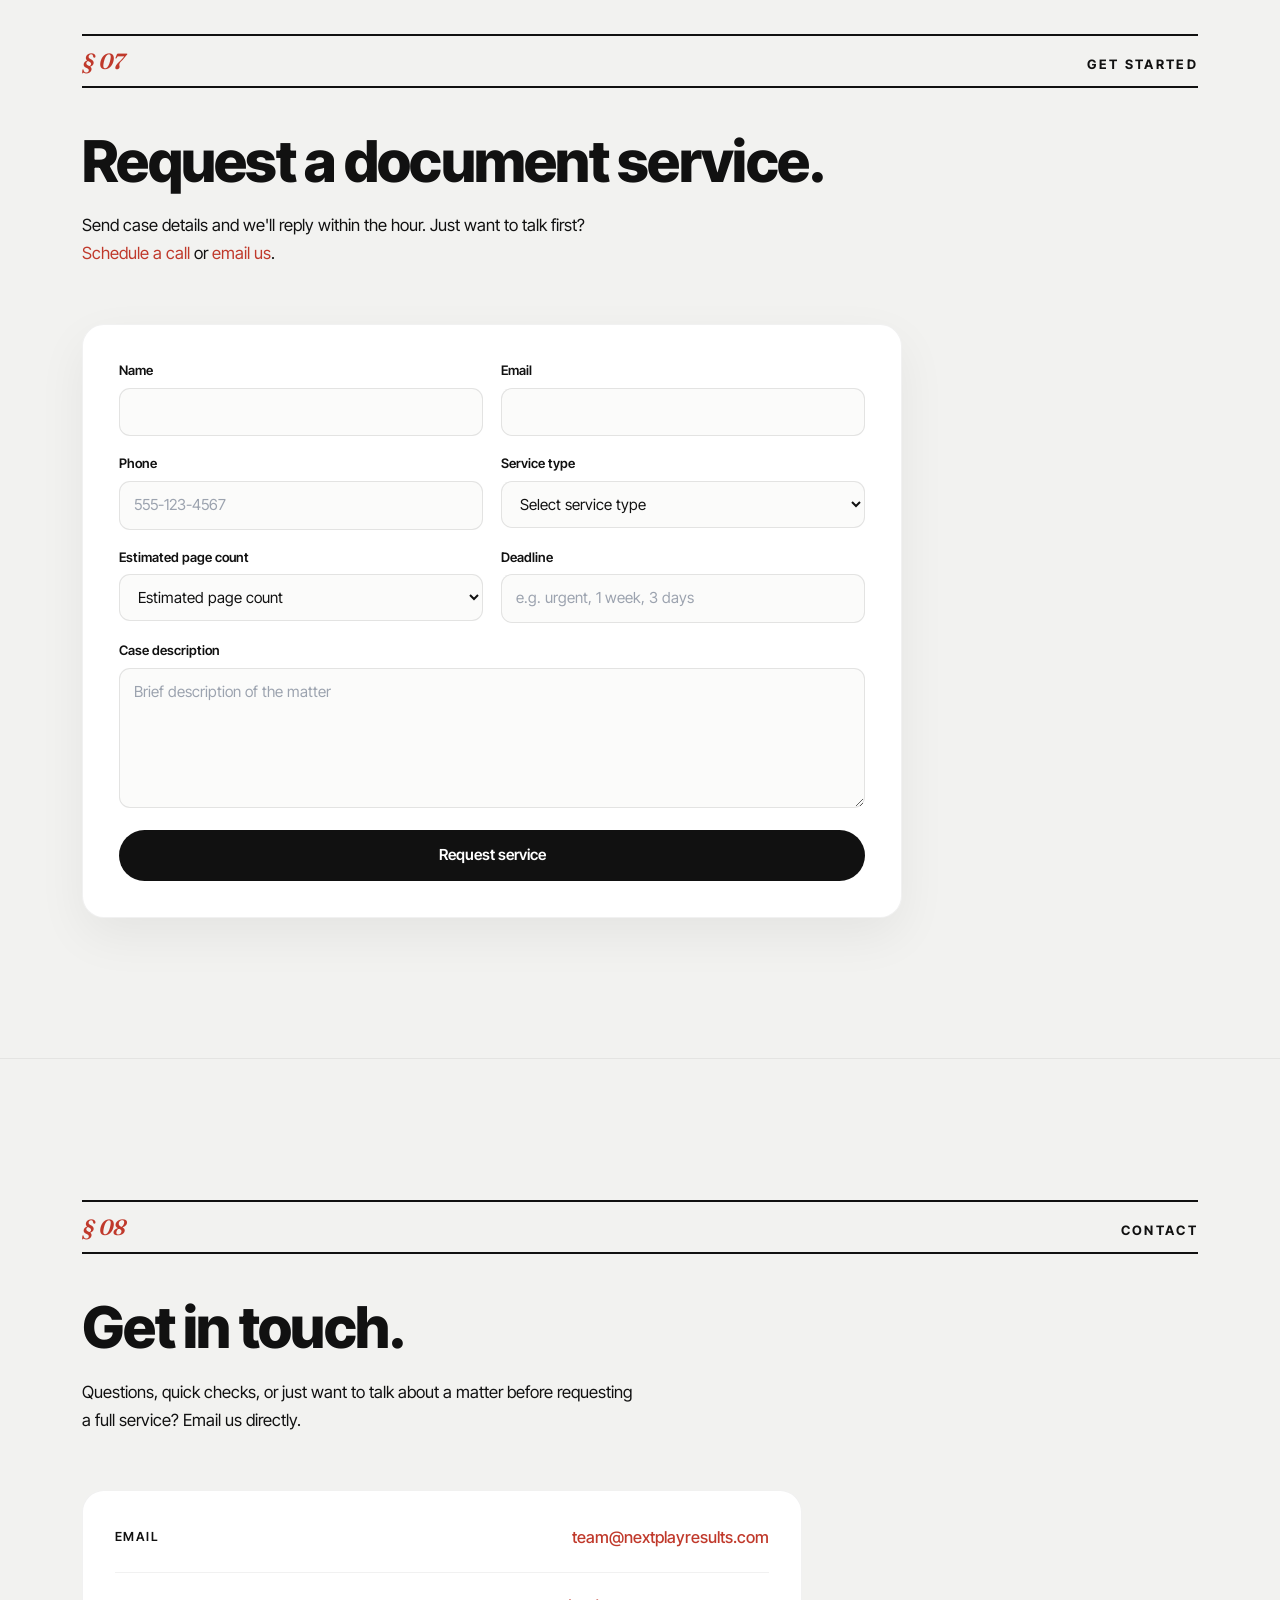
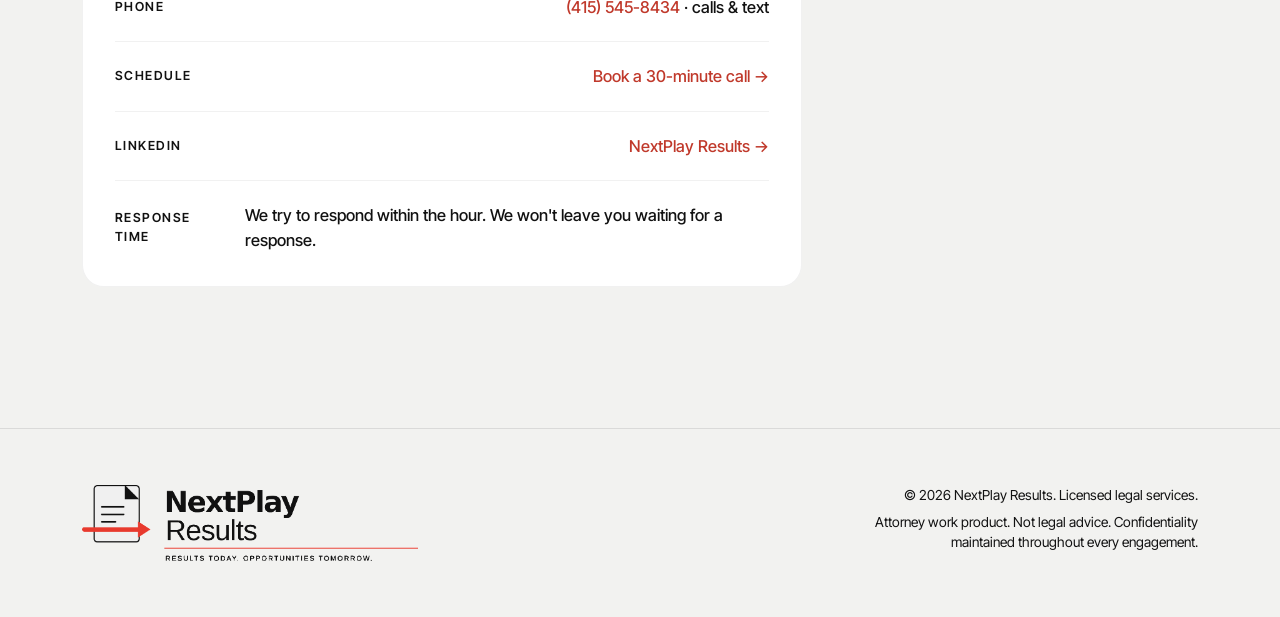
==== commit 60c301d7: "Prerender full page into #root so no-JS crawlers get complete content (createRoot replaces on load)" ====
--- a/index.html
+++ b/index.html
@@ -102,25 +102,6 @@
     <link rel="stylesheet" crossorigin href="/assets/index-BIxoUwU3.css">
   </head>
   <body>
-    <div id="root"></div>
-    <noscript>
-      <main>
-        <h1>NextPlay Results — Legal Support That Gets It Done</h1>
-        <p>Our team — licensed, twenty years in the trenches. Mostly personal injury, medical malpractice, and workers' compensation, with corporate, probate, and insurance defense experience. We've written over 1,000 demand letters, prepped for 250+ trials, and sat through 20 of them in court. Every project gets senior eyes on it before it goes out.</p>
-        <h2>Services</h2>
-        <ul>
-          <li>Demand Letter Drafting — AI-assisted precision with human-led quality control</li>
-          <li>Medical Chronology (MedChron) — standardized, searchable timelines</li>
-          <li>Pleadings, Motions &amp; Discovery</li>
-          <li>Tort Claim Notices</li>
-          <li>Case Management Setup</li>
-          <li>Legal AI Coaching — secure, matter-scoped AI setup</li>
-          <li>Lemon Law Claims</li>
-        </ul>
-        <p>All 50 US states. Demand letters in 24–48 hours; med chronos in 2–5 days. First revision always included.</p>
-        <p>Contact: <a href="mailto:team@nextplayresults.com">team@nextplayresults.com</a> · +1-415-545-8434</p>
-        <p>Machine-readable summary: <a href="/llms.txt">/llms.txt</a></p>
-      </main>
-    </noscript>
+    <div id="root"><header class="nav "><div class="nav-inner"><button class="wordmark" aria-label="NextPlay Results — back to top"><img class="logo-img" alt="NextPlay Results — Results today. Opportunities tomorrow." draggable="false" src="/logo.png"></button><nav class="nav-links"><button class="nav-link">Services</button><button class="nav-link">Pricing</button><button class="nav-link">Discretion</button><button class="nav-link">Impact</button><button class="nav-link">FAQ</button><button class="nav-link">Contact</button><button class="nav-cta"><span class="nav-dot"></span> Request Service</button></nav></div></header><section class="hero" id="top"><div class="container"><div class="eyebrow" style="opacity: 1;">Legal Services · Twenty Years In The Trenches</div><h1 class="hero-title"><span style="display: inline-block; margin-right: 0.25em; opacity: 1; transform: none;">Legal</span><span style="display: inline-block; margin-right: 0.25em; opacity: 1; transform: none;">support</span><span style="display: inline-block; margin-right: 0.25em; opacity: 1; transform: none;">that</span><span style="display: inline-block; margin-right: 0.25em; opacity: 1; transform: none;">actually</span><span class="serif accent" style="display: inline-block; opacity: 1; transform: none;">gets it done.</span></h1><p class="hero-lede" style="opacity: 1; transform: none;">For over two decades, we've done the work your case demands — case file management and records review, preparing comprehensive and persuasive demand packages, drafting pleadings and motions, propounding and responding to discovery, and preparing for trial. Real litigation experience, not templates. A team that understands what gets a case settled pre-lit for the most value and what wins in the courtroom.</p><div class="hero-actions" style="opacity: 1; transform: none;"><button class="btn btn-primary">Request Service →</button><button class="btn btn-ghost">Explore services</button></div><ul class="trust-strip" style="opacity: 1;"><li><svg xmlns="http://www.w3.org/2000/svg" width="16" height="16" viewBox="0 0 24 24" fill="none" stroke="currentColor" stroke-width="2" stroke-linecap="round" stroke-linejoin="round" class="lucide lucide-shield-check" aria-hidden="true"><path d="M20 13c0 5-3.5 7.5-7.66 8.95a1 1 0 0 1-.67-.01C7.5 20.5 4 18 4 13V6a1 1 0 0 1 1-1c2 0 4.5-1.2 6.24-2.72a1.17 1.17 0 0 1 1.52 0C14.51 3.81 17 5 19 5a1 1 0 0 1 1 1z"></path><path d="m9 12 2 2 4-4"></path></svg> Licensed legal services</li><li><svg xmlns="http://www.w3.org/2000/svg" width="16" height="16" viewBox="0 0 24 24" fill="none" stroke="currentColor" stroke-width="2" stroke-linecap="round" stroke-linejoin="round" class="lucide lucide-lock" aria-hidden="true"><rect width="18" height="11" x="3" y="11" rx="2" ry="2"></rect><path d="M7 11V7a5 5 0 0 1 10 0v4"></path></svg> HIPAA-compliant workflows</li><li><svg xmlns="http://www.w3.org/2000/svg" width="16" height="16" viewBox="0 0 24 24" fill="none" stroke="currentColor" stroke-width="2" stroke-linecap="round" stroke-linejoin="round" class="lucide lucide-clock" aria-hidden="true"><circle cx="12" cy="12" r="10"></circle><path d="M12 6v6l4 2"></path></svg> 24-hour turnaround</li><li><svg xmlns="http://www.w3.org/2000/svg" width="16" height="16" viewBox="0 0 24 24" fill="none" stroke="currentColor" stroke-width="2" stroke-linecap="round" stroke-linejoin="round" class="lucide lucide-star" aria-hidden="true"><path d="M11.525 2.295a.53.53 0 0 1 .95 0l2.31 4.679a2.123 2.123 0 0 0 1.595 1.16l5.166.756a.53.53 0 0 1 .294.904l-3.736 3.638a2.123 2.123 0 0 0-.611 1.878l.882 5.14a.53.53 0 0 1-.771.56l-4.618-2.428a2.122 2.122 0 0 0-1.973 0L6.396 21.01a.53.53 0 0 1-.77-.56l.881-5.139a2.122 2.122 0 0 0-.611-1.879L2.16 9.795a.53.53 0 0 1 .294-.906l5.165-.755a2.122 2.122 0 0 0 1.597-1.16z"></path></svg> Confidential service</li></ul></div></section><section class="band" style="background: var(--bg);"><div class="container"><div class="" style="opacity: 0; transform: translateY(24px);"><div class="eyebrow"><span class="eyebrow-num">§ 01</span> The Resume</div></div><div class="" style="opacity: 0; transform: translateY(24px);"><div class="stats-row"><div class="stat"><span class="stat-number">0<span class="plus">+</span></span><span class="stat-label">demand letters drafted.</span></div><div class="stat"><span class="stat-number">0<span class="plus">+</span></span><span class="stat-label">trials prepared.</span></div><div class="stat"><span class="stat-number">0</span><span class="stat-label">states researched.</span></div></div></div><div class="" style="opacity: 0; transform: translateY(24px);"><ul class="tags"><li class="tag">Motor vehicle accidents</li><li class="tag">Commercial/trucking accidents</li><li class="tag">Boating accidents</li><li class="tag">Premises liability</li><li class="tag">Slip and falls</li><li class="tag">Dog bites</li><li class="tag">Medical malpractice</li><li class="tag">Nursing home neglect/abuse</li><li class="tag">Dram shop claims</li><li class="tag">Construction defect</li><li class="tag">Products liability</li><li class="tag">Workplace accidents</li><li class="tag">Insurance defense</li><li class="tag">Tenant rights law</li><li class="tag">Lemon law</li><li class="tag">Probate</li><li class="tag">Guardianships</li></ul></div></div></section><div id="services"><section class="spread"><div class="spread-stage"><div class="container"><div><div class="" style="opacity: 0; transform: translateY(24px);"><header class="section-header"><div class="eyebrow"><span class="eyebrow-num">§ 02</span> Services</div><h2 class="section-title">Six ways to work together.</h2><p class="section-lede">Every service backed by real case work. Every project gets senior eyes on it before it goes out. Redacted sample excerpts below.</p></header></div></div><div class="spread-deck"><div class="spread-card" role="button" tabindex="0" aria-label="View Demand Letter Drafting" style="cursor: pointer; transform: translateX(-40px) translateY(17.5px) translateX(-50%) rotate(-12.5deg);"><img alt="Demand Letter Drafting" draggable="false" src="/card-1.svg"></div><div class="spread-card" role="button" tabindex="0" aria-label="View Medical Chronology" style="cursor: pointer; transform: translateX(-24px) translateY(10.5px) translateX(-50%) rotate(-7.5deg);"><img alt="Medical Chronology" draggable="false" src="/card-3.svg"></div><div class="spread-card" role="button" tabindex="0" aria-label="View Pleadings, Motions &amp; Discovery" style="cursor: pointer; transform: translateX(-8px) translateY(3.5px) translateX(-50%) rotate(-2.5deg);"><img alt="Pleadings, Motions &amp; Discovery" draggable="false" src="/card-4.svg"></div><div class="spread-card" role="button" tabindex="0" aria-label="View Tort Claim Notices" style="cursor: pointer; transform: translateX(8px) translateY(3.5px) translateX(-50%) rotate(2.5deg);"><img alt="Tort Claim Notices" draggable="false" src="/card-2.svg"></div><div class="spread-card" role="button" tabindex="0" aria-label="View Case Management Setup" style="cursor: pointer; transform: translateX(24px) translateY(10.5px) translateX(-50%) rotate(7.5deg);"><img alt="Case Management Setup" draggable="false" src="/card-6.svg"></div><div class="spread-card" role="button" tabindex="0" aria-label="View Legal AI Coaching" style="cursor: pointer; transform: translateX(40px) translateY(17.5px) translateX(-50%) rotate(12.5deg);"><img alt="Legal AI Coaching" draggable="false" src="/card-5.svg"></div></div></div></div></section><section class="journey" style="height: 600vh;"><div class="journey-stage" style="background-color: rgb(232, 220, 200);"><div class="journey-progress"><div class="journey-progress-fill" style="transform: scaleX(0);"></div></div><div class="journey-dots"><button class="journey-dot active" aria-label="Demand Letter Drafting"></button><button class="journey-dot " aria-label="Medical Chronology"></button><button class="journey-dot " aria-label="Pleadings, Motions &amp; Discovery"></button><button class="journey-dot " aria-label="Tort Claim Notices"></button><button class="journey-dot " aria-label="Case Management Setup"></button><button class="journey-dot " aria-label="Legal AI Coaching"></button></div><div class="container" style="position: relative; height: 100%;"><div class="stage-inner" style="position: absolute; inset: 0px; display: flex; align-items: center; pointer-events: auto; z-index: 2;"><div class="stage-card" style="opacity: 0.22; transform: translateX(-210px) translateX(-50%) translateY(-50%) scale(0.82) rotate(-6deg);"><img alt="Demand Letter Drafting" draggable="false" src="/card-1.svg"></div><div class="stage-panel" style="margin-left: auto; opacity: 0.22; transform: translateY(44px);"><div class="stage-eyebrow"><span class="num">01</span></div><h2 class="stage-title">Demand Letter Drafting</h2><p class="stage-desc">After writing over a thousand demand letters, we know what gets responses and what ends up in the “nice try” pile. You’ll get case law that actually applies to your venue, damage calculations that hold up, and language that makes adjusters think twice before lowballing.</p><ul class="stage-points"><li><span class="bullet">→</span> Real case law research, not copy-paste from templates</li><li><span class="bullet">→</span> Damages calculations you can support at deposition, mediation/arbitration, or trial.</li><li><span class="bullet">→</span> Tone calibrated to your specific style of writing. (Don’t worry; we acknowledge that no two attorneys practice law the same way.)</li><li><span class="bullet">→</span> Written by a human who has been negotiating legal settlements for a long time (or as our kids say, “they were born in the 1900s.”)</li></ul><div class="stage-actions"><button class="btn btn-primary">Request this service</button><button class="btn btn-ghost">See full sample</button></div></div></div><div class="stage-inner" style="position: absolute; inset: 0px; display: flex; align-items: center; pointer-events: none; z-index: 1;"><div class="stage-card" style="opacity: 0; transform: translateX(-210px) translateX(-50%) translateY(-50%) scale(0.82) rotate(-6deg);"><img alt="Medical Chronology" draggable="false" src="/card-3.svg"></div><div class="stage-panel" style="margin-left: auto; opacity: 0; transform: translateY(44px);"><div class="stage-eyebrow"><span class="num">02</span></div><h2 class="stage-title">Medical Chronology</h2><p class="stage-desc">We've organized medical records for hundreds of cases that actually went to trial. That means we don't just list dates. We spot the gaps, flag the credibility issues, and set up your causation timeline so your expert can walk right into their testimony.</p><ul class="stage-points"><li><span class="bullet">→</span> Organized for cross-examination, not just chronological order</li><li><span class="bullet">→</span> Provider background checks and credential verification</li><li><span class="bullet">→</span> Causation markers highlighted for expert handoff</li><li><span class="bullet">→</span> Missing records and timeline gaps called out upfront</li></ul><div class="stage-actions"><button class="btn btn-primary">Request this service</button><button class="btn btn-ghost">See full sample</button></div></div></div><div class="stage-inner" style="position: absolute; inset: 0px; display: none; align-items: center; pointer-events: none; z-index: 1;"><div class="stage-card" style="opacity: 0; transform: translateX(-210px) translateX(-50%) translateY(-50%) scale(0.82) rotate(-6deg);"><img alt="Pleadings, Motions &amp; Discovery" draggable="false" src="/card-4.svg"></div><div class="stage-panel" style="margin-left: auto; opacity: 0; transform: translateY(44px);"><div class="stage-eyebrow"><span class="num">03</span></div><h2 class="stage-title">Pleadings, Motions &amp; Discovery</h2><p class="stage-desc">Twenty years drafting the documents that move a case — complaints and answers, motions that get granted, and discovery that actually develops the record. We draft pleadings, motions, discovery requests, and discovery responses tuned to your venue's rules and judge's preferences, ready for your review and signature.</p><ul class="stage-points"><li><span class="bullet">→</span> Complaints, answers, and pleadings drafted to local rules</li><li><span class="bullet">→</span> Motions with supporting points and authorities that hold up</li><li><span class="bullet">→</span> Discovery requests — interrogatories, RFPs, RFAs — targeted to your theory</li><li><span class="bullet">→</span> Discovery responses and objections, properly preserved</li></ul><div class="stage-actions"><button class="btn btn-primary">Request this service</button><button class="btn btn-ghost">See full sample</button></div></div></div><div class="stage-inner" style="position: absolute; inset: 0px; display: none; align-items: center; pointer-events: none; z-index: 1;"><div class="stage-card" style="opacity: 0; transform: translateX(-210px) translateX(-50%) translateY(-50%) scale(0.82) rotate(-6deg);"><img alt="Tort Claim Notices" draggable="false" src="/card-2.svg"></div><div class="stage-panel" style="margin-left: auto; opacity: 0; transform: translateY(44px);"><div class="stage-eyebrow"><span class="num">04</span></div><h2 class="stage-title">Tort Claim Notices</h2><p class="stage-desc">Experience preparing and serving Tort Claims Act notices and ensuring compliance with statutory pre-suit requirements. Naming a public entity means tighter deadlines, immunity carve-outs, and procedural traps that kill cases before they’re filed. We’ve cleared all three.</p><ul class="stage-points"><li><span class="bullet">→</span> State-specific Tort Claims Act compliance and deadlines</li><li><span class="bullet">→</span> Proper agency identification and service of notice</li><li><span class="bullet">→</span> Statutory pre-suit requirements documented and tracked</li><li><span class="bullet">→</span> Damage itemization formatted to statute requirements</li></ul><div class="stage-actions"><button class="btn btn-primary">Request this service</button></div></div></div><div class="stage-inner" style="position: absolute; inset: 0px; display: none; align-items: center; pointer-events: none; z-index: 1;"><div class="stage-card" style="opacity: 0; transform: translateX(-210px) translateX(-50%) translateY(-50%) scale(0.82) rotate(-6deg);"><img alt="Case Management Setup" draggable="false" src="/card-6.svg"></div><div class="stage-panel" style="margin-left: auto; opacity: 0; transform: translateY(44px);"><div class="stage-eyebrow"><span class="num">05</span></div><h2 class="stage-title">Case Management Setup</h2><p class="stage-desc">Filevine Master Certified and a Clio Certified Administrator. We set up, migrate, and optimize your case management system so your matters, deadlines, documents, and billing actually run the way the software promised — not the half-configured mess most firms live with.</p><ul class="stage-points"><li><span class="bullet">→</span> Filevine and Clio setup, migration, and cleanup</li><li><span class="bullet">→</span> Matter templates, workflows, and deadline automation built to your practice</li><li><span class="bullet">→</span> Document management and intake forms wired to your process</li><li><span class="bullet">→</span> Team training so it sticks after we hand it off</li></ul><div class="stage-actions"><button class="btn btn-primary">Request this service</button></div></div></div><div class="stage-inner" style="position: absolute; inset: 0px; display: none; align-items: center; pointer-events: none; z-index: 1;"><div class="stage-card" style="opacity: 0; transform: translateX(-210px) translateX(-50%) translateY(-50%) scale(0.82) rotate(-6deg);"><img alt="Legal AI Coaching" draggable="false" src="/card-5.svg"></div><div class="stage-panel" style="margin-left: auto; opacity: 0; transform: translateY(44px);"><div class="stage-eyebrow"><span class="num">06</span></div><h2 class="stage-title">Legal AI Coaching</h2><p class="stage-desc">Your associates are already using AI. They just haven’t told you. Let’s get everyone on the same workflow — tools that work, prompts that don’t hallucinate, and a process that won’t end up in a sanctions order.</p><ul class="stage-points"><li><span class="bullet">→</span> Setup that respects privilege (still matters, somehow people forget)</li><li><span class="bullet">→</span> Prompts tuned to discovery, not generic “summarize this”</li><li><span class="bullet">→</span> Citation verification before anything leaves your office</li><li><span class="bullet">→</span> Training your team will actually use — not another LinkedIn Learning course</li></ul><div class="stage-actions"><button class="btn btn-primary">Request this service</button></div></div></div></div></div></section></div><section class="band" id="pricing"><div class="container"><div class="" style="opacity: 0; transform: translateY(24px);"><div class="eyebrow"><span class="eyebrow-num">§ 03</span> Pricing</div></div><div class="" style="opacity: 0; transform: translateY(24px);"><header class="section-header"><h2 class="section-title">Priced by volume and complexity of documents reviewed.</h2><p class="section-lede">Flat tiers that scale with the page count. No setup fees, no subscriptions, no surprise line items. First revision always included.</p></header></div><div class="" style="opacity: 0; transform: translateY(24px);"><div class="pricing-grid"><article class="price-card"><h3 class="price-card-title">Demand Letters</h3><div class="price-row"><span class="price-amt">$99</span><span class="price-scope">Up to 250 pages</span></div><div class="price-row"><span class="price-amt">$149</span><span class="price-scope">Up to 500 pages</span></div><div class="price-row"><span class="price-amt">$249</span><span class="price-scope">Up to 1,000 pages</span></div><div class="price-row price-row--addon"><span class="price-amt">+$25</span><span class="price-scope">per additional 250 pages</span></div><div class="price-row price-row--addon"><span class="price-amt">+$50</span><span class="price-scope">Medical specials spreadsheet · exhibit PDF</span></div></article><article class="price-card"><h3 class="price-card-title">Medical Chronologies</h3><div class="price-row"><span class="price-amt">$249</span><span class="price-scope">Up to 1,000 pages</span></div><div class="price-row price-row--addon"><span class="price-amt">+$25</span><span class="price-scope">per additional 250 pages</span></div></article></div></div><div class="" style="opacity: 0; transform: translateY(24px);"><div class="pricing-notes"><p><strong>What's included in every engagement:</strong> First revision free. Attorney-client privilege maintained throughout. HIPAA-compliant file transfer. <sup>*</sup>24–48 hour turnaround on demand letters and medical chronologies (up to 500 pages of review documents).</p><p class="pricing-footnote"><sup>*</sup>The better quality of the documents you need reviewed and included in your demand letter or medical chronology, the quicker we can turn it around to you. If you send us blurry pages that are difficult to read and require an extra pair of glasses on top of bifocals, it might take us a bit longer to make sure we are extracting the correct information.</p><p><strong>Not listed above?</strong> Pleadings, motions, discovery, and Legal AI Coaching are priced per matter. Case management setup is an hourly rate to be agreed upon — we won't charge you the cost of buying a kidney on the black market. <button class="btn-text">Request a quote →</button></p></div></div></div></section><section class="band discretion" id="discretion"><div class="container"><div class="" style="opacity: 0; transform: translateY(24px);"><div class="eyebrow"><span class="eyebrow-num">§ 04</span> Discretion</div></div><div class="discretion-grid"><div class="" style="opacity: 0; transform: translateY(24px);"><blockquote class="pull-quote">Think of us as your behind-the-scenes support team—drafting, organizing, and managing the details that keep cases moving forward. NextPlay Results takes care of the time-consuming groundwork, freeing you to focus on higher-value legal work, client advocacy, and growing your practice.</blockquote></div><div class="" style="opacity: 0; transform: translateY(24px);"><p class="discretion-coda"><span class="discretion-coda-label">Discretion by default</span>No testimonials asked, no client names listed. If you are happy with our service, please send a link to our website to your colleagues who may benefit from what we offer.</p></div></div></div></section><section class="band" id="impact"><div class="container"><div class="" style="opacity: 0; transform: translateY(24px);"><header class="section-header"><div class="eyebrow"><span class="eyebrow-num">§ 05</span> Community · 10% of earnings</div><h2 class="section-title">Your matters fuel three causes.</h2><p class="section-lede">Ten percent of every engagement goes back. Split across causes that matter to us — local kids on the field, and families navigating ultra-rare diagnoses.</p></header></div><div class="" style="opacity: 0; transform: translateY(24px);"><div class="impact-panel"><div class="impact-numbers"><div><span class="impact-amount">$500</span><span class="impact-amount-label">Raised</span></div><div class="impact-goal"><span class="impact-amount">$20,000</span><span class="impact-amount-label">Annual goal</span></div></div><div class="progress-track"><div class="progress-fill" style="width: 2.5%;"></div></div></div></div><div class="" style="opacity: 0; transform: translateY(24px);"><div class="pillars"><article class="pillar"><div class="pillar-head"><span class="pillar-index">01</span><span class="pillar-share">5% of earnings</span></div><h3 class="pillar-title">Youth Sports</h3><p class="pillar-copy">Local kids on the field. Equipment, league fees, uniforms, registration. Twenty years of practice taught us one thing — the right opportunity at the right age can change a life. Hire us on a matter, and you're underwriting a middle-school roster.</p></article><article class="pillar"><div class="pillar-head"><span class="pillar-index">02</span><span class="pillar-share pillar-share--muted">5% of earnings · In formation</span></div><h3 class="pillar-title">Ollie's Foundation</h3><p class="pillar-copy">Family-led. Personal. The foundation is being set up to support families navigating ultra-rare diagnoses — the specialist travel, the equipment, the bills insurance won't cover. Five percent of every engagement is reserved for the next family's gap.</p></article><article class="pillar"><div class="pillar-head"><span class="pillar-index">03</span><span class="pillar-share pillar-share--muted">Awareness</span></div><h3 class="pillar-title">CCMS &amp; Rare Disease</h3><p class="pillar-copy">Cerebro-Costo-Mandibular Syndrome is a one-in-a-million congenital disorder. Most pediatricians never see a case. Families fight for diagnosis, then fight again for care. This platform tells the story so the next family doesn't fight alone.</p></article></div></div></div></section><section class="band" id="faq"><div class="container"><div class="" style="opacity: 0; transform: translateY(24px);"><header class="section-header"><div class="eyebrow"><span class="eyebrow-num">§ 06</span> Questions</div><h2 class="section-title">Frequently asked.</h2></header></div><div class="faq-list"><div class="" style="opacity: 0; transform: translateY(24px);"><div class="faq-item"><button class="faq-q" aria-expanded="false" aria-controls="faq-a-0">Who actually does the work?<svg xmlns="http://www.w3.org/2000/svg" width="20" height="20" viewBox="0 0 24 24" fill="none" stroke="currentColor" stroke-width="2" stroke-linecap="round" stroke-linejoin="round" class="lucide lucide-plus faq-icon" aria-hidden="true"><path d="M5 12h14"></path><path d="M12 5v14"></path></svg></button><div id="faq-a-0" style="overflow: hidden; height: 0px; opacity: 0;"><p class="faq-a">Our team — licensed, twenty years in the trenches. Mostly PI, med mal, and workers comp, but we've also done corporate, probate, and insurance defense work. We've written over 1,000 demand letters, prepped for 250+ trials, and sat through 20 of them in court. Every project gets senior eyes on it before it goes out.</p></div></div></div><div class="" style="opacity: 0; transform: translateY(24px);"><div class="faq-item"><button class="faq-q" aria-expanded="false" aria-controls="faq-a-1">Do you just use ChatGPT or AI templates?<svg xmlns="http://www.w3.org/2000/svg" width="20" height="20" viewBox="0 0 24 24" fill="none" stroke="currentColor" stroke-width="2" stroke-linecap="round" stroke-linejoin="round" class="lucide lucide-plus faq-icon" aria-hidden="true"><path d="M5 12h14"></path><path d="M12 5v14"></path></svg></button><div id="faq-a-1" style="overflow: hidden; height: 0px; opacity: 0;"><p class="faq-a">Absolutely not. We use AI to speed up research and initial drafts, but then we actually read and rewrite everything. You're not getting some ChatGPT output with our name slapped on it. If a citation's in there, we checked it. If a damages number's in there, we did the math. That's the difference.</p></div></div></div><div class="" style="opacity: 0; transform: translateY(24px);"><div class="faq-item"><button class="faq-q" aria-expanded="false" aria-controls="faq-a-2">How do you handle confidential client information?<svg xmlns="http://www.w3.org/2000/svg" width="20" height="20" viewBox="0 0 24 24" fill="none" stroke="currentColor" stroke-width="2" stroke-linecap="round" stroke-linejoin="round" class="lucide lucide-plus faq-icon" aria-hidden="true"><path d="M5 12h14"></path><path d="M12 5v14"></path></svg></button><div id="faq-a-2" style="overflow: hidden; height: 0px; opacity: 0;"><p class="faq-a">HIPAA-compliant workflows, encrypted file transfer, NDAs standard, and strict matter-scoped processes. Attorney-client privilege is maintained throughout. We never disclose client lists or case details.</p></div></div></div><div class="" style="opacity: 0; transform: translateY(24px);"><div class="faq-item"><button class="faq-q" aria-expanded="false" aria-controls="faq-a-3">What jurisdictions do you cover?<svg xmlns="http://www.w3.org/2000/svg" width="20" height="20" viewBox="0 0 24 24" fill="none" stroke="currentColor" stroke-width="2" stroke-linecap="round" stroke-linejoin="round" class="lucide lucide-plus faq-icon" aria-hidden="true"><path d="M5 12h14"></path><path d="M12 5v14"></path></svg></button><div id="faq-a-3" style="overflow: hidden; height: 0px; opacity: 0;"><p class="faq-a">All 50 states. With 20 years of multi-state legal research experience, we're equipped to handle venue-specific case law, statutes, and procedural requirements across any jurisdiction.</p></div></div></div><div class="" style="opacity: 0; transform: translateY(24px);"><div class="faq-item"><button class="faq-q" aria-expanded="false" aria-controls="faq-a-4">What's your typical turnaround time?<svg xmlns="http://www.w3.org/2000/svg" width="20" height="20" viewBox="0 0 24 24" fill="none" stroke="currentColor" stroke-width="2" stroke-linecap="round" stroke-linejoin="round" class="lucide lucide-plus faq-icon" aria-hidden="true"><path d="M5 12h14"></path><path d="M12 5v14"></path></svg></button><div id="faq-a-4" style="overflow: hidden; height: 0px; opacity: 0;"><p class="faq-a">Most demand letters are done in 24–48 hours. Med chronos take 2–5 days depending on how many records you're sending us. If you're in a bind and need something faster, just ask. We've pulled plenty of all-nighters when a case needed it.</p></div></div></div><div class="" style="opacity: 0; transform: translateY(24px);"><div class="faq-item"><button class="faq-q" aria-expanded="false" aria-controls="faq-a-5">What if I'm not satisfied with the work?<svg xmlns="http://www.w3.org/2000/svg" width="20" height="20" viewBox="0 0 24 24" fill="none" stroke="currentColor" stroke-width="2" stroke-linecap="round" stroke-linejoin="round" class="lucide lucide-plus faq-icon" aria-hidden="true"><path d="M5 12h14"></path><path d="M12 5v14"></path></svg></button><div id="faq-a-5" style="overflow: hidden; height: 0px; opacity: 0;"><p class="faq-a">First revision is always included. If it's still not right after that, we'll either fix it or refund you. No questions asked. Twenty years in this business means our reputation matters more than one project fee.</p></div></div></div></div></div></section><section class="band" id="request"><div class="container"><div class="" style="opacity: 0; transform: translateY(24px);"><header class="section-header"><div class="eyebrow"><span class="eyebrow-num">§ 07</span> Get started</div><h2 class="section-title">Request a document service.</h2><p class="section-lede">Send case details and we'll reply within the hour. Just want to talk first? <a href="#contact" class="contact-link">Schedule a call</a> or <a href="mailto:team@nextplayresults.com" class="contact-link">email us</a>.</p></header></div><div class="" style="opacity: 0; transform: translateY(24px);"><div class="request-panel"><form class="form-grid"><label class="field"><span class="field-label">Name</span><input class="form-input" required="" type="text" name="name"></label><label class="field"><span class="field-label">Email</span><input class="form-input" required="" type="email" name="email"></label><label class="field"><span class="field-label">Phone</span><input class="form-input" placeholder="555-123-4567" required="" type="tel" name="phone"></label><label class="field"><span class="field-label">Service type</span><select class="form-input" name="service" required=""><option value="" disabled="" selected="">Select service type</option><option>Demand Letter Drafting</option><option>Medical Chronology</option><option>Pleadings, Motions &amp; Discovery</option><option>Tort Claim Notices</option><option>Case Management Setup</option><option>Legal AI Coaching</option></select></label><label class="field"><span class="field-label">Estimated page count</span><select class="form-input" name="pages"><option value="" disabled="" selected="">Estimated page count</option><option>Up to 250 pages</option><option>250–500 pages</option><option>500–1,000 pages</option><option>1,000+ pages</option></select></label><label class="field"><span class="field-label">Deadline</span><input class="form-input" placeholder="e.g. urgent, 1 week, 3 days" type="text" name="deadline"></label><label class="field field-wide"><span class="field-label">Case description</span><textarea class="form-input" name="description" rows="5" placeholder="Brief description of the matter"></textarea></label><button type="submit" class="btn btn-primary btn-submit">Request service</button></form></div></div></div></section><section class="band" id="contact"><div class="container"><div class="" style="opacity: 0; transform: translateY(24px);"><div class="eyebrow"><span class="eyebrow-num">§ 08</span> Contact</div></div><div class="" style="opacity: 0; transform: translateY(24px);"><header class="section-header"><h2 class="section-title">Get in touch.</h2><p class="section-lede">Questions, quick checks, or just want to talk about a matter before requesting a full service? Email us directly.</p></header></div><div class="" style="opacity: 0; transform: translateY(24px);"><div class="contact-card"><div class="contact-row"><span class="contact-label">Email</span><span class="contact-value"><a class="contact-link" href="mailto:team@nextplayresults.com">team@nextplayresults.com</a></span></div><div class="contact-row"><span class="contact-label">Phone</span><span class="contact-value"><a class="contact-link" href="tel:+14155458434">(415) 545-8434</a> · calls &amp; text</span></div><div class="contact-row"><span class="contact-label">Schedule</span><span class="contact-value"><a class="contact-link" href="https://calendly.com/team-nextplayresults/30min" target="_blank" rel="noopener">Book a 30-minute call →</a></span></div><div class="contact-row"><span class="contact-label">LinkedIn</span><span class="contact-value"><a class="contact-link" href="https://www.linkedin.com/company/nextplay-results/" target="_blank" rel="noopener">NextPlay Results →</a></span></div><div class="contact-row"><span class="contact-label">Response time</span><span class="contact-value">We try to respond within the hour. We won't leave you waiting for a response.</span></div></div></div></div></section><footer class="footer"><div class="container footer-grid"><div><img class="logo-img logo-img--footer" alt="NextPlay Results — Results today. Opportunities tomorrow." draggable="false" src="/logo.png"></div><div><p class="footer-text">© 2026 NextPlay Results. Licensed legal services.</p><p class="footer-text footer-muted">Attorney work product. Not legal advice. Confidentiality maintained throughout every engagement.</p></div></div></footer><div class="modal-overlay" style="pointer-events: none; opacity: 0;"></div></div>
   </body>
 </html>
